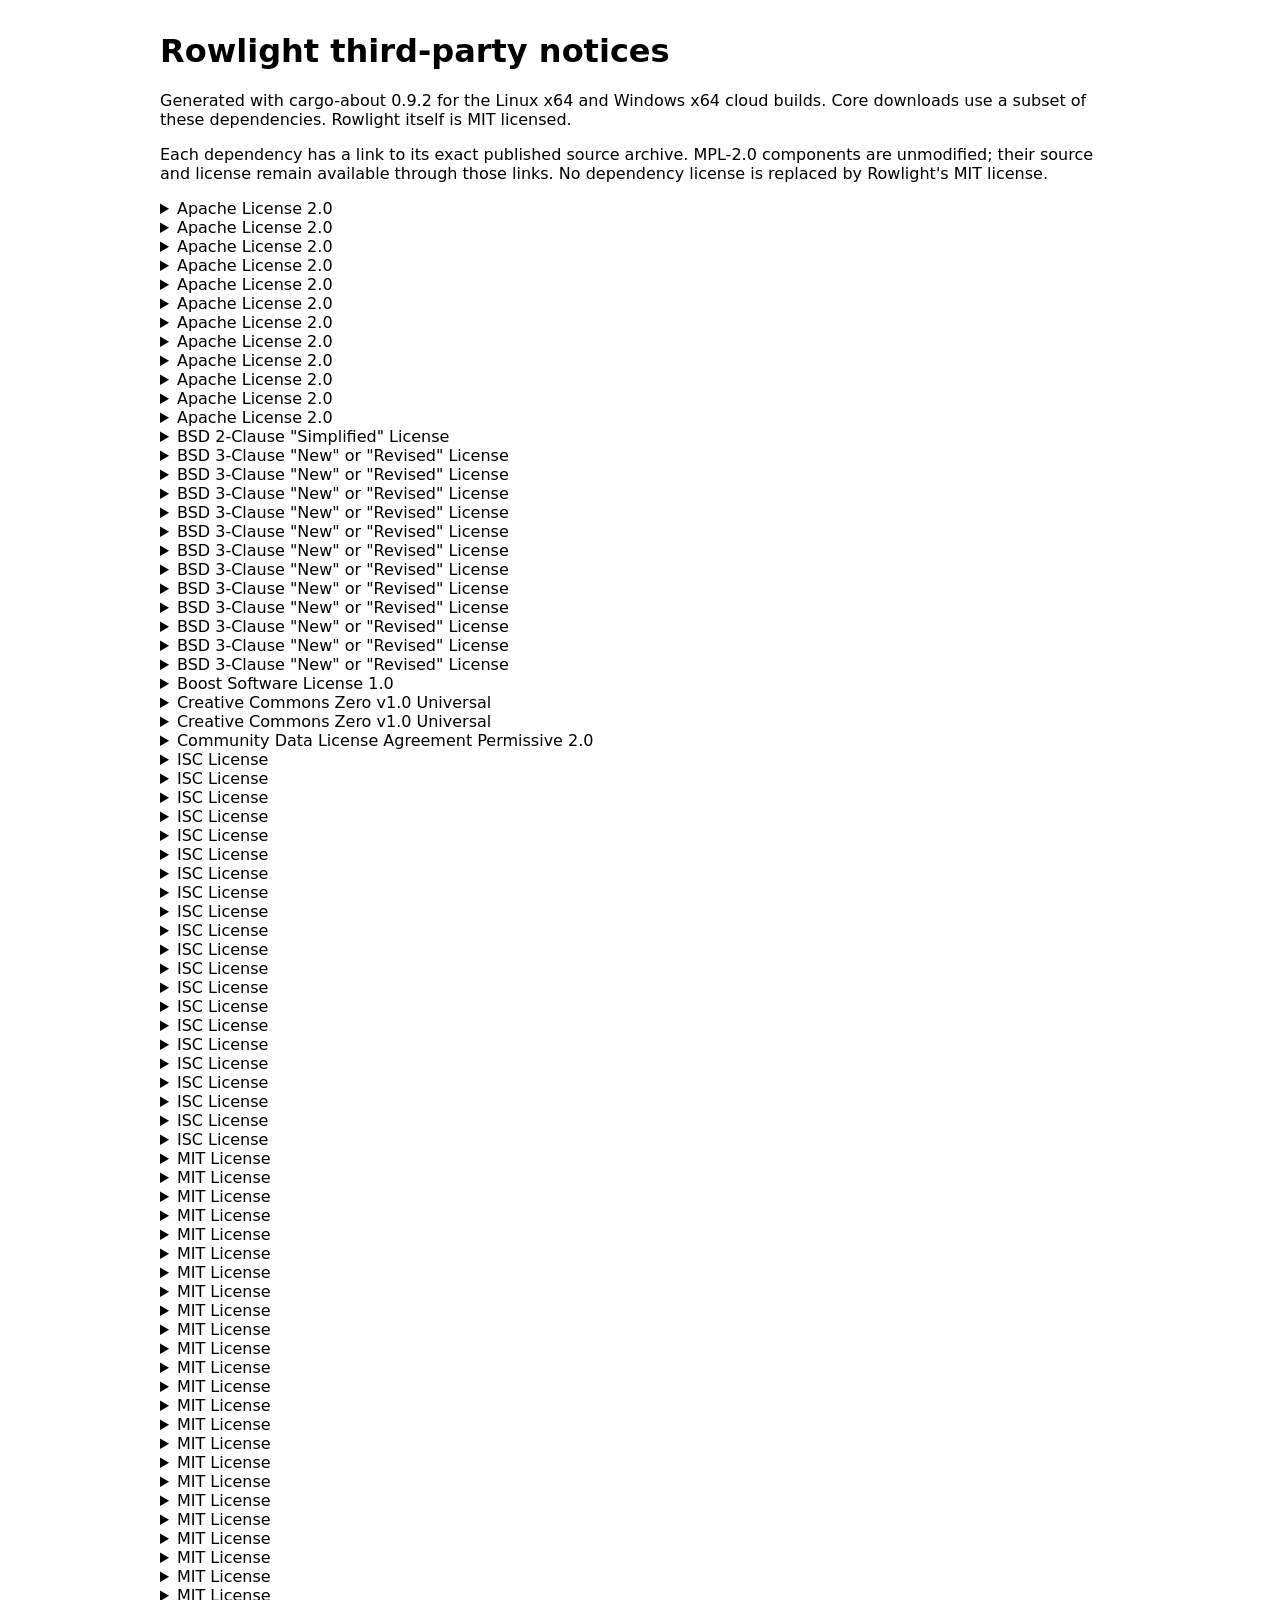
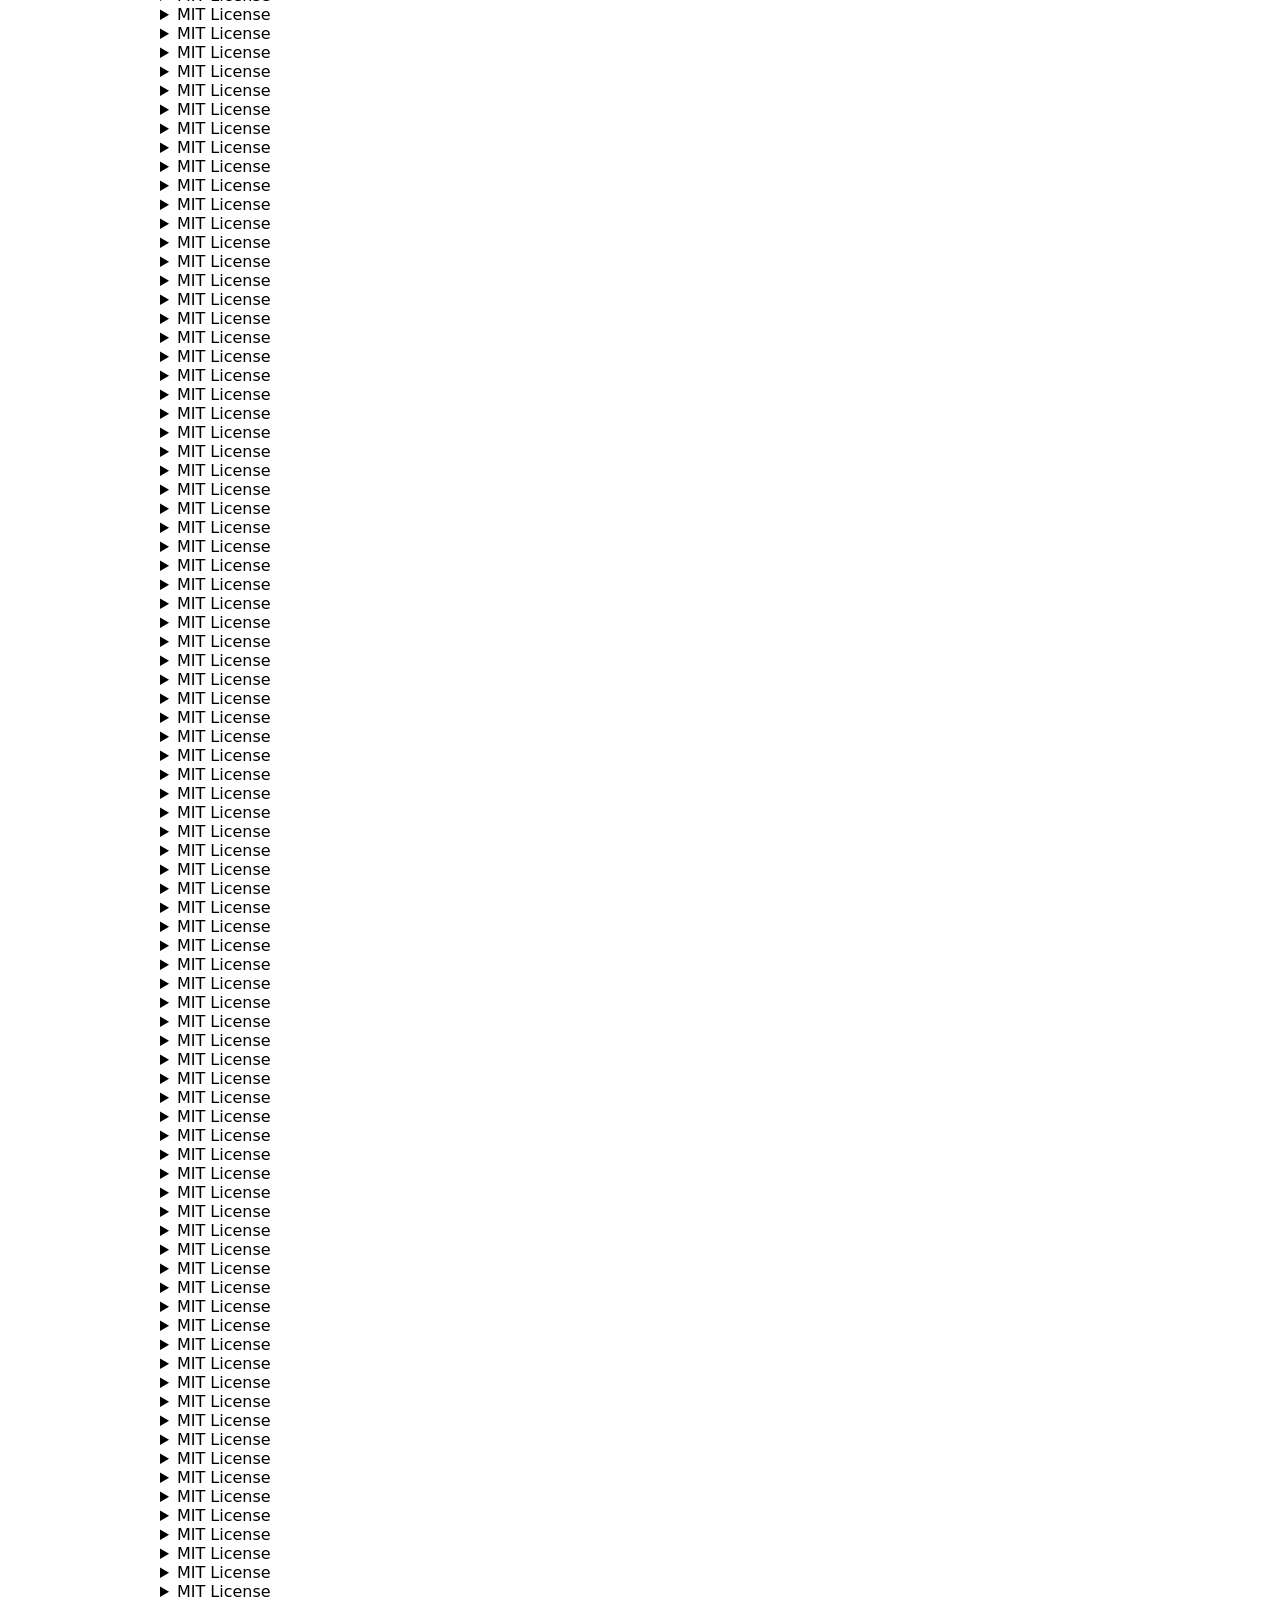
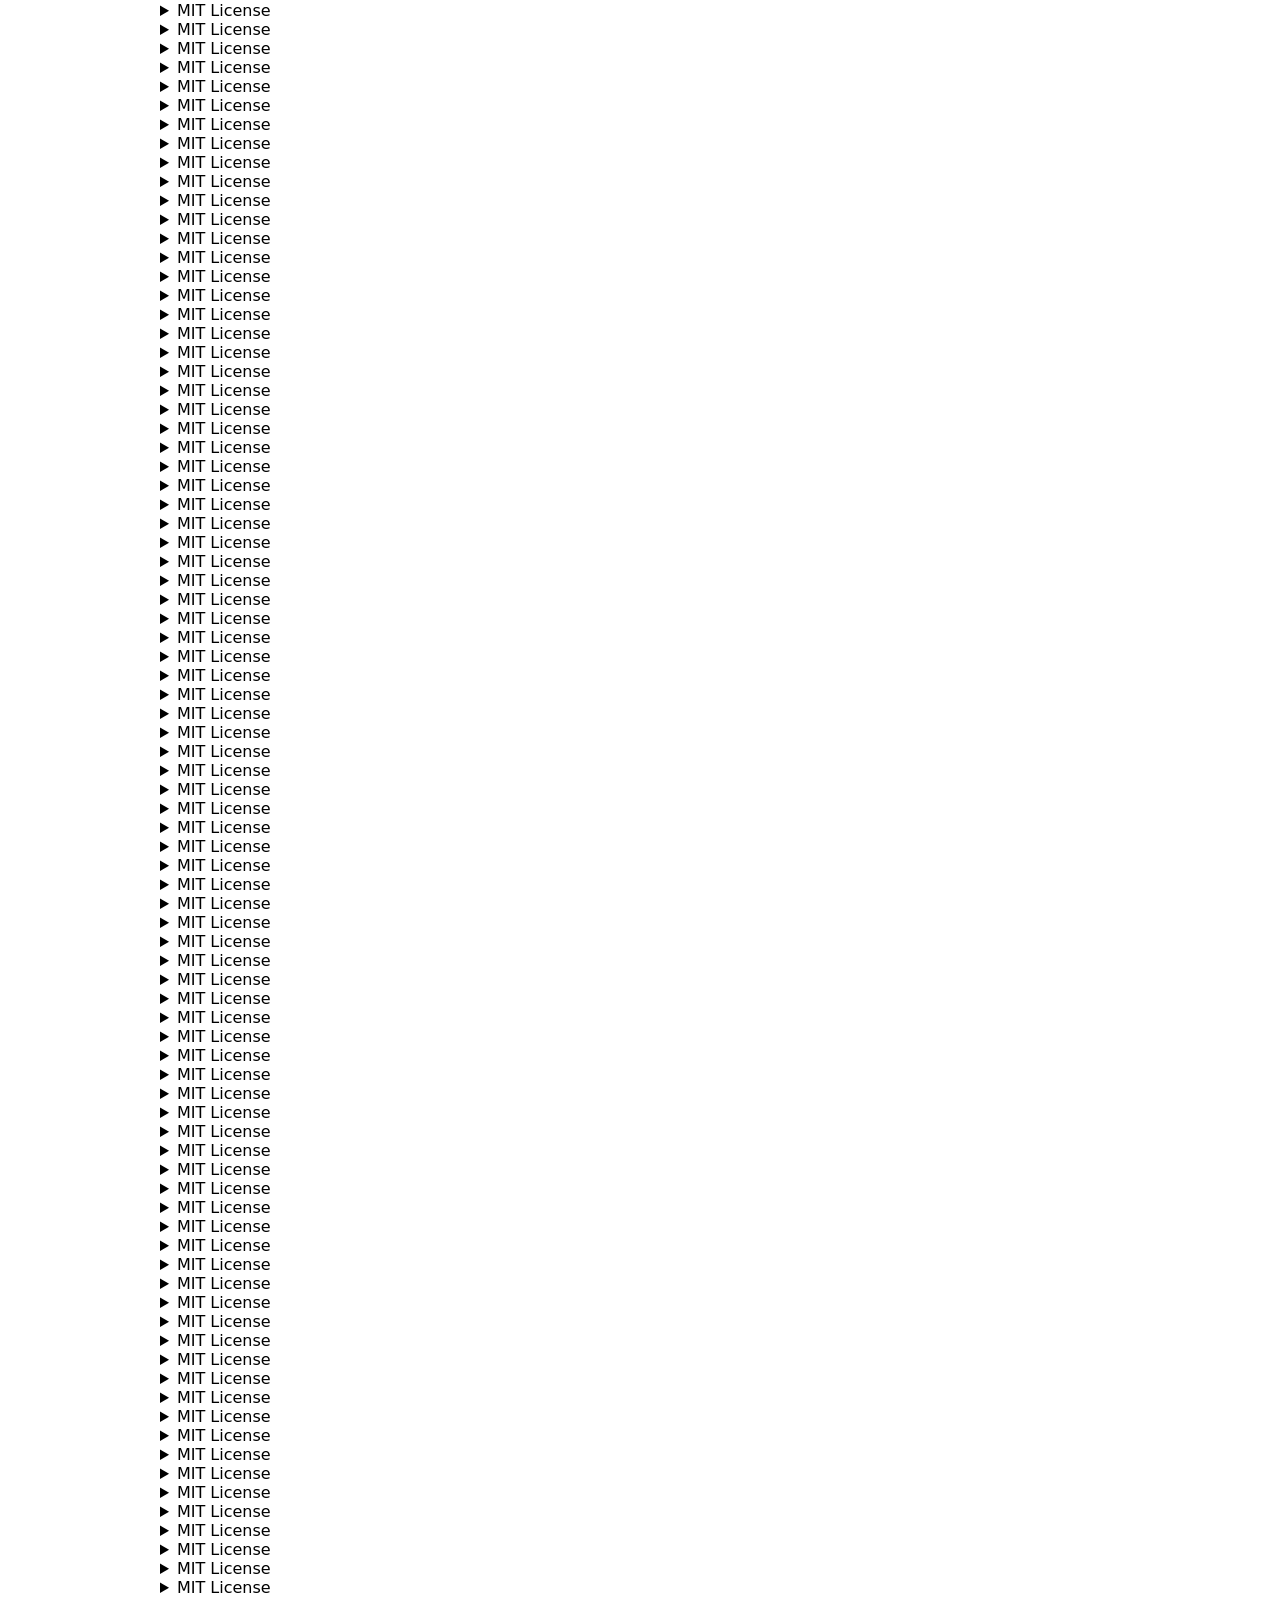
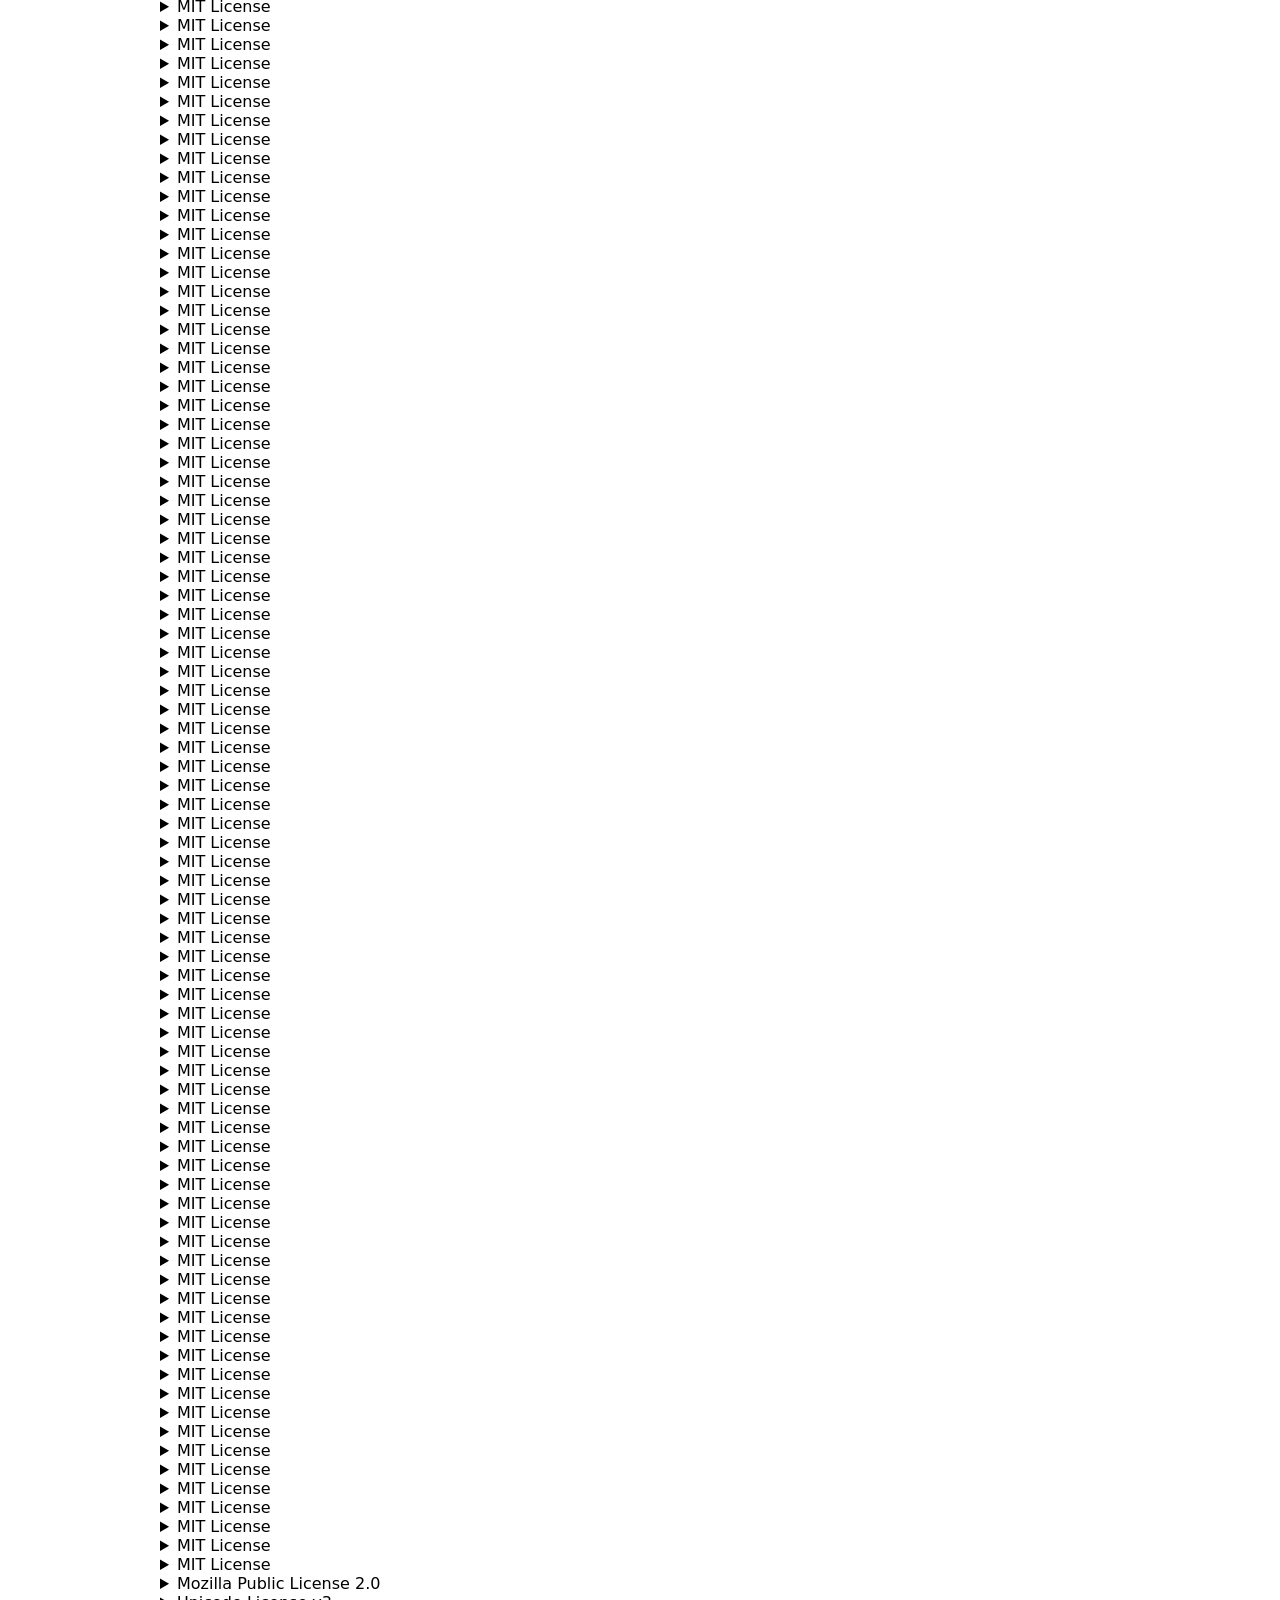
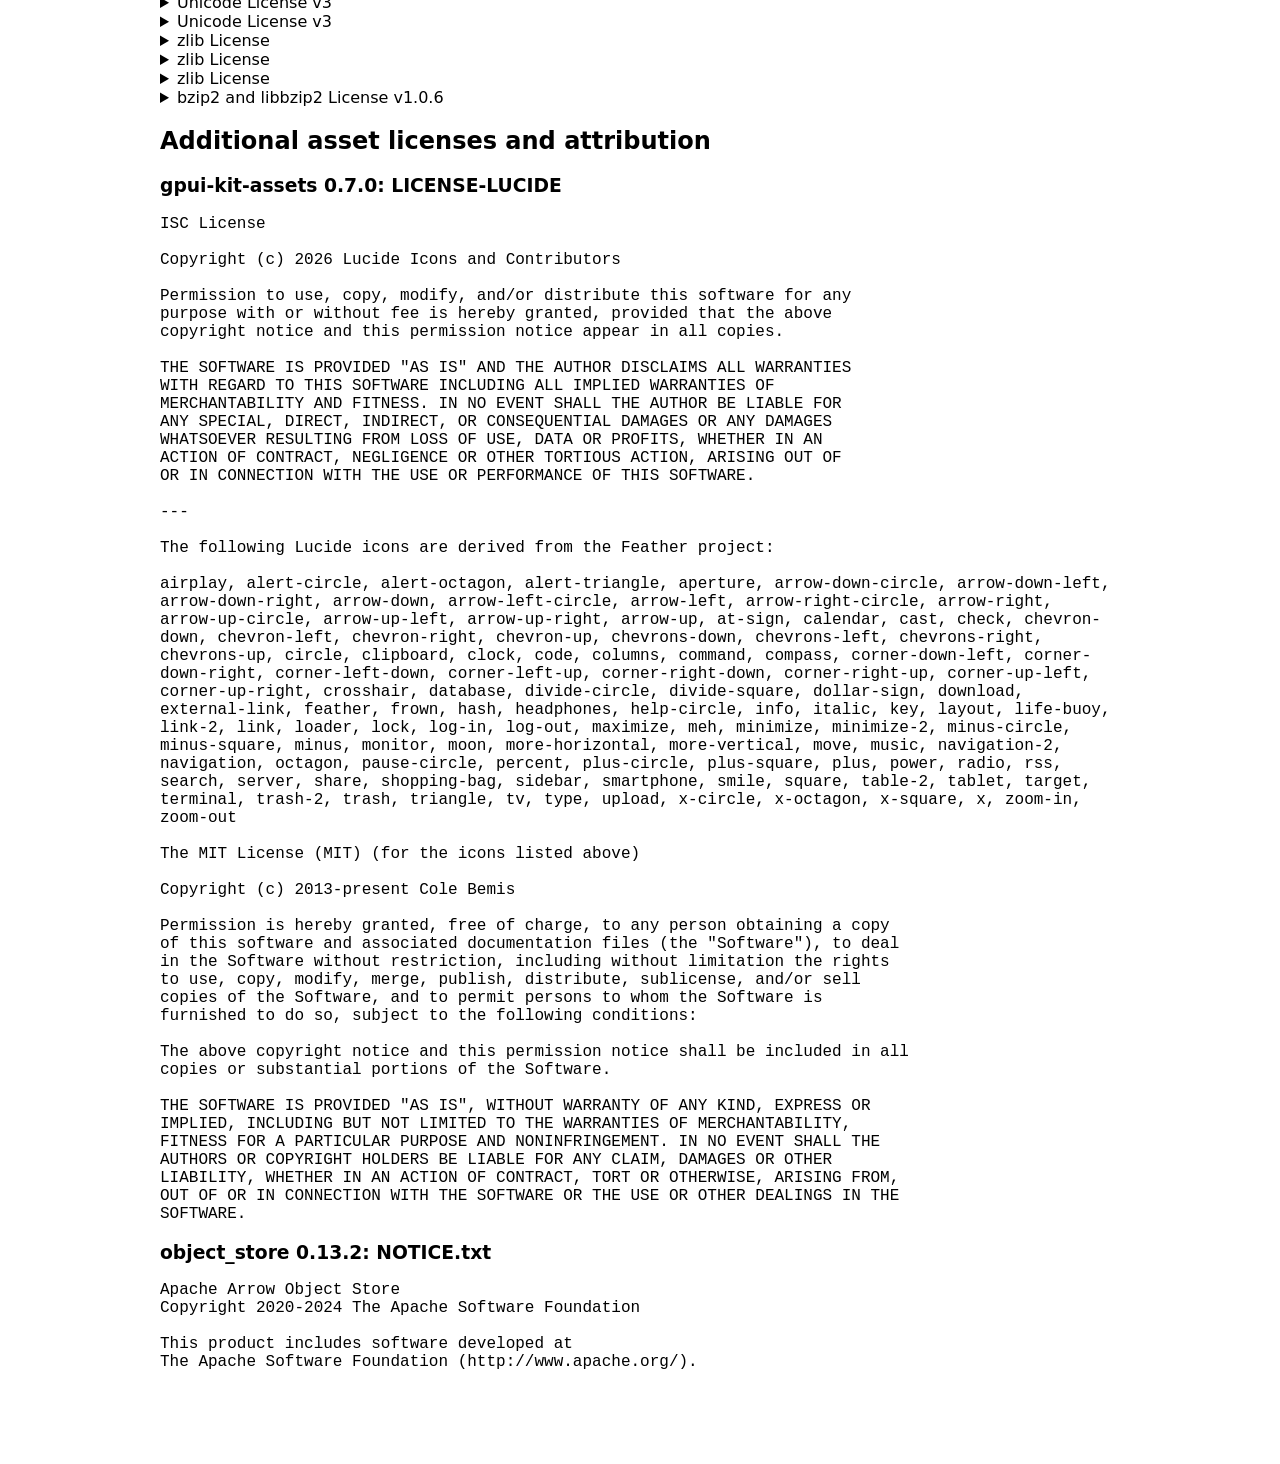
==== THIRD_PARTY_NOTICES.html @ f8feabaf "Prepare Rowlight alpha releases for Linux and Windows" ====
<!doctype html>
<html lang="en"><meta charset="utf-8"><title>Rowlight third-party notices</title>
<style>body{font:16px system-ui;max-width:960px;margin:2rem auto;padding:0 1rem}
pre{white-space:pre-wrap;overflow-wrap:anywhere}summary{cursor:pointer}
@media(prefers-color-scheme:dark){body{background:#202328;color:#eee}a{color:#8ac}}</style>
<h1>Rowlight third-party notices</h1>
<p>Generated with cargo-about 0.9.2 for the Linux x64 and Windows x64 cloud builds.
Core downloads use a subset of these dependencies. Rowlight itself is MIT licensed.</p>
<p>Each dependency has a link to its exact published source archive. MPL-2.0
components are unmodified; their source and license remain available through
those links. No dependency license is replaced by Rowlight's MIT license.</p>
<!-- Cargo.lock SHA-256: 6fed3c07ddc229004463c91a1c443d69466affb6cc3b3a9de589400d42f53159 -->
<details id="license-0"><summary>Apache License 2.0</summary><ul>
<li>ring 0.17.14 — <a href="https://crates.io/api/v1/crates/ring/0.17.14/download">source archive</a></li>
</ul><pre>
                                 Apache License
                           Version 2.0, January 2004
                        http://www.apache.org/licenses/

   TERMS AND CONDITIONS FOR USE, REPRODUCTION, AND DISTRIBUTION

   1. Definitions.

      &quot;License&quot; shall mean the terms and conditions for use, reproduction,
      and distribution as defined by Sections 1 through 9 of this document.

      &quot;Licensor&quot; shall mean the copyright owner or entity authorized by
      the copyright owner that is granting the License.

      &quot;Legal Entity&quot; shall mean the union of the acting entity and all
      other entities that control, are controlled by, or are under common
      control with that entity. For the purposes of this definition,
      &quot;control&quot; means (i) the power, direct or indirect, to cause the
      direction or management of such entity, whether by contract or
      otherwise, or (ii) ownership of fifty percent (50%) or more of the
      outstanding shares, or (iii) beneficial ownership of such entity.

      &quot;You&quot; (or &quot;Your&quot;) shall mean an individual or Legal Entity
      exercising permissions granted by this License.

      &quot;Source&quot; form shall mean the preferred form for making modifications,
      including but not limited to software source code, documentation
      source, and configuration files.

      &quot;Object&quot; form shall mean any form resulting from mechanical
      transformation or translation of a Source form, including but
      not limited to compiled object code, generated documentation,
      and conversions to other media types.

      &quot;Work&quot; shall mean the work of authorship, whether in Source or
      Object form, made available under the License, as indicated by a
      copyright notice that is included in or attached to the work
      (an example is provided in the Appendix below).

      &quot;Derivative Works&quot; shall mean any work, whether in Source or Object
      form, that is based on (or derived from) the Work and for which the
      editorial revisions, annotations, elaborations, or other modifications
      represent, as a whole, an original work of authorship. For the purposes
      of this License, Derivative Works shall not include works that remain
      separable from, or merely link (or bind by name) to the interfaces of,
      the Work and Derivative Works thereof.

      &quot;Contribution&quot; shall mean any work of authorship, including
      the original version of the Work and any modifications or additions
      to that Work or Derivative Works thereof, that is intentionally
      submitted to Licensor for inclusion in the Work by the copyright owner
      or by an individual or Legal Entity authorized to submit on behalf of
      the copyright owner. For the purposes of this definition, &quot;submitted&quot;
      means any form of electronic, verbal, or written communication sent
      to the Licensor or its representatives, including but not limited to
      communication on electronic mailing lists, source code control systems,
      and issue tracking systems that are managed by, or on behalf of, the
      Licensor for the purpose of discussing and improving the Work, but
      excluding communication that is conspicuously marked or otherwise
      designated in writing by the copyright owner as &quot;Not a Contribution.&quot;

      &quot;Contributor&quot; shall mean Licensor and any individual or Legal Entity
      on behalf of whom a Contribution has been received by Licensor and
      subsequently incorporated within the Work.

   2. Grant of Copyright License. Subject to the terms and conditions of
      this License, each Contributor hereby grants to You a perpetual,
      worldwide, non-exclusive, no-charge, royalty-free, irrevocable
      copyright license to reproduce, prepare Derivative Works of,
      publicly display, publicly perform, sublicense, and distribute the
      Work and such Derivative Works in Source or Object form.

   3. Grant of Patent License. Subject to the terms and conditions of
      this License, each Contributor hereby grants to You a perpetual,
      worldwide, non-exclusive, no-charge, royalty-free, irrevocable
      (except as stated in this section) patent license to make, have made,
      use, offer to sell, sell, import, and otherwise transfer the Work,
      where such license applies only to those patent claims licensable
      by such Contributor that are necessarily infringed by their
      Contribution(s) alone or by combination of their Contribution(s)
      with the Work to which such Contribution(s) was submitted. If You
      institute patent litigation against any entity (including a
      cross-claim or counterclaim in a lawsuit) alleging that the Work
      or a Contribution incorporated within the Work constitutes direct
      or contributory patent infringement, then any patent licenses
      granted to You under this License for that Work shall terminate
      as of the date such litigation is filed.

   4. Redistribution. You may reproduce and distribute copies of the
      Work or Derivative Works thereof in any medium, with or without
      modifications, and in Source or Object form, provided that You
      meet the following conditions:

      (a) You must give any other recipients of the Work or
          Derivative Works a copy of this License; and

      (b) You must cause any modified files to carry prominent notices
          stating that You changed the files; and

      (c) You must retain, in the Source form of any Derivative Works
          that You distribute, all copyright, patent, trademark, and
          attribution notices from the Source form of the Work,
          excluding those notices that do not pertain to any part of
          the Derivative Works; and

      (d) If the Work includes a &quot;NOTICE&quot; text file as part of its
          distribution, then any Derivative Works that You distribute must
          include a readable copy of the attribution notices contained
          within such NOTICE file, excluding those notices that do not
          pertain to any part of the Derivative Works, in at least one
          of the following places: within a NOTICE text file distributed
          as part of the Derivative Works; within the Source form or
          documentation, if provided along with the Derivative Works; or,
          within a display generated by the Derivative Works, if and
          wherever such third-party notices normally appear. The contents
          of the NOTICE file are for informational purposes only and
          do not modify the License. You may add Your own attribution
          notices within Derivative Works that You distribute, alongside
          or as an addendum to the NOTICE text from the Work, provided
          that such additional attribution notices cannot be construed
          as modifying the License.

      You may add Your own copyright statement to Your modifications and
      may provide additional or different license terms and conditions
      for use, reproduction, or distribution of Your modifications, or
      for any such Derivative Works as a whole, provided Your use,
      reproduction, and distribution of the Work otherwise complies with
      the conditions stated in this License.

   5. Submission of Contributions. Unless You explicitly state otherwise,
      any Contribution intentionally submitted for inclusion in the Work
      by You to the Licensor shall be under the terms and conditions of
      this License, without any additional terms or conditions.
      Notwithstanding the above, nothing herein shall supersede or modify
      the terms of any separate license agreement you may have executed
      with Licensor regarding such Contributions.

   6. Trademarks. This License does not grant permission to use the trade
      names, trademarks, service marks, or product names of the Licensor,
      except as required for reasonable and customary use in describing the
      origin of the Work and reproducing the content of the NOTICE file.

   7. Disclaimer of Warranty. Unless required by applicable law or
      agreed to in writing, Licensor provides the Work (and each
      Contributor provides its Contributions) on an &quot;AS IS&quot; BASIS,
      WITHOUT WARRANTIES OR CONDITIONS OF ANY KIND, either express or
      implied, including, without limitation, any warranties or conditions
      of TITLE, NON-INFRINGEMENT, MERCHANTABILITY, or FITNESS FOR A
      PARTICULAR PURPOSE. You are solely responsible for determining the
      appropriateness of using or redistributing the Work and assume any
      risks associated with Your exercise of permissions under this License.

   8. Limitation of Liability. In no event and under no legal theory,
      whether in tort (including negligence), contract, or otherwise,
      unless required by applicable law (such as deliberate and grossly
      negligent acts) or agreed to in writing, shall any Contributor be
      liable to You for damages, including any direct, indirect, special,
      incidental, or consequential damages of any character arising as a
      result of this License or out of the use or inability to use the
      Work (including but not limited to damages for loss of goodwill,
      work stoppage, computer failure or malfunction, or any and all
      other commercial damages or losses), even if such Contributor
      has been advised of the possibility of such damages.

   9. Accepting Warranty or Additional Liability. While redistributing
      the Work or Derivative Works thereof, You may choose to offer,
      and charge a fee for, acceptance of support, warranty, indemnity,
      or other liability obligations and/or rights consistent with this
      License. However, in accepting such obligations, You may act only
      on Your own behalf and on Your sole responsibility, not on behalf
      of any other Contributor, and only if You agree to indemnify,
      defend, and hold each Contributor harmless for any liability
      incurred by, or claims asserted against, such Contributor by reason
      of your accepting any such warranty or additional liability.

   END OF TERMS AND CONDITIONS

   APPENDIX: How to apply the Apache License to your work.

      To apply the Apache License to your work, attach the following
      boilerplate notice, with the fields enclosed by brackets &quot;[]&quot;
      replaced with your own identifying information. (Don&#x27;t include
      the brackets!)  The text should be enclosed in the appropriate
      comment syntax for the file format. We also recommend that a
      file or class name and description of purpose be included on the
      same &quot;printed page&quot; as the copyright notice for easier
      identification within third-party archives.

   Copyright [yyyy] [name of copyright owner]

   Licensed under the Apache License, Version 2.0 (the &quot;License&quot;);
   you may not use this file except in compliance with the License.
   You may obtain a copy of the License at

       http://www.apache.org/licenses/LICENSE-2.0

   Unless required by applicable law or agreed to in writing, software
   distributed under the License is distributed on an &quot;AS IS&quot; BASIS,
   WITHOUT WARRANTIES OR CONDITIONS OF ANY KIND, either express or implied.
   See the License for the specific language governing permissions and
   limitations under the License.


Licenses for support code
-------------------------

Parts of the TLS test suite are under the Go license. This code is not included
in BoringSSL (i.e. libcrypto and libssl) when compiled, however, so
distributing code linked against BoringSSL does not trigger this license:

Copyright (c) 2009 The Go Authors. All rights reserved.

Redistribution and use in source and binary forms, with or without
modification, are permitted provided that the following conditions are
met:

   * Redistributions of source code must retain the above copyright
notice, this list of conditions and the following disclaimer.
   * Redistributions in binary form must reproduce the above
copyright notice, this list of conditions and the following disclaimer
in the documentation and/or other materials provided with the
distribution.
   * Neither the name of Google Inc. nor the names of its
contributors may be used to endorse or promote products derived from
this software without specific prior written permission.

THIS SOFTWARE IS PROVIDED BY THE COPYRIGHT HOLDERS AND CONTRIBUTORS
&quot;AS IS&quot; AND ANY EXPRESS OR IMPLIED WARRANTIES, INCLUDING, BUT NOT
LIMITED TO, THE IMPLIED WARRANTIES OF MERCHANTABILITY AND FITNESS FOR
A PARTICULAR PURPOSE ARE DISCLAIMED. IN NO EVENT SHALL THE COPYRIGHT
OWNER OR CONTRIBUTORS BE LIABLE FOR ANY DIRECT, INDIRECT, INCIDENTAL,
SPECIAL, EXEMPLARY, OR CONSEQUENTIAL DAMAGES (INCLUDING, BUT NOT
LIMITED TO, PROCUREMENT OF SUBSTITUTE GOODS OR SERVICES; LOSS OF USE,
DATA, OR PROFITS; OR BUSINESS INTERRUPTION) HOWEVER CAUSED AND ON ANY
THEORY OF LIABILITY, WHETHER IN CONTRACT, STRICT LIABILITY, OR TORT
(INCLUDING NEGLIGENCE OR OTHERWISE) ARISING IN ANY WAY OUT OF THE USE
OF THIS SOFTWARE, EVEN IF ADVISED OF THE POSSIBILITY OF SUCH DAMAGE.


BoringSSL uses the Chromium test infrastructure to run a continuous build,
trybots etc. The scripts which manage this, and the script for generating build
metadata, are under the Chromium license. Distributing code linked against
BoringSSL does not trigger this license.

Copyright 2015 The Chromium Authors. All rights reserved.

Redistribution and use in source and binary forms, with or without
modification, are permitted provided that the following conditions are
met:

   * Redistributions of source code must retain the above copyright
notice, this list of conditions and the following disclaimer.
   * Redistributions in binary form must reproduce the above
copyright notice, this list of conditions and the following disclaimer
in the documentation and/or other materials provided with the
distribution.
   * Neither the name of Google Inc. nor the names of its
contributors may be used to endorse or promote products derived from
this software without specific prior written permission.

THIS SOFTWARE IS PROVIDED BY THE COPYRIGHT HOLDERS AND CONTRIBUTORS
&quot;AS IS&quot; AND ANY EXPRESS OR IMPLIED WARRANTIES, INCLUDING, BUT NOT
LIMITED TO, THE IMPLIED WARRANTIES OF MERCHANTABILITY AND FITNESS FOR
A PARTICULAR PURPOSE ARE DISCLAIMED. IN NO EVENT SHALL THE COPYRIGHT
OWNER OR CONTRIBUTORS BE LIABLE FOR ANY DIRECT, INDIRECT, INCIDENTAL,
SPECIAL, EXEMPLARY, OR CONSEQUENTIAL DAMAGES (INCLUDING, BUT NOT
LIMITED TO, PROCUREMENT OF SUBSTITUTE GOODS OR SERVICES; LOSS OF USE,
DATA, OR PROFITS; OR BUSINESS INTERRUPTION) HOWEVER CAUSED AND ON ANY
THEORY OF LIABILITY, WHETHER IN CONTRACT, STRICT LIABILITY, OR TORT
(INCLUDING NEGLIGENCE OR OTHERWISE) ARISING IN ANY WAY OUT OF THE USE
OF THIS SOFTWARE, EVEN IF ADVISED OF THE POSSIBILITY OF SUCH DAMAGE.
</pre></details>
<details id="license-1"><summary>Apache License 2.0</summary><ul>
<li>polars-arrow-format 0.2.1 — <a href="https://crates.io/api/v1/crates/polars-arrow-format/0.2.1/download">source archive</a></li>
</ul><pre>
                                 Apache License
                           Version 2.0, January 2004
                        https://www.apache.org/licenses/

   TERMS AND CONDITIONS FOR USE, REPRODUCTION, AND DISTRIBUTION

   1. Definitions.

      &quot;License&quot; shall mean the terms and conditions for use, reproduction,
      and distribution as defined by Sections 1 through 9 of this document.

      &quot;Licensor&quot; shall mean the copyright owner or entity authorized by
      the copyright owner that is granting the License.

      &quot;Legal Entity&quot; shall mean the union of the acting entity and all
      other entities that control, are controlled by, or are under common
      control with that entity. For the purposes of this definition,
      &quot;control&quot; means (i) the power, direct or indirect, to cause the
      direction or management of such entity, whether by contract or
      otherwise, or (ii) ownership of fifty percent (50%) or more of the
      outstanding shares, or (iii) beneficial ownership of such entity.

      &quot;You&quot; (or &quot;Your&quot;) shall mean an individual or Legal Entity
      exercising permissions granted by this License.

      &quot;Source&quot; form shall mean the preferred form for making modifications,
      including but not limited to software source code, documentation
      source, and configuration files.

      &quot;Object&quot; form shall mean any form resulting from mechanical
      transformation or translation of a Source form, including but
      not limited to compiled object code, generated documentation,
      and conversions to other media types.

      &quot;Work&quot; shall mean the work of authorship, whether in Source or
      Object form, made available under the License, as indicated by a
      copyright notice that is included in or attached to the work
      (an example is provided in the Appendix below).

      &quot;Derivative Works&quot; shall mean any work, whether in Source or Object
      form, that is based on (or derived from) the Work and for which the
      editorial revisions, annotations, elaborations, or other modifications
      represent, as a whole, an original work of authorship. For the purposes
      of this License, Derivative Works shall not include works that remain
      separable from, or merely link (or bind by name) to the interfaces of,
      the Work and Derivative Works thereof.

      &quot;Contribution&quot; shall mean any work of authorship, including
      the original version of the Work and any modifications or additions
      to that Work or Derivative Works thereof, that is intentionally
      submitted to Licensor for inclusion in the Work by the copyright owner
      or by an individual or Legal Entity authorized to submit on behalf of
      the copyright owner. For the purposes of this definition, &quot;submitted&quot;
      means any form of electronic, verbal, or written communication sent
      to the Licensor or its representatives, including but not limited to
      communication on electronic mailing lists, source code control systems,
      and issue tracking systems that are managed by, or on behalf of, the
      Licensor for the purpose of discussing and improving the Work, but
      excluding communication that is conspicuously marked or otherwise
      designated in writing by the copyright owner as &quot;Not a Contribution.&quot;

      &quot;Contributor&quot; shall mean Licensor and any individual or Legal Entity
      on behalf of whom a Contribution has been received by Licensor and
      subsequently incorporated within the Work.

   2. Grant of Copyright License. Subject to the terms and conditions of
      this License, each Contributor hereby grants to You a perpetual,
      worldwide, non-exclusive, no-charge, royalty-free, irrevocable
      copyright license to reproduce, prepare Derivative Works of,
      publicly display, publicly perform, sublicense, and distribute the
      Work and such Derivative Works in Source or Object form.

   3. Grant of Patent License. Subject to the terms and conditions of
      this License, each Contributor hereby grants to You a perpetual,
      worldwide, non-exclusive, no-charge, royalty-free, irrevocable
      (except as stated in this section) patent license to make, have made,
      use, offer to sell, sell, import, and otherwise transfer the Work,
      where such license applies only to those patent claims licensable
      by such Contributor that are necessarily infringed by their
      Contribution(s) alone or by combination of their Contribution(s)
      with the Work to which such Contribution(s) was submitted. If You
      institute patent litigation against any entity (including a
      cross-claim or counterclaim in a lawsuit) alleging that the Work
      or a Contribution incorporated within the Work constitutes direct
      or contributory patent infringement, then any patent licenses
      granted to You under this License for that Work shall terminate
      as of the date such litigation is filed.

   4. Redistribution. You may reproduce and distribute copies of the
      Work or Derivative Works thereof in any medium, with or without
      modifications, and in Source or Object form, provided that You
      meet the following conditions:

      (a) You must give any other recipients of the Work or
          Derivative Works a copy of this License; and

      (b) You must cause any modified files to carry prominent notices
          stating that You changed the files; and

      (c) You must retain, in the Source form of any Derivative Works
          that You distribute, all copyright, patent, trademark, and
          attribution notices from the Source form of the Work,
          excluding those notices that do not pertain to any part of
          the Derivative Works; and

      (d) If the Work includes a &quot;NOTICE&quot; text file as part of its
          distribution, then any Derivative Works that You distribute must
          include a readable copy of the attribution notices contained
          within such NOTICE file, excluding those notices that do not
          pertain to any part of the Derivative Works, in at least one
          of the following places: within a NOTICE text file distributed
          as part of the Derivative Works; within the Source form or
          documentation, if provided along with the Derivative Works; or,
          within a display generated by the Derivative Works, if and
          wherever such third-party notices normally appear. The contents
          of the NOTICE file are for informational purposes only and
          do not modify the License. You may add Your own attribution
          notices within Derivative Works that You distribute, alongside
          or as an addendum to the NOTICE text from the Work, provided
          that such additional attribution notices cannot be construed
          as modifying the License.

      You may add Your own copyright statement to Your modifications and
      may provide additional or different license terms and conditions
      for use, reproduction, or distribution of Your modifications, or
      for any such Derivative Works as a whole, provided Your use,
      reproduction, and distribution of the Work otherwise complies with
      the conditions stated in this License.

   5. Submission of Contributions. Unless You explicitly state otherwise,
      any Contribution intentionally submitted for inclusion in the Work
      by You to the Licensor shall be under the terms and conditions of
      this License, without any additional terms or conditions.
      Notwithstanding the above, nothing herein shall supersede or modify
      the terms of any separate license agreement you may have executed
      with Licensor regarding such Contributions.

   6. Trademarks. This License does not grant permission to use the trade
      names, trademarks, service marks, or product names of the Licensor,
      except as required for reasonable and customary use in describing the
      origin of the Work and reproducing the content of the NOTICE file.

   7. Disclaimer of Warranty. Unless required by applicable law or
      agreed to in writing, Licensor provides the Work (and each
      Contributor provides its Contributions) on an &quot;AS IS&quot; BASIS,
      WITHOUT WARRANTIES OR CONDITIONS OF ANY KIND, either express or
      implied, including, without limitation, any warranties or conditions
      of TITLE, NON-INFRINGEMENT, MERCHANTABILITY, or FITNESS FOR A
      PARTICULAR PURPOSE. You are solely responsible for determining the
      appropriateness of using or redistributing the Work and assume any
      risks associated with Your exercise of permissions under this License.

   8. Limitation of Liability. In no event and under no legal theory,
      whether in tort (including negligence), contract, or otherwise,
      unless required by applicable law (such as deliberate and grossly
      negligent acts) or agreed to in writing, shall any Contributor be
      liable to You for damages, including any direct, indirect, special,
      incidental, or consequential damages of any character arising as a
      result of this License or out of the use or inability to use the
      Work (including but not limited to damages for loss of goodwill,
      work stoppage, computer failure or malfunction, or any and all
      other commercial damages or losses), even if such Contributor
      has been advised of the possibility of such damages.

   9. Accepting Warranty or Additional Liability. While redistributing
      the Work or Derivative Works thereof, You may choose to offer,
      and charge a fee for, acceptance of support, warranty, indemnity,
      or other liability obligations and/or rights consistent with this
      License. However, in accepting such obligations, You may act only
      on Your own behalf and on Your sole responsibility, not on behalf
      of any other Contributor, and only if You agree to indemnify,
      defend, and hold each Contributor harmless for any liability
      incurred by, or claims asserted against, such Contributor by reason
      of your accepting any such warranty or additional liability.

   END OF TERMS AND CONDITIONS

   Copyright 2020-2022 Jorge C. Leitão

   Licensed under the Apache License, Version 2.0 (the &quot;License&quot;);
   you may not use this file except in compliance with the License.
   You may obtain a copy of the License at

       https://www.apache.org/licenses/LICENSE-2.0

   Unless required by applicable law or agreed to in writing, software
   distributed under the License is distributed on an &quot;AS IS&quot; BASIS,
   WITHOUT WARRANTIES OR CONDITIONS OF ANY KIND, either express or implied.
   See the License for the specific language governing permissions and
   limitations under the License.
</pre></details>
<details id="license-2"><summary>Apache License 2.0</summary><ul>
<li>streaming-decompression 0.1.2 — <a href="https://crates.io/api/v1/crates/streaming-decompression/0.1.2/download">source archive</a></li>
</ul><pre>
                                 Apache License
                           Version 2.0, January 2004
                        https://www.apache.org/licenses/

   TERMS AND CONDITIONS FOR USE, REPRODUCTION, AND DISTRIBUTION

   1. Definitions.

      &quot;License&quot; shall mean the terms and conditions for use, reproduction,
      and distribution as defined by Sections 1 through 9 of this document.

      &quot;Licensor&quot; shall mean the copyright owner or entity authorized by
      the copyright owner that is granting the License.

      &quot;Legal Entity&quot; shall mean the union of the acting entity and all
      other entities that control, are controlled by, or are under common
      control with that entity. For the purposes of this definition,
      &quot;control&quot; means (i) the power, direct or indirect, to cause the
      direction or management of such entity, whether by contract or
      otherwise, or (ii) ownership of fifty percent (50%) or more of the
      outstanding shares, or (iii) beneficial ownership of such entity.

      &quot;You&quot; (or &quot;Your&quot;) shall mean an individual or Legal Entity
      exercising permissions granted by this License.

      &quot;Source&quot; form shall mean the preferred form for making modifications,
      including but not limited to software source code, documentation
      source, and configuration files.

      &quot;Object&quot; form shall mean any form resulting from mechanical
      transformation or translation of a Source form, including but
      not limited to compiled object code, generated documentation,
      and conversions to other media types.

      &quot;Work&quot; shall mean the work of authorship, whether in Source or
      Object form, made available under the License, as indicated by a
      copyright notice that is included in or attached to the work
      (an example is provided in the Appendix below).

      &quot;Derivative Works&quot; shall mean any work, whether in Source or Object
      form, that is based on (or derived from) the Work and for which the
      editorial revisions, annotations, elaborations, or other modifications
      represent, as a whole, an original work of authorship. For the purposes
      of this License, Derivative Works shall not include works that remain
      separable from, or merely link (or bind by name) to the interfaces of,
      the Work and Derivative Works thereof.

      &quot;Contribution&quot; shall mean any work of authorship, including
      the original version of the Work and any modifications or additions
      to that Work or Derivative Works thereof, that is intentionally
      submitted to Licensor for inclusion in the Work by the copyright owner
      or by an individual or Legal Entity authorized to submit on behalf of
      the copyright owner. For the purposes of this definition, &quot;submitted&quot;
      means any form of electronic, verbal, or written communication sent
      to the Licensor or its representatives, including but not limited to
      communication on electronic mailing lists, source code control systems,
      and issue tracking systems that are managed by, or on behalf of, the
      Licensor for the purpose of discussing and improving the Work, but
      excluding communication that is conspicuously marked or otherwise
      designated in writing by the copyright owner as &quot;Not a Contribution.&quot;

      &quot;Contributor&quot; shall mean Licensor and any individual or Legal Entity
      on behalf of whom a Contribution has been received by Licensor and
      subsequently incorporated within the Work.

   2. Grant of Copyright License. Subject to the terms and conditions of
      this License, each Contributor hereby grants to You a perpetual,
      worldwide, non-exclusive, no-charge, royalty-free, irrevocable
      copyright license to reproduce, prepare Derivative Works of,
      publicly display, publicly perform, sublicense, and distribute the
      Work and such Derivative Works in Source or Object form.

   3. Grant of Patent License. Subject to the terms and conditions of
      this License, each Contributor hereby grants to You a perpetual,
      worldwide, non-exclusive, no-charge, royalty-free, irrevocable
      (except as stated in this section) patent license to make, have made,
      use, offer to sell, sell, import, and otherwise transfer the Work,
      where such license applies only to those patent claims licensable
      by such Contributor that are necessarily infringed by their
      Contribution(s) alone or by combination of their Contribution(s)
      with the Work to which such Contribution(s) was submitted. If You
      institute patent litigation against any entity (including a
      cross-claim or counterclaim in a lawsuit) alleging that the Work
      or a Contribution incorporated within the Work constitutes direct
      or contributory patent infringement, then any patent licenses
      granted to You under this License for that Work shall terminate
      as of the date such litigation is filed.

   4. Redistribution. You may reproduce and distribute copies of the
      Work or Derivative Works thereof in any medium, with or without
      modifications, and in Source or Object form, provided that You
      meet the following conditions:

      (a) You must give any other recipients of the Work or
          Derivative Works a copy of this License; and

      (b) You must cause any modified files to carry prominent notices
          stating that You changed the files; and

      (c) You must retain, in the Source form of any Derivative Works
          that You distribute, all copyright, patent, trademark, and
          attribution notices from the Source form of the Work,
          excluding those notices that do not pertain to any part of
          the Derivative Works; and

      (d) If the Work includes a &quot;NOTICE&quot; text file as part of its
          distribution, then any Derivative Works that You distribute must
          include a readable copy of the attribution notices contained
          within such NOTICE file, excluding those notices that do not
          pertain to any part of the Derivative Works, in at least one
          of the following places: within a NOTICE text file distributed
          as part of the Derivative Works; within the Source form or
          documentation, if provided along with the Derivative Works; or,
          within a display generated by the Derivative Works, if and
          wherever such third-party notices normally appear. The contents
          of the NOTICE file are for informational purposes only and
          do not modify the License. You may add Your own attribution
          notices within Derivative Works that You distribute, alongside
          or as an addendum to the NOTICE text from the Work, provided
          that such additional attribution notices cannot be construed
          as modifying the License.

      You may add Your own copyright statement to Your modifications and
      may provide additional or different license terms and conditions
      for use, reproduction, or distribution of Your modifications, or
      for any such Derivative Works as a whole, provided Your use,
      reproduction, and distribution of the Work otherwise complies with
      the conditions stated in this License.

   5. Submission of Contributions. Unless You explicitly state otherwise,
      any Contribution intentionally submitted for inclusion in the Work
      by You to the Licensor shall be under the terms and conditions of
      this License, without any additional terms or conditions.
      Notwithstanding the above, nothing herein shall supersede or modify
      the terms of any separate license agreement you may have executed
      with Licensor regarding such Contributions.

   6. Trademarks. This License does not grant permission to use the trade
      names, trademarks, service marks, or product names of the Licensor,
      except as required for reasonable and customary use in describing the
      origin of the Work and reproducing the content of the NOTICE file.

   7. Disclaimer of Warranty. Unless required by applicable law or
      agreed to in writing, Licensor provides the Work (and each
      Contributor provides its Contributions) on an &quot;AS IS&quot; BASIS,
      WITHOUT WARRANTIES OR CONDITIONS OF ANY KIND, either express or
      implied, including, without limitation, any warranties or conditions
      of TITLE, NON-INFRINGEMENT, MERCHANTABILITY, or FITNESS FOR A
      PARTICULAR PURPOSE. You are solely responsible for determining the
      appropriateness of using or redistributing the Work and assume any
      risks associated with Your exercise of permissions under this License.

   8. Limitation of Liability. In no event and under no legal theory,
      whether in tort (including negligence), contract, or otherwise,
      unless required by applicable law (such as deliberate and grossly
      negligent acts) or agreed to in writing, shall any Contributor be
      liable to You for damages, including any direct, indirect, special,
      incidental, or consequential damages of any character arising as a
      result of this License or out of the use or inability to use the
      Work (including but not limited to damages for loss of goodwill,
      work stoppage, computer failure or malfunction, or any and all
      other commercial damages or losses), even if such Contributor
      has been advised of the possibility of such damages.

   9. Accepting Warranty or Additional Liability. While redistributing
      the Work or Derivative Works thereof, You may choose to offer,
      and charge a fee for, acceptance of support, warranty, indemnity,
      or other liability obligations and/or rights consistent with this
      License. However, in accepting such obligations, You may act only
      on Your own behalf and on Your sole responsibility, not on behalf
      of any other Contributor, and only if You agree to indemnify,
      defend, and hold each Contributor harmless for any liability
      incurred by, or claims asserted against, such Contributor by reason
      of your accepting any such warranty or additional liability.

   END OF TERMS AND CONDITIONS

   Copyright 2022 Jorge C. Leitão

   Licensed under the Apache License, Version 2.0 (the &quot;License&quot;);
   you may not use this file except in compliance with the License.
   You may obtain a copy of the License at

       https://www.apache.org/licenses/LICENSE-2.0

   Unless required by applicable law or agreed to in writing, software
   distributed under the License is distributed on an &quot;AS IS&quot; BASIS,
   WITHOUT WARRANTIES OR CONDITIONS OF ANY KIND, either express or implied.
   See the License for the specific language governing permissions and
   limitations under the License.
</pre></details>
<details id="license-3"><summary>Apache License 2.0</summary><ul>
<li>moxcms 0.8.1 — <a href="https://crates.io/api/v1/crates/moxcms/0.8.1/download">source archive</a></li>
<li>pxfm 0.1.30 — <a href="https://crates.io/api/v1/crates/pxfm/0.1.30/download">source archive</a></li>
</ul><pre>                                 Apache License
                           Version 2.0, January 2004
                        http://www.apache.org/licenses/

   TERMS AND CONDITIONS FOR USE, REPRODUCTION, AND DISTRIBUTION

   1. Definitions.

      &quot;License&quot; shall mean the terms and conditions for use, reproduction,
      and distribution as defined by Sections 1 through 9 of this document.

      &quot;Licensor&quot; shall mean the copyright owner or entity authorized by
      the copyright owner that is granting the License.

      &quot;Legal Entity&quot; shall mean the union of the acting entity and all
      other entities that control, are controlled by, or are under common
      control with that entity. For the purposes of this definition,
      &quot;control&quot; means (i) the power, direct or indirect, to cause the
      direction or management of such entity, whether by contract or
      otherwise, or (ii) ownership of fifty percent (50%) or more of the
      outstanding shares, or (iii) beneficial ownership of such entity.

      &quot;You&quot; (or &quot;Your&quot;) shall mean an individual or Legal Entity
      exercising permissions granted by this License.

      &quot;Source&quot; form shall mean the preferred form for making modifications,
      including but not limited to software source code, documentation
      source, and configuration files.

      &quot;Object&quot; form shall mean any form resulting from mechanical
      transformation or translation of a Source form, including but
      not limited to compiled object code, generated documentation,
      and conversions to other media types.

      &quot;Work&quot; shall mean the work of authorship, whether in Source or
      Object form, made available under the License, as indicated by a
      copyright notice that is included in or attached to the work
      (an example is provided in the Appendix below).

      &quot;Derivative Works&quot; shall mean any work, whether in Source or Object
      form, that is based on (or derived from) the Work and for which the
      editorial revisions, annotations, elaborations, or other modifications
      represent, as a whole, an original work of authorship. For the purposes
      of this License, Derivative Works shall not include works that remain
      separable from, or merely link (or bind by name) to the interfaces of,
      the Work and Derivative Works thereof.

      &quot;Contribution&quot; shall mean any work of authorship, including
      the original version of the Work and any modifications or additions
      to that Work or Derivative Works thereof, that is intentionally
      submitted to Licensor for inclusion in the Work by the copyright owner
      or by an individual or Legal Entity authorized to submit on behalf of
      the copyright owner. For the purposes of this definition, &quot;submitted&quot;
      means any form of electronic, verbal, or written communication sent
      to the Licensor or its representatives, including but not limited to
      communication on electronic mailing lists, source code control systems,
      and issue tracking systems that are managed by, or on behalf of, the
      Licensor for the purpose of discussing and improving the Work, but
      excluding communication that is conspicuously marked or otherwise
      designated in writing by the copyright owner as &quot;Not a Contribution.&quot;

      &quot;Contributor&quot; shall mean Licensor and any individual or Legal Entity
      on behalf of whom a Contribution has been received by Licensor and
      subsequently incorporated within the Work.

   2. Grant of Copyright License. Subject to the terms and conditions of
      this License, each Contributor hereby grants to You a perpetual,
      worldwide, non-exclusive, no-charge, royalty-free, irrevocable
      copyright license to reproduce, prepare Derivative Works of,
      publicly display, publicly perform, sublicense, and distribute the
      Work and such Derivative Works in Source or Object form.

   3. Grant of Patent License. Subject to the terms and conditions of
      this License, each Contributor hereby grants to You a perpetual,
      worldwide, non-exclusive, no-charge, royalty-free, irrevocable
      (except as stated in this section) patent license to make, have made,
      use, offer to sell, sell, import, and otherwise transfer the Work,
      where such license applies only to those patent claims licensable
      by such Contributor that are necessarily infringed by their
      Contribution(s) alone or by combination of their Contribution(s)
      with the Work to which such Contribution(s) was submitted. If You
      institute patent litigation against any entity (including a
      cross-claim or counterclaim in a lawsuit) alleging that the Work
      or a Contribution incorporated within the Work constitutes direct
      or contributory patent infringement, then any patent licenses
      granted to You under this License for that Work shall terminate
      as of the date such litigation is filed.

   4. Redistribution. You may reproduce and distribute copies of the
      Work or Derivative Works thereof in any medium, with or without
      modifications, and in Source or Object form, provided that You
      meet the following conditions:

      (a) You must give any other recipients of the Work or
          Derivative Works a copy of this License; and

      (b) You must cause any modified files to carry prominent notices
          stating that You changed the files; and

      (c) You must retain, in the Source form of any Derivative Works
          that You distribute, all copyright, patent, trademark, and
          attribution notices from the Source form of the Work,
          excluding those notices that do not pertain to any part of
          the Derivative Works; and

      (d) If the Work includes a &quot;NOTICE&quot; text file as part of its
          distribution, then any Derivative Works that You distribute must
          include a readable copy of the attribution notices contained
          within such NOTICE file, excluding those notices that do not
          pertain to any part of the Derivative Works, in at least one
          of the following places: within a NOTICE text file distributed
          as part of the Derivative Works; within the Source form or
          documentation, if provided along with the Derivative Works; or,
          within a display generated by the Derivative Works, if and
          wherever such third-party notices normally appear. The contents
          of the NOTICE file are for informational purposes only and
          do not modify the License. You may add Your own attribution
          notices within Derivative Works that You distribute, alongside
          or as an addendum to the NOTICE text from the Work, provided
          that such additional attribution notices cannot be construed
          as modifying the License.

      You may add Your own copyright statement to Your modifications and
      may provide additional or different license terms and conditions
      for use, reproduction, or distribution of Your modifications, or
      for any such Derivative Works as a whole, provided Your use,
      reproduction, and distribution of the Work otherwise complies with
      the conditions stated in this License.

   5. Submission of Contributions. Unless You explicitly state otherwise,
      any Contribution intentionally submitted for inclusion in the Work
      by You to the Licensor shall be under the terms and conditions of
      this License, without any additional terms or conditions.
      Notwithstanding the above, nothing herein shall supersede or modify
      the terms of any separate license agreement you may have executed
      with Licensor regarding such Contributions.

   6. Trademarks. This License does not grant permission to use the trade
      names, trademarks, service marks, or product names of the Licensor,
      except as required for reasonable and customary use in describing the
      origin of the Work and reproducing the content of the NOTICE file.

   7. Disclaimer of Warranty. Unless required by applicable law or
      agreed to in writing, Licensor provides the Work (and each
      Contributor provides its Contributions) on an &quot;AS IS&quot; BASIS,
      WITHOUT WARRANTIES OR CONDITIONS OF ANY KIND, either express or
      implied, including, without limitation, any warranties or conditions
      of TITLE, NON-INFRINGEMENT, MERCHANTABILITY, or FITNESS FOR A
      PARTICULAR PURPOSE. You are solely responsible for determining the
      appropriateness of using or redistributing the Work and assume any
      risks associated with Your exercise of permissions under this License.

   8. Limitation of Liability. In no event and under no legal theory,
      whether in tort (including negligence), contract, or otherwise,
      unless required by applicable law (such as deliberate and grossly
      negligent acts) or agreed to in writing, shall any Contributor be
      liable to You for damages, including any direct, indirect, special,
      incidental, or consequential damages of any character arising as a
      result of this License or out of the use or inability to use the
      Work (including but not limited to damages for loss of goodwill,
      work stoppage, computer failure or malfunction, or any and all
      other commercial damages or losses), even if such Contributor
      has been advised of the possibility of such damages.

   9. Accepting Warranty or Additional Liability. While redistributing
      the Work or Derivative Works thereof, You may choose to offer,
      and charge a fee for, acceptance of support, warranty, indemnity,
      or other liability obligations and/or rights consistent with this
      License. However, in accepting such obligations, You may act only
      on Your own behalf and on Your sole responsibility, not on behalf
      of any other Contributor, and only if You agree to indemnify,
      defend, and hold each Contributor harmless for any liability
      incurred by, or claims asserted against, such Contributor by reason
      of your accepting any such warranty or additional liability.

   END OF TERMS AND CONDITIONS

   APPENDIX: How to apply the Apache License to your work.

      To apply the Apache License to your work, attach the following
      boilerplate notice, with the fields enclosed by brackets &quot;[]&quot;
      replaced with your own identifying information. (Don&#x27;t include
      the brackets!)  The text should be enclosed in the appropriate
      comment syntax for the file format. We also recommend that a
      file or class name and description of purpose be included on the
      same &quot;printed page&quot; as the copyright notice for easier
      identification within third-party archives.

   Copyright 2024 Radzivon Bartoshyk

   Licensed under the Apache License, Version 2.0 (the &quot;License&quot;);
   you may not use this file except in compliance with the License.
   You may obtain a copy of the License at

       http://www.apache.org/licenses/LICENSE-2.0

   Unless required by applicable law or agreed to in writing, software
   distributed under the License is distributed on an &quot;AS IS&quot; BASIS,
   WITHOUT WARRANTIES OR CONDITIONS OF ANY KIND, either express or implied.
   See the License for the specific language governing permissions and
   limitations under the License.
</pre></details>
<details id="license-4"><summary>Apache License 2.0</summary><ul>
<li>codespan-reporting 0.13.1 — <a href="https://crates.io/api/v1/crates/codespan-reporting/0.13.1/download">source archive</a></li>
<li>self_cell 1.3.0 — <a href="https://crates.io/api/v1/crates/self_cell/1.3.0/download">source archive</a></li>
<li>unicode-linebreak 0.1.5 — <a href="https://crates.io/api/v1/crates/unicode-linebreak/0.1.5/download">source archive</a></li>
</ul><pre>                                 Apache License
                           Version 2.0, January 2004
                        http://www.apache.org/licenses/

   TERMS AND CONDITIONS FOR USE, REPRODUCTION, AND DISTRIBUTION

   1. Definitions.

      &quot;License&quot; shall mean the terms and conditions for use, reproduction,
      and distribution as defined by Sections 1 through 9 of this document.

      &quot;Licensor&quot; shall mean the copyright owner or entity authorized by
      the copyright owner that is granting the License.

      &quot;Legal Entity&quot; shall mean the union of the acting entity and all
      other entities that control, are controlled by, or are under common
      control with that entity. For the purposes of this definition,
      &quot;control&quot; means (i) the power, direct or indirect, to cause the
      direction or management of such entity, whether by contract or
      otherwise, or (ii) ownership of fifty percent (50%) or more of the
      outstanding shares, or (iii) beneficial ownership of such entity.

      &quot;You&quot; (or &quot;Your&quot;) shall mean an individual or Legal Entity
      exercising permissions granted by this License.

      &quot;Source&quot; form shall mean the preferred form for making modifications,
      including but not limited to software source code, documentation
      source, and configuration files.

      &quot;Object&quot; form shall mean any form resulting from mechanical
      transformation or translation of a Source form, including but
      not limited to compiled object code, generated documentation,
      and conversions to other media types.

      &quot;Work&quot; shall mean the work of authorship, whether in Source or
      Object form, made available under the License, as indicated by a
      copyright notice that is included in or attached to the work
      (an example is provided in the Appendix below).

      &quot;Derivative Works&quot; shall mean any work, whether in Source or Object
      form, that is based on (or derived from) the Work and for which the
      editorial revisions, annotations, elaborations, or other modifications
      represent, as a whole, an original work of authorship. For the purposes
      of this License, Derivative Works shall not include works that remain
      separable from, or merely link (or bind by name) to the interfaces of,
      the Work and Derivative Works thereof.

      &quot;Contribution&quot; shall mean any work of authorship, including
      the original version of the Work and any modifications or additions
      to that Work or Derivative Works thereof, that is intentionally
      submitted to Licensor for inclusion in the Work by the copyright owner
      or by an individual or Legal Entity authorized to submit on behalf of
      the copyright owner. For the purposes of this definition, &quot;submitted&quot;
      means any form of electronic, verbal, or written communication sent
      to the Licensor or its representatives, including but not limited to
      communication on electronic mailing lists, source code control systems,
      and issue tracking systems that are managed by, or on behalf of, the
      Licensor for the purpose of discussing and improving the Work, but
      excluding communication that is conspicuously marked or otherwise
      designated in writing by the copyright owner as &quot;Not a Contribution.&quot;

      &quot;Contributor&quot; shall mean Licensor and any individual or Legal Entity
      on behalf of whom a Contribution has been received by Licensor and
      subsequently incorporated within the Work.

   2. Grant of Copyright License. Subject to the terms and conditions of
      this License, each Contributor hereby grants to You a perpetual,
      worldwide, non-exclusive, no-charge, royalty-free, irrevocable
      copyright license to reproduce, prepare Derivative Works of,
      publicly display, publicly perform, sublicense, and distribute the
      Work and such Derivative Works in Source or Object form.

   3. Grant of Patent License. Subject to the terms and conditions of
      this License, each Contributor hereby grants to You a perpetual,
      worldwide, non-exclusive, no-charge, royalty-free, irrevocable
      (except as stated in this section) patent license to make, have made,
      use, offer to sell, sell, import, and otherwise transfer the Work,
      where such license applies only to those patent claims licensable
      by such Contributor that are necessarily infringed by their
      Contribution(s) alone or by combination of their Contribution(s)
      with the Work to which such Contribution(s) was submitted. If You
      institute patent litigation against any entity (including a
      cross-claim or counterclaim in a lawsuit) alleging that the Work
      or a Contribution incorporated within the Work constitutes direct
      or contributory patent infringement, then any patent licenses
      granted to You under this License for that Work shall terminate
      as of the date such litigation is filed.

   4. Redistribution. You may reproduce and distribute copies of the
      Work or Derivative Works thereof in any medium, with or without
      modifications, and in Source or Object form, provided that You
      meet the following conditions:

      (a) You must give any other recipients of the Work or
          Derivative Works a copy of this License; and

      (b) You must cause any modified files to carry prominent notices
          stating that You changed the files; and

      (c) You must retain, in the Source form of any Derivative Works
          that You distribute, all copyright, patent, trademark, and
          attribution notices from the Source form of the Work,
          excluding those notices that do not pertain to any part of
          the Derivative Works; and

      (d) If the Work includes a &quot;NOTICE&quot; text file as part of its
          distribution, then any Derivative Works that You distribute must
          include a readable copy of the attribution notices contained
          within such NOTICE file, excluding those notices that do not
          pertain to any part of the Derivative Works, in at least one
          of the following places: within a NOTICE text file distributed
          as part of the Derivative Works; within the Source form or
          documentation, if provided along with the Derivative Works; or,
          within a display generated by the Derivative Works, if and
          wherever such third-party notices normally appear. The contents
          of the NOTICE file are for informational purposes only and
          do not modify the License. You may add Your own attribution
          notices within Derivative Works that You distribute, alongside
          or as an addendum to the NOTICE text from the Work, provided
          that such additional attribution notices cannot be construed
          as modifying the License.

      You may add Your own copyright statement to Your modifications and
      may provide additional or different license terms and conditions
      for use, reproduction, or distribution of Your modifications, or
      for any such Derivative Works as a whole, provided Your use,
      reproduction, and distribution of the Work otherwise complies with
      the conditions stated in this License.

   5. Submission of Contributions. Unless You explicitly state otherwise,
      any Contribution intentionally submitted for inclusion in the Work
      by You to the Licensor shall be under the terms and conditions of
      this License, without any additional terms or conditions.
      Notwithstanding the above, nothing herein shall supersede or modify
      the terms of any separate license agreement you may have executed
      with Licensor regarding such Contributions.

   6. Trademarks. This License does not grant permission to use the trade
      names, trademarks, service marks, or product names of the Licensor,
      except as required for reasonable and customary use in describing the
      origin of the Work and reproducing the content of the NOTICE file.

   7. Disclaimer of Warranty. Unless required by applicable law or
      agreed to in writing, Licensor provides the Work (and each
      Contributor provides its Contributions) on an &quot;AS IS&quot; BASIS,
      WITHOUT WARRANTIES OR CONDITIONS OF ANY KIND, either express or
      implied, including, without limitation, any warranties or conditions
      of TITLE, NON-INFRINGEMENT, MERCHANTABILITY, or FITNESS FOR A
      PARTICULAR PURPOSE. You are solely responsible for determining the
      appropriateness of using or redistributing the Work and assume any
      risks associated with Your exercise of permissions under this License.

   8. Limitation of Liability. In no event and under no legal theory,
      whether in tort (including negligence), contract, or otherwise,
      unless required by applicable law (such as deliberate and grossly
      negligent acts) or agreed to in writing, shall any Contributor be
      liable to You for damages, including any direct, indirect, special,
      incidental, or consequential damages of any character arising as a
      result of this License or out of the use or inability to use the
      Work (including but not limited to damages for loss of goodwill,
      work stoppage, computer failure or malfunction, or any and all
      other commercial damages or losses), even if such Contributor
      has been advised of the possibility of such damages.

   9. Accepting Warranty or Additional Liability. While redistributing
      the Work or Derivative Works thereof, You may choose to offer,
      and charge a fee for, acceptance of support, warranty, indemnity,
      or other liability obligations and/or rights consistent with this
      License. However, in accepting such obligations, You may act only
      on Your own behalf and on Your sole responsibility, not on behalf
      of any other Contributor, and only if You agree to indemnify,
      defend, and hold each Contributor harmless for any liability
      incurred by, or claims asserted against, such Contributor by reason
      of your accepting any such warranty or additional liability.

   END OF TERMS AND CONDITIONS

   APPENDIX: How to apply the Apache License to your work.

      To apply the Apache License to your work, attach the following
      boilerplate notice, with the fields enclosed by brackets &quot;[]&quot;
      replaced with your own identifying information. (Don&#x27;t include
      the brackets!)  The text should be enclosed in the appropriate
      comment syntax for the file format. We also recommend that a
      file or class name and description of purpose be included on the
      same &quot;printed page&quot; as the copyright notice for easier
      identification within third-party archives.

   Copyright [yyyy] [name of copyright owner]

   Licensed under the Apache License, Version 2.0 (the &quot;License&quot;);
   you may not use this file except in compliance with the License.
   You may obtain a copy of the License at

       http://www.apache.org/licenses/LICENSE-2.0

   Unless required by applicable law or agreed to in writing, software
   distributed under the License is distributed on an &quot;AS IS&quot; BASIS,
   WITHOUT WARRANTIES OR CONDITIONS OF ANY KIND, either express or implied.
   See the License for the specific language governing permissions and
   limitations under the License.
</pre></details>
<details id="license-5"><summary>Apache License 2.0</summary><ul>
<li>gethostname 1.1.0 — <a href="https://crates.io/api/v1/crates/gethostname/1.1.0/download">source archive</a></li>
<li>ring 0.17.14 — <a href="https://crates.io/api/v1/crates/ring/0.17.14/download">source archive</a></li>
<li>sqlparser 0.62.0 — <a href="https://crates.io/api/v1/crates/sqlparser/0.62.0/download">source archive</a></li>
<li>sqlparser_derive 0.5.0 — <a href="https://crates.io/api/v1/crates/sqlparser_derive/0.5.0/download">source archive</a></li>
</ul><pre>                              Apache License
                        Version 2.0, January 2004
                     http://www.apache.org/licenses/

TERMS AND CONDITIONS FOR USE, REPRODUCTION, AND DISTRIBUTION

1. Definitions.

   &quot;License&quot; shall mean the terms and conditions for use, reproduction,
   and distribution as defined by Sections 1 through 9 of this document.

   &quot;Licensor&quot; shall mean the copyright owner or entity authorized by
   the copyright owner that is granting the License.

   &quot;Legal Entity&quot; shall mean the union of the acting entity and all
   other entities that control, are controlled by, or are under common
   control with that entity. For the purposes of this definition,
   &quot;control&quot; means (i) the power, direct or indirect, to cause the
   direction or management of such entity, whether by contract or
   otherwise, or (ii) ownership of fifty percent (50%) or more of the
   outstanding shares, or (iii) beneficial ownership of such entity.

   &quot;You&quot; (or &quot;Your&quot;) shall mean an individual or Legal Entity
   exercising permissions granted by this License.

   &quot;Source&quot; form shall mean the preferred form for making modifications,
   including but not limited to software source code, documentation
   source, and configuration files.

   &quot;Object&quot; form shall mean any form resulting from mechanical
   transformation or translation of a Source form, including but
   not limited to compiled object code, generated documentation,
   and conversions to other media types.

   &quot;Work&quot; shall mean the work of authorship, whether in Source or
   Object form, made available under the License, as indicated by a
   copyright notice that is included in or attached to the work
   (an example is provided in the Appendix below).

   &quot;Derivative Works&quot; shall mean any work, whether in Source or Object
   form, that is based on (or derived from) the Work and for which the
   editorial revisions, annotations, elaborations, or other modifications
   represent, as a whole, an original work of authorship. For the purposes
   of this License, Derivative Works shall not include works that remain
   separable from, or merely link (or bind by name) to the interfaces of,
   the Work and Derivative Works thereof.

   &quot;Contribution&quot; shall mean any work of authorship, including
   the original version of the Work and any modifications or additions
   to that Work or Derivative Works thereof, that is intentionally
   submitted to Licensor for inclusion in the Work by the copyright owner
   or by an individual or Legal Entity authorized to submit on behalf of
   the copyright owner. For the purposes of this definition, &quot;submitted&quot;
   means any form of electronic, verbal, or written communication sent
   to the Licensor or its representatives, including but not limited to
   communication on electronic mailing lists, source code control systems,
   and issue tracking systems that are managed by, or on behalf of, the
   Licensor for the purpose of discussing and improving the Work, but
   excluding communication that is conspicuously marked or otherwise
   designated in writing by the copyright owner as &quot;Not a Contribution.&quot;

   &quot;Contributor&quot; shall mean Licensor and any individual or Legal Entity
   on behalf of whom a Contribution has been received by Licensor and
   subsequently incorporated within the Work.

2. Grant of Copyright License. Subject to the terms and conditions of
   this License, each Contributor hereby grants to You a perpetual,
   worldwide, non-exclusive, no-charge, royalty-free, irrevocable
   copyright license to reproduce, prepare Derivative Works of,
   publicly display, publicly perform, sublicense, and distribute the
   Work and such Derivative Works in Source or Object form.

3. Grant of Patent License. Subject to the terms and conditions of
   this License, each Contributor hereby grants to You a perpetual,
   worldwide, non-exclusive, no-charge, royalty-free, irrevocable
   (except as stated in this section) patent license to make, have made,
   use, offer to sell, sell, import, and otherwise transfer the Work,
   where such license applies only to those patent claims licensable
   by such Contributor that are necessarily infringed by their
   Contribution(s) alone or by combination of their Contribution(s)
   with the Work to which such Contribution(s) was submitted. If You
   institute patent litigation against any entity (including a
   cross-claim or counterclaim in a lawsuit) alleging that the Work
   or a Contribution incorporated within the Work constitutes direct
   or contributory patent infringement, then any patent licenses
   granted to You under this License for that Work shall terminate
   as of the date such litigation is filed.

4. Redistribution. You may reproduce and distribute copies of the
   Work or Derivative Works thereof in any medium, with or without
   modifications, and in Source or Object form, provided that You
   meet the following conditions:

   (a) You must give any other recipients of the Work or
       Derivative Works a copy of this License; and

   (b) You must cause any modified files to carry prominent notices
       stating that You changed the files; and

   (c) You must retain, in the Source form of any Derivative Works
       that You distribute, all copyright, patent, trademark, and
       attribution notices from the Source form of the Work,
       excluding those notices that do not pertain to any part of
       the Derivative Works; and

   (d) If the Work includes a &quot;NOTICE&quot; text file as part of its
       distribution, then any Derivative Works that You distribute must
       include a readable copy of the attribution notices contained
       within such NOTICE file, excluding those notices that do not
       pertain to any part of the Derivative Works, in at least one
       of the following places: within a NOTICE text file distributed
       as part of the Derivative Works; within the Source form or
       documentation, if provided along with the Derivative Works; or,
       within a display generated by the Derivative Works, if and
       wherever such third-party notices normally appear. The contents
       of the NOTICE file are for informational purposes only and
       do not modify the License. You may add Your own attribution
       notices within Derivative Works that You distribute, alongside
       or as an addendum to the NOTICE text from the Work, provided
       that such additional attribution notices cannot be construed
       as modifying the License.

   You may add Your own copyright statement to Your modifications and
   may provide additional or different license terms and conditions
   for use, reproduction, or distribution of Your modifications, or
   for any such Derivative Works as a whole, provided Your use,
   reproduction, and distribution of the Work otherwise complies with
   the conditions stated in this License.

5. Submission of Contributions. Unless You explicitly state otherwise,
   any Contribution intentionally submitted for inclusion in the Work
   by You to the Licensor shall be under the terms and conditions of
   this License, without any additional terms or conditions.
   Notwithstanding the above, nothing herein shall supersede or modify
   the terms of any separate license agreement you may have executed
   with Licensor regarding such Contributions.

6. Trademarks. This License does not grant permission to use the trade
   names, trademarks, service marks, or product names of the Licensor,
   except as required for reasonable and customary use in describing the
   origin of the Work and reproducing the content of the NOTICE file.

7. Disclaimer of Warranty. Unless required by applicable law or
   agreed to in writing, Licensor provides the Work (and each
   Contributor provides its Contributions) on an &quot;AS IS&quot; BASIS,
   WITHOUT WARRANTIES OR CONDITIONS OF ANY KIND, either express or
   implied, including, without limitation, any warranties or conditions
   of TITLE, NON-INFRINGEMENT, MERCHANTABILITY, or FITNESS FOR A
   PARTICULAR PURPOSE. You are solely responsible for determining the
   appropriateness of using or redistributing the Work and assume any
   risks associated with Your exercise of permissions under this License.

8. Limitation of Liability. In no event and under no legal theory,
   whether in tort (including negligence), contract, or otherwise,
   unless required by applicable law (such as deliberate and grossly
   negligent acts) or agreed to in writing, shall any Contributor be
   liable to You for damages, including any direct, indirect, special,
   incidental, or consequential damages of any character arising as a
   result of this License or out of the use or inability to use the
   Work (including but not limited to damages for loss of goodwill,
   work stoppage, computer failure or malfunction, or any and all
   other commercial damages or losses), even if such Contributor
   has been advised of the possibility of such damages.

9. Accepting Warranty or Additional Liability. While redistributing
   the Work or Derivative Works thereof, You may choose to offer,
   and charge a fee for, acceptance of support, warranty, indemnity,
   or other liability obligations and/or rights consistent with this
   License. However, in accepting such obligations, You may act only
   on Your own behalf and on Your sole responsibility, not on behalf
   of any other Contributor, and only if You agree to indemnify,
   defend, and hold each Contributor harmless for any liability
   incurred by, or claims asserted against, such Contributor by reason
   of your accepting any such warranty or additional liability.

END OF TERMS AND CONDITIONS

APPENDIX: How to apply the Apache License to your work.

   To apply the Apache License to your work, attach the following
   boilerplate notice, with the fields enclosed by brackets &quot;[]&quot;
   replaced with your own identifying information. (Don&#x27;t include
   the brackets!)  The text should be enclosed in the appropriate
   comment syntax for the file format. We also recommend that a
   file or class name and description of purpose be included on the
   same &quot;printed page&quot; as the copyright notice for easier
   identification within third-party archives.

Copyright [yyyy] [name of copyright owner]

Licensed under the Apache License, Version 2.0 (the &quot;License&quot;);
you may not use this file except in compliance with the License.
You may obtain a copy of the License at

	http://www.apache.org/licenses/LICENSE-2.0

Unless required by applicable law or agreed to in writing, software
distributed under the License is distributed on an &quot;AS IS&quot; BASIS,
WITHOUT WARRANTIES OR CONDITIONS OF ANY KIND, either express or implied.
See the License for the specific language governing permissions and
limitations under the License.
</pre></details>
<details id="license-6"><summary>Apache License 2.0</summary><ul>
<li>glutin_wgl_sys 0.6.1 — <a href="https://crates.io/api/v1/crates/glutin_wgl_sys/0.6.1/download">source archive</a></li>
</ul><pre>Apache License
                           Version 2.0, January 2004
                        http://www.apache.org/licenses/

   TERMS AND CONDITIONS FOR USE, REPRODUCTION, AND DISTRIBUTION

   1. Definitions.

      &quot;License&quot; shall mean the terms and conditions for use, reproduction,
      and distribution as defined by Sections 1 through 9 of this document.

      &quot;Licensor&quot; shall mean the copyright owner or entity authorized by
      the copyright owner that is granting the License.

      &quot;Legal Entity&quot; shall mean the union of the acting entity and all
      other entities that control, are controlled by, or are under common
      control with that entity. For the purposes of this definition,
      &quot;control&quot; means (i) the power, direct or indirect, to cause the
      direction or management of such entity, whether by contract or
      otherwise, or (ii) ownership of fifty percent (50%) or more of the
      outstanding shares, or (iii) beneficial ownership of such entity.

      &quot;You&quot; (or &quot;Your&quot;) shall mean an individual or Legal Entity
      exercising permissions granted by this License.

      &quot;Source&quot; form shall mean the preferred form for making modifications,
      including but not limited to software source code, documentation
      source, and configuration files.

      &quot;Object&quot; form shall mean any form resulting from mechanical
      transformation or translation of a Source form, including but
      not limited to compiled object code, generated documentation,
      and conversions to other media types.

      &quot;Work&quot; shall mean the work of authorship, whether in Source or
      Object form, made available under the License, as indicated by a
      copyright notice that is included in or attached to the work
      (an example is provided in the Appendix below).

      &quot;Derivative Works&quot; shall mean any work, whether in Source or Object
      form, that is based on (or derived from) the Work and for which the
      editorial revisions, annotations, elaborations, or other modifications
      represent, as a whole, an original work of authorship. For the purposes
      of this License, Derivative Works shall not include works that remain
      separable from, or merely link (or bind by name) to the interfaces of,
      the Work and Derivative Works thereof.

      &quot;Contribution&quot; shall mean any work of authorship, including
      the original version of the Work and any modifications or additions
      to that Work or Derivative Works thereof, that is intentionally
      submitted to Licensor for inclusion in the Work by the copyright owner
      or by an individual or Legal Entity authorized to submit on behalf of
      the copyright owner. For the purposes of this definition, &quot;submitted&quot;
      means any form of electronic, verbal, or written communication sent
      to the Licensor or its representatives, including but not limited to
      communication on electronic mailing lists, source code control systems,
      and issue tracking systems that are managed by, or on behalf of, the
      Licensor for the purpose of discussing and improving the Work, but
      excluding communication that is conspicuously marked or otherwise
      designated in writing by the copyright owner as &quot;Not a Contribution.&quot;

      &quot;Contributor&quot; shall mean Licensor and any individual or Legal Entity
      on behalf of whom a Contribution has been received by Licensor and
      subsequently incorporated within the Work.

   2. Grant of Copyright License. Subject to the terms and conditions of
      this License, each Contributor hereby grants to You a perpetual,
      worldwide, non-exclusive, no-charge, royalty-free, irrevocable
      copyright license to reproduce, prepare Derivative Works of,
      publicly display, publicly perform, sublicense, and distribute the
      Work and such Derivative Works in Source or Object form.

   3. Grant of Patent License. Subject to the terms and conditions of
      this License, each Contributor hereby grants to You a perpetual,
      worldwide, non-exclusive, no-charge, royalty-free, irrevocable
      (except as stated in this section) patent license to make, have made,
      use, offer to sell, sell, import, and otherwise transfer the Work,
      where such license applies only to those patent claims licensable
      by such Contributor that are necessarily infringed by their
      Contribution(s) alone or by combination of their Contribution(s)
      with the Work to which such Contribution(s) was submitted. If You
      institute patent litigation against any entity (including a
      cross-claim or counterclaim in a lawsuit) alleging that the Work
      or a Contribution incorporated within the Work constitutes direct
      or contributory patent infringement, then any patent licenses
      granted to You under this License for that Work shall terminate
      as of the date such litigation is filed.

   4. Redistribution. You may reproduce and distribute copies of the
      Work or Derivative Works thereof in any medium, with or without
      modifications, and in Source or Object form, provided that You
      meet the following conditions:

      (a) You must give any other recipients of the Work or
          Derivative Works a copy of this License; and

      (b) You must cause any modified files to carry prominent notices
          stating that You changed the files; and

      (c) You must retain, in the Source form of any Derivative Works
          that You distribute, all copyright, patent, trademark, and
          attribution notices from the Source form of the Work,
          excluding those notices that do not pertain to any part of
          the Derivative Works; and

      (d) If the Work includes a &quot;NOTICE&quot; text file as part of its
          distribution, then any Derivative Works that You distribute must
          include a readable copy of the attribution notices contained
          within such NOTICE file, excluding those notices that do not
          pertain to any part of the Derivative Works, in at least one
          of the following places: within a NOTICE text file distributed
          as part of the Derivative Works; within the Source form or
          documentation, if provided along with the Derivative Works; or,
          within a display generated by the Derivative Works, if and
          wherever such third-party notices normally appear. The contents
          of the NOTICE file are for informational purposes only and
          do not modify the License. You may add Your own attribution
          notices within Derivative Works that You distribute, alongside
          or as an addendum to the NOTICE text from the Work, provided
          that such additional attribution notices cannot be construed
          as modifying the License.

      You may add Your own copyright statement to Your modifications and
      may provide additional or different license terms and conditions
      for use, reproduction, or distribution of Your modifications, or
      for any such Derivative Works as a whole, provided Your use,
      reproduction, and distribution of the Work otherwise complies with
      the conditions stated in this License.

   5. Submission of Contributions. Unless You explicitly state otherwise,
      any Contribution intentionally submitted for inclusion in the Work
      by You to the Licensor shall be under the terms and conditions of
      this License, without any additional terms or conditions.
      Notwithstanding the above, nothing herein shall supersede or modify
      the terms of any separate license agreement you may have executed
      with Licensor regarding such Contributions.

   6. Trademarks. This License does not grant permission to use the trade
      names, trademarks, service marks, or product names of the Licensor,
      except as required for reasonable and customary use in describing the
      origin of the Work and reproducing the content of the NOTICE file.

   7. Disclaimer of Warranty. Unless required by applicable law or
      agreed to in writing, Licensor provides the Work (and each
      Contributor provides its Contributions) on an &quot;AS IS&quot; BASIS,
      WITHOUT WARRANTIES OR CONDITIONS OF ANY KIND, either express or
      implied, including, without limitation, any warranties or conditions
      of TITLE, NON-INFRINGEMENT, MERCHANTABILITY, or FITNESS FOR A
      PARTICULAR PURPOSE. You are solely responsible for determining the
      appropriateness of using or redistributing the Work and assume any
      risks associated with Your exercise of permissions under this License.

   8. Limitation of Liability. In no event and under no legal theory,
      whether in tort (including negligence), contract, or otherwise,
      unless required by applicable law (such as deliberate and grossly
      negligent acts) or agreed to in writing, shall any Contributor be
      liable to You for damages, including any direct, indirect, special,
      incidental, or consequential damages of any character arising as a
      result of this License or out of the use or inability to use the
      Work (including but not limited to damages for loss of goodwill,
      work stoppage, computer failure or malfunction, or any and all
      other commercial damages or losses), even if such Contributor
      has been advised of the possibility of such damages.

   9. Accepting Warranty or Additional Liability. While redistributing
      the Work or Derivative Works thereof, You may choose to offer,
      and charge a fee for, acceptance of support, warranty, indemnity,
      or other liability obligations and/or rights consistent with this
      License. However, in accepting such obligations, You may act only
      on Your own behalf and on Your sole responsibility, not on behalf
      of any other Contributor, and only if You agree to indemnify,
      defend, and hold each Contributor harmless for any liability
      incurred by, or claims asserted against, such Contributor by reason
      of your accepting any such warranty or additional liability.

   END OF TERMS AND CONDITIONS

   APPENDIX: How to apply the Apache License to your work.

      To apply the Apache License to your work, attach the following
      boilerplate notice, with the fields enclosed by brackets &quot;{}&quot;
      replaced with your own identifying information. (Don&#x27;t include
      the brackets!)  The text should be enclosed in the appropriate
      comment syntax for the file format. We also recommend that a
      file or class name and description of purpose be included on the
      same &quot;printed page&quot; as the copyright notice for easier
      identification within third-party archives.

   Copyright 2022 Kirill Chibisov

   Licensed under the Apache License, Version 2.0 (the &quot;License&quot;);
   you may not use this file except in compliance with the License.
   You may obtain a copy of the License at

       http://www.apache.org/licenses/LICENSE-2.0

   Unless required by applicable law or agreed to in writing, software
   distributed under the License is distributed on an &quot;AS IS&quot; BASIS,
   WITHOUT WARRANTIES OR CONDITIONS OF ANY KIND, either express or implied.
   See the License for the specific language governing permissions and
   limitations under the License.
</pre></details>
<details id="license-7"><summary>Apache License 2.0</summary><ul>
<li>blake3 1.8.7 — <a href="https://crates.io/api/v1/crates/blake3/1.8.7/download">source archive</a></li>
<li>constant_time_eq 0.4.2 — <a href="https://crates.io/api/v1/crates/constant_time_eq/0.4.2/download">source archive</a></li>
<li>dunce 1.0.5 — <a href="https://crates.io/api/v1/crates/dunce/1.0.5/download">source archive</a></li>
<li>gpui-kit-assets 0.7.0 — <a href="https://crates.io/api/v1/crates/gpui-kit-assets/0.7.0/download">source archive</a></li>
<li>gpui-kit 0.7.0 — <a href="https://crates.io/api/v1/crates/gpui-kit/0.7.0/download">source archive</a></li>
<li>polars-parquet-format 0.1.0 — <a href="https://crates.io/api/v1/crates/polars-parquet-format/0.1.0/download">source archive</a></li>
<li>ryu 1.0.23 — <a href="https://crates.io/api/v1/crates/ryu/1.0.23/download">source archive</a></li>
<li>spirv 0.4.0+sdk-1.4.341.0 — <a href="https://crates.io/api/v1/crates/spirv/0.4.0+sdk-1.4.341.0/download">source archive</a></li>
<li>sync_wrapper 1.0.2 — <a href="https://crates.io/api/v1/crates/sync_wrapper/1.0.2/download">source archive</a></li>
</ul><pre>Apache License
Version 2.0, January 2004
http://www.apache.org/licenses/

TERMS AND CONDITIONS FOR USE, REPRODUCTION, AND DISTRIBUTION

1. Definitions.

&quot;License&quot; shall mean the terms and conditions for use, reproduction, and distribution as defined by Sections 1 through 9 of this document.

&quot;Licensor&quot; shall mean the copyright owner or entity authorized by the copyright owner that is granting the License.

&quot;Legal Entity&quot; shall mean the union of the acting entity and all other entities that control, are controlled by, or are under common control with that entity. For the purposes of this definition, &quot;control&quot; means (i) the power, direct or indirect, to cause the direction or management of such entity, whether by contract or otherwise, or (ii) ownership of fifty percent (50%) or more of the outstanding shares, or (iii) beneficial ownership of such entity.

&quot;You&quot; (or &quot;Your&quot;) shall mean an individual or Legal Entity exercising permissions granted by this License.

&quot;Source&quot; form shall mean the preferred form for making modifications, including but not limited to software source code, documentation source, and configuration files.

&quot;Object&quot; form shall mean any form resulting from mechanical transformation or translation of a Source form, including but not limited to compiled object code, generated documentation, and conversions to other media types.

&quot;Work&quot; shall mean the work of authorship, whether in Source or Object form, made available under the License, as indicated by a copyright notice that is included in or attached to the work (an example is provided in the Appendix below).

&quot;Derivative Works&quot; shall mean any work, whether in Source or Object form, that is based on (or derived from) the Work and for which the editorial revisions, annotations, elaborations, or other modifications represent, as a whole, an original work of authorship. For the purposes of this License, Derivative Works shall not include works that remain separable from, or merely link (or bind by name) to the interfaces of, the Work and Derivative Works thereof.

&quot;Contribution&quot; shall mean any work of authorship, including the original version of the Work and any modifications or additions to that Work or Derivative Works thereof, that is intentionally submitted to Licensor for inclusion in the Work by the copyright owner or by an individual or Legal Entity authorized to submit on behalf of the copyright owner. For the purposes of this definition, &quot;submitted&quot; means any form of electronic, verbal, or written communication sent to the Licensor or its representatives, including but not limited to communication on electronic mailing lists, source code control systems, and issue tracking systems that are managed by, or on behalf of, the Licensor for the purpose of discussing and improving the Work, but excluding communication that is conspicuously marked or otherwise designated in writing by the copyright owner as &quot;Not a Contribution.&quot;

&quot;Contributor&quot; shall mean Licensor and any individual or Legal Entity on behalf of whom a Contribution has been received by Licensor and subsequently incorporated within the Work.

2. Grant of Copyright License. Subject to the terms and conditions of this License, each Contributor hereby grants to You a perpetual, worldwide, non-exclusive, no-charge, royalty-free, irrevocable copyright license to reproduce, prepare Derivative Works of, publicly display, publicly perform, sublicense, and distribute the Work and such Derivative Works in Source or Object form.

3. Grant of Patent License. Subject to the terms and conditions of this License, each Contributor hereby grants to You a perpetual, worldwide, non-exclusive, no-charge, royalty-free, irrevocable (except as stated in this section) patent license to make, have made, use, offer to sell, sell, import, and otherwise transfer the Work, where such license applies only to those patent claims licensable by such Contributor that are necessarily infringed by their Contribution(s) alone or by combination of their Contribution(s) with the Work to which such Contribution(s) was submitted. If You institute patent litigation against any entity (including a cross-claim or counterclaim in a lawsuit) alleging that the Work or a Contribution incorporated within the Work constitutes direct or contributory patent infringement, then any patent licenses granted to You under this License for that Work shall terminate as of the date such litigation is filed.

4. Redistribution. You may reproduce and distribute copies of the Work or Derivative Works thereof in any medium, with or without modifications, and in Source or Object form, provided that You meet the following conditions:

     (a) You must give any other recipients of the Work or Derivative Works a copy of this License; and

     (b) You must cause any modified files to carry prominent notices stating that You changed the files; and

     (c) You must retain, in the Source form of any Derivative Works that You distribute, all copyright, patent, trademark, and attribution notices from the Source form of the Work, excluding those notices that do not pertain to any part of the Derivative Works; and

     (d) If the Work includes a &quot;NOTICE&quot; text file as part of its distribution, then any Derivative Works that You distribute must include a readable copy of the attribution notices contained within such NOTICE file, excluding those notices that do not pertain to any part of the Derivative Works, in at least one of the following places: within a NOTICE text file distributed as part of the Derivative Works; within the Source form or documentation, if provided along with the Derivative Works; or, within a display generated by the Derivative Works, if and wherever such third-party notices normally appear. The contents of the NOTICE file are for informational purposes only and do not modify the License. You may add Your own attribution notices within Derivative Works that You distribute, alongside or as an addendum to the NOTICE text from the Work, provided that such additional attribution notices cannot be construed as modifying the License.

     You may add Your own copyright statement to Your modifications and may provide additional or different license terms and conditions for use, reproduction, or distribution of Your modifications, or for any such Derivative Works as a whole, provided Your use, reproduction, and distribution of the Work otherwise complies with the conditions stated in this License.

5. Submission of Contributions. Unless You explicitly state otherwise, any Contribution intentionally submitted for inclusion in the Work by You to the Licensor shall be under the terms and conditions of this License, without any additional terms or conditions. Notwithstanding the above, nothing herein shall supersede or modify the terms of any separate license agreement you may have executed with Licensor regarding such Contributions.

6. Trademarks. This License does not grant permission to use the trade names, trademarks, service marks, or product names of the Licensor, except as required for reasonable and customary use in describing the origin of the Work and reproducing the content of the NOTICE file.

7. Disclaimer of Warranty. Unless required by applicable law or agreed to in writing, Licensor provides the Work (and each Contributor provides its Contributions) on an &quot;AS IS&quot; BASIS, WITHOUT WARRANTIES OR CONDITIONS OF ANY KIND, either express or implied, including, without limitation, any warranties or conditions of TITLE, NON-INFRINGEMENT, MERCHANTABILITY, or FITNESS FOR A PARTICULAR PURPOSE. You are solely responsible for determining the appropriateness of using or redistributing the Work and assume any risks associated with Your exercise of permissions under this License.

8. Limitation of Liability. In no event and under no legal theory, whether in tort (including negligence), contract, or otherwise, unless required by applicable law (such as deliberate and grossly negligent acts) or agreed to in writing, shall any Contributor be liable to You for damages, including any direct, indirect, special, incidental, or consequential damages of any character arising as a result of this License or out of the use or inability to use the Work (including but not limited to damages for loss of goodwill, work stoppage, computer failure or malfunction, or any and all other commercial damages or losses), even if such Contributor has been advised of the possibility of such damages.

9. Accepting Warranty or Additional Liability. While redistributing the Work or Derivative Works thereof, You may choose to offer, and charge a fee for, acceptance of support, warranty, indemnity, or other liability obligations and/or rights consistent with this License. However, in accepting such obligations, You may act only on Your own behalf and on Your sole responsibility, not on behalf of any other Contributor, and only if You agree to indemnify, defend, and hold each Contributor harmless for any liability incurred by, or claims asserted against, such Contributor by reason of your accepting any such warranty or additional liability.

END OF TERMS AND CONDITIONS

APPENDIX: How to apply the Apache License to your work.

To apply the Apache License to your work, attach the following boilerplate notice, with the fields enclosed by brackets &quot;[]&quot; replaced with your own identifying information. (Don&#x27;t include the brackets!)  The text should be enclosed in the appropriate comment syntax for the file format. We also recommend that a file or class name and description of purpose be included on the same &quot;printed page&quot; as the copyright notice for easier identification within third-party archives.

Copyright [yyyy] [name of copyright owner]

Licensed under the Apache License, Version 2.0 (the &quot;License&quot;);
you may not use this file except in compliance with the License.
You may obtain a copy of the License at

http://www.apache.org/licenses/LICENSE-2.0

Unless required by applicable law or agreed to in writing, software
distributed under the License is distributed on an &quot;AS IS&quot; BASIS,
WITHOUT WARRANTIES OR CONDITIONS OF ANY KIND, either express or implied.
See the License for the specific language governing permissions and
limitations under the License.
</pre></details>
<details id="license-8"><summary>Apache License 2.0</summary><ul>
<li>gpui-pre-collections 0.3.7 — <a href="https://crates.io/api/v1/crates/gpui-pre-collections/0.3.7/download">source archive</a></li>
<li>gpui-pre-derive-refineable 0.3.7 — <a href="https://crates.io/api/v1/crates/gpui-pre-derive-refineable/0.3.7/download">source archive</a></li>
<li>gpui-pre-http-client 0.3.7 — <a href="https://crates.io/api/v1/crates/gpui-pre-http-client/0.3.7/download">source archive</a></li>
<li>gpui-pre-linux 0.3.7 — <a href="https://crates.io/api/v1/crates/gpui-pre-linux/0.3.7/download">source archive</a></li>
<li>gpui-pre-macros 0.3.7 — <a href="https://crates.io/api/v1/crates/gpui-pre-macros/0.3.7/download">source archive</a></li>
<li>gpui-pre-perf 0.3.7 — <a href="https://crates.io/api/v1/crates/gpui-pre-perf/0.3.7/download">source archive</a></li>
<li>gpui-pre-platform 0.3.7 — <a href="https://crates.io/api/v1/crates/gpui-pre-platform/0.3.7/download">source archive</a></li>
<li>gpui-pre-refineable 0.3.7 — <a href="https://crates.io/api/v1/crates/gpui-pre-refineable/0.3.7/download">source archive</a></li>
<li>gpui-pre-scheduler 0.3.7 — <a href="https://crates.io/api/v1/crates/gpui-pre-scheduler/0.3.7/download">source archive</a></li>
<li>gpui-pre-shared-string 0.3.7 — <a href="https://crates.io/api/v1/crates/gpui-pre-shared-string/0.3.7/download">source archive</a></li>
<li>gpui-pre-sum-tree 0.3.7 — <a href="https://crates.io/api/v1/crates/gpui-pre-sum-tree/0.3.7/download">source archive</a></li>
<li>gpui-pre-util-macros 0.3.7 — <a href="https://crates.io/api/v1/crates/gpui-pre-util-macros/0.3.7/download">source archive</a></li>
<li>gpui-pre-util 0.3.7 — <a href="https://crates.io/api/v1/crates/gpui-pre-util/0.3.7/download">source archive</a></li>
<li>gpui-pre-wgpu 0.3.7 — <a href="https://crates.io/api/v1/crates/gpui-pre-wgpu/0.3.7/download">source archive</a></li>
<li>gpui-pre-windows 0.3.7 — <a href="https://crates.io/api/v1/crates/gpui-pre-windows/0.3.7/download">source archive</a></li>
<li>gpui-pre-zlog 0.3.7 — <a href="https://crates.io/api/v1/crates/gpui-pre-zlog/0.3.7/download">source archive</a></li>
<li>gpui-pre-ztracing-macro 0.3.7 — <a href="https://crates.io/api/v1/crates/gpui-pre-ztracing-macro/0.3.7/download">source archive</a></li>
<li>gpui-pre-ztracing 0.3.7 — <a href="https://crates.io/api/v1/crates/gpui-pre-ztracing/0.3.7/download">source archive</a></li>
<li>gpui-pre 0.3.7 — <a href="https://crates.io/api/v1/crates/gpui-pre/0.3.7/download">source archive</a></li>
</ul><pre>Copyright 2022 - 2025 Zed Industries, Inc.


   Licensed under the Apache License, Version 2.0 (the &quot;License&quot;);
   you may not use this file except in compliance with the License.
   You may obtain a copy of the License at


       http://www.apache.org/licenses/LICENSE-2.0


   Unless required by applicable law or agreed to in writing, software
   distributed under the License is distributed on an &quot;AS IS&quot; BASIS,
   WITHOUT WARRANTIES OR CONDITIONS OF ANY KIND, either express or implied.
   See the License for the specific language governing permissions and
   limitations under the License.




Apache License
                           Version 2.0, January 2004
                        http://www.apache.org/licenses/


   TERMS AND CONDITIONS FOR USE, REPRODUCTION, AND DISTRIBUTION


   1. Definitions.


      &quot;License&quot; shall mean the terms and conditions for use, reproduction,
      and distribution as defined by Sections 1 through 9 of this document.


      &quot;Licensor&quot; shall mean the copyright owner or entity authorized by
      the copyright owner that is granting the License.


      &quot;Legal Entity&quot; shall mean the union of the acting entity and all
      other entities that control, are controlled by, or are under common
      control with that entity. For the purposes of this definition,
      &quot;control&quot; means (i) the power, direct or indirect, to cause the
      direction or management of such entity, whether by contract or
      otherwise, or (ii) ownership of fifty percent (50%) or more of the
      outstanding shares, or (iii) beneficial ownership of such entity.


      &quot;You&quot; (or &quot;Your&quot;) shall mean an individual or Legal Entity
      exercising permissions granted by this License.


      &quot;Source&quot; form shall mean the preferred form for making modifications,
      including but not limited to software source code, documentation
      source, and configuration files.


      &quot;Object&quot; form shall mean any form resulting from mechanical
      transformation or translation of a Source form, including but
      not limited to compiled object code, generated documentation,
      and conversions to other media types.


      &quot;Work&quot; shall mean the work of authorship, whether in Source or
      Object form, made available under the License, as indicated by a
      copyright notice that is included in or attached to the work
      (an example is provided in the Appendix below).


      &quot;Derivative Works&quot; shall mean any work, whether in Source or Object
      form, that is based on (or derived from) the Work and for which the
      editorial revisions, annotations, elaborations, or other modifications
      represent, as a whole, an original work of authorship. For the purposes
      of this License, Derivative Works shall not include works that remain
      separable from, or merely link (or bind by name) to the interfaces of,
      the Work and Derivative Works thereof.


      &quot;Contribution&quot; shall mean any work of authorship, including
      the original version of the Work and any modifications or additions
      to that Work or Derivative Works thereof, that is intentionally
      submitted to Licensor for inclusion in the Work by the copyright owner
      or by an individual or Legal Entity authorized to submit on behalf of
      the copyright owner. For the purposes of this definition, &quot;submitted&quot;
      means any form of electronic, verbal, or written communication sent
      to the Licensor or its representatives, including but not limited to
      communication on electronic mailing lists, source code control systems,
      and issue tracking systems that are managed by, or on behalf of, the
      Licensor for the purpose of discussing and improving the Work, but
      excluding communication that is conspicuously marked or otherwise
      designated in writing by the copyright owner as &quot;Not a Contribution.&quot;


      &quot;Contributor&quot; shall mean Licensor and any individual or Legal Entity
      on behalf of whom a Contribution has been received by Licensor and
      subsequently incorporated within the Work.


   2. Grant of Copyright License. Subject to the terms and conditions of
      this License, each Contributor hereby grants to You a perpetual,
      worldwide, non-exclusive, no-charge, royalty-free, irrevocable
      copyright license to reproduce, prepare Derivative Works of,
      publicly display, publicly perform, sublicense, and distribute the
      Work and such Derivative Works in Source or Object form.


   3. Grant of Patent License. Subject to the terms and conditions of
      this License, each Contributor hereby grants to You a perpetual,
      worldwide, non-exclusive, no-charge, royalty-free, irrevocable
      (except as stated in this section) patent license to make, have made,
      use, offer to sell, sell, import, and otherwise transfer the Work,
      where such license applies only to those patent claims licensable
      by such Contributor that are necessarily infringed by their
      Contribution(s) alone or by combination of their Contribution(s)
      with the Work to which such Contribution(s) was submitted. If You
      institute patent litigation against any entity (including a
      cross-claim or counterclaim in a lawsuit) alleging that the Work
      or a Contribution incorporated within the Work constitutes direct
      or contributory patent infringement, then any patent licenses
      granted to You under this License for that Work shall terminate
      as of the date such litigation is filed.


   4. Redistribution. You may reproduce and distribute copies of the
      Work or Derivative Works thereof in any medium, with or without
      modifications, and in Source or Object form, provided that You
      meet the following conditions:


      (a) You must give any other recipients of the Work or
          Derivative Works a copy of this License; and


      (b) You must cause any modified files to carry prominent notices
          stating that You changed the files; and


      (c) You must retain, in the Source form of any Derivative Works
          that You distribute, all copyright, patent, trademark, and
          attribution notices from the Source form of the Work,
          excluding those notices that do not pertain to any part of
          the Derivative Works; and


      (d) If the Work includes a &quot;NOTICE&quot; text file as part of its
          distribution, then any Derivative Works that You distribute must
          include a readable copy of the attribution notices contained
          within such NOTICE file, excluding those notices that do not
          pertain to any part of the Derivative Works, in at least one
          of the following places: within a NOTICE text file distributed
          as part of the Derivative Works; within the Source form or
          documentation, if provided along with the Derivative Works; or,
          within a display generated by the Derivative Works, if and
          wherever such third-party notices normally appear. The contents
          of the NOTICE file are for informational purposes only and
          do not modify the License. You may add Your own attribution
          notices within Derivative Works that You distribute, alongside
          or as an addendum to the NOTICE text from the Work, provided
          that such additional attribution notices cannot be construed
          as modifying the License.


      You may add Your own copyright statement to Your modifications and
      may provide additional or different license terms and conditions
      for use, reproduction, or distribution of Your modifications, or
      for any such Derivative Works as a whole, provided Your use,
      reproduction, and distribution of the Work otherwise complies with
      the conditions stated in this License.


   5. Submission of Contributions. Unless You explicitly state otherwise,
      any Contribution intentionally submitted for inclusion in the Work
      by You to the Licensor shall be under the terms and conditions of
      this License, without any additional terms or conditions.
      Notwithstanding the above, nothing herein shall supersede or modify
      the terms of any separate license agreement you may have executed
      with Licensor regarding such Contributions.


   6. Trademarks. This License does not grant permission to use the trade
      names, trademarks, service marks, or product names of the Licensor,
      except as required for reasonable and customary use in describing the
      origin of the Work and reproducing the content of the NOTICE file.


   7. Disclaimer of Warranty. Unless required by applicable law or
      agreed to in writing, Licensor provides the Work (and each
      Contributor provides its Contributions) on an &quot;AS IS&quot; BASIS,
      WITHOUT WARRANTIES OR CONDITIONS OF ANY KIND, either express or
      implied, including, without limitation, any warranties or conditions
      of TITLE, NON-INFRINGEMENT, MERCHANTABILITY, or FITNESS FOR A
      PARTICULAR PURPOSE. You are solely responsible for determining the
      appropriateness of using or redistributing the Work and assume any
      risks associated with Your exercise of permissions under this License.


   8. Limitation of Liability. In no event and under no legal theory,
      whether in tort (including negligence), contract, or otherwise,
      unless required by applicable law (such as deliberate and grossly
      negligent acts) or agreed to in writing, shall any Contributor be
      liable to You for damages, including any direct, indirect, special,
      incidental, or consequential damages of any character arising as a
      result of this License or out of the use or inability to use the
      Work (including but not limited to damages for loss of goodwill,
      work stoppage, computer failure or malfunction, or any and all
      other commercial damages or losses), even if such Contributor
      has been advised of the possibility of such damages.


   9. Accepting Warranty or Additional Liability. While redistributing
      the Work or Derivative Works thereof, You may choose to offer,
      and charge a fee for, acceptance of support, warranty, indemnity,
      or other liability obligations and/or rights consistent with this
      License. However, in accepting such obligations, You may act only
      on Your own behalf and on Your sole responsibility, not on behalf
      of any other Contributor, and only if You agree to indemnify,
      defend, and hold each Contributor harmless for any liability
      incurred by, or claims asserted against, such Contributor by reason
      of your accepting any such warranty or additional liability.


   END OF TERMS AND CONDITIONS
</pre></details>
<details id="license-9"><summary>Apache License 2.0</summary><ul>
<li>gpui-base 0.7.0 — <a href="https://crates.io/api/v1/crates/gpui-base/0.7.0/download">source archive</a></li>
</ul><pre>Copyright 2024 - 2026 Longbridge &lt;https://longbridge.com&gt;

Licensed under the Apache License, Version 2.0 (the &quot;License&quot;);
you may not use this file except in compliance with the License.
You may obtain a copy of the License at

	http://www.apache.org/licenses/LICENSE-2.0

Unless required by applicable law or agreed to in writing, software
distributed under the License is distributed on an &quot;AS IS&quot; BASIS,
WITHOUT WARRANTIES OR CONDITIONS OF ANY KIND, either express or implied.
See the License for the specific language governing permissions and
limitations under the License.


                              Apache License
                        Version 2.0, January 2004
                     http://www.apache.org/licenses/

TERMS AND CONDITIONS FOR USE, REPRODUCTION, AND DISTRIBUTION

1. Definitions.

   &quot;License&quot; shall mean the terms and conditions for use, reproduction,
   and distribution as defined by Sections 1 through 9 of this document.

   &quot;Licensor&quot; shall mean the copyright owner or entity authorized by
   the copyright owner that is granting the License.

   &quot;Legal Entity&quot; shall mean the union of the acting entity and all
   other entities that control, are controlled by, or are under common
   control with that entity. For the purposes of this definition,
   &quot;control&quot; means (i) the power, direct or indirect, to cause the
   direction or management of such entity, whether by contract or
   otherwise, or (ii) ownership of fifty percent (50%) or more of the
   outstanding shares, or (iii) beneficial ownership of such entity.

   &quot;You&quot; (or &quot;Your&quot;) shall mean an individual or Legal Entity
   exercising permissions granted by this License.

   &quot;Source&quot; form shall mean the preferred form for making modifications,
   including but not limited to software source code, documentation
   source, and configuration files.

   &quot;Object&quot; form shall mean any form resulting from mechanical
   transformation or translation of a Source form, including but
   not limited to compiled object code, generated documentation,
   and conversions to other media types.

   &quot;Work&quot; shall mean the work of authorship, whether in Source or
   Object form, made available under the License, as indicated by a
   copyright notice that is included in or attached to the work
   (an example is provided in the Appendix below).

   &quot;Derivative Works&quot; shall mean any work, whether in Source or Object
   form, that is based on (or derived from) the Work and for which the
   editorial revisions, annotations, elaborations, or other modifications
   represent, as a whole, an original work of authorship. For the purposes
   of this License, Derivative Works shall not include works that remain
   separable from, or merely link (or bind by name) to the interfaces of,
   the Work and Derivative Works thereof.

   &quot;Contribution&quot; shall mean any work of authorship, including
   the original version of the Work and any modifications or additions
   to that Work or Derivative Works thereof, that is intentionally
   submitted to Licensor for inclusion in the Work by the copyright owner
   or by an individual or Legal Entity authorized to submit on behalf of
   the copyright owner. For the purposes of this definition, &quot;submitted&quot;
   means any form of electronic, verbal, or written communication sent
   to the Licensor or its representatives, including but not limited to
   communication on electronic mailing lists, source code control systems,
   and issue tracking systems that are managed by, or on behalf of, the
   Licensor for the purpose of discussing and improving the Work, but
   excluding communication that is conspicuously marked or otherwise
   designated in writing by the copyright owner as &quot;Not a Contribution.&quot;

   &quot;Contributor&quot; shall mean Licensor and any individual or Legal Entity
   on behalf of whom a Contribution has been received by Licensor and
   subsequently incorporated within the Work.

2. Grant of Copyright License. Subject to the terms and conditions of
   this License, each Contributor hereby grants to You a perpetual,
   worldwide, non-exclusive, no-charge, royalty-free, irrevocable
   copyright license to reproduce, prepare Derivative Works of,
   publicly display, publicly perform, sublicense, and distribute the
   Work and such Derivative Works in Source or Object form.

3. Grant of Patent License. Subject to the terms and conditions of
   this License, each Contributor hereby grants to You a perpetual,
   worldwide, non-exclusive, no-charge, royalty-free, irrevocable
   (except as stated in this section) patent license to make, have made,
   use, offer to sell, sell, import, and otherwise transfer the Work,
   where such license applies only to those patent claims licensable
   by such Contributor that are necessarily infringed by their
   Contribution(s) alone or by combination of their Contribution(s)
   with the Work to which such Contribution(s) was submitted. If You
   institute patent litigation against any entity (including a
   cross-claim or counterclaim in a lawsuit) alleging that the Work
   or a Contribution incorporated within the Work constitutes direct
   or contributory patent infringement, then any patent licenses
   granted to You under this License for that Work shall terminate
   as of the date such litigation is filed.

4. Redistribution. You may reproduce and distribute copies of the
   Work or Derivative Works thereof in any medium, with or without
   modifications, and in Source or Object form, provided that You
   meet the following conditions:

   (a) You must give any other recipients of the Work or
       Derivative Works a copy of this License; and

   (b) You must cause any modified files to carry prominent notices
       stating that You changed the files; and

   (c) You must retain, in the Source form of any Derivative Works
       that You distribute, all copyright, patent, trademark, and
       attribution notices from the Source form of the Work,
       excluding those notices that do not pertain to any part of
       the Derivative Works; and

   (d) If the Work includes a &quot;NOTICE&quot; text file as part of its
       distribution, then any Derivative Works that You distribute must
       include a readable copy of the attribution notices contained
       within such NOTICE file, excluding those notices that do not
       pertain to any part of the Derivative Works, in at least one
       of the following places: within a NOTICE text file distributed
       as part of the Derivative Works; within the Source form or
       documentation, if provided along with the Derivative Works; or,
       within a display generated by the Derivative Works, if and
       wherever such third-party notices normally appear. The contents
       of the NOTICE file are for informational purposes only and
       do not modify the License. You may add Your own attribution
       notices within Derivative Works that You distribute, alongside
       or as an addendum to the NOTICE text from the Work, provided
       that such additional attribution notices cannot be construed
       as modifying the License.

   You may add Your own copyright statement to Your modifications and
   may provide additional or different license terms and conditions
   for use, reproduction, or distribution of Your modifications, or
   for any such Derivative Works as a whole, provided Your use,
   reproduction, and distribution of the Work otherwise complies with
   the conditions stated in this License.

5. Submission of Contributions. Unless You explicitly state otherwise,
   any Contribution intentionally submitted for inclusion in the Work
   by You to the Licensor shall be under the terms and conditions of
   this License, without any additional terms or conditions.
   Notwithstanding the above, nothing herein shall supersede or modify
   the terms of any separate license agreement you may have executed
   with Licensor regarding such Contributions.

6. Trademarks. This License does not grant permission to use the trade
   names, trademarks, service marks, or product names of the Licensor,
   except as required for reasonable and customary use in describing the
   origin of the Work and reproducing the content of the NOTICE file.

7. Disclaimer of Warranty. Unless required by applicable law or
   agreed to in writing, Licensor provides the Work (and each
   Contributor provides its Contributions) on an &quot;AS IS&quot; BASIS,
   WITHOUT WARRANTIES OR CONDITIONS OF ANY KIND, either express or
   implied, including, without limitation, any warranties or conditions
   of TITLE, NON-INFRINGEMENT, MERCHANTABILITY, or FITNESS FOR A
   PARTICULAR PURPOSE. You are solely responsible for determining the
   appropriateness of using or redistributing the Work and assume any
   risks associated with Your exercise of permissions under this License.

8. Limitation of Liability. In no event and under no legal theory,
   whether in tort (including negligence), contract, or otherwise,
   unless required by applicable law (such as deliberate and grossly
   negligent acts) or agreed to in writing, shall any Contributor be
   liable to You for damages, including any direct, indirect, special,
   incidental, or consequential damages of any character arising as a
   result of this License or out of the use or inability to use the
   Work (including but not limited to damages for loss of goodwill,
   work stoppage, computer failure or malfunction, or any and all
   other commercial damages or losses), even if such Contributor
   has been advised of the possibility of such damages.

9. Accepting Warranty or Additional Liability. While redistributing
   the Work or Derivative Works thereof, You may choose to offer,
   and charge a fee for, acceptance of support, warranty, indemnity,
   or other liability obligations and/or rights consistent with this
   License. However, in accepting such obligations, You may act only
   on Your own behalf and on Your sole responsibility, not on behalf
   of any other Contributor, and only if You agree to indemnify,
   defend, and hold each Contributor harmless for any liability
   incurred by, or claims asserted against, such Contributor by reason
   of your accepting any such warranty or additional liability.

END OF TERMS AND CONDITIONS
</pre></details>
<details id="license-10"><summary>Apache License 2.0</summary><ul>
<li>polars-arrow 0.55.2 — <a href="https://crates.io/api/v1/crates/polars-arrow/0.55.2/download">source archive</a></li>
</ul><pre>Some of the code in this crate is subject to the Apache 2 license below, as it
was taken from the arrow2 Rust crate in October 2023. Later changes are subject
to the MIT license in ../../LICENSE.



                                 Apache License
                           Version 2.0, January 2004
                        https://www.apache.org/licenses/

   TERMS AND CONDITIONS FOR USE, REPRODUCTION, AND DISTRIBUTION

   1. Definitions.

      &quot;License&quot; shall mean the terms and conditions for use, reproduction,
      and distribution as defined by Sections 1 through 9 of this document.

      &quot;Licensor&quot; shall mean the copyright owner or entity authorized by
      the copyright owner that is granting the License.

      &quot;Legal Entity&quot; shall mean the union of the acting entity and all
      other entities that control, are controlled by, or are under common
      control with that entity. For the purposes of this definition,
      &quot;control&quot; means (i) the power, direct or indirect, to cause the
      direction or management of such entity, whether by contract or
      otherwise, or (ii) ownership of fifty percent (50%) or more of the
      outstanding shares, or (iii) beneficial ownership of such entity.

      &quot;You&quot; (or &quot;Your&quot;) shall mean an individual or Legal Entity
      exercising permissions granted by this License.

      &quot;Source&quot; form shall mean the preferred form for making modifications,
      including but not limited to software source code, documentation
      source, and configuration files.

      &quot;Object&quot; form shall mean any form resulting from mechanical
      transformation or translation of a Source form, including but
      not limited to compiled object code, generated documentation,
      and conversions to other media types.

      &quot;Work&quot; shall mean the work of authorship, whether in Source or
      Object form, made available under the License, as indicated by a
      copyright notice that is included in or attached to the work
      (an example is provided in the Appendix below).

      &quot;Derivative Works&quot; shall mean any work, whether in Source or Object
      form, that is based on (or derived from) the Work and for which the
      editorial revisions, annotations, elaborations, or other modifications
      represent, as a whole, an original work of authorship. For the purposes
      of this License, Derivative Works shall not include works that remain
      separable from, or merely link (or bind by name) to the interfaces of,
      the Work and Derivative Works thereof.

      &quot;Contribution&quot; shall mean any work of authorship, including
      the original version of the Work and any modifications or additions
      to that Work or Derivative Works thereof, that is intentionally
      submitted to Licensor for inclusion in the Work by the copyright owner
      or by an individual or Legal Entity authorized to submit on behalf of
      the copyright owner. For the purposes of this definition, &quot;submitted&quot;
      means any form of electronic, verbal, or written communication sent
      to the Licensor or its representatives, including but not limited to
      communication on electronic mailing lists, source code control systems,
      and issue tracking systems that are managed by, or on behalf of, the
      Licensor for the purpose of discussing and improving the Work, but
      excluding communication that is conspicuously marked or otherwise
      designated in writing by the copyright owner as &quot;Not a Contribution.&quot;

      &quot;Contributor&quot; shall mean Licensor and any individual or Legal Entity
      on behalf of whom a Contribution has been received by Licensor and
      subsequently incorporated within the Work.

   2. Grant of Copyright License. Subject to the terms and conditions of
      this License, each Contributor hereby grants to You a perpetual,
      worldwide, non-exclusive, no-charge, royalty-free, irrevocable
      copyright license to reproduce, prepare Derivative Works of,
      publicly display, publicly perform, sublicense, and distribute the
      Work and such Derivative Works in Source or Object form.

   3. Grant of Patent License. Subject to the terms and conditions of
      this License, each Contributor hereby grants to You a perpetual,
      worldwide, non-exclusive, no-charge, royalty-free, irrevocable
      (except as stated in this section) patent license to make, have made,
      use, offer to sell, sell, import, and otherwise transfer the Work,
      where such license applies only to those patent claims licensable
      by such Contributor that are necessarily infringed by their
      Contribution(s) alone or by combination of their Contribution(s)
      with the Work to which such Contribution(s) was submitted. If You
      institute patent litigation against any entity (including a
      cross-claim or counterclaim in a lawsuit) alleging that the Work
      or a Contribution incorporated within the Work constitutes direct
      or contributory patent infringement, then any patent licenses
      granted to You under this License for that Work shall terminate
      as of the date such litigation is filed.

   4. Redistribution. You may reproduce and distribute copies of the
      Work or Derivative Works thereof in any medium, with or without
      modifications, and in Source or Object form, provided that You
      meet the following conditions:

      (a) You must give any other recipients of the Work or
          Derivative Works a copy of this License; and

      (b) You must cause any modified files to carry prominent notices
          stating that You changed the files; and

      (c) You must retain, in the Source form of any Derivative Works
          that You distribute, all copyright, patent, trademark, and
          attribution notices from the Source form of the Work,
          excluding those notices that do not pertain to any part of
          the Derivative Works; and

      (d) If the Work includes a &quot;NOTICE&quot; text file as part of its
          distribution, then any Derivative Works that You distribute must
          include a readable copy of the attribution notices contained
          within such NOTICE file, excluding those notices that do not
          pertain to any part of the Derivative Works, in at least one
          of the following places: within a NOTICE text file distributed
          as part of the Derivative Works; within the Source form or
          documentation, if provided along with the Derivative Works; or,
          within a display generated by the Derivative Works, if and
          wherever such third-party notices normally appear. The contents
          of the NOTICE file are for informational purposes only and
          do not modify the License. You may add Your own attribution
          notices within Derivative Works that You distribute, alongside
          or as an addendum to the NOTICE text from the Work, provided
          that such additional attribution notices cannot be construed
          as modifying the License.

      You may add Your own copyright statement to Your modifications and
      may provide additional or different license terms and conditions
      for use, reproduction, or distribution of Your modifications, or
      for any such Derivative Works as a whole, provided Your use,
      reproduction, and distribution of the Work otherwise complies with
      the conditions stated in this License.

   5. Submission of Contributions. Unless You explicitly state otherwise,
      any Contribution intentionally submitted for inclusion in the Work
      by You to the Licensor shall be under the terms and conditions of
      this License, without any additional terms or conditions.
      Notwithstanding the above, nothing herein shall supersede or modify
      the terms of any separate license agreement you may have executed
      with Licensor regarding such Contributions.

   6. Trademarks. This License does not grant permission to use the trade
      names, trademarks, service marks, or product names of the Licensor,
      except as required for reasonable and customary use in describing the
      origin of the Work and reproducing the content of the NOTICE file.

   7. Disclaimer of Warranty. Unless required by applicable law or
      agreed to in writing, Licensor provides the Work (and each
      Contributor provides its Contributions) on an &quot;AS IS&quot; BASIS,
      WITHOUT WARRANTIES OR CONDITIONS OF ANY KIND, either express or
      implied, including, without limitation, any warranties or conditions
      of TITLE, NON-INFRINGEMENT, MERCHANTABILITY, or FITNESS FOR A
      PARTICULAR PURPOSE. You are solely responsible for determining the
      appropriateness of using or redistributing the Work and assume any
      risks associated with Your exercise of permissions under this License.

   8. Limitation of Liability. In no event and under no legal theory,
      whether in tort (including negligence), contract, or otherwise,
      unless required by applicable law (such as deliberate and grossly
      negligent acts) or agreed to in writing, shall any Contributor be
      liable to You for damages, including any direct, indirect, special,
      incidental, or consequential damages of any character arising as a
      result of this License or out of the use or inability to use the
      Work (including but not limited to damages for loss of goodwill,
      work stoppage, computer failure or malfunction, or any and all
      other commercial damages or losses), even if such Contributor
      has been advised of the possibility of such damages.

   9. Accepting Warranty or Additional Liability. While redistributing
      the Work or Derivative Works thereof, You may choose to offer,
      and charge a fee for, acceptance of support, warranty, indemnity,
      or other liability obligations and/or rights consistent with this
      License. However, in accepting such obligations, You may act only
      on Your own behalf and on Your sole responsibility, not on behalf
      of any other Contributor, and only if You agree to indemnify,
      defend, and hold each Contributor harmless for any liability
      incurred by, or claims asserted against, such Contributor by reason
      of your accepting any such warranty or additional liability.

   END OF TERMS AND CONDITIONS

   Copyright 2020-2022 Jorge C. Leitão

   Licensed under the Apache License, Version 2.0 (the &quot;License&quot;);
   you may not use this file except in compliance with the License.
   You may obtain a copy of the License at

       https://www.apache.org/licenses/LICENSE-2.0

   Unless required by applicable law or agreed to in writing, software
   distributed under the License is distributed on an &quot;AS IS&quot; BASIS,
   WITHOUT WARRANTIES OR CONDITIONS OF ANY KIND, either express or implied.
   See the License for the specific language governing permissions and
   limitations under the License.</pre></details>
<details id="license-11"><summary>Apache License 2.0</summary><ul>
<li>polars-parquet 0.55.2 — <a href="https://crates.io/api/v1/crates/polars-parquet/0.55.2/download">source archive</a></li>
</ul><pre>Some of the code in this crate is subject to the Apache 2 license below.

The original code was taken from the arrow2 and parquet2 Rust crates in
October 2023.

Additional code in `src/parquet/handwritten_thrift/` was ported from
apache/arrow-rs 57.0 (https://github.com/apache/arrow-rs) in April 2026.

Later changes are subject to the MIT license in ../../LICENSE.



                                 Apache License
                           Version 2.0, January 2004
                        https://www.apache.org/licenses/

   TERMS AND CONDITIONS FOR USE, REPRODUCTION, AND DISTRIBUTION

   1. Definitions.

      &quot;License&quot; shall mean the terms and conditions for use, reproduction,
      and distribution as defined by Sections 1 through 9 of this document.

      &quot;Licensor&quot; shall mean the copyright owner or entity authorized by
      the copyright owner that is granting the License.

      &quot;Legal Entity&quot; shall mean the union of the acting entity and all
      other entities that control, are controlled by, or are under common
      control with that entity. For the purposes of this definition,
      &quot;control&quot; means (i) the power, direct or indirect, to cause the
      direction or management of such entity, whether by contract or
      otherwise, or (ii) ownership of fifty percent (50%) or more of the
      outstanding shares, or (iii) beneficial ownership of such entity.

      &quot;You&quot; (or &quot;Your&quot;) shall mean an individual or Legal Entity
      exercising permissions granted by this License.

      &quot;Source&quot; form shall mean the preferred form for making modifications,
      including but not limited to software source code, documentation
      source, and configuration files.

      &quot;Object&quot; form shall mean any form resulting from mechanical
      transformation or translation of a Source form, including but
      not limited to compiled object code, generated documentation,
      and conversions to other media types.

      &quot;Work&quot; shall mean the work of authorship, whether in Source or
      Object form, made available under the License, as indicated by a
      copyright notice that is included in or attached to the work
      (an example is provided in the Appendix below).

      &quot;Derivative Works&quot; shall mean any work, whether in Source or Object
      form, that is based on (or derived from) the Work and for which the
      editorial revisions, annotations, elaborations, or other modifications
      represent, as a whole, an original work of authorship. For the purposes
      of this License, Derivative Works shall not include works that remain
      separable from, or merely link (or bind by name) to the interfaces of,
      the Work and Derivative Works thereof.

      &quot;Contribution&quot; shall mean any work of authorship, including
      the original version of the Work and any modifications or additions
      to that Work or Derivative Works thereof, that is intentionally
      submitted to Licensor for inclusion in the Work by the copyright owner
      or by an individual or Legal Entity authorized to submit on behalf of
      the copyright owner. For the purposes of this definition, &quot;submitted&quot;
      means any form of electronic, verbal, or written communication sent
      to the Licensor or its representatives, including but not limited to
      communication on electronic mailing lists, source code control systems,
      and issue tracking systems that are managed by, or on behalf of, the
      Licensor for the purpose of discussing and improving the Work, but
      excluding communication that is conspicuously marked or otherwise
      designated in writing by the copyright owner as &quot;Not a Contribution.&quot;

      &quot;Contributor&quot; shall mean Licensor and any individual or Legal Entity
      on behalf of whom a Contribution has been received by Licensor and
      subsequently incorporated within the Work.

   2. Grant of Copyright License. Subject to the terms and conditions of
      this License, each Contributor hereby grants to You a perpetual,
      worldwide, non-exclusive, no-charge, royalty-free, irrevocable
      copyright license to reproduce, prepare Derivative Works of,
      publicly display, publicly perform, sublicense, and distribute the
      Work and such Derivative Works in Source or Object form.

   3. Grant of Patent License. Subject to the terms and conditions of
      this License, each Contributor hereby grants to You a perpetual,
      worldwide, non-exclusive, no-charge, royalty-free, irrevocable
      (except as stated in this section) patent license to make, have made,
      use, offer to sell, sell, import, and otherwise transfer the Work,
      where such license applies only to those patent claims licensable
      by such Contributor that are necessarily infringed by their
      Contribution(s) alone or by combination of their Contribution(s)
      with the Work to which such Contribution(s) was submitted. If You
      institute patent litigation against any entity (including a
      cross-claim or counterclaim in a lawsuit) alleging that the Work
      or a Contribution incorporated within the Work constitutes direct
      or contributory patent infringement, then any patent licenses
      granted to You under this License for that Work shall terminate
      as of the date such litigation is filed.

   4. Redistribution. You may reproduce and distribute copies of the
      Work or Derivative Works thereof in any medium, with or without
      modifications, and in Source or Object form, provided that You
      meet the following conditions:

      (a) You must give any other recipients of the Work or
          Derivative Works a copy of this License; and

      (b) You must cause any modified files to carry prominent notices
          stating that You changed the files; and

      (c) You must retain, in the Source form of any Derivative Works
          that You distribute, all copyright, patent, trademark, and
          attribution notices from the Source form of the Work,
          excluding those notices that do not pertain to any part of
          the Derivative Works; and

      (d) If the Work includes a &quot;NOTICE&quot; text file as part of its
          distribution, then any Derivative Works that You distribute must
          include a readable copy of the attribution notices contained
          within such NOTICE file, excluding those notices that do not
          pertain to any part of the Derivative Works, in at least one
          of the following places: within a NOTICE text file distributed
          as part of the Derivative Works; within the Source form or
          documentation, if provided along with the Derivative Works; or,
          within a display generated by the Derivative Works, if and
          wherever such third-party notices normally appear. The contents
          of the NOTICE file are for informational purposes only and
          do not modify the License. You may add Your own attribution
          notices within Derivative Works that You distribute, alongside
          or as an addendum to the NOTICE text from the Work, provided
          that such additional attribution notices cannot be construed
          as modifying the License.

      You may add Your own copyright statement to Your modifications and
      may provide additional or different license terms and conditions
      for use, reproduction, or distribution of Your modifications, or
      for any such Derivative Works as a whole, provided Your use,
      reproduction, and distribution of the Work otherwise complies with
      the conditions stated in this License.

   5. Submission of Contributions. Unless You explicitly state otherwise,
      any Contribution intentionally submitted for inclusion in the Work
      by You to the Licensor shall be under the terms and conditions of
      this License, without any additional terms or conditions.
      Notwithstanding the above, nothing herein shall supersede or modify
      the terms of any separate license agreement you may have executed
      with Licensor regarding such Contributions.

   6. Trademarks. This License does not grant permission to use the trade
      names, trademarks, service marks, or product names of the Licensor,
      except as required for reasonable and customary use in describing the
      origin of the Work and reproducing the content of the NOTICE file.

   7. Disclaimer of Warranty. Unless required by applicable law or
      agreed to in writing, Licensor provides the Work (and each
      Contributor provides its Contributions) on an &quot;AS IS&quot; BASIS,
      WITHOUT WARRANTIES OR CONDITIONS OF ANY KIND, either express or
      implied, including, without limitation, any warranties or conditions
      of TITLE, NON-INFRINGEMENT, MERCHANTABILITY, or FITNESS FOR A
      PARTICULAR PURPOSE. You are solely responsible for determining the
      appropriateness of using or redistributing the Work and assume any
      risks associated with Your exercise of permissions under this License.

   8. Limitation of Liability. In no event and under no legal theory,
      whether in tort (including negligence), contract, or otherwise,
      unless required by applicable law (such as deliberate and grossly
      negligent acts) or agreed to in writing, shall any Contributor be
      liable to You for damages, including any direct, indirect, special,
      incidental, or consequential damages of any character arising as a
      result of this License or out of the use or inability to use the
      Work (including but not limited to damages for loss of goodwill,
      work stoppage, computer failure or malfunction, or any and all
      other commercial damages or losses), even if such Contributor
      has been advised of the possibility of such damages.

   9. Accepting Warranty or Additional Liability. While redistributing
      the Work or Derivative Works thereof, You may choose to offer,
      and charge a fee for, acceptance of support, warranty, indemnity,
      or other liability obligations and/or rights consistent with this
      License. However, in accepting such obligations, You may act only
      on Your own behalf and on Your sole responsibility, not on behalf
      of any other Contributor, and only if You agree to indemnify,
      defend, and hold each Contributor harmless for any liability
      incurred by, or claims asserted against, such Contributor by reason
      of your accepting any such warranty or additional liability.

   END OF TERMS AND CONDITIONS

   Copyright 2020-2022 Jorge C. Leitão

   Licensed under the Apache License, Version 2.0 (the &quot;License&quot;);
   you may not use this file except in compliance with the License.
   You may obtain a copy of the License at

       https://www.apache.org/licenses/LICENSE-2.0

   Unless required by applicable law or agreed to in writing, software
   distributed under the License is distributed on an &quot;AS IS&quot; BASIS,
   WITHOUT WARRANTIES OR CONDITIONS OF ANY KIND, either express or implied.
   See the License for the specific language governing permissions and
   limitations under the License.</pre></details>
<details id="license-12"><summary>BSD 2-Clause &quot;Simplified&quot; License</summary><ul>
<li>arrayref 0.3.9 — <a href="https://crates.io/api/v1/crates/arrayref/0.3.9/download">source archive</a></li>
</ul><pre>Copyright (c) 2015 David Roundy &lt;roundyd@physics.oregonstate.edu&gt;
All rights reserved.

Redistribution and use in source and binary forms, with or without
modification, are permitted provided that the following conditions are
met:

1. Redistributions of source code must retain the above copyright
   notice, this list of conditions and the following disclaimer.

2. Redistributions in binary form must reproduce the above copyright
   notice, this list of conditions and the following disclaimer in the
   documentation and/or other materials provided with the
   distribution.

THIS SOFTWARE IS PROVIDED BY THE COPYRIGHT HOLDERS AND CONTRIBUTORS
&quot;AS IS&quot; AND ANY EXPRESS OR IMPLIED WARRANTIES, INCLUDING, BUT NOT
LIMITED TO, THE IMPLIED WARRANTIES OF MERCHANTABILITY AND FITNESS FOR
A PARTICULAR PURPOSE ARE DISCLAIMED. IN NO EVENT SHALL THE COPYRIGHT
HOLDER OR CONTRIBUTORS BE LIABLE FOR ANY DIRECT, INDIRECT, INCIDENTAL,
SPECIAL, EXEMPLARY, OR CONSEQUENTIAL DAMAGES (INCLUDING, BUT NOT
LIMITED TO, PROCUREMENT OF SUBSTITUTE GOODS OR SERVICES; LOSS OF USE,
DATA, OR PROFITS; OR BUSINESS INTERRUPTION) HOWEVER CAUSED AND ON ANY
THEORY OF LIABILITY, WHETHER IN CONTRACT, STRICT LIABILITY, OR TORT
(INCLUDING NEGLIGENCE OR OTHERWISE) ARISING IN ANY WAY OUT OF THE USE
OF THIS SOFTWARE, EVEN IF ADVISED OF THE POSSIBILITY OF SUCH DAMAGE.
</pre></details>
<details id="license-13"><summary>BSD 3-Clause &quot;New&quot; or &quot;Revised&quot; License</summary><ul>
<li>encoding_rs 0.8.42 — <a href="https://crates.io/api/v1/crates/encoding_rs/0.8.42/download">source archive</a></li>
</ul><pre>// Copyright © WHATWG (Apple, Google, Mozilla, Microsoft).
//
// Redistribution and use in source and binary forms, with or without
// modification, are permitted provided that the following conditions are met:
//
// 1. Redistributions of source code must retain the above copyright notice, this
//    list of conditions and the following disclaimer.
//
// 2. Redistributions in binary form must reproduce the above copyright notice,
//    this list of conditions and the following disclaimer in the documentation
//    and/or other materials provided with the distribution.
//
// 3. Neither the name of the copyright holder nor the names of its
//    contributors may be used to endorse or promote products derived from
//    this software without specific prior written permission.
//
// THIS SOFTWARE IS PROVIDED BY THE COPYRIGHT HOLDERS AND CONTRIBUTORS &quot;AS IS&quot;
// AND ANY EXPRESS OR IMPLIED WARRANTIES, INCLUDING, BUT NOT LIMITED TO, THE
// IMPLIED WARRANTIES OF MERCHANTABILITY AND FITNESS FOR A PARTICULAR PURPOSE ARE
// DISCLAIMED. IN NO EVENT SHALL THE COPYRIGHT HOLDER OR CONTRIBUTORS BE LIABLE
// FOR ANY DIRECT, INDIRECT, INCIDENTAL, SPECIAL, EXEMPLARY, OR CONSEQUENTIAL
// DAMAGES (INCLUDING, BUT NOT LIMITED TO, PROCUREMENT OF SUBSTITUTE GOODS OR
// SERVICES; LOSS OF USE, DATA, OR PROFITS; OR BUSINESS INTERRUPTION) HOWEVER
// CAUSED AND ON ANY THEORY OF LIABILITY, WHETHER IN CONTRACT, STRICT LIABILITY,
// OR TORT (INCLUDING NEGLIGENCE OR OTHERWISE) ARISING IN ANY WAY OUT OF THE USE
// OF THIS SOFTWARE, EVEN IF ADVISED OF THE POSSIBILITY OF SUCH DAMAGE.

/// The PUA code points special-cased in the GB18030 encoder.
pub(crate) static GB18030_2022_OVERRIDE_PUA: [u16; 18] = [
    0xE78D, 0xE78E, 0xE78F, 0xE790, 0xE791, 0xE792, 0xE793, 0xE794, 0xE795, 0xE796, 0xE81E, 0xE826,
    0xE82B, 0xE82C, 0xE832, 0xE843, 0xE854, 0xE864,
];

/// The bytes corresponding to the PUA code points special-cased in the GB18030 encoder.
pub(crate) static GB18030_2022_OVERRIDE_BYTES: [[u8; 2]; 18] = [
    [0xA6, 0xD9],
    [0xA6, 0xDA],
    [0xA6, 0xDB],
    [0xA6, 0xDC],
    [0xA6, 0xDD],
    [0xA6, 0xDE],
    [0xA6, 0xDF],
    [0xA6, 0xEC],
    [0xA6, 0xED],
    [0xA6, 0xF3],
    [0xFE, 0x59],
    [0xFE, 0x61],
    [0xFE, 0x66],
    [0xFE, 0x67],
    [0xFE, 0x6D],
    [0xFE, 0x7E],
    [0xFE, 0x90],
    [0xFE, 0xA0],
];
</pre></details>
<details id="license-14"><summary>BSD 3-Clause &quot;New&quot; or &quot;Revised&quot; License</summary><ul>
<li>zstd-safe 7.3.0 — <a href="https://crates.io/api/v1/crates/zstd-safe/7.3.0/download">source archive</a></li>
<li>zstd-sys 2.1.0+zstd.1.5.7 — <a href="https://crates.io/api/v1/crates/zstd-sys/2.1.0+zstd.1.5.7/download">source archive</a></li>
</ul><pre>BSD 3-Clause License

Copyright (c) 2026, Alexandre Bury

Redistribution and use in source and binary forms, with or without
modification, are permitted provided that the following conditions are met:

1. Redistributions of source code must retain the above copyright notice, this
   list of conditions and the following disclaimer.

2. Redistributions in binary form must reproduce the above copyright notice,
   this list of conditions and the following disclaimer in the documentation
   and/or other materials provided with the distribution.

3. Neither the name of the copyright holder nor the names of its
   contributors may be used to endorse or promote products derived from
   this software without specific prior written permission.

THIS SOFTWARE IS PROVIDED BY THE COPYRIGHT HOLDERS AND CONTRIBUTORS &quot;AS IS&quot;
AND ANY EXPRESS OR IMPLIED WARRANTIES, INCLUDING, BUT NOT LIMITED TO, THE
IMPLIED WARRANTIES OF MERCHANTABILITY AND FITNESS FOR A PARTICULAR PURPOSE ARE
DISCLAIMED. IN NO EVENT SHALL THE COPYRIGHT HOLDER OR CONTRIBUTORS BE LIABLE
FOR ANY DIRECT, INDIRECT, INCIDENTAL, SPECIAL, EXEMPLARY, OR CONSEQUENTIAL
DAMAGES (INCLUDING, BUT NOT LIMITED TO, PROCUREMENT OF SUBSTITUTE GOODS OR
SERVICES; LOSS OF USE, DATA, OR PROFITS; OR BUSINESS INTERRUPTION) HOWEVER
CAUSED AND ON ANY THEORY OF LIABILITY, WHETHER IN CONTRACT, STRICT LIABILITY,
OR TORT (INCLUDING NEGLIGENCE OR OTHERWISE) ARISING IN ANY WAY OUT OF THE USE
OF THIS SOFTWARE, EVEN IF ADVISED OF THE POSSIBILITY OF SUCH DAMAGE.
</pre></details>
<details id="license-15"><summary>BSD 3-Clause &quot;New&quot; or &quot;Revised&quot; License</summary><ul>
<li>zstd-sys 2.1.0+zstd.1.5.7 — <a href="https://crates.io/api/v1/crates/zstd-sys/2.1.0+zstd.1.5.7/download">source archive</a></li>
</ul><pre>BSD License

For Zstandard software

Copyright (c) Meta Platforms, Inc. and affiliates. All rights reserved.

Redistribution and use in source and binary forms, with or without modification,
are permitted provided that the following conditions are met:

 * Redistributions of source code must retain the above copyright notice, this
   list of conditions and the following disclaimer.

 * Redistributions in binary form must reproduce the above copyright notice,
   this list of conditions and the following disclaimer in the documentation
   and/or other materials provided with the distribution.

 * Neither the name Facebook, nor Meta, nor the names of its contributors may
   be used to endorse or promote products derived from this software without
   specific prior written permission.

THIS SOFTWARE IS PROVIDED BY THE COPYRIGHT HOLDERS AND CONTRIBUTORS &quot;AS IS&quot; AND
ANY EXPRESS OR IMPLIED WARRANTIES, INCLUDING, BUT NOT LIMITED TO, THE IMPLIED
WARRANTIES OF MERCHANTABILITY AND FITNESS FOR A PARTICULAR PURPOSE ARE
DISCLAIMED. IN NO EVENT SHALL THE COPYRIGHT HOLDER OR CONTRIBUTORS BE LIABLE FOR
ANY DIRECT, INDIRECT, INCIDENTAL, SPECIAL, EXEMPLARY, OR CONSEQUENTIAL DAMAGES
(INCLUDING, BUT NOT LIMITED TO, PROCUREMENT OF SUBSTITUTE GOODS OR SERVICES;
LOSS OF USE, DATA, OR PROFITS; OR BUSINESS INTERRUPTION) HOWEVER CAUSED AND ON
ANY THEORY OF LIABILITY, WHETHER IN CONTRACT, STRICT LIABILITY, OR TORT
(INCLUDING NEGLIGENCE OR OTHERWISE) ARISING IN ANY WAY OUT OF THE USE OF THIS
SOFTWARE, EVEN IF ADVISED OF THE POSSIBILITY OF SUCH DAMAGE.
</pre></details>
<details id="license-16"><summary>BSD 3-Clause &quot;New&quot; or &quot;Revised&quot; License</summary><ul>
<li>tiny-skia-path 0.11.4 — <a href="https://crates.io/api/v1/crates/tiny-skia-path/0.11.4/download">source archive</a></li>
<li>tiny-skia 0.11.4 — <a href="https://crates.io/api/v1/crates/tiny-skia/0.11.4/download">source archive</a></li>
</ul><pre>Copyright (c) 2011 Google Inc. All rights reserved.
Copyright (c) 2020 Yevhenii Reizner All rights reserved.

Redistribution and use in source and binary forms, with or without
modification, are permitted provided that the following conditions are
met:

  * Redistributions of source code must retain the above copyright
    notice, this list of conditions and the following disclaimer.

  * Redistributions in binary form must reproduce the above copyright
    notice, this list of conditions and the following disclaimer in
    the documentation and/or other materials provided with the
    distribution.

  * Neither the name of the copyright holder nor the names of its
    contributors may be used to endorse or promote products derived
    from this software without specific prior written permission.

THIS SOFTWARE IS PROVIDED BY THE COPYRIGHT HOLDERS AND CONTRIBUTORS
&quot;AS IS&quot; AND ANY EXPRESS OR IMPLIED WARRANTIES, INCLUDING, BUT NOT
LIMITED TO, THE IMPLIED WARRANTIES OF MERCHANTABILITY AND FITNESS FOR
A PARTICULAR PURPOSE ARE DISCLAIMED. IN NO EVENT SHALL THE COPYRIGHT
OWNER OR CONTRIBUTORS BE LIABLE FOR ANY DIRECT, INDIRECT, INCIDENTAL,
SPECIAL, EXEMPLARY, OR CONSEQUENTIAL DAMAGES (INCLUDING, BUT NOT
LIMITED TO, PROCUREMENT OF SUBSTITUTE GOODS OR SERVICES; LOSS OF USE,
DATA, OR PROFITS; OR BUSINESS INTERRUPTION) HOWEVER CAUSED AND ON ANY
THEORY OF LIABILITY, WHETHER IN CONTRACT, STRICT LIABILITY, OR TORT
(INCLUDING NEGLIGENCE OR OTHERWISE) ARISING IN ANY WAY OUT OF THE USE
OF THIS SOFTWARE, EVEN IF ADVISED OF THE POSSIBILITY OF SUCH DAMAGE.
</pre></details>
<details id="license-17"><summary>BSD 3-Clause &quot;New&quot; or &quot;Revised&quot; License</summary><ul>
<li>alloc-no-stdlib 2.0.4 — <a href="https://crates.io/api/v1/crates/alloc-no-stdlib/2.0.4/download">source archive</a></li>
<li>brotli 8.0.4 — <a href="https://crates.io/api/v1/crates/brotli/8.0.4/download">source archive</a></li>
</ul><pre>Copyright (c) 2016 Dropbox, Inc.
All rights reserved.

Redistribution and use in source and binary forms, with or without modification, are permitted provided that the following conditions are met:

1. Redistributions of source code must retain the above copyright notice, this list of conditions and the following disclaimer.

2. Redistributions in binary form must reproduce the above copyright notice, this list of conditions and the following disclaimer in the documentation and/or other materials provided with the distribution.

3. Neither the name of the copyright holder nor the names of its contributors may be used to endorse or promote products derived from this software without specific prior written permission.

THIS SOFTWARE IS PROVIDED BY THE COPYRIGHT HOLDERS AND CONTRIBUTORS &quot;AS IS&quot; AND ANY EXPRESS OR IMPLIED WARRANTIES, INCLUDING, BUT NOT LIMITED TO, THE IMPLIED WARRANTIES OF MERCHANTABILITY AND FITNESS FOR A PARTICULAR PURPOSE ARE DISCLAIMED. IN NO EVENT SHALL THE COPYRIGHT HOLDER OR CONTRIBUTORS BE LIABLE FOR ANY DIRECT, INDIRECT, INCIDENTAL, SPECIAL, EXEMPLARY, OR CONSEQUENTIAL DAMAGES (INCLUDING, BUT NOT LIMITED TO, PROCUREMENT OF SUBSTITUTE GOODS OR SERVICES; LOSS OF USE, DATA, OR PROFITS; OR BUSINESS INTERRUPTION) HOWEVER CAUSED AND ON ANY THEORY OF LIABILITY, WHETHER IN CONTRACT, STRICT LIABILITY, OR TORT (INCLUDING NEGLIGENCE OR OTHERWISE) ARISING IN ANY WAY OUT OF THE USE OF THIS SOFTWARE, EVEN IF ADVISED OF THE POSSIBILITY OF SUCH DAMAGE.
</pre></details>
<details id="license-18"><summary>BSD 3-Clause &quot;New&quot; or &quot;Revised&quot; License</summary><ul>
<li>subtle 2.6.1 — <a href="https://crates.io/api/v1/crates/subtle/2.6.1/download">source archive</a></li>
</ul><pre>Copyright (c) 2016-2017 Isis Agora Lovecruft, Henry de Valence. All rights reserved.
Copyright (c) 2016-2024 Isis Agora Lovecruft. All rights reserved.

Redistribution and use in source and binary forms, with or without
modification, are permitted provided that the following conditions are
met:

1. Redistributions of source code must retain the above copyright
notice, this list of conditions and the following disclaimer.

2. Redistributions in binary form must reproduce the above copyright
notice, this list of conditions and the following disclaimer in the
documentation and/or other materials provided with the distribution.

3. Neither the name of the copyright holder nor the names of its
contributors may be used to endorse or promote products derived from
this software without specific prior written permission.

THIS SOFTWARE IS PROVIDED BY THE COPYRIGHT HOLDERS AND CONTRIBUTORS &quot;AS
IS&quot; AND ANY EXPRESS OR IMPLIED WARRANTIES, INCLUDING, BUT NOT LIMITED
TO, THE IMPLIED WARRANTIES OF MERCHANTABILITY AND FITNESS FOR A
PARTICULAR PURPOSE ARE DISCLAIMED. IN NO EVENT SHALL THE COPYRIGHT
HOLDER OR CONTRIBUTORS BE LIABLE FOR ANY DIRECT, INDIRECT, INCIDENTAL,
SPECIAL, EXEMPLARY, OR CONSEQUENTIAL DAMAGES (INCLUDING, BUT NOT LIMITED
TO, PROCUREMENT OF SUBSTITUTE GOODS OR SERVICES; LOSS OF USE, DATA, OR
PROFITS; OR BUSINESS INTERRUPTION) HOWEVER CAUSED AND ON ANY THEORY OF
LIABILITY, WHETHER IN CONTRACT, STRICT LIABILITY, OR TORT (INCLUDING
NEGLIGENCE OR OTHERWISE) ARISING IN ANY WAY OUT OF THE USE OF THIS
SOFTWARE, EVEN IF ADVISED OF THE POSSIBILITY OF SUCH DAMAGE. 
</pre></details>
<details id="license-19"><summary>BSD 3-Clause &quot;New&quot; or &quot;Revised&quot; License</summary><ul>
<li>instant 0.1.13 — <a href="https://crates.io/api/v1/crates/instant/0.1.13/download">source archive</a></li>
</ul><pre>Copyright (c) 2019, Sébastien Crozet
All rights reserved.

Redistribution and use in source and binary forms, with or without
modification, are permitted provided that the following conditions are met:

1. Redistributions of source code must retain the above copyright notice, this
   list of conditions and the following disclaimer.

2. Redistributions in binary form must reproduce the above copyright notice,
   this list of conditions and the following disclaimer in the documentation
   and/or other materials provided with the distribution.

3. Neither the name of the author nor the names of its contributors may be used
   to endorse or promote products derived from this software without specific
   prior written permission.

THIS SOFTWARE IS PROVIDED BY THE COPYRIGHT HOLDERS AND CONTRIBUTORS &quot;AS IS&quot; AND
ANY EXPRESS OR IMPLIED WARRANTIES, INCLUDING, BUT NOT LIMITED TO, THE IMPLIED
WARRANTIES OF MERCHANTABILITY AND FITNESS FOR A PARTICULAR PURPOSE ARE
DISCLAIMED. IN NO EVENT SHALL THE COPYRIGHT HOLDER OR CONTRIBUTORS BE LIABLE
FOR ANY DIRECT, INDIRECT, INCIDENTAL, SPECIAL, EXEMPLARY, OR CONSEQUENTIAL
DAMAGES (INCLUDING, BUT NOT LIMITED TO, PROCUREMENT OF SUBSTITUTE GOODS OR
SERVICES; LOSS OF USE, DATA, OR PROFITS; OR BUSINESS INTERRUPTION) HOWEVER
CAUSED AND ON ANY THEORY OF LIABILITY, WHETHER IN CONTRACT, STRICT LIABILITY,
OR TORT (INCLUDING NEGLIGENCE OR OTHERWISE) ARISING IN ANY WAY OUT OF THE USE
OF THIS SOFTWARE, EVEN IF ADVISED OF THE POSSIBILITY OF SUCH DAMAGE.
</pre></details>
<details id="license-20"><summary>BSD 3-Clause &quot;New&quot; or &quot;Revised&quot; License</summary><ul>
<li>lebe 0.5.3 — <a href="https://crates.io/api/v1/crates/lebe/0.5.3/download">source archive</a></li>
</ul><pre>Copyright (c) 2022 Contributors to the lebe Project. All rights reserved.

Redistribution and use in source and binary forms, with or without modification,
are permitted provided that the following conditions are met:

1. Redistributions of source code must retain the above copyright notice,
this list of conditions and the following disclaimer.

2. Redistributions in binary form must reproduce the above copyright notice,
this list of conditions and the following disclaimer in the documentation
and/or other materials provided with the distribution.

3. Neither the name of the copyright holder nor the names of its contributors
may be used to endorse or promote products derived from this software without
specific prior written permission.

THIS SOFTWARE IS PROVIDED BY THE COPYRIGHT HOLDERS AND CONTRIBUTORS &quot;AS IS&quot;
AND ANY EXPRESS OR IMPLIED WARRANTIES, INCLUDING, BUT NOT LIMITED TO, THE
IMPLIED WARRANTIES OF MERCHANTABILITY AND FITNESS FOR A PARTICULAR PURPOSE
ARE DISCLAIMED. IN NO EVENT SHALL THE COPYRIGHT HOLDER OR CONTRIBUTORS BE
LIABLE FOR ANY DIRECT, INDIRECT, INCIDENTAL, SPECIAL, EXEMPLARY, OR CONSEQUENTIAL
DAMAGES (INCLUDING, BUT NOT LIMITED TO, PROCUREMENT OF SUBSTITUTE GOODS OR
SERVICES; LOSS OF USE, DATA, OR PROFITS; OR BUSINESS INTERRUPTION) HOWEVER
CAUSED AND ON ANY THEORY OF LIABILITY, WHETHER IN CONTRACT, STRICT LIABILITY,
OR TORT (INCLUDING NEGLIGENCE OR OTHERWISE) ARISING IN ANY WAY OUT OF THE
USE OF THIS SOFTWARE, EVEN IF ADVISED OF THE POSSIBILITY OF SUCH DAMAGE.
</pre></details>
<details id="license-21"><summary>BSD 3-Clause &quot;New&quot; or &quot;Revised&quot; License</summary><ul>
<li>alloc-stdlib 0.2.4 — <a href="https://crates.io/api/v1/crates/alloc-stdlib/0.2.4/download">source archive</a></li>
<li>exr 1.74.2 — <a href="https://crates.io/api/v1/crates/exr/1.74.2/download">source archive</a></li>
<li>sha1_smol 1.0.1 — <a href="https://crates.io/api/v1/crates/sha1_smol/1.0.1/download">source archive</a></li>
</ul><pre>Copyright (c) &lt;year&gt; &lt;owner&gt;. 

Redistribution and use in source and binary forms, with or without modification, are permitted provided that the following conditions are met:

1. Redistributions of source code must retain the above copyright notice, this list of conditions and the following disclaimer.

2. Redistributions in binary form must reproduce the above copyright notice, this list of conditions and the following disclaimer in the documentation and/or other materials provided with the distribution.

3. Neither the name of the copyright holder nor the names of its contributors may be used to endorse or promote products derived from this software without specific prior written permission.

THIS SOFTWARE IS PROVIDED BY THE COPYRIGHT HOLDERS AND CONTRIBUTORS &quot;AS IS&quot; AND ANY EXPRESS OR IMPLIED WARRANTIES, INCLUDING, BUT NOT LIMITED TO, THE IMPLIED WARRANTIES OF MERCHANTABILITY AND FITNESS FOR A PARTICULAR PURPOSE ARE DISCLAIMED. IN NO EVENT SHALL THE COPYRIGHT HOLDER OR CONTRIBUTORS BE LIABLE FOR ANY DIRECT, INDIRECT, INCIDENTAL, SPECIAL, EXEMPLARY, OR CONSEQUENTIAL DAMAGES (INCLUDING, BUT NOT LIMITED TO, PROCUREMENT OF SUBSTITUTE GOODS OR SERVICES; LOSS OF USE, DATA, OR PROFITS; OR BUSINESS INTERRUPTION) HOWEVER CAUSED AND ON ANY THEORY OF LIABILITY, WHETHER IN CONTRACT, STRICT LIABILITY, OR TORT (INCLUDING NEGLIGENCE OR OTHERWISE) ARISING IN ANY WAY OUT OF THE USE OF THIS SOFTWARE, EVEN IF ADVISED OF THE POSSIBILITY OF SUCH DAMAGE.
</pre></details>
<details id="license-22"><summary>BSD 3-Clause &quot;New&quot; or &quot;Revised&quot; License</summary><ul>
<li>snap 1.1.2 — <a href="https://crates.io/api/v1/crates/snap/1.1.2/download">source archive</a></li>
</ul><pre>Copyright 2011, The Snappy-Rust Authors. All rights reserved.

Redistribution and use in source and binary forms, with or without
modification, are permitted provided that the following conditions are
met:

    * Redistributions of source code must retain the above copyright
notice, this list of conditions and the following disclaimer.
    * Redistributions in binary form must reproduce the above
copyright notice, this list of conditions and the following disclaimer
in the documentation and/or other materials provided with the
distribution.
    * Neither the name of the copyright holder nor the names of its
contributors may be used to endorse or promote products derived from
this software without specific prior written permission.

THIS SOFTWARE IS PROVIDED BY THE COPYRIGHT HOLDERS AND CONTRIBUTORS
&quot;AS IS&quot; AND ANY EXPRESS OR IMPLIED WARRANTIES, INCLUDING, BUT NOT
LIMITED TO, THE IMPLIED WARRANTIES OF MERCHANTABILITY AND FITNESS FOR
A PARTICULAR PURPOSE ARE DISCLAIMED. IN NO EVENT SHALL THE COPYRIGHT
OWNER OR CONTRIBUTORS BE LIABLE FOR ANY DIRECT, INDIRECT, INCIDENTAL,
SPECIAL, EXEMPLARY, OR CONSEQUENTIAL DAMAGES (INCLUDING, BUT NOT
LIMITED TO, PROCUREMENT OF SUBSTITUTE GOODS OR SERVICES; LOSS OF USE,
DATA, OR PROFITS; OR BUSINESS INTERRUPTION) HOWEVER CAUSED AND ON ANY
THEORY OF LIABILITY, WHETHER IN CONTRACT, STRICT LIABILITY, OR TORT
(INCLUDING NEGLIGENCE OR OTHERWISE) ARISING IN ANY WAY OUT OF THE USE
OF THIS SOFTWARE, EVEN IF ADVISED OF THE POSSIBILITY OF SUCH DAMAGE.
</pre></details>
<details id="license-23"><summary>BSD 3-Clause &quot;New&quot; or &quot;Revised&quot; License</summary><ul>
<li>encoding_rs 0.8.42 — <a href="https://crates.io/api/v1/crates/encoding_rs/0.8.42/download">source archive</a></li>
</ul><pre>Copyright © WHATWG (Apple, Google, Mozilla, Microsoft).

Redistribution and use in source and binary forms, with or without
modification, are permitted provided that the following conditions are met:

1. Redistributions of source code must retain the above copyright notice, this
   list of conditions and the following disclaimer.

2. Redistributions in binary form must reproduce the above copyright notice,
   this list of conditions and the following disclaimer in the documentation
   and/or other materials provided with the distribution.

3. Neither the name of the copyright holder nor the names of its
   contributors may be used to endorse or promote products derived from
   this software without specific prior written permission.

THIS SOFTWARE IS PROVIDED BY THE COPYRIGHT HOLDERS AND CONTRIBUTORS &quot;AS IS&quot;
AND ANY EXPRESS OR IMPLIED WARRANTIES, INCLUDING, BUT NOT LIMITED TO, THE
IMPLIED WARRANTIES OF MERCHANTABILITY AND FITNESS FOR A PARTICULAR PURPOSE ARE
DISCLAIMED. IN NO EVENT SHALL THE COPYRIGHT HOLDER OR CONTRIBUTORS BE LIABLE
FOR ANY DIRECT, INDIRECT, INCIDENTAL, SPECIAL, EXEMPLARY, OR CONSEQUENTIAL
DAMAGES (INCLUDING, BUT NOT LIMITED TO, PROCUREMENT OF SUBSTITUTE GOODS OR
SERVICES; LOSS OF USE, DATA, OR PROFITS; OR BUSINESS INTERRUPTION) HOWEVER
CAUSED AND ON ANY THEORY OF LIABILITY, WHETHER IN CONTRACT, STRICT LIABILITY,
OR TORT (INCLUDING NEGLIGENCE OR OTHERWISE) ARISING IN ANY WAY OUT OF THE USE
OF THIS SOFTWARE, EVEN IF ADVISED OF THE POSSIBILITY OF SUCH DAMAGE.
</pre></details>
<details id="license-24"><summary>BSD 3-Clause &quot;New&quot; or &quot;Revised&quot; License</summary><ul>
<li>zstd-sys 2.1.0+zstd.1.5.7 — <a href="https://crates.io/api/v1/crates/zstd-sys/2.1.0+zstd.1.5.7/download">source archive</a></li>
</ul><pre>The auto-generated bindings are under the 3-clause BSD license:

BSD License

For Zstandard software

Copyright (c) Meta Platforms, Inc. and affiliates. All rights reserved.

Redistribution and use in source and binary forms, with or without modification,
are permitted provided that the following conditions are met:

 * Redistributions of source code must retain the above copyright notice, this
   list of conditions and the following disclaimer.

 * Redistributions in binary form must reproduce the above copyright notice,
   this list of conditions and the following disclaimer in the documentation
   and/or other materials provided with the distribution.

 * Neither the name Facebook, nor Meta, nor the names of its contributors may
   be used to endorse or promote products derived from this software without
   specific prior written permission.

THIS SOFTWARE IS PROVIDED BY THE COPYRIGHT HOLDERS AND CONTRIBUTORS &quot;AS IS&quot; AND
ANY EXPRESS OR IMPLIED WARRANTIES, INCLUDING, BUT NOT LIMITED TO, THE IMPLIED
WARRANTIES OF MERCHANTABILITY AND FITNESS FOR A PARTICULAR PURPOSE ARE
DISCLAIMED. IN NO EVENT SHALL THE COPYRIGHT HOLDER OR CONTRIBUTORS BE LIABLE FOR
ANY DIRECT, INDIRECT, INCIDENTAL, SPECIAL, EXEMPLARY, OR CONSEQUENTIAL DAMAGES
(INCLUDING, BUT NOT LIMITED TO, PROCUREMENT OF SUBSTITUTE GOODS OR SERVICES;
LOSS OF USE, DATA, OR PROFITS; OR BUSINESS INTERRUPTION) HOWEVER CAUSED AND ON
ANY THEORY OF LIABILITY, WHETHER IN CONTRACT, STRICT LIABILITY, OR TORT
(INCLUDING NEGLIGENCE OR OTHERWISE) ARISING IN ANY WAY OUT OF THE USE OF THIS
SOFTWARE, EVEN IF ADVISED OF THE POSSIBILITY OF SUCH DAMAGE.
</pre></details>
<details id="license-25"><summary>Boost Software License 1.0</summary><ul>
<li>xxhash-rust 0.8.19 — <a href="https://crates.io/api/v1/crates/xxhash-rust/0.8.19/download">source archive</a></li>
</ul><pre>Boost Software License - Version 1.0 - August 17th, 2003

Permission is hereby granted, free of charge, to any person or organization
obtaining a copy of the software and accompanying documentation covered by
this license (the &quot;Software&quot;) to use, reproduce, display, distribute,
execute, and transmit the Software, and to prepare derivative works of the
Software, and to permit third-parties to whom the Software is furnished to
do so, all subject to the following:

The copyright notices in the Software and this entire statement, including
the above license grant, this restriction and the following disclaimer,
must be included in all copies of the Software, in whole or in part, and
all derivative works of the Software, unless such copies or derivative
works are solely in the form of machine-executable object code generated by
a source language processor.

THE SOFTWARE IS PROVIDED &quot;AS IS&quot;, WITHOUT WARRANTY OF ANY KIND, EXPRESS OR
IMPLIED, INCLUDING BUT NOT LIMITED TO THE WARRANTIES OF MERCHANTABILITY,
FITNESS FOR A PARTICULAR PURPOSE, TITLE AND NON-INFRINGEMENT. IN NO EVENT
SHALL THE COPYRIGHT HOLDERS OR ANYONE DISTRIBUTING THE SOFTWARE BE LIABLE
FOR ANY DAMAGES OR OTHER LIABILITY, WHETHER IN CONTRACT, TORT OR OTHERWISE,
ARISING FROM, OUT OF OR IN CONNECTION WITH THE SOFTWARE OR THE USE OR OTHER
DEALINGS IN THE SOFTWARE.
</pre></details>
<details id="license-26"><summary>Creative Commons Zero v1.0 Universal</summary><ul>
<li>notify 7.0.0 — <a href="https://crates.io/api/v1/crates/notify/7.0.0/download">source archive</a></li>
</ul><pre>Creative Commons CC0 1.0 Universal

&lt;&lt;beginOptional;name=ccOptionalIntro&gt;&gt; CREATIVE COMMONS CORPORATION IS NOT A LAW FIRM AND DOES NOT PROVIDE LEGAL SERVICES. DISTRIBUTION OF THIS DOCUMENT DOES NOT CREATE AN ATTORNEY-CLIENT RELATIONSHIP. CREATIVE COMMONS PROVIDES THIS INFORMATION ON AN &quot;AS-IS&quot; BASIS. CREATIVE COMMONS MAKES NO WARRANTIES REGARDING THE USE OF THIS DOCUMENT OR THE INFORMATION OR WORKS PROVIDED HEREUNDER, AND DISCLAIMS LIABILITY FOR DAMAGES RESULTING FROM THE USE OF THIS DOCUMENT OR THE INFORMATION OR WORKS PROVIDED HEREUNDER.  &lt;&lt;endOptional&gt;&gt;

Statement of Purpose

The laws of most jurisdictions throughout the world automatically confer exclusive Copyright and Related Rights (defined below) upon the creator and subsequent owner(s) (each and all, an &quot;owner&quot;) of an original work of authorship and/or a database (each, a &quot;Work&quot;).

Certain owners wish to permanently relinquish those rights to a Work for the purpose of contributing to a commons of creative, cultural and scientific works (&quot;Commons&quot;) that the public can reliably and without fear of later claims of infringement build upon, modify, incorporate in other works, reuse and redistribute as freely as possible in any form whatsoever and for any purposes, including without limitation commercial purposes. These owners may contribute to the Commons to promote the ideal of a free culture and the further production of creative, cultural and scientific works, or to gain reputation or greater distribution for their Work in part through the use and efforts of others.

For these and/or other purposes and motivations, and without any expectation of additional consideration or compensation, the person associating CC0 with a Work (the &quot;Affirmer&quot;), to the extent that he or she is an owner of Copyright and Related Rights in the Work, voluntarily elects to apply CC0 to the Work and publicly distribute the Work under its terms, with knowledge of his or her Copyright and Related Rights in the Work and the meaning and intended legal effect of CC0 on those rights.

1. Copyright and Related Rights. A Work made available under CC0 may be protected by copyright and related or neighboring rights (&quot;Copyright and Related Rights&quot;). Copyright and Related Rights include, but are not limited to, the following:

     i. the right to reproduce, adapt, distribute, perform, display, communicate, and translate a Work;

     ii. moral rights retained by the original author(s) and/or performer(s);

     iii. publicity and privacy rights pertaining to a person&#x27;s image or likeness depicted in a Work;

     iv. rights protecting against unfair competition in regards to a Work, subject to the limitations in paragraph 4(a), below;

     v. rights protecting the extraction, dissemination, use and reuse of data in a Work;

     vi. database rights (such as those arising under Directive 96/9/EC of the European Parliament and of the Council of 11 March 1996 on the legal protection of databases, and under any national implementation thereof, including any amended or successor version of such directive); and

     vii. other similar, equivalent or corresponding rights throughout the world based on applicable law or treaty, and any national implementations thereof.

2. Waiver. To the greatest extent permitted by, but not in contravention of, applicable law, Affirmer hereby overtly, fully, permanently, irrevocably and unconditionally waives, abandons, and surrenders all of Affirmer&#x27;s Copyright and Related Rights and associated claims and causes of action, whether now known or unknown (including existing as well as future claims and causes of action), in the Work (i) in all territories worldwide, (ii) for the maximum duration provided by applicable law or treaty (including future time extensions), (iii) in any current or future medium and for any number of copies, and (iv) for any purpose whatsoever, including without limitation commercial, advertising or promotional purposes (the &quot;Waiver&quot;). Affirmer makes the Waiver for the benefit of each member of the public at large and to the detriment of Affirmer&#x27;s heirs and successors, fully intending that such Waiver shall not be subject to revocation, rescission, cancellation, termination, or any other legal or equitable action to disrupt the quiet enjoyment of the Work by the public as contemplated by Affirmer&#x27;s express Statement of Purpose.

3. Public License Fallback. Should any part of the Waiver for any reason be judged legally invalid or ineffective under applicable law, then the Waiver shall be preserved to the maximum extent permitted taking into account Affirmer&#x27;s express Statement of Purpose. In addition, to the extent the Waiver is so judged Affirmer hereby grants to each affected person a royalty-free, non transferable, non sublicensable, non exclusive, irrevocable and unconditional license to exercise Affirmer&#x27;s Copyright and Related Rights in the Work (i) in all territories worldwide, (ii) for the maximum duration provided by applicable law or treaty (including future time extensions), (iii) in any current or future medium and for any number of copies, and (iv) for any purpose whatsoever, including without limitation commercial, advertising or promotional purposes (the &quot;License&quot;). The License shall be deemed effective as of the date CC0 was applied by Affirmer to the Work. Should any part of the License for any reason be judged legally invalid or ineffective under applicable law, such partial invalidity or ineffectiveness shall not invalidate the remainder of the License, and in such case Affirmer hereby affirms that he or she will not (i) exercise any of his or her remaining Copyright and Related Rights in the Work or (ii) assert any associated claims and causes of action with respect to the Work, in either case contrary to Affirmer&#x27;s express Statement of Purpose.

4. Limitations and Disclaimers.

     a. No trademark or patent rights held by Affirmer are waived, abandoned, surrendered, licensed or otherwise affected by this document.

     b. Affirmer offers the Work as-is and makes no representations or warranties of any kind concerning the Work, express, implied, statutory or otherwise, including without limitation warranties of title, merchantability, fitness for a particular purpose, non infringement, or the absence of latent or other defects, accuracy, or the present or absence of errors, whether or not discoverable, all to the greatest extent permissible under applicable law.

     c. Affirmer disclaims responsibility for clearing rights of other persons that may apply to the Work or any use thereof, including without limitation any person&#x27;s Copyright and Related Rights in the Work. Further, Affirmer disclaims responsibility for obtaining any necessary consents, permissions or other rights required for any use of the Work.

     d. Affirmer understands and acknowledges that Creative Commons is not a party to this document and has no duty or obligation with respect to this CC0 or use of the Work. </pre></details>
<details id="license-27"><summary>Creative Commons Zero v1.0 Universal</summary><ul>
<li>hexf-parse 0.2.1 — <a href="https://crates.io/api/v1/crates/hexf-parse/0.2.1/download">source archive</a></li>
<li>tiny-keccak 2.0.2 — <a href="https://crates.io/api/v1/crates/tiny-keccak/2.0.2/download">source archive</a></li>
</ul><pre>Creative Commons Legal Code

CC0 1.0 Universal

    CREATIVE COMMONS CORPORATION IS NOT A LAW FIRM AND DOES NOT PROVIDE
    LEGAL SERVICES. DISTRIBUTION OF THIS DOCUMENT DOES NOT CREATE AN
    ATTORNEY-CLIENT RELATIONSHIP. CREATIVE COMMONS PROVIDES THIS
    INFORMATION ON AN &quot;AS-IS&quot; BASIS. CREATIVE COMMONS MAKES NO WARRANTIES
    REGARDING THE USE OF THIS DOCUMENT OR THE INFORMATION OR WORKS
    PROVIDED HEREUNDER, AND DISCLAIMS LIABILITY FOR DAMAGES RESULTING FROM
    THE USE OF THIS DOCUMENT OR THE INFORMATION OR WORKS PROVIDED
    HEREUNDER.

Statement of Purpose

The laws of most jurisdictions throughout the world automatically confer
exclusive Copyright and Related Rights (defined below) upon the creator
and subsequent owner(s) (each and all, an &quot;owner&quot;) of an original work of
authorship and/or a database (each, a &quot;Work&quot;).

Certain owners wish to permanently relinquish those rights to a Work for
the purpose of contributing to a commons of creative, cultural and
scientific works (&quot;Commons&quot;) that the public can reliably and without fear
of later claims of infringement build upon, modify, incorporate in other
works, reuse and redistribute as freely as possible in any form whatsoever
and for any purposes, including without limitation commercial purposes.
These owners may contribute to the Commons to promote the ideal of a free
culture and the further production of creative, cultural and scientific
works, or to gain reputation or greater distribution for their Work in
part through the use and efforts of others.

For these and/or other purposes and motivations, and without any
expectation of additional consideration or compensation, the person
associating CC0 with a Work (the &quot;Affirmer&quot;), to the extent that he or she
is an owner of Copyright and Related Rights in the Work, voluntarily
elects to apply CC0 to the Work and publicly distribute the Work under its
terms, with knowledge of his or her Copyright and Related Rights in the
Work and the meaning and intended legal effect of CC0 on those rights.

1. Copyright and Related Rights. A Work made available under CC0 may be
protected by copyright and related or neighboring rights (&quot;Copyright and
Related Rights&quot;). Copyright and Related Rights include, but are not
limited to, the following:

  i. the right to reproduce, adapt, distribute, perform, display,
     communicate, and translate a Work;
 ii. moral rights retained by the original author(s) and/or performer(s);
iii. publicity and privacy rights pertaining to a person&#x27;s image or
     likeness depicted in a Work;
 iv. rights protecting against unfair competition in regards to a Work,
     subject to the limitations in paragraph 4(a), below;
  v. rights protecting the extraction, dissemination, use and reuse of data
     in a Work;
 vi. database rights (such as those arising under Directive 96/9/EC of the
     European Parliament and of the Council of 11 March 1996 on the legal
     protection of databases, and under any national implementation
     thereof, including any amended or successor version of such
     directive); and
vii. other similar, equivalent or corresponding rights throughout the
     world based on applicable law or treaty, and any national
     implementations thereof.

2. Waiver. To the greatest extent permitted by, but not in contravention
of, applicable law, Affirmer hereby overtly, fully, permanently,
irrevocably and unconditionally waives, abandons, and surrenders all of
Affirmer&#x27;s Copyright and Related Rights and associated claims and causes
of action, whether now known or unknown (including existing as well as
future claims and causes of action), in the Work (i) in all territories
worldwide, (ii) for the maximum duration provided by applicable law or
treaty (including future time extensions), (iii) in any current or future
medium and for any number of copies, and (iv) for any purpose whatsoever,
including without limitation commercial, advertising or promotional
purposes (the &quot;Waiver&quot;). Affirmer makes the Waiver for the benefit of each
member of the public at large and to the detriment of Affirmer&#x27;s heirs and
successors, fully intending that such Waiver shall not be subject to
revocation, rescission, cancellation, termination, or any other legal or
equitable action to disrupt the quiet enjoyment of the Work by the public
as contemplated by Affirmer&#x27;s express Statement of Purpose.

3. Public License Fallback. Should any part of the Waiver for any reason
be judged legally invalid or ineffective under applicable law, then the
Waiver shall be preserved to the maximum extent permitted taking into
account Affirmer&#x27;s express Statement of Purpose. In addition, to the
extent the Waiver is so judged Affirmer hereby grants to each affected
person a royalty-free, non transferable, non sublicensable, non exclusive,
irrevocable and unconditional license to exercise Affirmer&#x27;s Copyright and
Related Rights in the Work (i) in all territories worldwide, (ii) for the
maximum duration provided by applicable law or treaty (including future
time extensions), (iii) in any current or future medium and for any number
of copies, and (iv) for any purpose whatsoever, including without
limitation commercial, advertising or promotional purposes (the
&quot;License&quot;). The License shall be deemed effective as of the date CC0 was
applied by Affirmer to the Work. Should any part of the License for any
reason be judged legally invalid or ineffective under applicable law, such
partial invalidity or ineffectiveness shall not invalidate the remainder
of the License, and in such case Affirmer hereby affirms that he or she
will not (i) exercise any of his or her remaining Copyright and Related
Rights in the Work or (ii) assert any associated claims and causes of
action with respect to the Work, in either case contrary to Affirmer&#x27;s
express Statement of Purpose.

4. Limitations and Disclaimers.

 a. No trademark or patent rights held by Affirmer are waived, abandoned,
    surrendered, licensed or otherwise affected by this document.
 b. Affirmer offers the Work as-is and makes no representations or
    warranties of any kind concerning the Work, express, implied,
    statutory or otherwise, including without limitation warranties of
    title, merchantability, fitness for a particular purpose, non
    infringement, or the absence of latent or other defects, accuracy, or
    the present or absence of errors, whether or not discoverable, all to
    the greatest extent permissible under applicable law.
 c. Affirmer disclaims responsibility for clearing rights of other persons
    that may apply to the Work or any use thereof, including without
    limitation any person&#x27;s Copyright and Related Rights in the Work.
    Further, Affirmer disclaims responsibility for obtaining any necessary
    consents, permissions or other rights required for any use of the
    Work.
 d. Affirmer understands and acknowledges that Creative Commons is not a
    party to this document and has no duty or obligation with respect to
    this CC0 or use of the Work.
</pre></details>
<details id="license-28"><summary>Community Data License Agreement Permissive 2.0</summary><ul>
<li>webpki-roots 1.0.9 — <a href="https://crates.io/api/v1/crates/webpki-roots/1.0.9/download">source archive</a></li>
</ul><pre># Community Data License Agreement - Permissive - Version 2.0

This is the Community Data License Agreement - Permissive, Version
2.0 (the &quot;agreement&quot;). Data Provider(s) and Data Recipient(s) agree
as follows:

## 1. Provision of the Data

1.1. A Data Recipient may use, modify, and share the Data made
available by Data Provider(s) under this agreement if that Data
Recipient follows the terms of this agreement.

1.2. This agreement does not impose any restriction on a Data
Recipient&#x27;s use, modification, or sharing of any portions of the
Data that are in the public domain or that may be used, modified,
or shared under any other legal exception or limitation.

## 2. Conditions for Sharing Data

2.1. A Data Recipient may share Data, with or without modifications, so
long as the Data Recipient makes available the text of this agreement
with the shared Data.

## 3. No Restrictions on Results

3.1. This agreement does not impose any restriction or obligations
with respect to the use, modification, or sharing of Results.

## 4. No Warranty; Limitation of Liability

4.1. All Data Recipients receive the Data subject to the following
terms:

THE DATA IS PROVIDED ON AN &quot;AS IS&quot; BASIS, WITHOUT REPRESENTATIONS,
WARRANTIES OR CONDITIONS OF ANY KIND, EITHER EXPRESS OR IMPLIED
INCLUDING, WITHOUT LIMITATION, ANY WARRANTIES OR CONDITIONS OF TITLE,
NON-INFRINGEMENT, MERCHANTABILITY OR FITNESS FOR A PARTICULAR PURPOSE.

NO DATA PROVIDER SHALL HAVE ANY LIABILITY FOR ANY DIRECT, INDIRECT,
INCIDENTAL, SPECIAL, EXEMPLARY, OR CONSEQUENTIAL DAMAGES (INCLUDING
WITHOUT LIMITATION LOST PROFITS), HOWEVER CAUSED AND ON ANY THEORY OF
LIABILITY, WHETHER IN CONTRACT, STRICT LIABILITY, OR TORT (INCLUDING
NEGLIGENCE OR OTHERWISE) ARISING IN ANY WAY OUT OF THE DATA OR RESULTS,
EVEN IF ADVISED OF THE POSSIBILITY OF SUCH DAMAGES.

## 5. Definitions

5.1. &quot;Data&quot; means the material received by a Data Recipient under
this agreement.

5.2. &quot;Data Provider&quot; means any person who is the source of Data
provided under this agreement and in reliance on a Data Recipient&#x27;s
agreement to its terms.

5.3. &quot;Data Recipient&quot; means any person who receives Data directly
or indirectly from a Data Provider and agrees to the terms of this
agreement.

5.4. &quot;Results&quot; means any outcome obtained by computational analysis
of Data, including for example machine learning models and models&#x27;
insights.
</pre></details>
<details id="license-29"><summary>ISC License</summary><ul>
<li>ring 0.17.14 — <a href="https://crates.io/api/v1/crates/ring/0.17.14/download">source archive</a></li>
</ul><pre>/* Copyright (c) 2014, Intel Corporation.
 *
 * Permission to use, copy, modify, and/or distribute this software for any
 * purpose with or without fee is hereby granted, provided that the above
 * copyright notice and this permission notice appear in all copies.
 *
 * THE SOFTWARE IS PROVIDED &quot;AS IS&quot; AND THE AUTHOR DISCLAIMS ALL WARRANTIES
 * WITH REGARD TO THIS SOFTWARE INCLUDING ALL IMPLIED WARRANTIES OF
 * MERCHANTABILITY AND FITNESS. IN NO EVENT SHALL THE AUTHOR BE LIABLE FOR ANY
 * SPECIAL, DIRECT, INDIRECT, OR CONSEQUENTIAL DAMAGES OR ANY DAMAGES
 * WHATSOEVER RESULTING FROM LOSS OF USE, DATA OR PROFITS, WHETHER IN AN ACTION
 * OF CONTRACT, NEGLIGENCE OR OTHER TORTIOUS ACTION, ARISING OUT OF OR IN
 * CONNECTION WITH THE USE OR PERFORMANCE OF THIS SOFTWARE. */

#ifndef OPENSSL_HEADER_EC_ECP_NISTZ384_H
#define OPENSSL_HEADER_EC_ECP_NISTZ384_H

#include &quot;../../limbs/limbs.h&quot;

#define P384_LIMBS (384u / LIMB_BITS)

typedef struct {
  Limb X[P384_LIMBS];
  Limb Y[P384_LIMBS];
  Limb Z[P384_LIMBS];
} P384_POINT;

typedef struct {
  Limb X[P384_LIMBS];
  Limb Y[P384_LIMBS];
} P384_POINT_AFFINE;


#endif // OPENSSL_HEADER_EC_ECP_NISTZ384_H
</pre></details>
<details id="license-30"><summary>ISC License</summary><ul>
<li>ring 0.17.14 — <a href="https://crates.io/api/v1/crates/ring/0.17.14/download">source archive</a></li>
</ul><pre>// Copyright 2015-2016 Brian Smith.
//
// Permission to use, copy, modify, and/or distribute this software for any
// purpose with or without fee is hereby granted, provided that the above
// copyright notice and this permission notice appear in all copies.
//
// THE SOFTWARE IS PROVIDED &quot;AS IS&quot; AND THE AUTHOR DISCLAIMS ALL WARRANTIES
// WITH REGARD TO THIS SOFTWARE INCLUDING ALL IMPLIED WARRANTIES OF
// MERCHANTABILITY AND FITNESS. IN NO EVENT SHALL THE AUTHOR BE LIABLE FOR ANY
// SPECIAL, DIRECT, INDIRECT, OR CONSEQUENTIAL DAMAGES OR ANY DAMAGES
// WHATSOEVER RESULTING FROM LOSS OF USE, DATA OR PROFITS, WHETHER IN AN ACTION
// OF CONTRACT, NEGLIGENCE OR OTHER TORTIOUS ACTION, ARISING OUT OF OR IN
// CONNECTION WITH THE USE OR PERFORMANCE OF THIS SOFTWARE.

//! EdDSA Signatures.

use super::ops::ELEM_LEN;
use crate::digest;

pub mod signing;
pub mod verification;

/// The length of an Ed25519 public key.
pub const ED25519_PUBLIC_KEY_LEN: usize = ELEM_LEN;

pub fn eddsa_digest(signature_r: &amp;[u8], public_key: &amp;[u8], msg: &amp;[u8]) -&gt; digest::Digest {
    let mut ctx = digest::Context::new(&amp;digest::SHA512);
    ctx.update(signature_r);
    ctx.update(public_key);
    ctx.update(msg);
    ctx.finish()
}
</pre></details>
<details id="license-31"><summary>ISC License</summary><ul>
<li>untrusted 0.9.0 — <a href="https://crates.io/api/v1/crates/untrusted/0.9.0/download">source archive</a></li>
</ul><pre>// Copyright 2015-2016 Brian Smith.
//
// Permission to use, copy, modify, and/or distribute this software for any
// purpose with or without fee is hereby granted, provided that the above
// copyright notice and this permission notice appear in all copies.
//
// THE SOFTWARE IS PROVIDED &quot;AS IS&quot; AND THE AUTHORS DISCLAIM ALL WARRANTIES
// WITH REGARD TO THIS SOFTWARE INCLUDING ALL IMPLIED WARRANTIES OF
// MERCHANTABILITY AND FITNESS. IN NO EVENT SHALL THE AUTHORS BE LIABLE FOR
// ANY SPECIAL, DIRECT, INDIRECT, OR CONSEQUENTIAL DAMAGES OR ANY DAMAGES
// WHATSOEVER RESULTING FROM LOSS OF USE, DATA OR PROFITS, WHETHER IN AN
// ACTION OF CONTRACT, NEGLIGENCE OR OTHER TORTIOUS ACTION, ARISING OUT OF
// OR IN CONNECTION WITH THE USE OR PERFORMANCE OF THIS SOFTWARE.
</pre></details>
<details id="license-32"><summary>ISC License</summary><ul>
<li>ring 0.17.14 — <a href="https://crates.io/api/v1/crates/ring/0.17.14/download">source archive</a></li>
</ul><pre>// Copyright 2015-2022 Brian Smith.
//
// Permission to use, copy, modify, and/or distribute this software for any
// purpose with or without fee is hereby granted, provided that the above
// copyright notice and this permission notice appear in all copies.
//
// THE SOFTWARE IS PROVIDED &quot;AS IS&quot; AND THE AUTHOR DISCLAIMS ALL WARRANTIES
// WITH REGARD TO THIS SOFTWARE INCLUDING ALL IMPLIED WARRANTIES OF
// MERCHANTABILITY AND FITNESS. IN NO EVENT SHALL THE AUTHOR BE LIABLE FOR ANY
// SPECIAL, DIRECT, INDIRECT, OR CONSEQUENTIAL DAMAGES OR ANY DAMAGES
// WHATSOEVER RESULTING FROM LOSS OF USE, DATA OR PROFITS, WHETHER IN AN ACTION
// OF CONTRACT, NEGLIGENCE OR OTHER TORTIOUS ACTION, ARISING OUT OF OR IN
// CONNECTION WITH THE USE OR PERFORMANCE OF THIS SOFTWARE.

use crate::limb::Limb;

#[derive(Clone, Copy)]
#[repr(transparent)]
pub struct N0([Limb; 2]);

impl N0 {
    #[cfg(feature = &quot;alloc&quot;)]
    pub(super) const LIMBS_USED: usize = 64 / crate::limb::LIMB_BITS;

    #[inline]
    pub const fn precalculated(n0: u64) -&gt; Self {
        #[cfg(target_pointer_width = &quot;64&quot;)]
        {
            Self([n0, 0])
        }

        #[cfg(target_pointer_width = &quot;32&quot;)]
        {
            Self([n0 as Limb, (n0 &gt;&gt; crate::limb::LIMB_BITS) as Limb])
        }
    }
}
</pre></details>
<details id="license-33"><summary>ISC License</summary><ul>
<li>ring 0.17.14 — <a href="https://crates.io/api/v1/crates/ring/0.17.14/download">source archive</a></li>
</ul><pre>// Copyright 2015-2025 Brian Smith.
//
// Permission to use, copy, modify, and/or distribute this software for any
// purpose with or without fee is hereby granted, provided that the above
// copyright notice and this permission notice appear in all copies.
//
// THE SOFTWARE IS PROVIDED &quot;AS IS&quot; AND THE AUTHOR DISCLAIMS ALL WARRANTIES
// WITH REGARD TO THIS SOFTWARE INCLUDING ALL IMPLIED WARRANTIES OF
// MERCHANTABILITY AND FITNESS. IN NO EVENT SHALL THE AUTHOR BE LIABLE FOR ANY
// SPECIAL, DIRECT, INDIRECT, OR CONSEQUENTIAL DAMAGES OR ANY DAMAGES
// WHATSOEVER RESULTING FROM LOSS OF USE, DATA OR PROFITS, WHETHER IN AN ACTION
// OF CONTRACT, NEGLIGENCE OR OTHER TORTIOUS ACTION, ARISING OUT OF OR IN
// CONNECTION WITH THE USE OR PERFORMANCE OF THIS SOFTWARE.

use crate::{bb, error};

#[deprecated(
    note = &quot;To be removed. Internal function not intended for external use with no promises regarding side channels.&quot;
)]
pub fn verify_slices_are_equal(a: &amp;[u8], b: &amp;[u8]) -&gt; Result&lt;(), error::Unspecified&gt; {
    bb::verify_slices_are_equal(a, b)
}
</pre></details>
<details id="license-34"><summary>ISC License</summary><ul>
<li>ring 0.17.14 — <a href="https://crates.io/api/v1/crates/ring/0.17.14/download">source archive</a></li>
</ul><pre>// Copyright 2016 Brian Smith.
//
// Permission to use, copy, modify, and/or distribute this software for any
// purpose with or without fee is hereby granted, provided that the above
// copyright notice and this permission notice appear in all copies.
//
// THE SOFTWARE IS PROVIDED &quot;AS IS&quot; AND THE AUTHOR DISCLAIMS ALL WARRANTIES
// WITH REGARD TO THIS SOFTWARE INCLUDING ALL IMPLIED WARRANTIES OF
// MERCHANTABILITY AND FITNESS. IN NO EVENT SHALL THE AUTHOR BE LIABLE FOR ANY
// SPECIAL, DIRECT, INDIRECT, OR CONSEQUENTIAL DAMAGES OR ANY DAMAGES
// WHATSOEVER RESULTING FROM LOSS OF USE, DATA OR PROFITS, WHETHER IN AN ACTION
// OF CONTRACT, NEGLIGENCE OR OTHER TORTIOUS ACTION, ARISING OUT OF OR IN
// CONNECTION WITH THE USE OR PERFORMANCE OF THIS SOFTWARE.

//! Elliptic curve operations and schemes using Curve25519.

pub mod ed25519;

pub mod x25519;

mod ops;
mod scalar;
</pre></details>
<details id="license-35"><summary>ISC License</summary><ul>
<li>ring 0.17.14 — <a href="https://crates.io/api/v1/crates/ring/0.17.14/download">source archive</a></li>
</ul><pre>// Copyright 2016-2024 Brian Smith.
//
// Permission to use, copy, modify, and/or distribute this software for any
// purpose with or without fee is hereby granted, provided that the above
// copyright notice and this permission notice appear in all copies.
//
// THE SOFTWARE IS PROVIDED &quot;AS IS&quot; AND THE AUTHOR DISCLAIMS ALL WARRANTIES
// WITH REGARD TO THIS SOFTWARE INCLUDING ALL IMPLIED WARRANTIES OF
// MERCHANTABILITY AND FITNESS. IN NO EVENT SHALL THE AUTHOR BE LIABLE FOR ANY
// SPECIAL, DIRECT, INDIRECT, OR CONSEQUENTIAL DAMAGES OR ANY DAMAGES
// WHATSOEVER RESULTING FROM LOSS OF USE, DATA OR PROFITS, WHETHER IN AN ACTION
// OF CONTRACT, NEGLIGENCE OR OTHER TORTIOUS ACTION, ARISING OUT OF OR IN
// CONNECTION WITH THE USE OR PERFORMANCE OF THIS SOFTWARE.

use crate::error::{KeyRejected, Unspecified};

impl From&lt;untrusted::EndOfInput&gt; for Unspecified {
    fn from(source: untrusted::EndOfInput) -&gt; Self {
        super::erase(source)
    }
}

impl From&lt;core::array::TryFromSliceError&gt; for Unspecified {
    fn from(source: core::array::TryFromSliceError) -&gt; Self {
        super::erase(source)
    }
}

impl From&lt;KeyRejected&gt; for Unspecified {
    fn from(source: KeyRejected) -&gt; Self {
        super::erase(source)
    }
}
</pre></details>
<details id="license-36"><summary>ISC License</summary><ul>
<li>ring 0.17.14 — <a href="https://crates.io/api/v1/crates/ring/0.17.14/download">source archive</a></li>
</ul><pre>// Copyright 2018 Brian Smith.
//
// Permission to use, copy, modify, and/or distribute this software for any
// purpose with or without fee is hereby granted, provided that the above
// copyright notice and this permission notice appear in all copies.
//
// THE SOFTWARE IS PROVIDED &quot;AS IS&quot; AND THE AUTHOR DISCLAIMS ALL WARRANTIES
// WITH REGARD TO THIS SOFTWARE INCLUDING ALL IMPLIED WARRANTIES OF
// MERCHANTABILITY AND FITNESS. IN NO EVENT SHALL THE AUTHOR BE LIABLE FOR ANY
// SPECIAL, DIRECT, INDIRECT, OR CONSEQUENTIAL DAMAGES OR ANY DAMAGES
// WHATSOEVER RESULTING FROM LOSS OF USE, DATA OR PROFITS, WHETHER IN AN ACTION
// OF CONTRACT, NEGLIGENCE OR OTHER TORTIOUS ACTION, ARISING OUT OF OR IN
// CONNECTION WITH THE USE OR PERFORMANCE OF THIS SOFTWARE.

//! Serialization and deserialization.

#[doc(hidden)]
pub mod der;

#[cfg(feature = &quot;alloc&quot;)]
mod writer;

#[cfg(feature = &quot;alloc&quot;)]
pub(crate) mod der_writer;

pub(crate) mod positive;

pub use self::positive::Positive;

#[cfg(feature = &quot;alloc&quot;)]
pub(crate) use self::writer::TooLongError;
</pre></details>
<details id="license-37"><summary>ISC License</summary><ul>
<li>ring 0.17.14 — <a href="https://crates.io/api/v1/crates/ring/0.17.14/download">source archive</a></li>
</ul><pre>// Copyright 2019-2024 Brian Smith.
//
// Permission to use, copy, modify, and/or distribute this software for any
// purpose with or without fee is hereby granted, provided that the above
// copyright notice and this permission notice appear in all copies.
//
// THE SOFTWARE IS PROVIDED &quot;AS IS&quot; AND THE AUTHOR DISCLAIMS ALL WARRANTIES
// WITH REGARD TO THIS SOFTWARE INCLUDING ALL IMPLIED WARRANTIES OF
// MERCHANTABILITY AND FITNESS. IN NO EVENT SHALL THE AUTHOR BE LIABLE FOR ANY
// SPECIAL, DIRECT, INDIRECT, OR CONSEQUENTIAL DAMAGES OR ANY DAMAGES
// WHATSOEVER RESULTING FROM LOSS OF USE, DATA OR PROFITS, WHETHER IN AN ACTION
// OF CONTRACT, NEGLIGENCE OR OTHER TORTIOUS ACTION, ARISING OUT OF OR IN
// CONNECTION WITH THE USE OR PERFORMANCE OF THIS SOFTWARE.

use super::BlockLen;

pub(super) use self::{
    sha2_32::{block_data_order_32, State32, SHA256_BLOCK_LEN},
    sha2_64::{block_data_order_64, State64, SHA512_BLOCK_LEN},
};

pub(super) const CHAINING_WORDS: usize = 8;

#[cfg(any(
    all(target_arch = &quot;aarch64&quot;, target_endian = &quot;little&quot;),
    all(target_arch = &quot;arm&quot;, target_endian = &quot;little&quot;),
    target_arch = &quot;x86_64&quot;
))]
#[macro_use]
mod ffi;

pub(super) mod fallback;
mod sha2_32;
mod sha2_64;
</pre></details>
<details id="license-38"><summary>ISC License</summary><ul>
<li>ring 0.17.14 — <a href="https://crates.io/api/v1/crates/ring/0.17.14/download">source archive</a></li>
</ul><pre>// Copyright 2024 Brian Smith.
//
// Permission to use, copy, modify, and/or distribute this software for any
// purpose with or without fee is hereby granted, provided that the above
// copyright notice and this permission notice appear in all copies.
//
// THE SOFTWARE IS PROVIDED &quot;AS IS&quot; AND THE AUTHOR DISCLAIMS ALL WARRANTIES
// WITH REGARD TO THIS SOFTWARE INCLUDING ALL IMPLIED WARRANTIES OF
// MERCHANTABILITY AND FITNESS. IN NO EVENT SHALL THE AUTHOR BE LIABLE FOR ANY
// SPECIAL, DIRECT, INDIRECT, OR CONSEQUENTIAL DAMAGES OR ANY DAMAGES
// WHATSOEVER RESULTING FROM LOSS OF USE, DATA OR PROFITS, WHETHER IN AN ACTION
// OF CONTRACT, NEGLIGENCE OR OTHER TORTIOUS ACTION, ARISING OUT OF OR IN
// CONNECTION WITH THE USE OR PERFORMANCE OF THIS SOFTWARE.

// TODO(MSRV 1.76): Replace with `core::ptr::from_mut`.
#[allow(dead_code)]
#[inline(always)]
pub fn from_mut&lt;T: ?Sized&gt;(r: &amp;mut T) -&gt; *mut T {
    r
}

// TODO(MSRV 1.76): Replace with `core::ptr::from_ref`.
#[allow(dead_code)]
#[inline(always)]
pub const fn from_ref&lt;T: ?Sized&gt;(r: &amp;T) -&gt; *const T {
    r
}
</pre></details>
<details id="license-39"><summary>ISC License</summary><ul>
<li>ring 0.17.14 — <a href="https://crates.io/api/v1/crates/ring/0.17.14/download">source archive</a></li>
</ul><pre>// Copyright 2024 Brian Smith.
//
// Permission to use, copy, modify, and/or distribute this software for any
// purpose with or without fee is hereby granted, provided that the above
// copyright notice and this permission notice appear in all copies.
//
// THE SOFTWARE IS PROVIDED &quot;AS IS&quot; AND THE AUTHOR DISCLAIMS ALL WARRANTIES
// WITH REGARD TO THIS SOFTWARE INCLUDING ALL IMPLIED WARRANTIES OF
// MERCHANTABILITY AND FITNESS. IN NO EVENT SHALL THE AUTHOR BE LIABLE FOR ANY
// SPECIAL, DIRECT, INDIRECT, OR CONSEQUENTIAL DAMAGES OR ANY DAMAGES
// WHATSOEVER RESULTING FROM LOSS OF USE, DATA OR PROFITS, WHETHER IN AN ACTION
// OF CONTRACT, NEGLIGENCE OR OTHER TORTIOUS ACTION, ARISING OUT OF OR IN
// CONNECTION WITH THE USE OR PERFORMANCE OF THIS SOFTWARE.

//! Integration tests for non-public APIs.

mod bits_tests;
</pre></details>
<details id="license-40"><summary>ISC License</summary><ul>
<li>ring 0.17.14 — <a href="https://crates.io/api/v1/crates/ring/0.17.14/download">source archive</a></li>
</ul><pre>// Copyright 2024 Brian Smith.
//
// Permission to use, copy, modify, and/or distribute this software for any
// purpose with or without fee is hereby granted, provided that the above
// copyright notice and this permission notice appear in all copies.
//
// THE SOFTWARE IS PROVIDED &quot;AS IS&quot; AND THE AUTHOR DISCLAIMS ALL WARRANTIES
// WITH REGARD TO THIS SOFTWARE INCLUDING ALL IMPLIED WARRANTIES OF
// MERCHANTABILITY AND FITNESS. IN NO EVENT SHALL THE AUTHOR BE LIABLE FOR ANY
// SPECIAL, DIRECT, INDIRECT, OR CONSEQUENTIAL DAMAGES OR ANY DAMAGES
// WHATSOEVER RESULTING FROM LOSS OF USE, DATA OR PROFITS, WHETHER IN AN ACTION
// OF CONTRACT, NEGLIGENCE OR OTHER TORTIOUS ACTION, ARISING OUT OF OR IN
// CONNECTION WITH THE USE OR PERFORMANCE OF THIS SOFTWARE.

pub use self::{
    array::Array,
    base::{IndexError, Overlapping},
    partial_block::PartialBlock,
};

mod array;
mod base;
mod partial_block;
</pre></details>
<details id="license-41"><summary>ISC License</summary><ul>
<li>ring 0.17.14 — <a href="https://crates.io/api/v1/crates/ring/0.17.14/download">source archive</a></li>
</ul><pre>// Copyright 2025 Brian Smith.
//
// Permission to use, copy, modify, and/or distribute this software for any
// purpose with or without fee is hereby granted, provided that the above
// copyright notice and this permission notice appear in all copies.
//
// THE SOFTWARE IS PROVIDED &quot;AS IS&quot; AND THE AUTHOR DISCLAIMS ALL WARRANTIES
// WITH REGARD TO THIS SOFTWARE INCLUDING ALL IMPLIED WARRANTIES OF
// MERCHANTABILITY AND FITNESS. IN NO EVENT SHALL THE AUTHOR BE LIABLE FOR ANY
// SPECIAL, DIRECT, INDIRECT, OR CONSEQUENTIAL DAMAGES OR ANY DAMAGES
// WHATSOEVER RESULTING FROM LOSS OF USE, DATA OR PROFITS, WHETHER IN AN ACTION
// OF CONTRACT, NEGLIGENCE OR OTHER TORTIOUS ACTION, ARISING OUT OF OR IN
// CONNECTION WITH THE USE OR PERFORMANCE OF THIS SOFTWARE.

#![cfg(all(target_arch = &quot;aarch64&quot;, target_endian = &quot;little&quot;))]

pub(in super::super) mod mont;
</pre></details>
<details id="license-42"><summary>ISC License</summary><ul>
<li>ring 0.17.14 — <a href="https://crates.io/api/v1/crates/ring/0.17.14/download">source archive</a></li>
</ul><pre>// Copyright 2025 Brian Smith.
//
// Permission to use, copy, modify, and/or distribute this software for any
// purpose with or without fee is hereby granted, provided that the above
// copyright notice and this permission notice appear in all copies.
//
// THE SOFTWARE IS PROVIDED &quot;AS IS&quot; AND THE AUTHOR DISCLAIMS ALL WARRANTIES
// WITH REGARD TO THIS SOFTWARE INCLUDING ALL IMPLIED WARRANTIES OF
// MERCHANTABILITY AND FITNESS. IN NO EVENT SHALL THE AUTHOR BE LIABLE FOR ANY
// SPECIAL, DIRECT, INDIRECT, OR CONSEQUENTIAL DAMAGES OR ANY DAMAGES
// WHATSOEVER RESULTING FROM LOSS OF USE, DATA OR PROFITS, WHETHER IN AN ACTION
// OF CONTRACT, NEGLIGENCE OR OTHER TORTIOUS ACTION, ARISING OUT OF OR IN
// CONNECTION WITH THE USE OR PERFORMANCE OF THIS SOFTWARE.

#![cfg(target_arch = &quot;x86_64&quot;)]

pub(in super::super::super) mod mont;
</pre></details>
<details id="license-43"><summary>ISC License</summary><ul>
<li>ring 0.17.14 — <a href="https://crates.io/api/v1/crates/ring/0.17.14/download">source archive</a></li>
</ul><pre>// Copyright 2025 Brian Smith.
//
// Permission to use, copy, modify, and/or distribute this software for any
// purpose with or without fee is hereby granted, provided that the above
// copyright notice and this permission notice appear in all copies.
//
// THE SOFTWARE IS PROVIDED &quot;AS IS&quot; AND THE AUTHOR DISCLAIMS ALL WARRANTIES
// WITH REGARD TO THIS SOFTWARE INCLUDING ALL IMPLIED WARRANTIES OF
// MERCHANTABILITY AND FITNESS. IN NO EVENT SHALL THE AUTHOR BE LIABLE FOR ANY
// SPECIAL, DIRECT, INDIRECT, OR CONSEQUENTIAL DAMAGES OR ANY DAMAGES
// WHATSOEVER RESULTING FROM LOSS OF USE, DATA OR PROFITS, WHETHER IN AN ACTION
// OF CONTRACT, NEGLIGENCE OR OTHER TORTIOUS ACTION, ARISING OUT OF OR IN
// CONNECTION WITH THE USE OR PERFORMANCE OF THIS SOFTWARE.

mod storage;

pub(super) use self::storage::{AlignedStorage, LIMBS_PER_CHUNK};
</pre></details>
<details id="license-44"><summary>ISC License</summary><ul>
<li>ring 0.17.14 — <a href="https://crates.io/api/v1/crates/ring/0.17.14/download">source archive</a></li>
</ul><pre>// Copyright 2025 Brian Smith.
//
// Permission to use, copy, modify, and/or distribute this software for any
// purpose with or without fee is hereby granted, provided that the above
// copyright notice and this permission notice appear in all copies.
//
// THE SOFTWARE IS PROVIDED &quot;AS IS&quot; AND THE AUTHOR DISCLAIMS ALL WARRANTIES
// WITH REGARD TO THIS SOFTWARE INCLUDING ALL IMPLIED WARRANTIES OF
// MERCHANTABILITY AND FITNESS. IN NO EVENT SHALL THE AUTHOR BE LIABLE FOR ANY
// SPECIAL, DIRECT, INDIRECT, OR CONSEQUENTIAL DAMAGES OR ANY DAMAGES
// WHATSOEVER RESULTING FROM LOSS OF USE, DATA OR PROFITS, WHETHER IN AN ACTION
// OF CONTRACT, NEGLIGENCE OR OTHER TORTIOUS ACTION, ARISING OUT OF OR IN
// CONNECTION WITH THE USE OR PERFORMANCE OF THIS SOFTWARE.

pub(super) mod aarch64;
pub(super) mod x86_64;
</pre></details>
<details id="license-45"><summary>ISC License</summary><ul>
<li>inotify-sys 0.1.8 — <a href="https://crates.io/api/v1/crates/inotify-sys/0.1.8/download">source archive</a></li>
</ul><pre>Copyright (c) Hanno Braun and contributors

Permission to use, copy, modify, and/or distribute this software for any purpose
with or without fee is hereby granted, provided that the above copyright notice
and this permission notice appear in all copies.

THE SOFTWARE IS PROVIDED &quot;AS IS&quot; AND THE AUTHOR DISCLAIMS ALL WARRANTIES WITH
REGARD TO THIS SOFTWARE INCLUDING ALL IMPLIED WARRANTIES OF MERCHANTABILITY AND
FITNESS. IN NO EVENT SHALL THE AUTHOR BE LIABLE FOR ANY SPECIAL, DIRECT,
INDIRECT, OR CONSEQUENTIAL DAMAGES OR ANY DAMAGES WHATSOEVER RESULTING FROM LOSS
OF USE, DATA OR PROFITS, WHETHER IN AN ACTION OF CONTRACT, NEGLIGENCE OR OTHER
TORTIOUS ACTION, ARISING OUT OF OR IN CONNECTION WITH THE USE OR PERFORMANCE OF
THIS SOFTWARE.</pre></details>
<details id="license-46"><summary>ISC License</summary><ul>
<li>inotify 0.10.2 — <a href="https://crates.io/api/v1/crates/inotify/0.10.2/download">source archive</a></li>
</ul><pre>Copyright (c) Hanno Braun and contributors

Permission to use, copy, modify, and/or distribute this software for any purpose
with or without fee is hereby granted, provided that the above copyright notice
and this permission notice appear in all copies.

THE SOFTWARE IS PROVIDED &quot;AS IS&quot; AND THE AUTHOR DISCLAIMS ALL WARRANTIES WITH
REGARD TO THIS SOFTWARE INCLUDING ALL IMPLIED WARRANTIES OF MERCHANTABILITY AND
FITNESS. IN NO EVENT SHALL THE AUTHOR BE LIABLE FOR ANY SPECIAL, DIRECT,
INDIRECT, OR CONSEQUENTIAL DAMAGES OR ANY DAMAGES WHATSOEVER RESULTING FROM LOSS
OF USE, DATA OR PROFITS, WHETHER IN AN ACTION OF CONTRACT, NEGLIGENCE OR OTHER
TORTIOUS ACTION, ARISING OUT OF OR IN CONNECTION WITH THE USE OR PERFORMANCE OF
THIS SOFTWARE.
</pre></details>
<details id="license-47"><summary>ISC License</summary><ul>
<li>ring 0.17.14 — <a href="https://crates.io/api/v1/crates/ring/0.17.14/download">source archive</a></li>
</ul><pre>Copyright 2015-2025 Brian Smith.

Permission to use, copy, modify, and/or distribute this software for any
purpose with or without fee is hereby granted, provided that the above
copyright notice and this permission notice appear in all copies.

THE SOFTWARE IS PROVIDED &quot;AS IS&quot; AND THE AUTHOR DISCLAIMS ALL WARRANTIES
WITH REGARD TO THIS SOFTWARE INCLUDING ALL IMPLIED WARRANTIES OF
MERCHANTABILITY AND FITNESS. IN NO EVENT SHALL THE AUTHOR BE LIABLE FOR ANY
SPECIAL, DIRECT, INDIRECT, OR CONSEQUENTIAL DAMAGES OR ANY DAMAGES
WHATSOEVER RESULTING FROM LOSS OF USE, DATA OR PROFITS, WHETHER IN AN ACTION
OF CONTRACT, NEGLIGENCE OR OTHER TORTIOUS ACTION, ARISING OUT OF OR IN
CONNECTION WITH THE USE OR PERFORMANCE OF THIS SOFTWARE.
</pre></details>
<details id="license-48"><summary>ISC License</summary><ul>
<li>libloading 0.8.9 — <a href="https://crates.io/api/v1/crates/libloading/0.8.9/download">source archive</a></li>
</ul><pre>Copyright © 2015, Simonas Kazlauskas

Permission to use, copy, modify, and/or distribute this software for any purpose with or without
fee is hereby granted, provided that the above copyright notice and this permission notice appear
in all copies.

THE SOFTWARE IS PROVIDED &quot;AS IS&quot; AND THE AUTHOR DISCLAIMS ALL WARRANTIES WITH REGARD TO THIS
SOFTWARE INCLUDING ALL IMPLIED WARRANTIES OF MERCHANTABILITY AND FITNESS. IN NO EVENT SHALL THE
AUTHOR BE LIABLE FOR ANY SPECIAL, DIRECT, INDIRECT, OR CONSEQUENTIAL DAMAGES OR ANY DAMAGES
WHATSOEVER RESULTING FROM LOSS OF USE, DATA OR PROFITS, WHETHER IN AN ACTION OF CONTRACT,
NEGLIGENCE OR OTHER TORTIOUS ACTION, ARISING OUT OF OR IN CONNECTION WITH THE USE OR PERFORMANCE OF
THIS SOFTWARE.
</pre></details>
<details id="license-49"><summary>ISC License</summary><ul>
<li>rustls-webpki 0.103.15 — <a href="https://crates.io/api/v1/crates/rustls-webpki/0.103.15/download">source archive</a></li>
</ul><pre>Except as otherwise noted, this project is licensed under the following
(ISC-style) terms:

Copyright 2015 Brian Smith.

Permission to use, copy, modify, and/or distribute this software for any
purpose with or without fee is hereby granted, provided that the above
copyright notice and this permission notice appear in all copies.

THE SOFTWARE IS PROVIDED &quot;AS IS&quot; AND THE AUTHORS DISCLAIM ALL WARRANTIES
WITH REGARD TO THIS SOFTWARE INCLUDING ALL IMPLIED WARRANTIES OF
MERCHANTABILITY AND FITNESS. IN NO EVENT SHALL THE AUTHORS BE LIABLE FOR
ANY SPECIAL, DIRECT, INDIRECT, OR CONSEQUENTIAL DAMAGES OR ANY DAMAGES
WHATSOEVER RESULTING FROM LOSS OF USE, DATA OR PROFITS, WHETHER IN AN
ACTION OF CONTRACT, NEGLIGENCE OR OTHER TORTIOUS ACTION, ARISING OUT OF
OR IN CONNECTION WITH THE USE OR PERFORMANCE OF THIS SOFTWARE.

The files under third-party/chromium are licensed as described in
third-party/chromium/LICENSE.
</pre></details>
<details id="license-50"><summary>MIT License</summary><ul>
<li>rustybuzz 0.20.1 — <a href="https://crates.io/api/v1/crates/rustybuzz/0.20.1/download">source archive</a></li>
</ul><pre>    MIT License

    Copyright (c) Microsoft Corporation.

    Permission is hereby granted, free of charge, to any person obtaining a copy
    of this software and associated documentation files (the &quot;Software&quot;), to deal
    in the Software without restriction, including without limitation the rights
    to use, copy, modify, merge, publish, distribute, sublicense, and/or sell
    copies of the Software, and to permit persons to whom the Software is
    furnished to do so, subject to the following conditions:

    The above copyright notice and this permission notice shall be included in all
    copies or substantial portions of the Software.

    THE SOFTWARE IS PROVIDED &quot;AS IS&quot;, WITHOUT WARRANTY OF ANY KIND, EXPRESS OR
    IMPLIED, INCLUDING BUT NOT LIMITED TO THE WARRANTIES OF MERCHANTABILITY,
    FITNESS FOR A PARTICULAR PURPOSE AND NONINFRINGEMENT. IN NO EVENT SHALL THE
    AUTHORS OR COPYRIGHT HOLDERS BE LIABLE FOR ANY CLAIM, DAMAGES OR OTHER
    LIABILITY, WHETHER IN AN ACTION OF CONTRACT, TORT OR OTHERWISE, ARISING FROM,
    OUT OF OR IN CONNECTION WITH THE SOFTWARE OR THE USE OR OTHER DEALINGS IN THE
    SOFTWARE
</pre></details>
<details id="license-51"><summary>MIT License</summary><ul>
<li>uds_windows 1.2.1 — <a href="https://crates.io/api/v1/crates/uds_windows/1.2.1/download">source archive</a></li>
</ul><pre>    MIT License

    Copyright (c) Microsoft Corporation. All rights reserved.

    Permission is hereby granted, free of charge, to any person obtaining a copy
    of this software and associated documentation files (the &quot;Software&quot;), to deal
    in the Software without restriction, including without limitation the rights
    to use, copy, modify, merge, publish, distribute, sublicense, and/or sell
    copies of the Software, and to permit persons to whom the Software is
    furnished to do so, subject to the following conditions:

    The above copyright notice and this permission notice shall be included in all
    copies or substantial portions of the Software.

    THE SOFTWARE IS PROVIDED &quot;AS IS&quot;, WITHOUT WARRANTY OF ANY KIND, EXPRESS OR
    IMPLIED, INCLUDING BUT NOT LIMITED TO THE WARRANTIES OF MERCHANTABILITY,
    FITNESS FOR A PARTICULAR PURPOSE AND NONINFRINGEMENT. IN NO EVENT SHALL THE
    AUTHORS OR COPYRIGHT HOLDERS BE LIABLE FOR ANY CLAIM, DAMAGES OR OTHER
    LIABILITY, WHETHER IN AN ACTION OF CONTRACT, TORT OR OTHERWISE, ARISING FROM,
    OUT OF OR IN CONNECTION WITH THE SOFTWARE OR THE USE OR OTHER DEALINGS IN THE
    SOFTWARE
</pre></details>
<details id="license-52"><summary>MIT License</summary><ul>
<li>freetype-sys 0.20.1 — <a href="https://crates.io/api/v1/crates/freetype-sys/0.20.1/download">source archive</a></li>
</ul><pre>#
# FreeType 2 BDF module definition
#

# Copyright 2001, 2002, 2006 by
# Francesco Zappa Nardelli
#
# Permission is hereby granted, free of charge, to any person obtaining a copy
# of this software and associated documentation files (the &quot;Software&quot;), to deal
# in the Software without restriction, including without limitation the rights
# to use, copy, modify, merge, publish, distribute, sublicense, and/or sell
# copies of the Software, and to permit persons to whom the Software is
# furnished to do so, subject to the following conditions:
#
# The above copyright notice and this permission notice shall be included in
# all copies or substantial portions of the Software.
#
# THE SOFTWARE IS PROVIDED &quot;AS IS&quot;, WITHOUT WARRANTY OF ANY KIND, EXPRESS OR
# IMPLIED, INCLUDING BUT NOT LIMITED TO THE WARRANTIES OF MERCHANTABILITY,
# FITNESS FOR A PARTICULAR PURPOSE AND NONINFRINGEMENT.  IN NO EVENT SHALL THE
# AUTHORS OR COPYRIGHT HOLDERS BE LIABLE FOR ANY CLAIM, DAMAGES OR OTHER
# LIABILITY, WHETHER IN AN ACTION OF CONTRACT, TORT OR OTHERWISE, ARISING FROM,
# OUT OF OR IN CONNECTION WITH THE SOFTWARE OR THE USE OR OTHER DEALINGS IN
# THE SOFTWARE.


FTMODULE_H_COMMANDS += BDF_DRIVER

define BDF_DRIVER
$(OPEN_DRIVER) FT_Driver_ClassRec, bdf_driver_class $(CLOSE_DRIVER)
$(ECHO_DRIVER)bdf       $(ECHO_DRIVER_DESC)bdf bitmap fonts$(ECHO_DRIVER_DONE)
endef

# EOF
</pre></details>
<details id="license-53"><summary>MIT License</summary><ul>
<li>freetype-sys 0.20.1 — <a href="https://crates.io/api/v1/crates/freetype-sys/0.20.1/download">source archive</a></li>
</ul><pre>#
# FreeType 2 PCF module definition
#

# Copyright 2000, 2006 by
# Francesco Zappa Nardelli
#
# Permission is hereby granted, free of charge, to any person obtaining a copy
# of this software and associated documentation files (the &quot;Software&quot;), to deal
# in the Software without restriction, including without limitation the rights
# to use, copy, modify, merge, publish, distribute, sublicense, and/or sell
# copies of the Software, and to permit persons to whom the Software is
# furnished to do so, subject to the following conditions:
#
# The above copyright notice and this permission notice shall be included in
# all copies or substantial portions of the Software.
#
# THE SOFTWARE IS PROVIDED &quot;AS IS&quot;, WITHOUT WARRANTY OF ANY KIND, EXPRESS OR
# IMPLIED, INCLUDING BUT NOT LIMITED TO THE WARRANTIES OF MERCHANTABILITY,
# FITNESS FOR A PARTICULAR PURPOSE AND NONINFRINGEMENT.  IN NO EVENT SHALL THE
# AUTHORS OR COPYRIGHT HOLDERS BE LIABLE FOR ANY CLAIM, DAMAGES OR OTHER
# LIABILITY, WHETHER IN AN ACTION OF CONTRACT, TORT OR OTHERWISE, ARISING FROM,
# OUT OF OR IN CONNECTION WITH THE SOFTWARE OR THE USE OR OTHER DEALINGS IN
# THE SOFTWARE.


FTMODULE_H_COMMANDS += PCF_DRIVER

define PCF_DRIVER
$(OPEN_DRIVER) FT_Driver_ClassRec, pcf_driver_class $(CLOSE_DRIVER)
$(ECHO_DRIVER)pcf       $(ECHO_DRIVER_DESC)pcf bitmap fonts$(ECHO_DRIVER_DONE)
endef

# EOF
</pre></details>
<details id="license-54"><summary>MIT License</summary><ul>
<li>schemars 1.2.2 — <a href="https://crates.io/api/v1/crates/schemars/1.2.2/download">source archive</a></li>
</ul><pre>#![allow(clippy::all)]
use crate::_alloc_prelude::*;
// Copied from regex_syntax crate to avoid pulling in the whole crate just for a utility function
// https://github.com/rust-lang/regex/blob/431c4e4867e1eb33eb39b23ed47c9934b2672f8f/regex-syntax/src/lib.rs
//
// Copyright (c) 2014 The Rust Project Developers
//
// Permission is hereby granted, free of charge, to any
// person obtaining a copy of this software and associated
// documentation files (the &quot;Software&quot;), to deal in the
// Software without restriction, including without
// limitation the rights to use, copy, modify, merge,
// publish, distribute, sublicense, and/or sell copies of
// the Software, and to permit persons to whom the Software
// is furnished to do so, subject to the following
// conditions:
//
// The above copyright notice and this permission notice
// shall be included in all copies or substantial portions
// of the Software.
//
// THE SOFTWARE IS PROVIDED &quot;AS IS&quot;, WITHOUT WARRANTY OF
// ANY KIND, EXPRESS OR IMPLIED, INCLUDING BUT NOT LIMITED
// TO THE WARRANTIES OF MERCHANTABILITY, FITNESS FOR A
// PARTICULAR PURPOSE AND NONINFRINGEMENT. IN NO EVENT
// SHALL THE AUTHORS OR COPYRIGHT HOLDERS BE LIABLE FOR ANY
// CLAIM, DAMAGES OR OTHER LIABILITY, WHETHER IN AN ACTION
// OF CONTRACT, TORT OR OTHERWISE, ARISING FROM, OUT OF OR
// IN CONNECTION WITH THE SOFTWARE OR THE USE OR OTHER
// DEALINGS IN THE SOFTWARE.

pub fn escape(text: &amp;str) -&gt; String {
    let mut quoted = String::new();
    escape_into(text, &amp;mut quoted);
    quoted
}

fn escape_into(text: &amp;str, buf: &amp;mut String) {
    buf.reserve(text.len());
    for c in text.chars() {
        if is_meta_character(c) {
            buf.push(&#x27;\\&#x27;);
        }
        buf.push(c);
    }
}

fn is_meta_character(c: char) -&gt; bool {
    match c {
        &#x27;\\&#x27; | &#x27;.&#x27; | &#x27;+&#x27; | &#x27;*&#x27; | &#x27;?&#x27; | &#x27;(&#x27; | &#x27;)&#x27; | &#x27;|&#x27; | &#x27;[&#x27; | &#x27;]&#x27; | &#x27;{&#x27; | &#x27;}&#x27; | &#x27;^&#x27; | &#x27;$&#x27;
        | &#x27;#&#x27; | &#x27;&amp;&#x27; | &#x27;-&#x27; | &#x27;~&#x27; =&gt; true,
        _ =&gt; false,
    }
}
</pre></details>
<details id="license-55"><summary>MIT License</summary><ul>
<li>markdown 1.0.0 — <a href="https://crates.io/api/v1/crates/markdown/1.0.0/download">source archive</a></li>
</ul><pre>(The MIT License)

Copyright (c) 2022 Titus Wormer &lt;tituswormer@gmail.com&gt;

Permission is hereby granted, free of charge, to any person obtaining
a copy of this software and associated documentation files (the
&#x27;Software&#x27;), to deal in the Software without restriction, including
without limitation the rights to use, copy, modify, merge, publish,
distribute, sublicense, and/or sell copies of the Software, and to
permit persons to whom the Software is furnished to do so, subject to
the following conditions:

The above copyright notice and this permission notice shall be
included in all copies or substantial portions of the Software.

THE SOFTWARE IS PROVIDED &#x27;AS IS&#x27;, WITHOUT WARRANTY OF ANY KIND,
EXPRESS OR IMPLIED, INCLUDING BUT NOT LIMITED TO THE WARRANTIES OF
MERCHANTABILITY, FITNESS FOR A PARTICULAR PURPOSE AND NONINFRINGEMENT.
IN NO EVENT SHALL THE AUTHORS OR COPYRIGHT HOLDERS BE LIABLE FOR ANY
CLAIM, DAMAGES OR OTHER LIABILITY, WHETHER IN AN ACTION OF CONTRACT,
TORT OR OTHERWISE, ARISING FROM, OUT OF OR IN CONNECTION WITH THE
SOFTWARE OR THE USE OR OTHER DEALINGS IN THE SOFTWARE.
</pre></details>
<details id="license-56"><summary>MIT License</summary><ul>
<li>qoi 0.4.1 — <a href="https://crates.io/api/v1/crates/qoi/0.4.1/download">source archive</a></li>
</ul><pre>/*

clang fuzzing harness for qoi_decode

Compile and run with: 
	clang -fsanitize=address,fuzzer -g -O0 qoifuzz.c &amp;&amp; ./a.out

Dominic Szablewski - https://phoboslab.org


-- LICENSE: The MIT License(MIT)

Copyright(c) 2021 Dominic Szablewski

Permission is hereby granted, free of charge, to any person obtaining a copy of
this software and associated documentation files(the &quot;Software&quot;), to deal in
the Software without restriction, including without limitation the rights to
use, copy, modify, merge, publish, distribute, sublicense, and / or sell copies
of the Software, and to permit persons to whom the Software is furnished to do
so, subject to the following conditions :
The above copyright notice and this permission notice shall be included in all
copies or substantial portions of the Software.
THE SOFTWARE IS PROVIDED &quot;AS IS&quot;, WITHOUT WARRANTY OF ANY KIND, EXPRESS OR
IMPLIED, INCLUDING BUT NOT LIMITED TO THE WARRANTIES OF MERCHANTABILITY,
FITNESS FOR A PARTICULAR PURPOSE AND NONINFRINGEMENT.IN NO EVENT SHALL THE
AUTHORS OR COPYRIGHT HOLDERS BE LIABLE FOR ANY CLAIM, DAMAGES OR OTHER
LIABILITY, WHETHER IN AN ACTION OF CONTRACT, TORT OR OTHERWISE, ARISING FROM,
OUT OF OR IN CONNECTION WITH THE SOFTWARE OR THE USE OR OTHER DEALINGS IN THE
SOFTWARE.

*/


#define QOI_IMPLEMENTATION
#include &quot;qoi.h&quot;
#include &lt;stddef.h&gt;
#include &lt;stdint.h&gt;

int LLVMFuzzerTestOneInput(const uint8_t *data, size_t size) {
	int w, h;
	if (size &lt; 4) {
		return 0;
	}

	qoi_desc desc;
	void* decoded = qoi_decode((void*)(data + 4), (int)(size - 4), &amp;desc, *((int *)data));
	if (decoded != NULL) {
		free(decoded);
	}
	return 0;
}
</pre></details>
<details id="license-57"><summary>MIT License</summary><ul>
<li>freetype-sys 0.20.1 — <a href="https://crates.io/api/v1/crates/freetype-sys/0.20.1/download">source archive</a></li>
</ul><pre>/*
 * Copyright 2001, 2002, 2012 Francesco Zappa Nardelli
 *
 * Permission is hereby granted, free of charge, to any person obtaining a
 * copy of this software and associated documentation files (the &quot;Software&quot;),
 * to deal in the Software without restriction, including without limitation
 * the rights to use, copy, modify, merge, publish, distribute, sublicense,
 * and/or sell copies of the Software, and to permit persons to whom the
 * Software is furnished to do so, subject to the following conditions:
 *
 * The above copyright notice and this permission notice shall be included in
 * all copies or substantial portions of the Software.
 *
 * THE SOFTWARE IS PROVIDED &quot;AS IS&quot;, WITHOUT WARRANTY OF ANY KIND, EXPRESS OR
 * IMPLIED, INCLUDING BUT NOT LIMITED TO THE WARRANTIES OF MERCHANTABILITY,
 * FITNESS FOR A PARTICULAR PURPOSE AND NONINFRINGEMENT.  IN NO EVENT SHALL
 * THE COMPUTING RESEARCH LAB OR NEW MEXICO STATE UNIVERSITY BE LIABLE FOR ANY
 * CLAIM, DAMAGES OR OTHER LIABILITY, WHETHER IN AN ACTION OF CONTRACT, TORT
 * OR OTHERWISE, ARISING FROM, OUT OF OR IN CONNECTION WITH THE SOFTWARE OR
 * THE USE OR OTHER DEALINGS IN THE SOFTWARE.
 */

  /**************************************************************************
   *
   * This file is used to define the BDF error enumeration constants.
   *
   */

#ifndef BDFERROR_H_
#define BDFERROR_H_

#include &lt;freetype/ftmoderr.h&gt;

#undef FTERRORS_H_

#undef  FT_ERR_PREFIX
#define FT_ERR_PREFIX  BDF_Err_
#define FT_ERR_BASE    FT_Mod_Err_BDF

#include &lt;freetype/fterrors.h&gt;

#endif /* BDFERROR_H_ */


/* END */
</pre></details>
<details id="license-58"><summary>MIT License</summary><ul>
<li>freetype-sys 0.20.1 — <a href="https://crates.io/api/v1/crates/freetype-sys/0.20.1/download">source archive</a></li>
</ul><pre>/*  bdf.c

    FreeType font driver for bdf files

    Copyright (C) 2001, 2002 by
    Francesco Zappa Nardelli

Permission is hereby granted, free of charge, to any person obtaining a copy
of this software and associated documentation files (the &quot;Software&quot;), to deal
in the Software without restriction, including without limitation the rights
to use, copy, modify, merge, publish, distribute, sublicense, and/or sell
copies of the Software, and to permit persons to whom the Software is
furnished to do so, subject to the following conditions:

The above copyright notice and this permission notice shall be included in
all copies or substantial portions of the Software.

THE SOFTWARE IS PROVIDED &quot;AS IS&quot;, WITHOUT WARRANTY OF ANY KIND, EXPRESS OR
IMPLIED, INCLUDING BUT NOT LIMITED TO THE WARRANTIES OF MERCHANTABILITY,
FITNESS FOR A PARTICULAR PURPOSE AND NONINFRINGEMENT.  IN NO EVENT SHALL THE
AUTHORS OR COPYRIGHT HOLDERS BE LIABLE FOR ANY CLAIM, DAMAGES OR OTHER
LIABILITY, WHETHER IN AN ACTION OF CONTRACT, TORT OR OTHERWISE, ARISING FROM,
OUT OF OR IN CONNECTION WITH THE SOFTWARE OR THE USE OR OTHER DEALINGS IN
THE SOFTWARE.
*/


#define FT_MAKE_OPTION_SINGLE_OBJECT

#include &quot;bdflib.c&quot;
#include &quot;bdfdrivr.c&quot;


/* END */
</pre></details>
<details id="license-59"><summary>MIT License</summary><ul>
<li>freetype-sys 0.20.1 — <a href="https://crates.io/api/v1/crates/freetype-sys/0.20.1/download">source archive</a></li>
</ul><pre>/*  bdfdrivr.h

    FreeType font driver for bdf fonts

  Copyright (C) 2001, 2002, 2003, 2004 by
  Francesco Zappa Nardelli

Permission is hereby granted, free of charge, to any person obtaining a copy
of this software and associated documentation files (the &quot;Software&quot;), to deal
in the Software without restriction, including without limitation the rights
to use, copy, modify, merge, publish, distribute, sublicense, and/or sell
copies of the Software, and to permit persons to whom the Software is
furnished to do so, subject to the following conditions:

The above copyright notice and this permission notice shall be included in
all copies or substantial portions of the Software.

THE SOFTWARE IS PROVIDED &quot;AS IS&quot;, WITHOUT WARRANTY OF ANY KIND, EXPRESS OR
IMPLIED, INCLUDING BUT NOT LIMITED TO THE WARRANTIES OF MERCHANTABILITY,
FITNESS FOR A PARTICULAR PURPOSE AND NONINFRINGEMENT.  IN NO EVENT SHALL THE
AUTHORS OR COPYRIGHT HOLDERS BE LIABLE FOR ANY CLAIM, DAMAGES OR OTHER
LIABILITY, WHETHER IN AN ACTION OF CONTRACT, TORT OR OTHERWISE, ARISING FROM,
OUT OF OR IN CONNECTION WITH THE SOFTWARE OR THE USE OR OTHER DEALINGS IN
THE SOFTWARE.
*/


#ifndef BDFDRIVR_H_
#define BDFDRIVR_H_

#include &lt;freetype/internal/ftdrv.h&gt;

#include &quot;bdf.h&quot;


FT_BEGIN_HEADER


  typedef struct  BDF_encoding_el_
  {
    FT_ULong   enc;
    FT_UShort  glyph;

  } BDF_encoding_el;


  typedef struct  BDF_FaceRec_
  {
    FT_FaceRec        root;

    char*             charset_encoding;
    char*             charset_registry;

    bdf_font_t*       bdffont;

    BDF_encoding_el*  en_table;

    FT_UInt           default_glyph;

  } BDF_FaceRec, *BDF_Face;


  FT_EXPORT_VAR( const FT_Driver_ClassRec )  bdf_driver_class;


FT_END_HEADER


#endif /* BDFDRIVR_H_ */


/* END */
</pre></details>
<details id="license-60"><summary>MIT License</summary><ul>
<li>freetype-sys 0.20.1 — <a href="https://crates.io/api/v1/crates/freetype-sys/0.20.1/download">source archive</a></li>
</ul><pre>/*  pcf.c

    FreeType font driver for pcf fonts

  Copyright 2000-2001, 2003 by
  Francesco Zappa Nardelli

Permission is hereby granted, free of charge, to any person obtaining a copy
of this software and associated documentation files (the &quot;Software&quot;), to deal
in the Software without restriction, including without limitation the rights
to use, copy, modify, merge, publish, distribute, sublicense, and/or sell
copies of the Software, and to permit persons to whom the Software is
furnished to do so, subject to the following conditions:

The above copyright notice and this permission notice shall be included in
all copies or substantial portions of the Software.

THE SOFTWARE IS PROVIDED &quot;AS IS&quot;, WITHOUT WARRANTY OF ANY KIND, EXPRESS OR
IMPLIED, INCLUDING BUT NOT LIMITED TO THE WARRANTIES OF MERCHANTABILITY,
FITNESS FOR A PARTICULAR PURPOSE AND NONINFRINGEMENT.  IN NO EVENT SHALL THE
AUTHORS OR COPYRIGHT HOLDERS BE LIABLE FOR ANY CLAIM, DAMAGES OR OTHER
LIABILITY, WHETHER IN AN ACTION OF CONTRACT, TORT OR OTHERWISE, ARISING FROM,
OUT OF OR IN CONNECTION WITH THE SOFTWARE OR THE USE OR OTHER DEALINGS IN
THE SOFTWARE.
*/


#define FT_MAKE_OPTION_SINGLE_OBJECT

#include &quot;pcfdrivr.c&quot;
#include &quot;pcfread.c&quot;
#include &quot;pcfutil.c&quot;


/* END */
</pre></details>
<details id="license-61"><summary>MIT License</summary><ul>
<li>freetype-sys 0.20.1 — <a href="https://crates.io/api/v1/crates/freetype-sys/0.20.1/download">source archive</a></li>
</ul><pre>/*  pcfdrivr.h

    FreeType font driver for pcf fonts

  Copyright 2000-2001, 2002 by
  Francesco Zappa Nardelli

Permission is hereby granted, free of charge, to any person obtaining a copy
of this software and associated documentation files (the &quot;Software&quot;), to deal
in the Software without restriction, including without limitation the rights
to use, copy, modify, merge, publish, distribute, sublicense, and/or sell
copies of the Software, and to permit persons to whom the Software is
furnished to do so, subject to the following conditions:

The above copyright notice and this permission notice shall be included in
all copies or substantial portions of the Software.

THE SOFTWARE IS PROVIDED &quot;AS IS&quot;, WITHOUT WARRANTY OF ANY KIND, EXPRESS OR
IMPLIED, INCLUDING BUT NOT LIMITED TO THE WARRANTIES OF MERCHANTABILITY,
FITNESS FOR A PARTICULAR PURPOSE AND NONINFRINGEMENT.  IN NO EVENT SHALL THE
AUTHORS OR COPYRIGHT HOLDERS BE LIABLE FOR ANY CLAIM, DAMAGES OR OTHER
LIABILITY, WHETHER IN AN ACTION OF CONTRACT, TORT OR OTHERWISE, ARISING FROM,
OUT OF OR IN CONNECTION WITH THE SOFTWARE OR THE USE OR OTHER DEALINGS IN
THE SOFTWARE.
*/


#ifndef PCFDRIVR_H_
#define PCFDRIVR_H_

#include &lt;freetype/internal/ftdrv.h&gt;


FT_BEGIN_HEADER

  FT_EXPORT_VAR( const FT_Driver_ClassRec )  pcf_driver_class;

FT_END_HEADER


#endif /* PCFDRIVR_H_ */


/* END */
</pre></details>
<details id="license-62"><summary>MIT License</summary><ul>
<li>freetype-sys 0.20.1 — <a href="https://crates.io/api/v1/crates/freetype-sys/0.20.1/download">source archive</a></li>
</ul><pre>/*  pcfread.h

    FreeType font driver for pcf fonts

  Copyright 2003 by
  Francesco Zappa Nardelli

Permission is hereby granted, free of charge, to any person obtaining a copy
of this software and associated documentation files (the &quot;Software&quot;), to deal
in the Software without restriction, including without limitation the rights
to use, copy, modify, merge, publish, distribute, sublicense, and/or sell
copies of the Software, and to permit persons to whom the Software is
furnished to do so, subject to the following conditions:

The above copyright notice and this permission notice shall be included in
all copies or substantial portions of the Software.

THE SOFTWARE IS PROVIDED &quot;AS IS&quot;, WITHOUT WARRANTY OF ANY KIND, EXPRESS OR
IMPLIED, INCLUDING BUT NOT LIMITED TO THE WARRANTIES OF MERCHANTABILITY,
FITNESS FOR A PARTICULAR PURPOSE AND NONINFRINGEMENT.  IN NO EVENT SHALL THE
AUTHORS OR COPYRIGHT HOLDERS BE LIABLE FOR ANY CLAIM, DAMAGES OR OTHER
LIABILITY, WHETHER IN AN ACTION OF CONTRACT, TORT OR OTHERWISE, ARISING FROM,
OUT OF OR IN CONNECTION WITH THE SOFTWARE OR THE USE OR OTHER DEALINGS IN
THE SOFTWARE.
*/


#ifndef PCFREAD_H_
#define PCFREAD_H_



FT_BEGIN_HEADER

  FT_LOCAL( PCF_Property )
  pcf_find_property( PCF_Face          face,
                     const FT_String*  prop );

FT_END_HEADER

#endif /* PCFREAD_H_ */


/* END */
</pre></details>
<details id="license-63"><summary>MIT License</summary><ul>
<li>freetype-sys 0.20.1 — <a href="https://crates.io/api/v1/crates/freetype-sys/0.20.1/download">source archive</a></li>
</ul><pre>/*  pcfutil.h

    FreeType font driver for pcf fonts

  Copyright 2000, 2001, 2004 by
  Francesco Zappa Nardelli

Permission is hereby granted, free of charge, to any person obtaining a copy
of this software and associated documentation files (the &quot;Software&quot;), to deal
in the Software without restriction, including without limitation the rights
to use, copy, modify, merge, publish, distribute, sublicense, and/or sell
copies of the Software, and to permit persons to whom the Software is
furnished to do so, subject to the following conditions:

The above copyright notice and this permission notice shall be included in
all copies or substantial portions of the Software.

THE SOFTWARE IS PROVIDED &quot;AS IS&quot;, WITHOUT WARRANTY OF ANY KIND, EXPRESS OR
IMPLIED, INCLUDING BUT NOT LIMITED TO THE WARRANTIES OF MERCHANTABILITY,
FITNESS FOR A PARTICULAR PURPOSE AND NONINFRINGEMENT.  IN NO EVENT SHALL THE
AUTHORS OR COPYRIGHT HOLDERS BE LIABLE FOR ANY CLAIM, DAMAGES OR OTHER
LIABILITY, WHETHER IN AN ACTION OF CONTRACT, TORT OR OTHERWISE, ARISING FROM,
OUT OF OR IN CONNECTION WITH THE SOFTWARE OR THE USE OR OTHER DEALINGS IN
THE SOFTWARE.
*/


#ifndef PCFUTIL_H_
#define PCFUTIL_H_


#include &lt;ft2build.h&gt;
#include FT_CONFIG_CONFIG_H
#include &lt;freetype/internal/compiler-macros.h&gt;

FT_BEGIN_HEADER

  FT_LOCAL( void )
  BitOrderInvert( unsigned char*  buf,
                  size_t          nbytes );

  FT_LOCAL( void )
  TwoByteSwap( unsigned char*  buf,
               size_t          nbytes );

  FT_LOCAL( void )
  FourByteSwap( unsigned char*  buf,
                size_t          nbytes );

FT_END_HEADER

#endif /* PCFUTIL_H_ */


/* END */
</pre></details>
<details id="license-64"><summary>MIT License</summary><ul>
<li>atomic-waker 1.1.2 — <a href="https://crates.io/api/v1/crates/atomic-waker/1.1.2/download">source archive</a></li>
<li>futures-lite 2.6.1 — <a href="https://crates.io/api/v1/crates/futures-lite/2.6.1/download">source archive</a></li>
</ul><pre>===============================================================================

Copyright (c) 2016 Alex Crichton
Copyright (c) 2017 The Tokio Authors

Licensed under the Apache License, Version 2.0 (the &quot;License&quot;);
you may not use this file except in compliance with the License.
You may obtain a copy of the License at

	http://www.apache.org/licenses/LICENSE-2.0

Unless required by applicable law or agreed to in writing, software
distributed under the License is distributed on an &quot;AS IS&quot; BASIS,
WITHOUT WARRANTIES OR CONDITIONS OF ANY KIND, either express or implied.
See the License for the specific language governing permissions and
limitations under the License.

===============================================================================

Copyright (c) 2016 Alex Crichton
Copyright (c) 2017 The Tokio Authors

Permission is hereby granted, free of charge, to any
person obtaining a copy of this software and associated
documentation files (the &quot;Software&quot;), to deal in the
Software without restriction, including without
limitation the rights to use, copy, modify, merge,
publish, distribute, sublicense, and/or sell copies of
the Software, and to permit persons to whom the Software
is furnished to do so, subject to the following
conditions:

The above copyright notice and this permission notice
shall be included in all copies or substantial portions
of the Software.

THE SOFTWARE IS PROVIDED &quot;AS IS&quot;, WITHOUT WARRANTY OF
ANY KIND, EXPRESS OR IMPLIED, INCLUDING BUT NOT LIMITED
TO THE WARRANTIES OF MERCHANTABILITY, FITNESS FOR A
PARTICULAR PURPOSE AND NONINFRINGEMENT. IN NO EVENT
SHALL THE AUTHORS OR COPYRIGHT HOLDERS BE LIABLE FOR ANY
CLAIM, DAMAGES OR OTHER LIABILITY, WHETHER IN AN ACTION
OF CONTRACT, TORT OR OTHERWISE, ARISING FROM, OUT OF OR
IN CONNECTION WITH THE SOFTWARE OR THE USE OR OTHER
DEALINGS IN THE SOFTWARE.
</pre></details>
<details id="license-65"><summary>MIT License</summary><ul>
<li>md-5 0.10.6 — <a href="https://crates.io/api/v1/crates/md-5/0.10.6/download">source archive</a></li>
<li>sha2 0.10.9 — <a href="https://crates.io/api/v1/crates/sha2/0.10.9/download">source archive</a></li>
</ul><pre>Copyright (c) 2006-2009 Graydon Hoare
Copyright (c) 2009-2013 Mozilla Foundation
Copyright (c) 2016 Artyom Pavlov

Permission is hereby granted, free of charge, to any
person obtaining a copy of this software and associated
documentation files (the &quot;Software&quot;), to deal in the
Software without restriction, including without
limitation the rights to use, copy, modify, merge,
publish, distribute, sublicense, and/or sell copies of
the Software, and to permit persons to whom the Software
is furnished to do so, subject to the following
conditions:

The above copyright notice and this permission notice
shall be included in all copies or substantial portions
of the Software.

THE SOFTWARE IS PROVIDED &quot;AS IS&quot;, WITHOUT WARRANTY OF
ANY KIND, EXPRESS OR IMPLIED, INCLUDING BUT NOT LIMITED
TO THE WARRANTIES OF MERCHANTABILITY, FITNESS FOR A
PARTICULAR PURPOSE AND NONINFRINGEMENT. IN NO EVENT
SHALL THE AUTHORS OR COPYRIGHT HOLDERS BE LIABLE FOR ANY
CLAIM, DAMAGES OR OTHER LIABILITY, WHETHER IN AN ACTION
OF CONTRACT, TORT OR OTHERWISE, ARISING FROM, OUT OF OR
IN CONNECTION WITH THE SOFTWARE OR THE USE OR OTHER
DEALINGS IN THE SOFTWARE.
</pre></details>
<details id="license-66"><summary>MIT License</summary><ul>
<li>markup5ever_rcdom 0.3.0 — <a href="https://crates.io/api/v1/crates/markup5ever_rcdom/0.3.0/download">source archive</a></li>
</ul><pre>Copyright (c) 2006-2013 James Graham, Geoffrey Sneddon and
other contributors

Permission is hereby granted, free of charge, to any person obtaining
a copy of this software and associated documentation files (the
&quot;Software&quot;), to deal in the Software without restriction, including
without limitation the rights to use, copy, modify, merge, publish,
distribute, sublicense, and/or sell copies of the Software, and to
permit persons to whom the Software is furnished to do so, subject to
the following conditions:

The above copyright notice and this permission notice shall be
included in all copies or substantial portions of the Software.

THE SOFTWARE IS PROVIDED &quot;AS IS&quot;, WITHOUT WARRANTY OF ANY KIND,
EXPRESS OR IMPLIED, INCLUDING BUT NOT LIMITED TO THE WARRANTIES OF
MERCHANTABILITY, FITNESS FOR A PARTICULAR PURPOSE AND
NONINFRINGEMENT. IN NO EVENT SHALL THE AUTHORS OR COPYRIGHT HOLDERS BE
LIABLE FOR ANY CLAIM, DAMAGES OR OTHER LIABILITY, WHETHER IN AN ACTION
OF CONTRACT, TORT OR OTHERWISE, ARISING FROM, OUT OF OR IN CONNECTION
WITH THE SOFTWARE OR THE USE OR OTHER DEALINGS IN THE SOFTWARE.
</pre></details>
<details id="license-67"><summary>MIT License</summary><ul>
<li>markup5ever_rcdom 0.3.0 — <a href="https://crates.io/api/v1/crates/markup5ever_rcdom/0.3.0/download">source archive</a></li>
</ul><pre>Copyright (c) 2006-2013 James Graham, Geoffrey Sneddon, and
other contributors

Permission is hereby granted, free of charge, to any person obtaining
a copy of this software and associated documentation files (the
&quot;Software&quot;), to deal in the Software without restriction, including
without limitation the rights to use, copy, modify, merge, publish,
distribute, sublicense, and/or sell copies of the Software, and to
permit persons to whom the Software is furnished to do so, subject to
the following conditions:

The above copyright notice and this permission notice shall be
included in all copies or substantial portions of the Software.

THE SOFTWARE IS PROVIDED &quot;AS IS&quot;, WITHOUT WARRANTY OF ANY KIND,
EXPRESS OR IMPLIED, INCLUDING BUT NOT LIMITED TO THE WARRANTIES OF
MERCHANTABILITY, FITNESS FOR A PARTICULAR PURPOSE AND
NONINFRINGEMENT. IN NO EVENT SHALL THE AUTHORS OR COPYRIGHT HOLDERS BE
LIABLE FOR ANY CLAIM, DAMAGES OR OTHER LIABILITY, WHETHER IN AN ACTION
OF CONTRACT, TORT OR OTHERWISE, ARISING FROM, OUT OF OR IN CONNECTION
WITH THE SOFTWARE OR THE USE OR OTHER DEALINGS IN THE SOFTWARE.
</pre></details>
<details id="license-68"><summary>MIT License</summary><ul>
<li>brotli 8.0.4 — <a href="https://crates.io/api/v1/crates/brotli/8.0.4/download">source archive</a></li>
</ul><pre>Copyright (c) 2009, 2010, 2013-2016 by the Brotli Authors.

Permission is hereby granted, free of charge, to any person obtaining a copy
of this software and associated documentation files (the &quot;Software&quot;), to deal
in the Software without restriction, including without limitation the rights
to use, copy, modify, merge, publish, distribute, sublicense, and/or sell
copies of the Software, and to permit persons to whom the Software is
furnished to do so, subject to the following conditions:

The above copyright notice and this permission notice shall be included in
all copies or substantial portions of the Software.

THE SOFTWARE IS PROVIDED &quot;AS IS&quot;, WITHOUT WARRANTY OF ANY KIND, EXPRESS OR
IMPLIED, INCLUDING BUT NOT LIMITED TO THE WARRANTIES OF MERCHANTABILITY,
FITNESS FOR A PARTICULAR PURPOSE AND NONINFRINGEMENT.  IN NO EVENT SHALL THE
AUTHORS OR COPYRIGHT HOLDERS BE LIABLE FOR ANY CLAIM, DAMAGES OR OTHER
LIABILITY, WHETHER IN AN ACTION OF CONTRACT, TORT OR OTHERWISE, ARISING FROM,
OUT OF OR IN CONNECTION WITH THE SOFTWARE OR THE USE OR OTHER DEALINGS IN
THE SOFTWARE.
</pre></details>
<details id="license-69"><summary>MIT License</summary><ul>
<li>rayon-core 1.13.0 — <a href="https://crates.io/api/v1/crates/rayon-core/1.13.0/download">source archive</a></li>
<li>rayon 1.12.0 — <a href="https://crates.io/api/v1/crates/rayon/1.12.0/download">source archive</a></li>
</ul><pre>Copyright (c) 2010 The Rust Project Developers

Permission is hereby granted, free of charge, to any
person obtaining a copy of this software and associated
documentation files (the &quot;Software&quot;), to deal in the
Software without restriction, including without
limitation the rights to use, copy, modify, merge,
publish, distribute, sublicense, and/or sell copies of
the Software, and to permit persons to whom the Software
is furnished to do so, subject to the following
conditions:

The above copyright notice and this permission notice
shall be included in all copies or substantial portions
of the Software.

THE SOFTWARE IS PROVIDED &quot;AS IS&quot;, WITHOUT WARRANTY OF
ANY KIND, EXPRESS OR IMPLIED, INCLUDING BUT NOT LIMITED
TO THE WARRANTIES OF MERCHANTABILITY, FITNESS FOR A
PARTICULAR PURPOSE AND NONINFRINGEMENT. IN NO EVENT
SHALL THE AUTHORS OR COPYRIGHT HOLDERS BE LIABLE FOR ANY
CLAIM, DAMAGES OR OTHER LIABILITY, WHETHER IN AN ACTION
OF CONTRACT, TORT OR OTHERWISE, ARISING FROM, OUT OF OR
IN CONNECTION WITH THE SOFTWARE OR THE USE OR OTHER
DEALINGS IN THE SOFTWARE.
</pre></details>
<details id="license-70"><summary>MIT License</summary><ul>
<li>euclid 0.22.14 — <a href="https://crates.io/api/v1/crates/euclid/0.22.14/download">source archive</a></li>
<li>string_cache 0.8.9 — <a href="https://crates.io/api/v1/crates/string_cache/0.8.9/download">source archive</a></li>
</ul><pre>Copyright (c) 2012-2013 Mozilla Foundation

Permission is hereby granted, free of charge, to any
person obtaining a copy of this software and associated
documentation files (the &quot;Software&quot;), to deal in the
Software without restriction, including without
limitation the rights to use, copy, modify, merge,
publish, distribute, sublicense, and/or sell copies of
the Software, and to permit persons to whom the Software
is furnished to do so, subject to the following
conditions:

The above copyright notice and this permission notice
shall be included in all copies or substantial portions
of the Software.

THE SOFTWARE IS PROVIDED &quot;AS IS&quot;, WITHOUT WARRANTY OF
ANY KIND, EXPRESS OR IMPLIED, INCLUDING BUT NOT LIMITED
TO THE WARRANTIES OF MERCHANTABILITY, FITNESS FOR A
PARTICULAR PURPOSE AND NONINFRINGEMENT. IN NO EVENT
SHALL THE AUTHORS OR COPYRIGHT HOLDERS BE LIABLE FOR ANY
CLAIM, DAMAGES OR OTHER LIABILITY, WHETHER IN AN ACTION
OF CONTRACT, TORT OR OTHERWISE, ARISING FROM, OUT OF OR
IN CONNECTION WITH THE SOFTWARE OR THE USE OR OTHER
DEALINGS IN THE SOFTWARE.
</pre></details>
<details id="license-71"><summary>MIT License</summary><ul>
<li>hex 0.4.3 — <a href="https://crates.io/api/v1/crates/hex/0.4.3/download">source archive</a></li>
</ul><pre>Copyright (c) 2013-2014 The Rust Project Developers.
Copyright (c) 2015-2020 The rust-hex Developers

Permission is hereby granted, free of charge, to any person obtaining a copy
of this software and associated documentation files (the &quot;Software&quot;), to deal
in the Software without restriction, including without limitation the rights
to use, copy, modify, merge, publish, distribute, sublicense, and/or sell
copies of the Software, and to permit persons to whom the Software is
furnished to do so, subject to the following conditions:

The above copyright notice and this permission notice shall be included in all
copies or substantial portions of the Software.

THE SOFTWARE IS PROVIDED &quot;AS IS&quot;, WITHOUT WARRANTY OF ANY KIND, EXPRESS OR
IMPLIED, INCLUDING BUT NOT LIMITED TO THE WARRANTIES OF MERCHANTABILITY,
FITNESS FOR A PARTICULAR PURPOSE AND NONINFRINGEMENT. IN NO EVENT SHALL THE
AUTHORS OR COPYRIGHT HOLDERS BE LIABLE FOR ANY CLAIM, DAMAGES OR OTHER
LIABILITY, WHETHER IN AN ACTION OF CONTRACT, TORT OR OTHERWISE, ARISING FROM,
OUT OF OR IN CONNECTION WITH THE SOFTWARE OR THE USE OR OTHER DEALINGS IN THE
SOFTWARE.
</pre></details>
<details id="license-72"><summary>MIT License</summary><ul>
<li>form_urlencoded 1.2.2 — <a href="https://crates.io/api/v1/crates/form_urlencoded/1.2.2/download">source archive</a></li>
</ul><pre>Copyright (c) 2013-2016 The rust-url developers

Permission is hereby granted, free of charge, to any
person obtaining a copy of this software and associated
documentation files (the &quot;Software&quot;), to deal in the
Software without restriction, including without
limitation the rights to use, copy, modify, merge,
publish, distribute, sublicense, and/or sell copies of
the Software, and to permit persons to whom the Software
is furnished to do so, subject to the following
conditions:

The above copyright notice and this permission notice
shall be included in all copies or substantial portions
of the Software.

THE SOFTWARE IS PROVIDED &quot;AS IS&quot;, WITHOUT WARRANTY OF
ANY KIND, EXPRESS OR IMPLIED, INCLUDING BUT NOT LIMITED
TO THE WARRANTIES OF MERCHANTABILITY, FITNESS FOR A
PARTICULAR PURPOSE AND NONINFRINGEMENT. IN NO EVENT
SHALL THE AUTHORS OR COPYRIGHT HOLDERS BE LIABLE FOR ANY
CLAIM, DAMAGES OR OTHER LIABILITY, WHETHER IN AN ACTION
OF CONTRACT, TORT OR OTHERWISE, ARISING FROM, OUT OF OR
IN CONNECTION WITH THE SOFTWARE OR THE USE OR OTHER
DEALINGS IN THE SOFTWARE.
</pre></details>
<details id="license-73"><summary>MIT License</summary><ul>
<li>data-url 0.3.2 — <a href="https://crates.io/api/v1/crates/data-url/0.3.2/download">source archive</a></li>
<li>idna 1.1.0 — <a href="https://crates.io/api/v1/crates/idna/1.1.0/download">source archive</a></li>
<li>percent-encoding 2.3.2 — <a href="https://crates.io/api/v1/crates/percent-encoding/2.3.2/download">source archive</a></li>
<li>url 2.5.8 — <a href="https://crates.io/api/v1/crates/url/2.5.8/download">source archive</a></li>
</ul><pre>Copyright (c) 2013-2025 The rust-url developers

Permission is hereby granted, free of charge, to any
person obtaining a copy of this software and associated
documentation files (the &quot;Software&quot;), to deal in the
Software without restriction, including without
limitation the rights to use, copy, modify, merge,
publish, distribute, sublicense, and/or sell copies of
the Software, and to permit persons to whom the Software
is furnished to do so, subject to the following
conditions:

The above copyright notice and this permission notice
shall be included in all copies or substantial portions
of the Software.

THE SOFTWARE IS PROVIDED &quot;AS IS&quot;, WITHOUT WARRANTY OF
ANY KIND, EXPRESS OR IMPLIED, INCLUDING BUT NOT LIMITED
TO THE WARRANTIES OF MERCHANTABILITY, FITNESS FOR A
PARTICULAR PURPOSE AND NONINFRINGEMENT. IN NO EVENT
SHALL THE AUTHORS OR COPYRIGHT HOLDERS BE LIABLE FOR ANY
CLAIM, DAMAGES OR OTHER LIABILITY, WHETHER IN AN ACTION
OF CONTRACT, TORT OR OTHERWISE, ARISING FROM, OUT OF OR
IN CONNECTION WITH THE SOFTWARE OR THE USE OR OTHER
DEALINGS IN THE SOFTWARE.
</pre></details>
<details id="license-74"><summary>MIT License</summary><ul>
<li>backtrace 0.3.76 — <a href="https://crates.io/api/v1/crates/backtrace/0.3.76/download">source archive</a></li>
<li>cfg-if 1.0.5 — <a href="https://crates.io/api/v1/crates/cfg-if/1.0.5/download">source archive</a></li>
<li>filetime 0.2.29 — <a href="https://crates.io/api/v1/crates/filetime/0.2.29/download">source archive</a></li>
<li>openssl-probe 0.2.1 — <a href="https://crates.io/api/v1/crates/openssl-probe/0.2.1/download">source archive</a></li>
<li>rustc-demangle 0.1.28 — <a href="https://crates.io/api/v1/crates/rustc-demangle/0.1.28/download">source archive</a></li>
<li>scoped-tls 1.0.1 — <a href="https://crates.io/api/v1/crates/scoped-tls/1.0.1/download">source archive</a></li>
<li>socket2 0.6.5 — <a href="https://crates.io/api/v1/crates/socket2/0.6.5/download">source archive</a></li>
<li>stacker 0.1.25 — <a href="https://crates.io/api/v1/crates/stacker/0.1.25/download">source archive</a></li>
</ul><pre>Copyright (c) 2014 Alex Crichton

Permission is hereby granted, free of charge, to any
person obtaining a copy of this software and associated
documentation files (the &quot;Software&quot;), to deal in the
Software without restriction, including without
limitation the rights to use, copy, modify, merge,
publish, distribute, sublicense, and/or sell copies of
the Software, and to permit persons to whom the Software
is furnished to do so, subject to the following
conditions:

The above copyright notice and this permission notice
shall be included in all copies or substantial portions
of the Software.

THE SOFTWARE IS PROVIDED &quot;AS IS&quot;, WITHOUT WARRANTY OF
ANY KIND, EXPRESS OR IMPLIED, INCLUDING BUT NOT LIMITED
TO THE WARRANTIES OF MERCHANTABILITY, FITNESS FOR A
PARTICULAR PURPOSE AND NONINFRINGEMENT. IN NO EVENT
SHALL THE AUTHORS OR COPYRIGHT HOLDERS BE LIABLE FOR ANY
CLAIM, DAMAGES OR OTHER LIABILITY, WHETHER IN AN ACTION
OF CONTRACT, TORT OR OTHERWISE, ARISING FROM, OUT OF OR
IN CONNECTION WITH THE SOFTWARE OR THE USE OR OTHER
DEALINGS IN THE SOFTWARE.
</pre></details>
<details id="license-75"><summary>MIT License</summary><ul>
<li>mio 1.2.4 — <a href="https://crates.io/api/v1/crates/mio/1.2.4/download">source archive</a></li>
</ul><pre>Copyright (c) 2014 Carl Lerche and other MIO contributors

Permission is hereby granted, free of charge, to any person obtaining a copy
of this software and associated documentation files (the &quot;Software&quot;), to deal
in the Software without restriction, including without limitation the rights
to use, copy, modify, merge, publish, distribute, sublicense, and/or sell
copies of the Software, and to permit persons to whom the Software is
furnished to do so, subject to the following conditions:

The above copyright notice and this permission notice shall be included in
all copies or substantial portions of the Software.

THE SOFTWARE IS PROVIDED &quot;AS IS&quot;, WITHOUT WARRANTY OF ANY KIND, EXPRESS OR
IMPLIED, INCLUDING BUT NOT LIMITED TO THE WARRANTIES OF MERCHANTABILITY,
FITNESS FOR A PARTICULAR PURPOSE AND NONINFRINGEMENT. IN NO EVENT SHALL THE
AUTHORS OR COPYRIGHT HOLDERS BE LIABLE FOR ANY CLAIM, DAMAGES OR OTHER
LIABILITY, WHETHER IN AN ACTION OF CONTRACT, TORT OR OTHERWISE, ARISING FROM,
OUT OF OR IN CONNECTION WITH THE SOFTWARE OR THE USE OR OTHER DEALINGS IN
THE SOFTWARE.
</pre></details>
<details id="license-76"><summary>MIT License</summary><ul>
<li>errno 0.3.14 — <a href="https://crates.io/api/v1/crates/errno/0.3.14/download">source archive</a></li>
</ul><pre>Copyright (c) 2014 Chris Wong

Permission is hereby granted, free of charge, to any
person obtaining a copy of this software and associated
documentation files (the &quot;Software&quot;), to deal in the
Software without restriction, including without
limitation the rights to use, copy, modify, merge,
publish, distribute, sublicense, and/or sell copies of
the Software, and to permit persons to whom the Software
is furnished to do so, subject to the following
conditions:

The above copyright notice and this permission notice
shall be included in all copies or substantial portions
of the Software.

THE SOFTWARE IS PROVIDED &quot;AS IS&quot;, WITHOUT WARRANTY OF
ANY KIND, EXPRESS OR IMPLIED, INCLUDING BUT NOT LIMITED
TO THE WARRANTIES OF MERCHANTABILITY, FITNESS FOR A
PARTICULAR PURPOSE AND NONINFRINGEMENT. IN NO EVENT
SHALL THE AUTHORS OR COPYRIGHT HOLDERS BE LIABLE FOR ANY
CLAIM, DAMAGES OR OTHER LIABILITY, WHETHER IN AN ACTION
OF CONTRACT, TORT OR OTHERWISE, ARISING FROM, OUT OF OR
IN CONNECTION WITH THE SOFTWARE OR THE USE OR OTHER
DEALINGS IN THE SOFTWARE.
</pre></details>
<details id="license-77"><summary>MIT License</summary><ul>
<li>mime 0.3.17 — <a href="https://crates.io/api/v1/crates/mime/0.3.17/download">source archive</a></li>
</ul><pre>Copyright (c) 2014 Sean McArthur

Permission is hereby granted, free of charge, to any person obtaining a copy
of this software and associated documentation files (the &quot;Software&quot;), to deal
in the Software without restriction, including without limitation the rights
to use, copy, modify, merge, publish, distribute, sublicense, and/or sell
copies of the Software, and to permit persons to whom the Software is
furnished to do so, subject to the following conditions:

The above copyright notice and this permission notice shall be included in
all copies or substantial portions of the Software.

THE SOFTWARE IS PROVIDED &quot;AS IS&quot;, WITHOUT WARRANTY OF ANY KIND, EXPRESS OR
IMPLIED, INCLUDING BUT NOT LIMITED TO THE WARRANTIES OF MERCHANTABILITY,
FITNESS FOR A PARTICULAR PURPOSE AND NONINFRINGEMENT. IN NO EVENT SHALL THE
AUTHORS OR COPYRIGHT HOLDERS BE LIABLE FOR ANY CLAIM, DAMAGES OR OTHER
LIABILITY, WHETHER IN AN ACTION OF CONTRACT, TORT OR OTHERWISE, ARISING FROM,
OUT OF OR IN CONNECTION WITH THE SOFTWARE OR THE USE OR OTHER DEALINGS IN
THE SOFTWARE.

</pre></details>
<details id="license-78"><summary>MIT License</summary><ul>
<li>bitflags 1.3.2 — <a href="https://crates.io/api/v1/crates/bitflags/1.3.2/download">source archive</a></li>
<li>bitflags 2.13.2 — <a href="https://crates.io/api/v1/crates/bitflags/2.13.2/download">source archive</a></li>
<li>glob 0.3.4 — <a href="https://crates.io/api/v1/crates/glob/0.3.4/download">source archive</a></li>
<li>log 0.4.34 — <a href="https://crates.io/api/v1/crates/log/0.4.34/download">source archive</a></li>
<li>num-bigint-dig 0.9.1 — <a href="https://crates.io/api/v1/crates/num-bigint-dig/0.9.1/download">source archive</a></li>
<li>num-bigint 0.4.8 — <a href="https://crates.io/api/v1/crates/num-bigint/0.4.8/download">source archive</a></li>
<li>num-complex 0.4.6 — <a href="https://crates.io/api/v1/crates/num-complex/0.4.6/download">source archive</a></li>
<li>num-derive 0.4.2 — <a href="https://crates.io/api/v1/crates/num-derive/0.4.2/download">source archive</a></li>
<li>num-integer 0.1.47 — <a href="https://crates.io/api/v1/crates/num-integer/0.1.47/download">source archive</a></li>
<li>num-iter 0.1.46 — <a href="https://crates.io/api/v1/crates/num-iter/0.1.46/download">source archive</a></li>
<li>num-rational 0.4.2 — <a href="https://crates.io/api/v1/crates/num-rational/0.4.2/download">source archive</a></li>
<li>num-traits 0.2.19 — <a href="https://crates.io/api/v1/crates/num-traits/0.2.19/download">source archive</a></li>
<li>num 0.4.3 — <a href="https://crates.io/api/v1/crates/num/0.4.3/download">source archive</a></li>
<li>regex-automata 0.4.18 — <a href="https://crates.io/api/v1/crates/regex-automata/0.4.18/download">source archive</a></li>
<li>regex-syntax 0.8.11 — <a href="https://crates.io/api/v1/crates/regex-syntax/0.8.11/download">source archive</a></li>
<li>regex 1.13.1 — <a href="https://crates.io/api/v1/crates/regex/1.13.1/download">source archive</a></li>
</ul><pre>Copyright (c) 2014 The Rust Project Developers

Permission is hereby granted, free of charge, to any
person obtaining a copy of this software and associated
documentation files (the &quot;Software&quot;), to deal in the
Software without restriction, including without
limitation the rights to use, copy, modify, merge,
publish, distribute, sublicense, and/or sell copies of
the Software, and to permit persons to whom the Software
is furnished to do so, subject to the following
conditions:

The above copyright notice and this permission notice
shall be included in all copies or substantial portions
of the Software.

THE SOFTWARE IS PROVIDED &quot;AS IS&quot;, WITHOUT WARRANTY OF
ANY KIND, EXPRESS OR IMPLIED, INCLUDING BUT NOT LIMITED
TO THE WARRANTIES OF MERCHANTABILITY, FITNESS FOR A
PARTICULAR PURPOSE AND NONINFRINGEMENT. IN NO EVENT
SHALL THE AUTHORS OR COPYRIGHT HOLDERS BE LIABLE FOR ANY
CLAIM, DAMAGES OR OTHER LIABILITY, WHETHER IN AN ACTION
OF CONTRACT, TORT OR OTHERWISE, ARISING FROM, OUT OF OR
IN CONNECTION WITH THE SOFTWARE OR THE USE OR OTHER
DEALINGS IN THE SOFTWARE.
</pre></details>
<details id="license-79"><summary>MIT License</summary><ul>
<li>uuid 1.27.0 — <a href="https://crates.io/api/v1/crates/uuid/1.27.0/download">source archive</a></li>
</ul><pre>Copyright (c) 2014 The Rust Project Developers
Copyright (c) 2018 Ashley Mannix, Christopher Armstrong, Dylan DPC, Hunar Roop Kahlon

Permission is hereby granted, free of charge, to any
person obtaining a copy of this software and associated
documentation files (the &quot;Software&quot;), to deal in the
Software without restriction, including without
limitation the rights to use, copy, modify, merge,
publish, distribute, sublicense, and/or sell copies of
the Software, and to permit persons to whom the Software
is furnished to do so, subject to the following
conditions:

The above copyright notice and this permission notice
shall be included in all copies or substantial portions
of the Software.

THE SOFTWARE IS PROVIDED &quot;AS IS&quot;, WITHOUT WARRANTY OF
ANY KIND, EXPRESS OR IMPLIED, INCLUDING BUT NOT LIMITED
TO THE WARRANTIES OF MERCHANTABILITY, FITNESS FOR A
PARTICULAR PURPOSE AND NONINFRINGEMENT. IN NO EVENT
SHALL THE AUTHORS OR COPYRIGHT HOLDERS BE LIABLE FOR ANY
CLAIM, DAMAGES OR OTHER LIABILITY, WHETHER IN AN ACTION
OF CONTRACT, TORT OR OTHERWISE, ARISING FROM, OUT OF OR
IN CONNECTION WITH THE SOFTWARE OR THE USE OR OTHER
DEALINGS IN THE SOFTWARE.
</pre></details>
<details id="license-80"><summary>MIT License</summary><ul>
<li>html5ever 0.27.0 — <a href="https://crates.io/api/v1/crates/html5ever/0.27.0/download">source archive</a></li>
<li>markup5ever 0.12.1 — <a href="https://crates.io/api/v1/crates/markup5ever/0.12.1/download">source archive</a></li>
<li>markup5ever_rcdom 0.3.0 — <a href="https://crates.io/api/v1/crates/markup5ever_rcdom/0.3.0/download">source archive</a></li>
<li>xml5ever 0.18.1 — <a href="https://crates.io/api/v1/crates/xml5ever/0.18.1/download">source archive</a></li>
</ul><pre>Copyright (c) 2014 The html5ever Project Developers

Permission is hereby granted, free of charge, to any
person obtaining a copy of this software and associated
documentation files (the &quot;Software&quot;), to deal in the
Software without restriction, including without
limitation the rights to use, copy, modify, merge,
publish, distribute, sublicense, and/or sell copies of
the Software, and to permit persons to whom the Software
is furnished to do so, subject to the following
conditions:

The above copyright notice and this permission notice
shall be included in all copies or substantial portions
of the Software.

THE SOFTWARE IS PROVIDED &quot;AS IS&quot;, WITHOUT WARRANTY OF
ANY KIND, EXPRESS OR IMPLIED, INCLUDING BUT NOT LIMITED
TO THE WARRANTIES OF MERCHANTABILITY, FITNESS FOR A
PARTICULAR PURPOSE AND NONINFRINGEMENT. IN NO EVENT
SHALL THE AUTHORS OR COPYRIGHT HOLDERS BE LIABLE FOR ANY
CLAIM, DAMAGES OR OTHER LIABILITY, WHETHER IN AN ACTION
OF CONTRACT, TORT OR OTHERWISE, ARISING FROM, OUT OF OR
IN CONNECTION WITH THE SOFTWARE OR THE USE OR OTHER
DEALINGS IN THE SOFTWARE.
</pre></details>
<details id="license-81"><summary>MIT License</summary><ul>
<li>float-cmp 0.9.0 — <a href="https://crates.io/api/v1/crates/float-cmp/0.9.0/download">source archive</a></li>
</ul><pre>Copyright (c) 2014-2020 Optimal Computing (NZ) Ltd

Permission is hereby granted, free of charge, to any person obtaining a copy of
this software and associated documentation files (the &quot;Software&quot;), to deal in
the Software without restriction, including without limitation the rights to
use, copy, modify, merge, publish, distribute, sublicense, and/or sell copies
of the Software, and to permit persons to whom the Software is furnished to do
so, subject to the following conditions:

The above copyright notice and this permission notice shall be included in all
copies or substantial portions of the Software.

THE SOFTWARE IS PROVIDED &quot;AS IS&quot;, WITHOUT WARRANTY OF ANY KIND, EXPRESS OR
IMPLIED, INCLUDING BUT NOT LIMITED TO THE WARRANTIES OF MERCHANTABILITY,
FITNESS FOR A PARTICULAR PURPOSE AND NONINFRINGEMENT. IN NO EVENT SHALL THE
AUTHORS OR COPYRIGHT HOLDERS BE LIABLE FOR ANY CLAIM, DAMAGES OR OTHER
LIABILITY, WHETHER IN AN ACTION OF CONTRACT, TORT OR OTHERWISE, ARISING
FROM, OUT OF OR IN CONNECTION WITH THE SOFTWARE OR THE USE OR OTHER DEALINGS
IN THE SOFTWARE.
</pre></details>
<details id="license-82"><summary>MIT License</summary><ul>
<li>bzip2 0.6.1 — <a href="https://crates.io/api/v1/crates/bzip2/0.6.1/download">source archive</a></li>
</ul><pre>Copyright (c) 2014-2025 Alex Crichton and Contributors

Permission is hereby granted, free of charge, to any
person obtaining a copy of this software and associated
documentation files (the &quot;Software&quot;), to deal in the
Software without restriction, including without
limitation the rights to use, copy, modify, merge,
publish, distribute, sublicense, and/or sell copies of
the Software, and to permit persons to whom the Software
is furnished to do so, subject to the following
conditions:

The above copyright notice and this permission notice
shall be included in all copies or substantial portions
of the Software.

THE SOFTWARE IS PROVIDED &quot;AS IS&quot;, WITHOUT WARRANTY OF
ANY KIND, EXPRESS OR IMPLIED, INCLUDING BUT NOT LIMITED
TO THE WARRANTIES OF MERCHANTABILITY, FITNESS FOR A
PARTICULAR PURPOSE AND NONINFRINGEMENT. IN NO EVENT
SHALL THE AUTHORS OR COPYRIGHT HOLDERS BE LIABLE FOR ANY
CLAIM, DAMAGES OR OTHER LIABILITY, WHETHER IN AN ACTION
OF CONTRACT, TORT OR OTHERWISE, ARISING FROM, OUT OF OR
IN CONNECTION WITH THE SOFTWARE OR THE USE OR OTHER
DEALINGS IN THE SOFTWARE.
</pre></details>
<details id="license-83"><summary>MIT License</summary><ul>
<li>flate2 1.1.10 — <a href="https://crates.io/api/v1/crates/flate2/1.1.10/download">source archive</a></li>
</ul><pre>Copyright (c) 2014-2026 Alex Crichton

Permission is hereby granted, free of charge, to any
person obtaining a copy of this software and associated
documentation files (the &quot;Software&quot;), to deal in the
Software without restriction, including without
limitation the rights to use, copy, modify, merge,
publish, distribute, sublicense, and/or sell copies of
the Software, and to permit persons to whom the Software
is furnished to do so, subject to the following
conditions:

The above copyright notice and this permission notice
shall be included in all copies or substantial portions
of the Software.

THE SOFTWARE IS PROVIDED &quot;AS IS&quot;, WITHOUT WARRANTY OF
ANY KIND, EXPRESS OR IMPLIED, INCLUDING BUT NOT LIMITED
TO THE WARRANTIES OF MERCHANTABILITY, FITNESS FOR A
PARTICULAR PURPOSE AND NONINFRINGEMENT. IN NO EVENT
SHALL THE AUTHORS OR COPYRIGHT HOLDERS BE LIABLE FOR ANY
CLAIM, DAMAGES OR OTHER LIABILITY, WHETHER IN AN ACTION
OF CONTRACT, TORT OR OTHERWISE, ARISING FROM, OUT OF OR
IN CONNECTION WITH THE SOFTWARE OR THE USE OR OTHER
DEALINGS IN THE SOFTWARE.
</pre></details>
<details id="license-84"><summary>MIT License</summary><ul>
<li>hyper 1.11.1 — <a href="https://crates.io/api/v1/crates/hyper/1.11.1/download">source archive</a></li>
</ul><pre>Copyright (c) 2014-2026 Sean McArthur

Permission is hereby granted, free of charge, to any person obtaining a copy
of this software and associated documentation files (the &quot;Software&quot;), to deal
in the Software without restriction, including without limitation the rights
to use, copy, modify, merge, publish, distribute, sublicense, and/or sell
copies of the Software, and to permit persons to whom the Software is
furnished to do so, subject to the following conditions:

The above copyright notice and this permission notice shall be included in
all copies or substantial portions of the Software.

THE SOFTWARE IS PROVIDED &quot;AS IS&quot;, WITHOUT WARRANTY OF ANY KIND, EXPRESS OR
IMPLIED, INCLUDING BUT NOT LIMITED TO THE WARRANTIES OF MERCHANTABILITY,
FITNESS FOR A PARTICULAR PURPOSE AND NONINFRINGEMENT. IN NO EVENT SHALL THE
AUTHORS OR COPYRIGHT HOLDERS BE LIABLE FOR ANY CLAIM, DAMAGES OR OTHER
LIABILITY, WHETHER IN AN ACTION OF CONTRACT, TORT OR OTHERWISE, ARISING FROM,
OUT OF OR IN CONNECTION WITH THE SOFTWARE OR THE USE OR OTHER DEALINGS IN
THE SOFTWARE.
</pre></details>
<details id="license-85"><summary>MIT License</summary><ul>
<li>unicase 2.9.0 — <a href="https://crates.io/api/v1/crates/unicase/2.9.0/download">source archive</a></li>
</ul><pre>Copyright (c) 2014-2026 Sean McArthur

Permission is hereby granted, free of charge, to any person obtaining a copy
of this software and associated documentation files (the &quot;Software&quot;), to deal
in the Software without restriction, including without limitation the rights
to use, copy, modify, merge, publish, distribute, sublicense, and/or sell
copies of the Software, and to permit persons to whom the Software is
furnished to do so, subject to the following conditions:

The above copyright notice and this permission notice shall be included in
all copies or substantial portions of the Software.

THE SOFTWARE IS PROVIDED &quot;AS IS&quot;, WITHOUT WARRANTY OF ANY KIND, EXPRESS OR
IMPLIED, INCLUDING BUT NOT LIMITED TO THE WARRANTIES OF MERCHANTABILITY,
FITNESS FOR A PARTICULAR PURPOSE AND NONINFRINGEMENT. IN NO EVENT SHALL THE
AUTHORS OR COPYRIGHT HOLDERS BE LIABLE FOR ANY CLAIM, DAMAGES OR OTHER
LIABILITY, WHETHER IN AN ACTION OF CONTRACT, TORT OR OTHERWISE, ARISING FROM,
OUT OF OR IN CONNECTION WITH THE SOFTWARE OR THE USE OR OTHER DEALINGS IN
THE SOFTWARE.

</pre></details>
<details id="license-86"><summary>MIT License</summary><ul>
<li>either 1.18.0 — <a href="https://crates.io/api/v1/crates/either/1.18.0/download">source archive</a></li>
<li>itertools 0.13.0 — <a href="https://crates.io/api/v1/crates/itertools/0.13.0/download">source archive</a></li>
<li>itertools 0.14.0 — <a href="https://crates.io/api/v1/crates/itertools/0.14.0/download">source archive</a></li>
</ul><pre>Copyright (c) 2015

Permission is hereby granted, free of charge, to any
person obtaining a copy of this software and associated
documentation files (the &quot;Software&quot;), to deal in the
Software without restriction, including without
limitation the rights to use, copy, modify, merge,
publish, distribute, sublicense, and/or sell copies of
the Software, and to permit persons to whom the Software
is furnished to do so, subject to the following
conditions:

The above copyright notice and this permission notice
shall be included in all copies or substantial portions
of the Software.

THE SOFTWARE IS PROVIDED &quot;AS IS&quot;, WITHOUT WARRANTY OF
ANY KIND, EXPRESS OR IMPLIED, INCLUDING BUT NOT LIMITED
TO THE WARRANTIES OF MERCHANTABILITY, FITNESS FOR A
PARTICULAR PURPOSE AND NONINFRINGEMENT. IN NO EVENT
SHALL THE AUTHORS OR COPYRIGHT HOLDERS BE LIABLE FOR ANY
CLAIM, DAMAGES OR OTHER LIABILITY, WHETHER IN AN ACTION
OF CONTRACT, TORT OR OTHERWISE, ARISING FROM, OUT OF OR
IN CONNECTION WITH THE SOFTWARE OR THE USE OR OTHER
DEALINGS IN THE SOFTWARE.
</pre></details>
<details id="license-87"><summary>MIT License</summary><ul>
<li>wayland-backend 0.3.17 — <a href="https://crates.io/api/v1/crates/wayland-backend/0.3.17/download">source archive</a></li>
<li>wayland-client 0.31.15 — <a href="https://crates.io/api/v1/crates/wayland-client/0.31.15/download">source archive</a></li>
<li>wayland-cursor 0.31.14 — <a href="https://crates.io/api/v1/crates/wayland-cursor/0.31.14/download">source archive</a></li>
<li>wayland-protocols-plasma 0.3.12 — <a href="https://crates.io/api/v1/crates/wayland-protocols-plasma/0.3.12/download">source archive</a></li>
<li>wayland-protocols-wlr 0.3.12 — <a href="https://crates.io/api/v1/crates/wayland-protocols-wlr/0.3.12/download">source archive</a></li>
<li>wayland-protocols 0.32.13 — <a href="https://crates.io/api/v1/crates/wayland-protocols/0.32.13/download">source archive</a></li>
<li>wayland-scanner 0.31.11 — <a href="https://crates.io/api/v1/crates/wayland-scanner/0.31.11/download">source archive</a></li>
<li>wayland-sys 0.31.11 — <a href="https://crates.io/api/v1/crates/wayland-sys/0.31.11/download">source archive</a></li>
</ul><pre>Copyright (c) 2015 Elinor Berger

Permission is hereby granted, free of charge, to any person obtaining a copy
of this software and associated documentation files (the &quot;Software&quot;), to deal
in the Software without restriction, including without limitation the rights
to use, copy, modify, merge, publish, distribute, sublicense, and/or sell
copies of the Software, and to permit persons to whom the Software is
furnished to do so, subject to the following conditions:

The above copyright notice and this permission notice shall be included in
all copies or substantial portions of the Software.

THE SOFTWARE IS PROVIDED &quot;AS IS&quot;, WITHOUT WARRANTY OF ANY KIND, EXPRESS OR
IMPLIED, INCLUDING BUT NOT LIMITED TO THE WARRANTIES OF MERCHANTABILITY,
FITNESS FOR A PARTICULAR PURPOSE AND NONINFRINGEMENT. IN NO EVENT SHALL THE
AUTHORS OR COPYRIGHT HOLDERS BE LIABLE FOR ANY CLAIM, DAMAGES OR OTHER
LIABILITY, WHETHER IN AN ACTION OF CONTRACT, TORT OR OTHERWISE, ARISING FROM,
OUT OF OR IN CONNECTION WITH THE SOFTWARE OR THE USE OR OTHER DEALINGS IN
THE SOFTWARE.
</pre></details>
<details id="license-88"><summary>MIT License</summary><ul>
<li>new_debug_unreachable 1.0.6 — <a href="https://crates.io/api/v1/crates/new_debug_unreachable/1.0.6/download">source archive</a></li>
<li>ordered-float 5.5.0 — <a href="https://crates.io/api/v1/crates/ordered-float/5.5.0/download">source archive</a></li>
</ul><pre>Copyright (c) 2015 Jonathan Reem

Permission is hereby granted, free of charge, to any
person obtaining a copy of this software and associated
documentation files (the &quot;Software&quot;), to deal in the
Software without restriction, including without
limitation the rights to use, copy, modify, merge,
publish, distribute, sublicense, and/or sell copies of
the Software, and to permit persons to whom the Software
is furnished to do so, subject to the following
conditions:

The above copyright notice and this permission notice
shall be included in all copies or substantial portions
of the Software.

THE SOFTWARE IS PROVIDED &quot;AS IS&quot;, WITHOUT WARRANTY OF
ANY KIND, EXPRESS OR IMPLIED, INCLUDING BUT NOT LIMITED
TO THE WARRANTIES OF MERCHANTABILITY, FITNESS FOR A
PARTICULAR PURPOSE AND NONINFRINGEMENT. IN NO EVENT
SHALL THE AUTHORS OR COPYRIGHT HOLDERS BE LIABLE FOR ANY
CLAIM, DAMAGES OR OTHER LIABILITY, WHETHER IN AN ACTION
OF CONTRACT, TORT OR OTHERWISE, ARISING FROM, OUT OF OR
IN CONNECTION WITH THE SOFTWARE OR THE USE OR OTHER
DEALINGS IN THE SOFTWARE.
</pre></details>
<details id="license-89"><summary>MIT License</summary><ul>
<li>futf 0.1.5 — <a href="https://crates.io/api/v1/crates/futf/0.1.5/download">source archive</a></li>
<li>tendril 0.4.3 — <a href="https://crates.io/api/v1/crates/tendril/0.4.3/download">source archive</a></li>
</ul><pre>Copyright (c) 2015 Keegan McAllister

Permission is hereby granted, free of charge, to any
person obtaining a copy of this software and associated
documentation files (the &quot;Software&quot;), to deal in the
Software without restriction, including without
limitation the rights to use, copy, modify, merge,
publish, distribute, sublicense, and/or sell copies of
the Software, and to permit persons to whom the Software
is furnished to do so, subject to the following
conditions:

The above copyright notice and this permission notice
shall be included in all copies or substantial portions
of the Software.

THE SOFTWARE IS PROVIDED &quot;AS IS&quot;, WITHOUT WARRANTY OF
ANY KIND, EXPRESS OR IMPLIED, INCLUDING BUT NOT LIMITED
TO THE WARRANTIES OF MERCHANTABILITY, FITNESS FOR A
PARTICULAR PURPOSE AND NONINFRINGEMENT. IN NO EVENT
SHALL THE AUTHORS OR COPYRIGHT HOLDERS BE LIABLE FOR ANY
CLAIM, DAMAGES OR OTHER LIABILITY, WHETHER IN AN ACTION
OF CONTRACT, TORT OR OTHERWISE, ARISING FROM, OUT OF OR
IN CONNECTION WITH THE SOFTWARE OR THE USE OR OTHER
DEALINGS IN THE SOFTWARE.
</pre></details>
<details id="license-90"><summary>MIT License</summary><ul>
<li>tempfile 3.27.0 — <a href="https://crates.io/api/v1/crates/tempfile/3.27.0/download">source archive</a></li>
</ul><pre>Copyright (c) 2015 Steven Allen

Permission is hereby granted, free of charge, to any
person obtaining a copy of this software and associated
documentation files (the &quot;Software&quot;), to deal in the
Software without restriction, including without
limitation the rights to use, copy, modify, merge,
publish, distribute, sublicense, and/or sell copies of
the Software, and to permit persons to whom the Software
is furnished to do so, subject to the following
conditions:

The above copyright notice and this permission notice
shall be included in all copies or substantial portions
of the Software.

THE SOFTWARE IS PROVIDED &quot;AS IS&quot;, WITHOUT WARRANTY OF
ANY KIND, EXPRESS OR IMPLIED, INCLUDING BUT NOT LIMITED
TO THE WARRANTIES OF MERCHANTABILITY, FITNESS FOR A
PARTICULAR PURPOSE AND NONINFRINGEMENT. IN NO EVENT
SHALL THE AUTHORS OR COPYRIGHT HOLDERS BE LIABLE FOR ANY
CLAIM, DAMAGES OR OTHER LIABILITY, WHETHER IN AN ACTION
OF CONTRACT, TORT OR OTHERWISE, ARISING FROM, OUT OF OR
IN CONNECTION WITH THE SOFTWARE OR THE USE OR OTHER
DEALINGS IN THE SOFTWARE.
</pre></details>
<details id="license-91"><summary>MIT License</summary><ul>
<li>object 0.37.3 — <a href="https://crates.io/api/v1/crates/object/0.37.3/download">source archive</a></li>
</ul><pre>Copyright (c) 2015 The Gimli Developers

Permission is hereby granted, free of charge, to any
person obtaining a copy of this software and associated
documentation files (the &quot;Software&quot;), to deal in the
Software without restriction, including without
limitation the rights to use, copy, modify, merge,
publish, distribute, sublicense, and/or sell copies of
the Software, and to permit persons to whom the Software
is furnished to do so, subject to the following
conditions:

The above copyright notice and this permission notice
shall be included in all copies or substantial portions
of the Software.

THE SOFTWARE IS PROVIDED &quot;AS IS&quot;, WITHOUT WARRANTY OF
ANY KIND, EXPRESS OR IMPLIED, INCLUDING BUT NOT LIMITED
TO THE WARRANTIES OF MERCHANTABILITY, FITNESS FOR A
PARTICULAR PURPOSE AND NONINFRINGEMENT. IN NO EVENT
SHALL THE AUTHORS OR COPYRIGHT HOLDERS BE LIABLE FOR ANY
CLAIM, DAMAGES OR OTHER LIABILITY, WHETHER IN AN ACTION
OF CONTRACT, TORT OR OTHERWISE, ARISING FROM, OUT OF OR
IN CONNECTION WITH THE SOFTWARE OR THE USE OR OTHER
DEALINGS IN THE SOFTWARE.
</pre></details>
<details id="license-92"><summary>MIT License</summary><ul>
<li>fs4 1.1.0 — <a href="https://crates.io/api/v1/crates/fs4/1.1.0/download">source archive</a></li>
<li>gimli 0.32.3 — <a href="https://crates.io/api/v1/crates/gimli/0.32.3/download">source archive</a></li>
<li>heck 0.5.0 — <a href="https://crates.io/api/v1/crates/heck/0.5.0/download">source archive</a></li>
<li>unicode-bidi 0.3.18 — <a href="https://crates.io/api/v1/crates/unicode-bidi/0.3.18/download">source archive</a></li>
<li>unicode-id 0.3.7 — <a href="https://crates.io/api/v1/crates/unicode-id/0.3.7/download">source archive</a></li>
<li>unicode-normalization 0.1.25 — <a href="https://crates.io/api/v1/crates/unicode-normalization/0.1.25/download">source archive</a></li>
<li>unicode-properties 0.1.4 — <a href="https://crates.io/api/v1/crates/unicode-properties/0.1.4/download">source archive</a></li>
<li>unicode-segmentation 1.13.3 — <a href="https://crates.io/api/v1/crates/unicode-segmentation/1.13.3/download">source archive</a></li>
<li>unicode-width 0.2.2 — <a href="https://crates.io/api/v1/crates/unicode-width/0.2.2/download">source archive</a></li>
<li>unicode-xid 0.2.6 — <a href="https://crates.io/api/v1/crates/unicode-xid/0.2.6/download">source archive</a></li>
</ul><pre>Copyright (c) 2015 The Rust Project Developers

Permission is hereby granted, free of charge, to any
person obtaining a copy of this software and associated
documentation files (the &quot;Software&quot;), to deal in the
Software without restriction, including without
limitation the rights to use, copy, modify, merge,
publish, distribute, sublicense, and/or sell copies of
the Software, and to permit persons to whom the Software
is furnished to do so, subject to the following
conditions:

The above copyright notice and this permission notice
shall be included in all copies or substantial portions
of the Software.

THE SOFTWARE IS PROVIDED &quot;AS IS&quot;, WITHOUT WARRANTY OF
ANY KIND, EXPRESS OR IMPLIED, INCLUDING BUT NOT LIMITED
TO THE WARRANTIES OF MERCHANTABILITY, FITNESS FOR A
PARTICULAR PURPOSE AND NONINFRINGEMENT. IN NO EVENT
SHALL THE AUTHORS OR COPYRIGHT HOLDERS BE LIABLE FOR ANY
CLAIM, DAMAGES OR OTHER LIABILITY, WHETHER IN AN ACTION
OF CONTRACT, TORT OR OTHERWISE, ARISING FROM, OUT OF OR
IN CONNECTION WITH THE SOFTWARE OR THE USE OR OTHER
DEALINGS IN THE SOFTWARE.
</pre></details>
<details id="license-93"><summary>MIT License</summary><ul>
<li>strength_reduce 0.2.4 — <a href="https://crates.io/api/v1/crates/strength_reduce/0.2.4/download">source archive</a></li>
</ul><pre>Copyright (c) 2015 The RustFFT Developers

Permission is hereby granted, free of charge, to any person obtaining a copy
of this software and associated documentation files (the &quot;Software&quot;), to deal
in the Software without restriction, including without limitation the rights
to use, copy, modify, merge, publish, distribute, sublicense, and/or sell
copies of the Software, and to permit persons to whom the Software is
furnished to do so, subject to the following conditions:

The above copyright notice and this permission notice shall be included in all
copies or substantial portions of the Software.

THE SOFTWARE IS PROVIDED &quot;AS IS&quot;, WITHOUT WARRANTY OF ANY KIND, EXPRESS OR
IMPLIED, INCLUDING BUT NOT LIMITED TO THE WARRANTIES OF MERCHANTABILITY,
FITNESS FOR A PARTICULAR PURPOSE AND NONINFRINGEMENT. IN NO EVENT SHALL THE
AUTHORS OR COPYRIGHT HOLDERS BE LIABLE FOR ANY CLAIM, DAMAGES OR OTHER
LIABILITY, WHETHER IN AN ACTION OF CONTRACT, TORT OR OTHERWISE, ARISING FROM,
OUT OF OR IN CONNECTION WITH THE SOFTWARE OR THE USE OR OTHER DEALINGS IN THE
SOFTWARE.
</pre></details>
<details id="license-94"><summary>MIT License</summary><ul>
<li>quick-error 2.0.1 — <a href="https://crates.io/api/v1/crates/quick-error/2.0.1/download">source archive</a></li>
</ul><pre>Copyright (c) 2015 The quick-error Developers

Permission is hereby granted, free of charge, to any person obtaining a copy
of this software and associated documentation files (the &quot;Software&quot;), to deal
in the Software without restriction, including without limitation the rights
to use, copy, modify, merge, publish, distribute, sublicense, and/or sell
copies of the Software, and to permit persons to whom the Software is
furnished to do so, subject to the following conditions:

The above copyright notice and this permission notice shall be included in all
copies or substantial portions of the Software.

THE SOFTWARE IS PROVIDED &quot;AS IS&quot;, WITHOUT WARRANTY OF ANY KIND, EXPRESS OR
IMPLIED, INCLUDING BUT NOT LIMITED TO THE WARRANTIES OF MERCHANTABILITY,
FITNESS FOR A PARTICULAR PURPOSE AND NONINFRINGEMENT. IN NO EVENT SHALL THE
AUTHORS OR COPYRIGHT HOLDERS BE LIABLE FOR ANY CLAIM, DAMAGES OR OTHER
LIABILITY, WHETHER IN AN ACTION OF CONTRACT, TORT OR OTHERWISE, ARISING FROM,
OUT OF OR IN CONNECTION WITH THE SOFTWARE OR THE USE OR OTHER DEALINGS IN THE
SOFTWARE.
</pre></details>
<details id="license-95"><summary>MIT License</summary><ul>
<li>float-ord 0.3.2 — <a href="https://crates.io/api/v1/crates/float-ord/0.3.2/download">source archive</a></li>
</ul><pre>Copyright (c) 2015 The rust-float-ord Developers

Permission is hereby granted, free of charge, to any person obtaining a copy
of this software and associated documentation files (the &quot;Software&quot;), to deal
in the Software without restriction, including without limitation the rights
to use, copy, modify, merge, publish, distribute, sublicense, and/or sell
copies of the Software, and to permit persons to whom the Software is
furnished to do so, subject to the following conditions:

The above copyright notice and this permission notice shall be included in all
copies or substantial portions of the Software.

THE SOFTWARE IS PROVIDED &quot;AS IS&quot;, WITHOUT WARRANTY OF ANY KIND, EXPRESS OR
IMPLIED, INCLUDING BUT NOT LIMITED TO THE WARRANTIES OF MERCHANTABILITY,
FITNESS FOR A PARTICULAR PURPOSE AND NONINFRINGEMENT. IN NO EVENT SHALL THE
AUTHORS OR COPYRIGHT HOLDERS BE LIABLE FOR ANY CLAIM, DAMAGES OR OTHER
LIABILITY, WHETHER IN AN ACTION OF CONTRACT, TORT OR OTHERWISE, ARISING FROM,
OUT OF OR IN CONNECTION WITH THE SOFTWARE OR THE USE OR OTHER DEALINGS IN THE
SOFTWARE.
</pre></details>
<details id="license-96"><summary>MIT License</summary><ul>
<li>wio 0.2.2 — <a href="https://crates.io/api/v1/crates/wio/0.2.2/download">source archive</a></li>
</ul><pre>Copyright (c) 2015 The winapi-rs Developers

Permission is hereby granted, free of charge, to any person obtaining a copy
of this software and associated documentation files (the &quot;Software&quot;), to deal
in the Software without restriction, including without limitation the rights
to use, copy, modify, merge, publish, distribute, sublicense, and/or sell
copies of the Software, and to permit persons to whom the Software is
furnished to do so, subject to the following conditions:

The above copyright notice and this permission notice shall be included in all
copies or substantial portions of the Software.

THE SOFTWARE IS PROVIDED &quot;AS IS&quot;, WITHOUT WARRANTY OF ANY KIND, EXPRESS OR
IMPLIED, INCLUDING BUT NOT LIMITED TO THE WARRANTIES OF MERCHANTABILITY,
FITNESS FOR A PARTICULAR PURPOSE AND NONINFRINGEMENT. IN NO EVENT SHALL THE
AUTHORS OR COPYRIGHT HOLDERS BE LIABLE FOR ANY CLAIM, DAMAGES OR OTHER
LIABILITY, WHETHER IN AN ACTION OF CONTRACT, TORT OR OTHERWISE, ARISING FROM,
OUT OF OR IN CONNECTION WITH THE SOFTWARE OR THE USE OR OTHER DEALINGS IN THE
SOFTWARE.
</pre></details>
<details id="license-97"><summary>MIT License</summary><ul>
<li>dlib 0.5.3 — <a href="https://crates.io/api/v1/crates/dlib/0.5.3/download">source archive</a></li>
</ul><pre>Copyright (c) 2015 Victor Berger

Permission is hereby granted, free of charge, to any person obtaining a copy
of this software and associated documentation files (the &quot;Software&quot;), to deal
in the Software without restriction, including without limitation the rights
to use, copy, modify, merge, publish, distribute, sublicense, and/or sell
copies of the Software, and to permit persons to whom the Software is
furnished to do so, subject to the following conditions:

The above copyright notice and this permission notice shall be included in
all copies or substantial portions of the Software.

THE SOFTWARE IS PROVIDED &quot;AS IS&quot;, WITHOUT WARRANTY OF ANY KIND, EXPRESS OR
IMPLIED, INCLUDING BUT NOT LIMITED TO THE WARRANTIES OF MERCHANTABILITY,
FITNESS FOR A PARTICULAR PURPOSE AND NONINFRINGEMENT. IN NO EVENT SHALL THE
AUTHORS OR COPYRIGHT HOLDERS BE LIABLE FOR ANY CLAIM, DAMAGES OR OTHER
LIABILITY, WHETHER IN AN ACTION OF CONTRACT, TORT OR OTHERWISE, ARISING FROM,
OUT OF OR IN CONNECTION WITH THE SOFTWARE OR THE USE OR OTHER DEALINGS IN
THE SOFTWARE.</pre></details>
<details id="license-98"><summary>MIT License</summary><ul>
<li>which 8.0.6 — <a href="https://crates.io/api/v1/crates/which/8.0.6/download">source archive</a></li>
</ul><pre>Copyright (c) 2015 fangyuanziti

Permission is hereby granted, free of charge, to any person obtaining a copy
of this software and associated documentation files (the &quot;Software&quot;), to deal
in the Software without restriction, including without limitation the rights
to use, copy, modify, merge, publish, distribute, sublicense, and/or sell
copies of the Software, and to permit persons to whom the Software is
furnished to do so, subject to the following conditions:

The above copyright notice and this permission notice shall be included in
all copies or substantial portions of the Software.

THE SOFTWARE IS PROVIDED &quot;AS IS&quot;, WITHOUT WARRANTY OF ANY KIND, EXPRESS OR
IMPLIED, INCLUDING BUT NOT LIMITED TO THE WARRANTIES OF MERCHANTABILITY,
FITNESS FOR A PARTICULAR PURPOSE AND NONINFRINGEMENT. IN NO EVENT SHALL THE
AUTHORS OR COPYRIGHT HOLDERS BE LIABLE FOR ANY CLAIM, DAMAGES OR OTHER
LIABILITY, WHETHER IN AN ACTION OF CONTRACT, TORT OR OTHERWISE, ARISING FROM,
OUT OF OR IN CONNECTION WITH THE SOFTWARE OR THE USE OR OTHER DEALINGS IN
THE SOFTWARE.
</pre></details>
<details id="license-99"><summary>MIT License</summary><ul>
<li>png 0.17.16 — <a href="https://crates.io/api/v1/crates/png/0.17.16/download">source archive</a></li>
<li>png 0.18.1 — <a href="https://crates.io/api/v1/crates/png/0.18.1/download">source archive</a></li>
</ul><pre>Copyright (c) 2015 nwin

Permission is hereby granted, free of charge, to any
person obtaining a copy of this software and associated
documentation files (the &quot;Software&quot;), to deal in the
Software without restriction, including without
limitation the rights to use, copy, modify, merge,
publish, distribute, sublicense, and/or sell copies of
the Software, and to permit persons to whom the Software
is furnished to do so, subject to the following
conditions:

The above copyright notice and this permission notice
shall be included in all copies or substantial portions
of the Software.

THE SOFTWARE IS PROVIDED &quot;AS IS&quot;, WITHOUT WARRANTY OF
ANY KIND, EXPRESS OR IMPLIED, INCLUDING BUT NOT LIMITED
TO THE WARRANTIES OF MERCHANTABILITY, FITNESS FOR A
PARTICULAR PURPOSE AND NONINFRINGEMENT. IN NO EVENT
SHALL THE AUTHORS OR COPYRIGHT HOLDERS BE LIABLE FOR ANY
CLAIM, DAMAGES OR OTHER LIABILITY, WHETHER IN AN ACTION
OF CONTRACT, TORT OR OTHERWISE, ARISING FROM, OUT OF OR
IN CONNECTION WITH THE SOFTWARE OR THE USE OR OTHER
DEALINGS IN THE SOFTWARE.
</pre></details>
<details id="license-100"><summary>MIT License</summary><ul>
<li>schannel 0.1.29 — <a href="https://crates.io/api/v1/crates/schannel/0.1.29/download">source archive</a></li>
</ul><pre>Copyright (c) 2015 steffengy

Permission is hereby granted, free of charge, to any person obtaining a copy of this software and associated documentation files (the &quot;Software&quot;), to deal in the Software without restriction, including without limitation the rights to use, copy, modify, merge, publish, distribute, sublicense, and/or sell copies of the Software, and to permit persons to whom the Software is furnished to do so, subject to the following conditions:

The above copyright notice and this permission notice shall be included in all copies or substantial portions of the Software.

THE SOFTWARE IS PROVIDED &quot;AS IS&quot;, WITHOUT WARRANTY OF ANY KIND, EXPRESS OR IMPLIED, INCLUDING BUT NOT LIMITED TO THE WARRANTIES OF MERCHANTABILITY, FITNESS FOR A PARTICULAR PURPOSE AND NONINFRINGEMENT. IN NO EVENT SHALL THE AUTHORS OR COPYRIGHT HOLDERS BE LIABLE FOR ANY CLAIM, DAMAGES OR OTHER LIABILITY, WHETHER IN AN ACTION OF CONTRACT, TORT OR OTHERWISE, ARISING FROM, OUT OF OR IN CONNECTION WITH THE SOFTWARE OR THE USE OR OTHER DEALINGS IN THE SOFTWARE.
</pre></details>
<details id="license-101"><summary>MIT License</summary><ul>
<li>fixedbitset 0.5.7 — <a href="https://crates.io/api/v1/crates/fixedbitset/0.5.7/download">source archive</a></li>
</ul><pre>Copyright (c) 2015-2017

Permission is hereby granted, free of charge, to any
person obtaining a copy of this software and associated
documentation files (the &quot;Software&quot;), to deal in the
Software without restriction, including without
limitation the rights to use, copy, modify, merge,
publish, distribute, sublicense, and/or sell copies of
the Software, and to permit persons to whom the Software
is furnished to do so, subject to the following
conditions:

The above copyright notice and this permission notice
shall be included in all copies or substantial portions
of the Software.

THE SOFTWARE IS PROVIDED &quot;AS IS&quot;, WITHOUT WARRANTY OF
ANY KIND, EXPRESS OR IMPLIED, INCLUDING BUT NOT LIMITED
TO THE WARRANTIES OF MERCHANTABILITY, FITNESS FOR A
PARTICULAR PURPOSE AND NONINFRINGEMENT. IN NO EVENT
SHALL THE AUTHORS OR COPYRIGHT HOLDERS BE LIABLE FOR ANY
CLAIM, DAMAGES OR OTHER LIABILITY, WHETHER IN AN ACTION
OF CONTRACT, TORT OR OTHERWISE, ARISING FROM, OUT OF OR
IN CONNECTION WITH THE SOFTWARE OR THE USE OR OTHER
DEALINGS IN THE SOFTWARE.
</pre></details>
<details id="license-102"><summary>MIT License</summary><ul>
<li>winapi 0.3.9 — <a href="https://crates.io/api/v1/crates/winapi/0.3.9/download">source archive</a></li>
</ul><pre>Copyright (c) 2015-2018 The winapi-rs Developers

Permission is hereby granted, free of charge, to any person obtaining a copy
of this software and associated documentation files (the &quot;Software&quot;), to deal
in the Software without restriction, including without limitation the rights
to use, copy, modify, merge, publish, distribute, sublicense, and/or sell
copies of the Software, and to permit persons to whom the Software is
furnished to do so, subject to the following conditions:

The above copyright notice and this permission notice shall be included in all
copies or substantial portions of the Software.

THE SOFTWARE IS PROVIDED &quot;AS IS&quot;, WITHOUT WARRANTY OF ANY KIND, EXPRESS OR
IMPLIED, INCLUDING BUT NOT LIMITED TO THE WARRANTIES OF MERCHANTABILITY,
FITNESS FOR A PARTICULAR PURPOSE AND NONINFRINGEMENT. IN NO EVENT SHALL THE
AUTHORS OR COPYRIGHT HOLDERS BE LIABLE FOR ANY CLAIM, DAMAGES OR OTHER
LIABILITY, WHETHER IN AN ACTION OF CONTRACT, TORT OR OTHERWISE, ARISING FROM,
OUT OF OR IN CONNECTION WITH THE SOFTWARE OR THE USE OR OTHER DEALINGS IN THE
SOFTWARE.
</pre></details>
<details id="license-103"><summary>MIT License</summary><ul>
<li>hkdf 0.12.4 — <a href="https://crates.io/api/v1/crates/hkdf/0.12.4/download">source archive</a></li>
</ul><pre>Copyright (c) 2015-2018 Vlad Filippov
Copyright (c) 2018-2021 RustCrypto Developers

Permission is hereby granted, free of charge, to any
person obtaining a copy of this software and associated
documentation files (the &quot;Software&quot;), to deal in the
Software without restriction, including without
limitation the rights to use, copy, modify, merge,
publish, distribute, sublicense, and/or sell copies of
the Software, and to permit persons to whom the Software
is furnished to do so, subject to the following
conditions:

The above copyright notice and this permission notice
shall be included in all copies or substantial portions
of the Software.

THE SOFTWARE IS PROVIDED &quot;AS IS&quot;, WITHOUT WARRANTY OF
ANY KIND, EXPRESS OR IMPLIED, INCLUDING BUT NOT LIMITED
TO THE WARRANTIES OF MERCHANTABILITY, FITNESS FOR A
PARTICULAR PURPOSE AND NONINFRINGEMENT. IN NO EVENT
SHALL THE AUTHORS OR COPYRIGHT HOLDERS BE LIABLE FOR ANY
CLAIM, DAMAGES OR OTHER LIABILITY, WHETHER IN AN ACTION
OF CONTRACT, TORT OR OTHERWISE, ARISING FROM, OUT OF OR
IN CONNECTION WITH THE SOFTWARE OR THE USE OR OTHER
DEALINGS IN THE SOFTWARE.
</pre></details>
<details id="license-104"><summary>MIT License</summary><ul>
<li>httparse 1.10.1 — <a href="https://crates.io/api/v1/crates/httparse/1.10.1/download">source archive</a></li>
<li>num_cpus 1.17.0 — <a href="https://crates.io/api/v1/crates/num_cpus/1.17.0/download">source archive</a></li>
</ul><pre>Copyright (c) 2015-2025 Sean McArthur

Permission is hereby granted, free of charge, to any person obtaining a copy
of this software and associated documentation files (the &quot;Software&quot;), to deal
in the Software without restriction, including without limitation the rights
to use, copy, modify, merge, publish, distribute, sublicense, and/or sell
copies of the Software, and to permit persons to whom the Software is
furnished to do so, subject to the following conditions:

The above copyright notice and this permission notice shall be included in
all copies or substantial portions of the Software.

THE SOFTWARE IS PROVIDED &quot;AS IS&quot;, WITHOUT WARRANTY OF ANY KIND, EXPRESS OR
IMPLIED, INCLUDING BUT NOT LIMITED TO THE WARRANTIES OF MERCHANTABILITY,
FITNESS FOR A PARTICULAR PURPOSE AND NONINFRINGEMENT. IN NO EVENT SHALL THE
AUTHORS OR COPYRIGHT HOLDERS BE LIABLE FOR ANY CLAIM, DAMAGES OR OTHER
LIABILITY, WHETHER IN AN ACTION OF CONTRACT, TORT OR OTHERWISE, ARISING FROM,
OUT OF OR IN CONNECTION WITH THE SOFTWARE OR THE USE OR OTHER DEALINGS IN
THE SOFTWARE.

</pre></details>
<details id="license-105"><summary>MIT License</summary><ul>
<li>ash 0.38.0+1.3.281 — <a href="https://crates.io/api/v1/crates/ash/0.38.0+1.3.281/download">source archive</a></li>
</ul><pre>Copyright (c) 2016 ASH

Permission is hereby granted, free of charge, to any
person obtaining a copy of this software and associated
documentation files (the &quot;Software&quot;), to deal in the
Software without restriction, including without
limitation the rights to use, copy, modify, merge,
publish, distribute, sublicense, and/or sell copies of
the Software, and to permit persons to whom the Software
is furnished to do so, subject to the following
conditions:

The above copyright notice and this permission notice
shall be included in all copies or substantial portions
of the Software.

THE SOFTWARE IS PROVIDED &quot;AS IS&quot;, WITHOUT WARRANTY OF
ANY KIND, EXPRESS OR IMPLIED, INCLUDING BUT NOT LIMITED
TO THE WARRANTIES OF MERCHANTABILITY, FITNESS FOR A
PARTICULAR PURPOSE AND NONINFRINGEMENT. IN NO EVENT
SHALL THE AUTHORS OR COPYRIGHT HOLDERS BE LIABLE FOR ANY
CLAIM, DAMAGES OR OTHER LIABILITY, WHETHER IN AN ACTION
OF CONTRACT, TORT OR OTHERWISE, ARISING FROM, OUT OF OR
IN CONNECTION WITH THE SOFTWARE OR THE USE OR OTHER
DEALINGS IN THE SOFTWARE.
</pre></details>
<details id="license-106"><summary>MIT License</summary><ul>
<li>futures-channel 0.3.34 — <a href="https://crates.io/api/v1/crates/futures-channel/0.3.34/download">source archive</a></li>
<li>futures-core 0.3.34 — <a href="https://crates.io/api/v1/crates/futures-core/0.3.34/download">source archive</a></li>
<li>futures-executor 0.3.34 — <a href="https://crates.io/api/v1/crates/futures-executor/0.3.34/download">source archive</a></li>
<li>futures-io 0.3.34 — <a href="https://crates.io/api/v1/crates/futures-io/0.3.34/download">source archive</a></li>
<li>futures-macro 0.3.34 — <a href="https://crates.io/api/v1/crates/futures-macro/0.3.34/download">source archive</a></li>
<li>futures-sink 0.3.34 — <a href="https://crates.io/api/v1/crates/futures-sink/0.3.34/download">source archive</a></li>
<li>futures-task 0.3.34 — <a href="https://crates.io/api/v1/crates/futures-task/0.3.34/download">source archive</a></li>
<li>futures-util 0.3.34 — <a href="https://crates.io/api/v1/crates/futures-util/0.3.34/download">source archive</a></li>
<li>futures 0.3.34 — <a href="https://crates.io/api/v1/crates/futures/0.3.34/download">source archive</a></li>
</ul><pre>Copyright (c) 2016 Alex Crichton
Copyright (c) 2017 The Tokio Authors

Permission is hereby granted, free of charge, to any
person obtaining a copy of this software and associated
documentation files (the &quot;Software&quot;), to deal in the
Software without restriction, including without
limitation the rights to use, copy, modify, merge,
publish, distribute, sublicense, and/or sell copies of
the Software, and to permit persons to whom the Software
is furnished to do so, subject to the following
conditions:

The above copyright notice and this permission notice
shall be included in all copies or substantial portions
of the Software.

THE SOFTWARE IS PROVIDED &quot;AS IS&quot;, WITHOUT WARRANTY OF
ANY KIND, EXPRESS OR IMPLIED, INCLUDING BUT NOT LIMITED
TO THE WARRANTIES OF MERCHANTABILITY, FITNESS FOR A
PARTICULAR PURPOSE AND NONINFRINGEMENT. IN NO EVENT
SHALL THE AUTHORS OR COPYRIGHT HOLDERS BE LIABLE FOR ANY
CLAIM, DAMAGES OR OTHER LIABILITY, WHETHER IN AN ACTION
OF CONTRACT, TORT OR OTHERWISE, ARISING FROM, OUT OF OR
IN CONNECTION WITH THE SOFTWARE OR THE USE OR OTHER
DEALINGS IN THE SOFTWARE.
</pre></details>
<details id="license-107"><summary>MIT License</summary><ul>
<li>const-random-macro 0.1.16 — <a href="https://crates.io/api/v1/crates/const-random-macro/0.1.16/download">source archive</a></li>
<li>const-random 0.1.18 — <a href="https://crates.io/api/v1/crates/const-random/0.1.18/download">source archive</a></li>
<li>hashbrown 0.14.5 — <a href="https://crates.io/api/v1/crates/hashbrown/0.14.5/download">source archive</a></li>
<li>hashbrown 0.15.5 — <a href="https://crates.io/api/v1/crates/hashbrown/0.15.5/download">source archive</a></li>
<li>hashbrown 0.16.1 — <a href="https://crates.io/api/v1/crates/hashbrown/0.16.1/download">source archive</a></li>
<li>hashbrown 0.17.1 — <a href="https://crates.io/api/v1/crates/hashbrown/0.17.1/download">source archive</a></li>
</ul><pre>Copyright (c) 2016 Amanieu d&#x27;Antras

Permission is hereby granted, free of charge, to any
person obtaining a copy of this software and associated
documentation files (the &quot;Software&quot;), to deal in the
Software without restriction, including without
limitation the rights to use, copy, modify, merge,
publish, distribute, sublicense, and/or sell copies of
the Software, and to permit persons to whom the Software
is furnished to do so, subject to the following
conditions:

The above copyright notice and this permission notice
shall be included in all copies or substantial portions
of the Software.

THE SOFTWARE IS PROVIDED &quot;AS IS&quot;, WITHOUT WARRANTY OF
ANY KIND, EXPRESS OR IMPLIED, INCLUDING BUT NOT LIMITED
TO THE WARRANTIES OF MERCHANTABILITY, FITNESS FOR A
PARTICULAR PURPOSE AND NONINFRINGEMENT. IN NO EVENT
SHALL THE AUTHORS OR COPYRIGHT HOLDERS BE LIABLE FOR ANY
CLAIM, DAMAGES OR OTHER LIABILITY, WHETHER IN AN ACTION
OF CONTRACT, TORT OR OTHERWISE, ARISING FROM, OUT OF OR
IN CONNECTION WITH THE SOFTWARE OR THE USE OR OTHER
DEALINGS IN THE SOFTWARE.
</pre></details>
<details id="license-108"><summary>MIT License</summary><ul>
<li>serde_urlencoded 0.7.1 — <a href="https://crates.io/api/v1/crates/serde_urlencoded/0.7.1/download">source archive</a></li>
</ul><pre>Copyright (c) 2016 Anthony Ramine

Permission is hereby granted, free of charge, to any
person obtaining a copy of this software and associated
documentation files (the &quot;Software&quot;), to deal in the
Software without restriction, including without
limitation the rights to use, copy, modify, merge,
publish, distribute, sublicense, and/or sell copies of
the Software, and to permit persons to whom the Software
is furnished to do so, subject to the following
conditions:

The above copyright notice and this permission notice
shall be included in all copies or substantial portions
of the Software.

THE SOFTWARE IS PROVIDED &quot;AS IS&quot;, WITHOUT WARRANTY OF
ANY KIND, EXPRESS OR IMPLIED, INCLUDING BUT NOT LIMITED
TO THE WARRANTIES OF MERCHANTABILITY, FITNESS FOR A
PARTICULAR PURPOSE AND NONINFRINGEMENT. IN NO EVENT
SHALL THE AUTHORS OR COPYRIGHT HOLDERS BE LIABLE FOR ANY
CLAIM, DAMAGES OR OTHER LIABILITY, WHETHER IN AN ACTION
OF CONTRACT, TORT OR OTHERWISE, ARISING FROM, OUT OF OR
IN CONNECTION WITH THE SOFTWARE OR THE USE OR OTHER
DEALINGS IN THE SOFTWARE.
</pre></details>
<details id="license-109"><summary>MIT License</summary><ul>
<li>hyper-rustls 0.27.10 — <a href="https://crates.io/api/v1/crates/hyper-rustls/0.27.10/download">source archive</a></li>
<li>rustls-native-certs 0.8.4 — <a href="https://crates.io/api/v1/crates/rustls-native-certs/0.8.4/download">source archive</a></li>
<li>rustls 0.23.45 — <a href="https://crates.io/api/v1/crates/rustls/0.23.45/download">source archive</a></li>
</ul><pre>Copyright (c) 2016 Joseph Birr-Pixton &lt;jpixton@gmail.com&gt;

Permission is hereby granted, free of charge, to any
person obtaining a copy of this software and associated
documentation files (the &quot;Software&quot;), to deal in the
Software without restriction, including without
limitation the rights to use, copy, modify, merge,
publish, distribute, sublicense, and/or sell copies of
the Software, and to permit persons to whom the Software
is furnished to do so, subject to the following
conditions:

The above copyright notice and this permission notice
shall be included in all copies or substantial portions
of the Software.

THE SOFTWARE IS PROVIDED &quot;AS IS&quot;, WITHOUT WARRANTY OF
ANY KIND, EXPRESS OR IMPLIED, INCLUDING BUT NOT LIMITED
TO THE WARRANTIES OF MERCHANTABILITY, FITNESS FOR A
PARTICULAR PURPOSE AND NONINFRINGEMENT. IN NO EVENT
SHALL THE AUTHORS OR COPYRIGHT HOLDERS BE LIABLE FOR ANY
CLAIM, DAMAGES OR OTHER LIABILITY, WHETHER IN AN ACTION
OF CONTRACT, TORT OR OTHERWISE, ARISING FROM, OUT OF OR
IN CONNECTION WITH THE SOFTWARE OR THE USE OR OTHER
DEALINGS IN THE SOFTWARE.
</pre></details>
<details id="license-110"><summary>MIT License</summary><ul>
<li>unicode-reverse 1.0.9 — <a href="https://crates.io/api/v1/crates/unicode-reverse/1.0.9/download">source archive</a></li>
</ul><pre>Copyright (c) 2016 Matt Brubeck

Permission is hereby granted, free of charge, to any
person obtaining a copy of this software and associated
documentation files (the &quot;Software&quot;), to deal in the
Software without restriction, including without
limitation the rights to use, copy, modify, merge,
publish, distribute, sublicense, and/or sell copies of
the Software, and to permit persons to whom the Software
is furnished to do so, subject to the following
conditions:

The above copyright notice and this permission notice
shall be included in all copies or substantial portions
of the Software.

THE SOFTWARE IS PROVIDED &quot;AS IS&quot;, WITHOUT WARRANTY OF
ANY KIND, EXPRESS OR IMPLIED, INCLUDING BUT NOT LIMITED
TO THE WARRANTIES OF MERCHANTABILITY, FITNESS FOR A
PARTICULAR PURPOSE AND NONINFRINGEMENT. IN NO EVENT
SHALL THE AUTHORS OR COPYRIGHT HOLDERS BE LIABLE FOR ANY
CLAIM, DAMAGES OR OTHER LIABILITY, WHETHER IN AN ACTION
OF CONTRACT, TORT OR OTHERWISE, ARISING FROM, OUT OF OR
IN CONNECTION WITH THE SOFTWARE OR THE USE OR OTHER
DEALINGS IN THE SOFTWARE.
</pre></details>
<details id="license-111"><summary>MIT License</summary><ul>
<li>xkbcommon 0.8.0 — <a href="https://crates.io/api/v1/crates/xkbcommon/0.8.0/download">source archive</a></li>
</ul><pre>Copyright (c) 2016 Remi Thebault &lt;remi.thebault@gmail.com&gt;

Permission is hereby granted, free of charge, to any
person obtaining a copy of this software and associated
documentation files (the &quot;Software&quot;), to deal in the
Software without restriction, including without
limitation the rights to use, copy, modify, merge,
publish, distribute, sublicense, and/or sell copies of
the Software, and to permit persons to whom the Software
is furnished to do so, subject to the following
conditions:

The above copyright notice and this permission notice
shall be included in all copies or substantial portions
of the Software.

THE SOFTWARE IS PROVIDED &quot;AS IS&quot;, WITHOUT WARRANTY OF
ANY KIND, EXPRESS OR IMPLIED, INCLUDING BUT NOT LIMITED
TO THE WARRANTIES OF MERCHANTABILITY, FITNESS FOR A
PARTICULAR PURPOSE AND NONINFRINGEMENT. IN NO EVENT
SHALL THE AUTHORS OR COPYRIGHT HOLDERS BE LIABLE FOR ANY
CLAIM, DAMAGES OR OTHER LIABILITY, WHETHER IN AN ACTION
OF CONTRACT, TORT OR OTHERWISE, ARISING FROM, OUT OF OR
IN CONNECTION WITH THE SOFTWARE OR THE USE OR OTHER
DEALINGS IN THE SOFTWARE.
</pre></details>
<details id="license-112"><summary>MIT License</summary><ul>
<li>streaming-iterator 0.1.9 — <a href="https://crates.io/api/v1/crates/streaming-iterator/0.1.9/download">source archive</a></li>
</ul><pre>Copyright (c) 2016 Steven Fackler

Permission is hereby granted, free of charge, to any person obtaining a copy
of this software and associated documentation files (the &quot;Software&quot;), to deal
in the Software without restriction, including without limitation the rights
to use, copy, modify, merge, publish, distribute, sublicense, and/or sell
copies of the Software, and to permit persons to whom the Software is
furnished to do so, subject to the following conditions:

The above copyright notice and this permission notice shall be included in all
copies or substantial portions of the Software.

THE SOFTWARE IS PROVIDED &quot;AS IS&quot;, WITHOUT WARRANTY OF ANY KIND, EXPRESS OR
IMPLIED, INCLUDING BUT NOT LIMITED TO THE WARRANTIES OF MERCHANTABILITY,
FITNESS FOR A PARTICULAR PURPOSE AND NONINFRINGEMENT. IN NO EVENT SHALL THE
AUTHORS OR COPYRIGHT HOLDERS BE LIABLE FOR ANY CLAIM, DAMAGES OR OTHER
LIABILITY, WHETHER IN AN ACTION OF CONTRACT, TORT OR OTHERWISE, ARISING FROM,
OUT OF OR IN CONNECTION WITH THE SOFTWARE OR THE USE OR OTHER DEALINGS IN THE
SOFTWARE.
</pre></details>
<details id="license-113"><summary>MIT License</summary><ul>
<li>atomic 0.5.3 — <a href="https://crates.io/api/v1/crates/atomic/0.5.3/download">source archive</a></li>
<li>lock_api 0.4.14 — <a href="https://crates.io/api/v1/crates/lock_api/0.4.14/download">source archive</a></li>
<li>parking_lot 0.12.5 — <a href="https://crates.io/api/v1/crates/parking_lot/0.12.5/download">source archive</a></li>
<li>parking_lot_core 0.9.12 — <a href="https://crates.io/api/v1/crates/parking_lot_core/0.9.12/download">source archive</a></li>
<li>thread_local 1.1.10 — <a href="https://crates.io/api/v1/crates/thread_local/1.1.10/download">source archive</a></li>
</ul><pre>Copyright (c) 2016 The Rust Project Developers

Permission is hereby granted, free of charge, to any
person obtaining a copy of this software and associated
documentation files (the &quot;Software&quot;), to deal in the
Software without restriction, including without
limitation the rights to use, copy, modify, merge,
publish, distribute, sublicense, and/or sell copies of
the Software, and to permit persons to whom the Software
is furnished to do so, subject to the following
conditions:

The above copyright notice and this permission notice
shall be included in all copies or substantial portions
of the Software.

THE SOFTWARE IS PROVIDED &quot;AS IS&quot;, WITHOUT WARRANTY OF
ANY KIND, EXPRESS OR IMPLIED, INCLUDING BUT NOT LIMITED
TO THE WARRANTIES OF MERCHANTABILITY, FITNESS FOR A
PARTICULAR PURPOSE AND NONINFRINGEMENT. IN NO EVENT
SHALL THE AUTHORS OR COPYRIGHT HOLDERS BE LIABLE FOR ANY
CLAIM, DAMAGES OR OTHER LIABILITY, WHETHER IN AN ACTION
OF CONTRACT, TORT OR OTHERWISE, ARISING FROM, OUT OF OR
IN CONNECTION WITH THE SOFTWARE OR THE USE OR OTHER
DEALINGS IN THE SOFTWARE.
</pre></details>
<details id="license-114"><summary>MIT License</summary><ul>
<li>fallible-streaming-iterator 0.1.9 — <a href="https://crates.io/api/v1/crates/fallible-streaming-iterator/0.1.9/download">source archive</a></li>
</ul><pre>Copyright (c) 2016 The fallible-streaming-iterator Developers

Permission is hereby granted, free of charge, to any person obtaining a copy
of this software and associated documentation files (the &quot;Software&quot;), to deal
in the Software without restriction, including without limitation the rights
to use, copy, modify, merge, publish, distribute, sublicense, and/or sell
copies of the Software, and to permit persons to whom the Software is
furnished to do so, subject to the following conditions:

The above copyright notice and this permission notice shall be included in all
copies or substantial portions of the Software.

THE SOFTWARE IS PROVIDED &quot;AS IS&quot;, WITHOUT WARRANTY OF ANY KIND, EXPRESS OR
IMPLIED, INCLUDING BUT NOT LIMITED TO THE WARRANTIES OF MERCHANTABILITY,
FITNESS FOR A PARTICULAR PURPOSE AND NONINFRINGEMENT. IN NO EVENT SHALL THE
AUTHORS OR COPYRIGHT HOLDERS BE LIABLE FOR ANY CLAIM, DAMAGES OR OTHER
LIABILITY, WHETHER IN AN ACTION OF CONTRACT, TORT OR OTHERWISE, ARISING FROM,
OUT OF OR IN CONNECTION WITH THE SOFTWARE OR THE USE OR OTHER DEALINGS IN THE
SOFTWARE.
</pre></details>
<details id="license-115"><summary>MIT License</summary><ul>
<li>humantime 2.4.0 — <a href="https://crates.io/api/v1/crates/humantime/2.4.0/download">source archive</a></li>
</ul><pre>Copyright (c) 2016 The humantime Developers

Includes parts of http date with the following copyright:
Copyright (c) 2016 Pyfisch

Includes portions of musl libc with the following copyright:
Copyright © 2005-2013 Rich Felker


Permission is hereby granted, free of charge, to any person obtaining a copy
of this software and associated documentation files (the &quot;Software&quot;), to deal
in the Software without restriction, including without limitation the rights
to use, copy, modify, merge, publish, distribute, sublicense, and/or sell
copies of the Software, and to permit persons to whom the Software is
furnished to do so, subject to the following conditions:

The above copyright notice and this permission notice shall be included in all
copies or substantial portions of the Software.

THE SOFTWARE IS PROVIDED &quot;AS IS&quot;, WITHOUT WARRANTY OF ANY KIND, EXPRESS OR
IMPLIED, INCLUDING BUT NOT LIMITED TO THE WARRANTIES OF MERCHANTABILITY,
FITNESS FOR A PARTICULAR PURPOSE AND NONINFRINGEMENT. IN NO EVENT SHALL THE
AUTHORS OR COPYRIGHT HOLDERS BE LIABLE FOR ANY CLAIM, DAMAGES OR OTHER
LIABILITY, WHETHER IN AN ACTION OF CONTRACT, TORT OR OTHERWISE, ARISING FROM,
OUT OF OR IN CONNECTION WITH THE SOFTWARE OR THE USE OR OTHER DEALINGS IN THE
SOFTWARE.
</pre></details>
<details id="license-116"><summary>MIT License</summary><ul>
<li>indexmap 2.14.2 — <a href="https://crates.io/api/v1/crates/indexmap/2.14.2/download">source archive</a></li>
</ul><pre>Copyright (c) 2016--2017

Permission is hereby granted, free of charge, to any
person obtaining a copy of this software and associated
documentation files (the &quot;Software&quot;), to deal in the
Software without restriction, including without
limitation the rights to use, copy, modify, merge,
publish, distribute, sublicense, and/or sell copies of
the Software, and to permit persons to whom the Software
is furnished to do so, subject to the following
conditions:

The above copyright notice and this permission notice
shall be included in all copies or substantial portions
of the Software.

THE SOFTWARE IS PROVIDED &quot;AS IS&quot;, WITHOUT WARRANTY OF
ANY KIND, EXPRESS OR IMPLIED, INCLUDING BUT NOT LIMITED
TO THE WARRANTIES OF MERCHANTABILITY, FITNESS FOR A
PARTICULAR PURPOSE AND NONINFRINGEMENT. IN NO EVENT
SHALL THE AUTHORS OR COPYRIGHT HOLDERS BE LIABLE FOR ANY
CLAIM, DAMAGES OR OTHER LIABILITY, WHETHER IN AN ACTION
OF CONTRACT, TORT OR OTHERWISE, ARISING FROM, OUT OF OR
IN CONNECTION WITH THE SOFTWARE OR THE USE OR OTHER
DEALINGS IN THE SOFTWARE.
</pre></details>
<details id="license-117"><summary>MIT License</summary><ul>
<li>equivalent 1.0.2 — <a href="https://crates.io/api/v1/crates/equivalent/1.0.2/download">source archive</a></li>
</ul><pre>Copyright (c) 2016--2023

Permission is hereby granted, free of charge, to any
person obtaining a copy of this software and associated
documentation files (the &quot;Software&quot;), to deal in the
Software without restriction, including without
limitation the rights to use, copy, modify, merge,
publish, distribute, sublicense, and/or sell copies of
the Software, and to permit persons to whom the Software
is furnished to do so, subject to the following
conditions:

The above copyright notice and this permission notice
shall be included in all copies or substantial portions
of the Software.

THE SOFTWARE IS PROVIDED &quot;AS IS&quot;, WITHOUT WARRANTY OF
ANY KIND, EXPRESS OR IMPLIED, INCLUDING BUT NOT LIMITED
TO THE WARRANTIES OF MERCHANTABILITY, FITNESS FOR A
PARTICULAR PURPOSE AND NONINFRINGEMENT. IN NO EVENT
SHALL THE AUTHORS OR COPYRIGHT HOLDERS BE LIABLE FOR ANY
CLAIM, DAMAGES OR OTHER LIABILITY, WHETHER IN AN ACTION
OF CONTRACT, TORT OR OTHERWISE, ARISING FROM, OUT OF OR
IN CONNECTION WITH THE SOFTWARE OR THE USE OR OTHER
DEALINGS IN THE SOFTWARE.
</pre></details>
<details id="license-118"><summary>MIT License</summary><ul>
<li>addr2line 0.25.1 — <a href="https://crates.io/api/v1/crates/addr2line/0.25.1/download">source archive</a></li>
</ul><pre>Copyright (c) 2016-2018 The gimli Developers

Permission is hereby granted, free of charge, to any
person obtaining a copy of this software and associated
documentation files (the &quot;Software&quot;), to deal in the
Software without restriction, including without
limitation the rights to use, copy, modify, merge,
publish, distribute, sublicense, and/or sell copies of
the Software, and to permit persons to whom the Software
is furnished to do so, subject to the following
conditions:

The above copyright notice and this permission notice
shall be included in all copies or substantial portions
of the Software.

THE SOFTWARE IS PROVIDED &quot;AS IS&quot;, WITHOUT WARRANTY OF
ANY KIND, EXPRESS OR IMPLIED, INCLUDING BUT NOT LIMITED
TO THE WARRANTIES OF MERCHANTABILITY, FITNESS FOR A
PARTICULAR PURPOSE AND NONINFRINGEMENT. IN NO EVENT
SHALL THE AUTHORS OR COPYRIGHT HOLDERS BE LIABLE FOR ANY
CLAIM, DAMAGES OR OTHER LIABILITY, WHETHER IN AN ACTION
OF CONTRACT, TORT OR OTHERWISE, ARISING FROM, OUT OF OR
IN CONNECTION WITH THE SOFTWARE OR THE USE OR OTHER
DEALINGS IN THE SOFTWARE.
</pre></details>
<details id="license-119"><summary>MIT License</summary><ul>
<li>scopeguard 1.2.0 — <a href="https://crates.io/api/v1/crates/scopeguard/1.2.0/download">source archive</a></li>
</ul><pre>Copyright (c) 2016-2019 Ulrik Sverdrup &quot;bluss&quot; and scopeguard developers

Permission is hereby granted, free of charge, to any
person obtaining a copy of this software and associated
documentation files (the &quot;Software&quot;), to deal in the
Software without restriction, including without
limitation the rights to use, copy, modify, merge,
publish, distribute, sublicense, and/or sell copies of
the Software, and to permit persons to whom the Software
is furnished to do so, subject to the following
conditions:

The above copyright notice and this permission notice
shall be included in all copies or substantial portions
of the Software.

THE SOFTWARE IS PROVIDED &quot;AS IS&quot;, WITHOUT WARRANTY OF
ANY KIND, EXPRESS OR IMPLIED, INCLUDING BUT NOT LIMITED
TO THE WARRANTIES OF MERCHANTABILITY, FITNESS FOR A
PARTICULAR PURPOSE AND NONINFRINGEMENT. IN NO EVENT
SHALL THE AUTHORS OR COPYRIGHT HOLDERS BE LIABLE FOR ANY
CLAIM, DAMAGES OR OTHER LIABILITY, WHETHER IN AN ACTION
OF CONTRACT, TORT OR OTHERWISE, ARISING FROM, OUT OF OR
IN CONNECTION WITH THE SOFTWARE OR THE USE OR OTHER
DEALINGS IN THE SOFTWARE.
</pre></details>
<details id="license-120"><summary>MIT License</summary><ul>
<li>cipher 0.4.4 — <a href="https://crates.io/api/v1/crates/cipher/0.4.4/download">source archive</a></li>
</ul><pre>Copyright (c) 2016-2020 RustCrypto Developers

Permission is hereby granted, free of charge, to any
person obtaining a copy of this software and associated
documentation files (the &quot;Software&quot;), to deal in the
Software without restriction, including without
limitation the rights to use, copy, modify, merge,
publish, distribute, sublicense, and/or sell copies of
the Software, and to permit persons to whom the Software
is furnished to do so, subject to the following
conditions:

The above copyright notice and this permission notice
shall be included in all copies or substantial portions
of the Software.

THE SOFTWARE IS PROVIDED &quot;AS IS&quot;, WITHOUT WARRANTY OF
ANY KIND, EXPRESS OR IMPLIED, INCLUDING BUT NOT LIMITED
TO THE WARRANTIES OF MERCHANTABILITY, FITNESS FOR A
PARTICULAR PURPOSE AND NONINFRINGEMENT. IN NO EVENT
SHALL THE AUTHORS OR COPYRIGHT HOLDERS BE LIABLE FOR ANY
CLAIM, DAMAGES OR OTHER LIABILITY, WHETHER IN AN ACTION
OF CONTRACT, TORT OR OTHERWISE, ARISING FROM, OUT OF OR
IN CONNECTION WITH THE SOFTWARE OR THE USE OR OTHER
DEALINGS IN THE SOFTWARE.
</pre></details>
<details id="license-121"><summary>MIT License</summary><ul>
<li>reqwest 0.12.28 — <a href="https://crates.io/api/v1/crates/reqwest/0.12.28/download">source archive</a></li>
</ul><pre>Copyright (c) 2016-2025 Sean McArthur

Permission is hereby granted, free of charge, to any person obtaining a copy
of this software and associated documentation files (the &quot;Software&quot;), to deal
in the Software without restriction, including without limitation the rights
to use, copy, modify, merge, publish, distribute, sublicense, and/or sell
copies of the Software, and to permit persons to whom the Software is
furnished to do so, subject to the following conditions:

The above copyright notice and this permission notice shall be included in
all copies or substantial portions of the Software.

THE SOFTWARE IS PROVIDED &quot;AS IS&quot;, WITHOUT WARRANTY OF ANY KIND, EXPRESS OR
IMPLIED, INCLUDING BUT NOT LIMITED TO THE WARRANTIES OF MERCHANTABILITY,
FITNESS FOR A PARTICULAR PURPOSE AND NONINFRINGEMENT. IN NO EVENT SHALL THE
AUTHORS OR COPYRIGHT HOLDERS BE LIABLE FOR ANY CLAIM, DAMAGES OR OTHER
LIABILITY, WHETHER IN AN ACTION OF CONTRACT, TORT OR OTHERWISE, ARISING FROM,
OUT OF OR IN CONNECTION WITH THE SOFTWARE OR THE USE OR OTHER DEALINGS IN
THE SOFTWARE.

</pre></details>
<details id="license-122"><summary>MIT License</summary><ul>
<li>sha2 0.11.0 — <a href="https://crates.io/api/v1/crates/sha2/0.11.0/download">source archive</a></li>
</ul><pre>Copyright (c) 2016-2026 The RustCrypto Project Developers
Copyright (c) 2016 Artyom Pavlov
Copyright (c) 2009-2013 Mozilla Foundation
Copyright (c) 2006-2009 Graydon Hoare

Permission is hereby granted, free of charge, to any
person obtaining a copy of this software and associated
documentation files (the &quot;Software&quot;), to deal in the
Software without restriction, including without
limitation the rights to use, copy, modify, merge,
publish, distribute, sublicense, and/or sell copies of
the Software, and to permit persons to whom the Software
is furnished to do so, subject to the following
conditions:

The above copyright notice and this permission notice
shall be included in all copies or substantial portions
of the Software.

THE SOFTWARE IS PROVIDED &quot;AS IS&quot;, WITHOUT WARRANTY OF
ANY KIND, EXPRESS OR IMPLIED, INCLUDING BUT NOT LIMITED
TO THE WARRANTIES OF MERCHANTABILITY, FITNESS FOR A
PARTICULAR PURPOSE AND NONINFRINGEMENT. IN NO EVENT
SHALL THE AUTHORS OR COPYRIGHT HOLDERS BE LIABLE FOR ANY
CLAIM, DAMAGES OR OTHER LIABILITY, WHETHER IN AN ACTION
OF CONTRACT, TORT OR OTHERWISE, ARISING FROM, OUT OF OR
IN CONNECTION WITH THE SOFTWARE OR THE USE OR OTHER
DEALINGS IN THE SOFTWARE.
</pre></details>
<details id="license-123"><summary>MIT License</summary><ul>
<li>digest 0.10.7 — <a href="https://crates.io/api/v1/crates/digest/0.10.7/download">source archive</a></li>
<li>hmac 0.12.1 — <a href="https://crates.io/api/v1/crates/hmac/0.12.1/download">source archive</a></li>
</ul><pre>Copyright (c) 2017 Artyom Pavlov

Permission is hereby granted, free of charge, to any
person obtaining a copy of this software and associated
documentation files (the &quot;Software&quot;), to deal in the
Software without restriction, including without
limitation the rights to use, copy, modify, merge,
publish, distribute, sublicense, and/or sell copies of
the Software, and to permit persons to whom the Software
is furnished to do so, subject to the following
conditions:

The above copyright notice and this permission notice
shall be included in all copies or substantial portions
of the Software.

THE SOFTWARE IS PROVIDED &quot;AS IS&quot;, WITHOUT WARRANTY OF
ANY KIND, EXPRESS OR IMPLIED, INCLUDING BUT NOT LIMITED
TO THE WARRANTIES OF MERCHANTABILITY, FITNESS FOR A
PARTICULAR PURPOSE AND NONINFRINGEMENT. IN NO EVENT
SHALL THE AUTHORS OR COPYRIGHT HOLDERS BE LIABLE FOR ANY
CLAIM, DAMAGES OR OTHER LIABILITY, WHETHER IN AN ACTION
OF CONTRACT, TORT OR OTHERWISE, ARISING FROM, OUT OF OR
IN CONNECTION WITH THE SOFTWARE OR THE USE OR OTHER
DEALINGS IN THE SOFTWARE.
</pre></details>
<details id="license-124"><summary>MIT License</summary><ul>
<li>pbkdf2 0.12.2 — <a href="https://crates.io/api/v1/crates/pbkdf2/0.12.2/download">source archive</a></li>
</ul><pre>Copyright (c) 2017 Artyom Pavlov
Copyright (c) 2018-2023 The RustCrypto Project Developers

Permission is hereby granted, free of charge, to any
person obtaining a copy of this software and associated
documentation files (the &quot;Software&quot;), to deal in the
Software without restriction, including without
limitation the rights to use, copy, modify, merge,
publish, distribute, sublicense, and/or sell copies of
the Software, and to permit persons to whom the Software
is furnished to do so, subject to the following
conditions:

The above copyright notice and this permission notice
shall be included in all copies or substantial portions
of the Software.

THE SOFTWARE IS PROVIDED &quot;AS IS&quot;, WITHOUT WARRANTY OF
ANY KIND, EXPRESS OR IMPLIED, INCLUDING BUT NOT LIMITED
TO THE WARRANTIES OF MERCHANTABILITY, FITNESS FOR A
PARTICULAR PURPOSE AND NONINFRINGEMENT. IN NO EVENT
SHALL THE AUTHORS OR COPYRIGHT HOLDERS BE LIABLE FOR ANY
CLAIM, DAMAGES OR OTHER LIABILITY, WHETHER IN AN ACTION
OF CONTRACT, TORT OR OTHERWISE, ARISING FROM, OUT OF OR
IN CONNECTION WITH THE SOFTWARE OR THE USE OR OTHER
DEALINGS IN THE SOFTWARE.
</pre></details>
<details id="license-125"><summary>MIT License</summary><ul>
<li>fnv 1.0.7 — <a href="https://crates.io/api/v1/crates/fnv/1.0.7/download">source archive</a></li>
</ul><pre>Copyright (c) 2017 Contributors

Permission is hereby granted, free of charge, to any
person obtaining a copy of this software and associated
documentation files (the &quot;Software&quot;), to deal in the
Software without restriction, including without
limitation the rights to use, copy, modify, merge,
publish, distribute, sublicense, and/or sell copies of
the Software, and to permit persons to whom the Software
is furnished to do so, subject to the following
conditions:

The above copyright notice and this permission notice
shall be included in all copies or substantial portions
of the Software.

THE SOFTWARE IS PROVIDED &quot;AS IS&quot;, WITHOUT WARRANTY OF
ANY KIND, EXPRESS OR IMPLIED, INCLUDING BUT NOT LIMITED
TO THE WARRANTIES OF MERCHANTABILITY, FITNESS FOR A
PARTICULAR PURPOSE AND NONINFRINGEMENT. IN NO EVENT
SHALL THE AUTHORS OR COPYRIGHT HOLDERS BE LIABLE FOR ANY
CLAIM, DAMAGES OR OTHER LIABILITY, WHETHER IN AN ACTION
OF CONTRACT, TORT OR OTHERWISE, ARISING FROM, OUT OF OR
IN CONNECTION WITH THE SOFTWARE OR THE USE OR OTHER
DEALINGS IN THE SOFTWARE.
</pre></details>
<details id="license-126"><summary>MIT License</summary><ul>
<li>memoffset 0.9.1 — <a href="https://crates.io/api/v1/crates/memoffset/0.9.1/download">source archive</a></li>
</ul><pre>Copyright (c) 2017 Gilad Naaman

Permission is hereby granted, free of charge, to any person obtaining a copy
of this software and associated documentation files (the &quot;Software&quot;), to deal
in the Software without restriction, including without limitation the rights
to use, copy, modify, merge, publish, distribute, sublicense, and/or sell
copies of the Software, and to permit persons to whom the Software is
furnished to do so, subject to the following conditions:

The above copyright notice and this permission notice shall be included in all
copies or substantial portions of the Software.

THE SOFTWARE IS PROVIDED &quot;AS IS&quot;, WITHOUT WARRANTY OF ANY KIND, EXPRESS OR
IMPLIED, INCLUDING BUT NOT LIMITED TO THE WARRANTIES OF MERCHANTABILITY,
FITNESS FOR A PARTICULAR PURPOSE AND NONINFRINGEMENT. IN NO EVENT SHALL THE
AUTHORS OR COPYRIGHT HOLDERS BE LIABLE FOR ANY CLAIM, DAMAGES OR OTHER
LIABILITY, WHETHER IN AN ACTION OF CONTRACT, TORT OR OTHERWISE, ARISING FROM,
OUT OF OR IN CONNECTION WITH THE SOFTWARE OR THE USE OR OTHER DEALINGS IN THE
SOFTWARE.</pre></details>
<details id="license-127"><summary>MIT License</summary><ul>
<li>heapless 0.9.3 — <a href="https://crates.io/api/v1/crates/heapless/0.9.3/download">source archive</a></li>
</ul><pre>Copyright (c) 2017 Jorge Aparicio

Permission is hereby granted, free of charge, to any
person obtaining a copy of this software and associated
documentation files (the &quot;Software&quot;), to deal in the
Software without restriction, including without
limitation the rights to use, copy, modify, merge,
publish, distribute, sublicense, and/or sell copies of
the Software, and to permit persons to whom the Software
is furnished to do so, subject to the following
conditions:

The above copyright notice and this permission notice
shall be included in all copies or substantial portions
of the Software.

THE SOFTWARE IS PROVIDED &quot;AS IS&quot;, WITHOUT WARRANTY OF
ANY KIND, EXPRESS OR IMPLIED, INCLUDING BUT NOT LIMITED
TO THE WARRANTIES OF MERCHANTABILITY, FITNESS FOR A
PARTICULAR PURPOSE AND NONINFRINGEMENT. IN NO EVENT
SHALL THE AUTHORS OR COPYRIGHT HOLDERS BE LIABLE FOR ANY
CLAIM, DAMAGES OR OTHER LIABILITY, WHETHER IN AN ACTION
OF CONTRACT, TORT OR OTHERWISE, ARISING FROM, OUT OF OR
IN CONNECTION WITH THE SOFTWARE OR THE USE OR OTHER
DEALINGS IN THE SOFTWARE.
</pre></details>
<details id="license-128"><summary>MIT License</summary><ul>
<li>enumflags2_derive 0.7.12 — <a href="https://crates.io/api/v1/crates/enumflags2_derive/0.7.12/download">source archive</a></li>
</ul><pre>Copyright (c) 2017 Maik Klein

Permission is hereby granted, free of charge, to any
person obtaining a copy of this software and associated
documentation files (the &quot;Software&quot;), to deal in the
Software without restriction, including without
limitation the rights to use, copy, modify, merge,
publish, distribute, sublicense, and/or sell copies of
the Software, and to permit persons to whom the Software
is furnished to do so, subject to the following
conditions:

The above copyright notice and this permission notice
shall be included in all copies or substantial portions
of the Software.

THE SOFTWARE IS PROVIDED &quot;AS IS&quot;, WITHOUT WARRANTY OF
ANY KIND, EXPRESS OR IMPLIED, INCLUDING BUT NOT LIMITED
TO THE WARRANTIES OF MERCHANTABILITY, FITNESS FOR A
PARTICULAR PURPOSE AND NONINFRINGEMENT. IN NO EVENT
SHALL THE AUTHORS OR COPYRIGHT HOLDERS BE LIABLE FOR ANY
CLAIM, DAMAGES OR OTHER LIABILITY, WHETHER IN AN ACTION
OF CONTRACT, TORT OR OTHERWISE, ARISING FROM, OUT OF OR
IN CONNECTION WITH THE SOFTWARE OR THE USE OR OTHER
DEALINGS IN THE SOFTWARE.
</pre></details>
<details id="license-129"><summary>MIT License</summary><ul>
<li>stable_deref_trait 1.2.1 — <a href="https://crates.io/api/v1/crates/stable_deref_trait/1.2.1/download">source archive</a></li>
</ul><pre>Copyright (c) 2017 Robert Grosse

Permission is hereby granted, free of charge, to any
person obtaining a copy of this software and associated
documentation files (the &quot;Software&quot;), to deal in the
Software without restriction, including without
limitation the rights to use, copy, modify, merge,
publish, distribute, sublicense, and/or sell copies of
the Software, and to permit persons to whom the Software
is furnished to do so, subject to the following
conditions:

The above copyright notice and this permission notice
shall be included in all copies or substantial portions
of the Software.

THE SOFTWARE IS PROVIDED &quot;AS IS&quot;, WITHOUT WARRANTY OF
ANY KIND, EXPRESS OR IMPLIED, INCLUDING BUT NOT LIMITED
TO THE WARRANTIES OF MERCHANTABILITY, FITNESS FOR A
PARTICULAR PURPOSE AND NONINFRINGEMENT. IN NO EVENT
SHALL THE AUTHORS OR COPYRIGHT HOLDERS BE LIABLE FOR ANY
CLAIM, DAMAGES OR OTHER LIABILITY, WHETHER IN AN ACTION
OF CONTRACT, TORT OR OTHERWISE, ARISING FROM, OUT OF OR
IN CONNECTION WITH THE SOFTWARE OR THE USE OR OTHER
DEALINGS IN THE SOFTWARE.</pre></details>
<details id="license-130"><summary>MIT License</summary><ul>
<li>h2 0.4.19 — <a href="https://crates.io/api/v1/crates/h2/0.4.19/download">source archive</a></li>
</ul><pre>Copyright (c) 2017 h2 authors

Permission is hereby granted, free of charge, to any
person obtaining a copy of this software and associated
documentation files (the &quot;Software&quot;), to deal in the
Software without restriction, including without
limitation the rights to use, copy, modify, merge,
publish, distribute, sublicense, and/or sell copies of
the Software, and to permit persons to whom the Software
is furnished to do so, subject to the following
conditions:

The above copyright notice and this permission notice
shall be included in all copies or substantial portions
of the Software.

THE SOFTWARE IS PROVIDED &quot;AS IS&quot;, WITHOUT WARRANTY OF
ANY KIND, EXPRESS OR IMPLIED, INCLUDING BUT NOT LIMITED
TO THE WARRANTIES OF MERCHANTABILITY, FITNESS FOR A
PARTICULAR PURPOSE AND NONINFRINGEMENT. IN NO EVENT
SHALL THE AUTHORS OR COPYRIGHT HOLDERS BE LIABLE FOR ANY
CLAIM, DAMAGES OR OTHER LIABILITY, WHETHER IN AN ACTION
OF CONTRACT, TORT OR OTHERWISE, ARISING FROM, OUT OF OR
IN CONNECTION WITH THE SOFTWARE OR THE USE OR OTHER
DEALINGS IN THE SOFTWARE.
</pre></details>
<details id="license-131"><summary>MIT License</summary><ul>
<li>http 1.5.0 — <a href="https://crates.io/api/v1/crates/http/1.5.0/download">source archive</a></li>
</ul><pre>Copyright (c) 2017 http-rs authors

Permission is hereby granted, free of charge, to any
person obtaining a copy of this software and associated
documentation files (the &quot;Software&quot;), to deal in the
Software without restriction, including without
limitation the rights to use, copy, modify, merge,
publish, distribute, sublicense, and/or sell copies of
the Software, and to permit persons to whom the Software
is furnished to do so, subject to the following
conditions:

The above copyright notice and this permission notice
shall be included in all copies or substantial portions
of the Software.

THE SOFTWARE IS PROVIDED &quot;AS IS&quot;, WITHOUT WARRANTY OF
ANY KIND, EXPRESS OR IMPLIED, INCLUDING BUT NOT LIMITED
TO THE WARRANTIES OF MERCHANTABILITY, FITNESS FOR A
PARTICULAR PURPOSE AND NONINFRINGEMENT. IN NO EVENT
SHALL THE AUTHORS OR COPYRIGHT HOLDERS BE LIABLE FOR ANY
CLAIM, DAMAGES OR OTHER LIABILITY, WHETHER IN AN ACTION
OF CONTRACT, TORT OR OTHERWISE, ARISING FROM, OUT OF OR
IN CONNECTION WITH THE SOFTWARE OR THE USE OR OTHER
DEALINGS IN THE SOFTWARE.
</pre></details>
<details id="license-132"><summary>MIT License</summary><ul>
<li>tokio-rustls 0.26.6 — <a href="https://crates.io/api/v1/crates/tokio-rustls/0.26.6/download">source archive</a></li>
</ul><pre>Copyright (c) 2017 quininer kel

Permission is hereby granted, free of charge, to any
person obtaining a copy of this software and associated
documentation files (the &quot;Software&quot;), to deal in the
Software without restriction, including without
limitation the rights to use, copy, modify, merge,
publish, distribute, sublicense, and/or sell copies of
the Software, and to permit persons to whom the Software
is furnished to do so, subject to the following
conditions:

The above copyright notice and this permission notice
shall be included in all copies or substantial portions
of the Software.

THE SOFTWARE IS PROVIDED &quot;AS IS&quot;, WITHOUT WARRANTY OF
ANY KIND, EXPRESS OR IMPLIED, INCLUDING BUT NOT LIMITED
TO THE WARRANTIES OF MERCHANTABILITY, FITNESS FOR A
PARTICULAR PURPOSE AND NONINFRINGEMENT. IN NO EVENT
SHALL THE AUTHORS OR COPYRIGHT HOLDERS BE LIABLE FOR ANY
CLAIM, DAMAGES OR OTHER LIABILITY, WHETHER IN AN ACTION
OF CONTRACT, TORT OR OTHERWISE, ARISING FROM, OUT OF OR
IN CONNECTION WITH THE SOFTWARE OR THE USE OR OTHER
DEALINGS IN THE SOFTWARE.
</pre></details>
<details id="license-133"><summary>MIT License</summary><ul>
<li>signal-hook-registry 1.4.8 — <a href="https://crates.io/api/v1/crates/signal-hook-registry/1.4.8/download">source archive</a></li>
<li>signal-hook 0.4.5 — <a href="https://crates.io/api/v1/crates/signal-hook/0.4.5/download">source archive</a></li>
</ul><pre>Copyright (c) 2017 tokio-jsonrpc developers

Permission is hereby granted, free of charge, to any
person obtaining a copy of this software and associated
documentation files (the &quot;Software&quot;), to deal in the
Software without restriction, including without
limitation the rights to use, copy, modify, merge,
publish, distribute, sublicense, and/or sell copies of
the Software, and to permit persons to whom the Software
is furnished to do so, subject to the following
conditions:

The above copyright notice and this permission notice
shall be included in all copies or substantial portions
of the Software.

THE SOFTWARE IS PROVIDED &quot;AS IS&quot;, WITHOUT WARRANTY OF
ANY KIND, EXPRESS OR IMPLIED, INCLUDING BUT NOT LIMITED
TO THE WARRANTIES OF MERCHANTABILITY, FITNESS FOR A
PARTICULAR PURPOSE AND NONINFRINGEMENT. IN NO EVENT
SHALL THE AUTHORS OR COPYRIGHT HOLDERS BE LIABLE FOR ANY
CLAIM, DAMAGES OR OTHER LIABILITY, WHETHER IN AN ACTION
OF CONTRACT, TORT OR OTHERWISE, ARISING FROM, OUT OF OR
IN CONNECTION WITH THE SOFTWARE OR THE USE OR OTHER
DEALINGS IN THE SOFTWARE.
</pre></details>
<details id="license-134"><summary>MIT License</summary><ul>
<li>core_detect 1.0.0 — <a href="https://crates.io/api/v1/crates/core_detect/1.0.0/download">source archive</a></li>
</ul><pre>Copyright (c) 2017-2020 The Rust Project Developers

Permission is hereby granted, free of charge, to any
person obtaining a copy of this software and associated
documentation files (the &quot;Software&quot;), to deal in the
Software without restriction, including without
limitation the rights to use, copy, modify, merge,
publish, distribute, sublicense, and/or sell copies of
the Software, and to permit persons to whom the Software
is furnished to do so, subject to the following
conditions:

The above copyright notice and this permission notice
shall be included in all copies or substantial portions
of the Software.

THE SOFTWARE IS PROVIDED &quot;AS IS&quot;, WITHOUT WARRANTY OF
ANY KIND, EXPRESS OR IMPLIED, INCLUDING BUT NOT LIMITED
TO THE WARRANTIES OF MERCHANTABILITY, FITNESS FOR A
PARTICULAR PURPOSE AND NONINFRINGEMENT. IN NO EVENT
SHALL THE AUTHORS OR COPYRIGHT HOLDERS BE LIABLE FOR ANY
CLAIM, DAMAGES OR OTHER LIABILITY, WHETHER IN AN ACTION
OF CONTRACT, TORT OR OTHERWISE, ARISING FROM, OUT OF OR
IN CONNECTION WITH THE SOFTWARE OR THE USE OR OTHER
DEALINGS IN THE SOFTWARE.
</pre></details>
<details id="license-135"><summary>MIT License</summary><ul>
<li>enumflags2 0.7.12 — <a href="https://crates.io/api/v1/crates/enumflags2/0.7.12/download">source archive</a></li>
</ul><pre>Copyright (c) 2017-2023 Maik Klein, Maja Kądziołka

Permission is hereby granted, free of charge, to any
person obtaining a copy of this software and associated
documentation files (the &quot;Software&quot;), to deal in the
Software without restriction, including without
limitation the rights to use, copy, modify, merge,
publish, distribute, sublicense, and/or sell copies of
the Software, and to permit persons to whom the Software
is furnished to do so, subject to the following
conditions:

The above copyright notice and this permission notice
shall be included in all copies or substantial portions
of the Software.

THE SOFTWARE IS PROVIDED &quot;AS IS&quot;, WITHOUT WARRANTY OF
ANY KIND, EXPRESS OR IMPLIED, INCLUDING BUT NOT LIMITED
TO THE WARRANTIES OF MERCHANTABILITY, FITNESS FOR A
PARTICULAR PURPOSE AND NONINFRINGEMENT. IN NO EVENT
SHALL THE AUTHORS OR COPYRIGHT HOLDERS BE LIABLE FOR ANY
CLAIM, DAMAGES OR OTHER LIABILITY, WHETHER IN AN ACTION
OF CONTRACT, TORT OR OTHERWISE, ARISING FROM, OUT OF OR
IN CONNECTION WITH THE SOFTWARE OR THE USE OR OTHER
DEALINGS IN THE SOFTWARE.
</pre></details>
<details id="license-136"><summary>MIT License</summary><ul>
<li>digest 0.11.3 — <a href="https://crates.io/api/v1/crates/digest/0.11.3/download">source archive</a></li>
</ul><pre>Copyright (c) 2017-2025 RustCrypto Developers
Copyright (c) 2017 Artyom Pavlov

Permission is hereby granted, free of charge, to any
person obtaining a copy of this software and associated
documentation files (the &quot;Software&quot;), to deal in the
Software without restriction, including without
limitation the rights to use, copy, modify, merge,
publish, distribute, sublicense, and/or sell copies of
the Software, and to permit persons to whom the Software
is furnished to do so, subject to the following
conditions:

The above copyright notice and this permission notice
shall be included in all copies or substantial portions
of the Software.

THE SOFTWARE IS PROVIDED &quot;AS IS&quot;, WITHOUT WARRANTY OF
ANY KIND, EXPRESS OR IMPLIED, INCLUDING BUT NOT LIMITED
TO THE WARRANTIES OF MERCHANTABILITY, FITNESS FOR A
PARTICULAR PURPOSE AND NONINFRINGEMENT. IN NO EVENT
SHALL THE AUTHORS OR COPYRIGHT HOLDERS BE LIABLE FOR ANY
CLAIM, DAMAGES OR OTHER LIABILITY, WHETHER IN AN ACTION
OF CONTRACT, TORT OR OTHERWISE, ARISING FROM, OUT OF OR
IN CONNECTION WITH THE SOFTWARE OR THE USE OR OTHER
DEALINGS IN THE SOFTWARE.
</pre></details>
<details id="license-137"><summary>MIT License</summary><ul>
<li>aes 0.8.4 — <a href="https://crates.io/api/v1/crates/aes/0.8.4/download">source archive</a></li>
</ul><pre>Copyright (c) 2018 Artyom Pavlov

Permission is hereby granted, free of charge, to any
person obtaining a copy of this software and associated
documentation files (the &quot;Software&quot;), to deal in the
Software without restriction, including without
limitation the rights to use, copy, modify, merge,
publish, distribute, sublicense, and/or sell copies of
the Software, and to permit persons to whom the Software
is furnished to do so, subject to the following
conditions:

The above copyright notice and this permission notice
shall be included in all copies or substantial portions
of the Software.

THE SOFTWARE IS PROVIDED &quot;AS IS&quot;, WITHOUT WARRANTY OF
ANY KIND, EXPRESS OR IMPLIED, INCLUDING BUT NOT LIMITED
TO THE WARRANTIES OF MERCHANTABILITY, FITNESS FOR A
PARTICULAR PURPOSE AND NONINFRINGEMENT. IN NO EVENT
SHALL THE AUTHORS OR COPYRIGHT HOLDERS BE LIABLE FOR ANY
CLAIM, DAMAGES OR OTHER LIABILITY, WHETHER IN AN ACTION
OF CONTRACT, TORT OR OTHERWISE, ARISING FROM, OUT OF OR
IN CONNECTION WITH THE SOFTWARE OR THE USE OR OTHER
DEALINGS IN THE SOFTWARE.
</pre></details>
<details id="license-138"><summary>MIT License</summary><ul>
<li>bytes 1.12.1 — <a href="https://crates.io/api/v1/crates/bytes/1.12.1/download">source archive</a></li>
</ul><pre>Copyright (c) 2018 Carl Lerche

Permission is hereby granted, free of charge, to any
person obtaining a copy of this software and associated
documentation files (the &quot;Software&quot;), to deal in the
Software without restriction, including without
limitation the rights to use, copy, modify, merge,
publish, distribute, sublicense, and/or sell copies of
the Software, and to permit persons to whom the Software
is furnished to do so, subject to the following
conditions:

The above copyright notice and this permission notice
shall be included in all copies or substantial portions
of the Software.

THE SOFTWARE IS PROVIDED &quot;AS IS&quot;, WITHOUT WARRANTY OF
ANY KIND, EXPRESS OR IMPLIED, INCLUDING BUT NOT LIMITED
TO THE WARRANTIES OF MERCHANTABILITY, FITNESS FOR A
PARTICULAR PURPOSE AND NONINFRINGEMENT. IN NO EVENT
SHALL THE AUTHORS OR COPYRIGHT HOLDERS BE LIABLE FOR ANY
CLAIM, DAMAGES OR OTHER LIABILITY, WHETHER IN AN ACTION
OF CONTRACT, TORT OR OTHERWISE, ARISING FROM, OUT OF OR
IN CONNECTION WITH THE SOFTWARE OR THE USE OR OTHER
DEALINGS IN THE SOFTWARE.
</pre></details>
<details id="license-139"><summary>MIT License</summary><ul>
<li>hash32 0.3.1 — <a href="https://crates.io/api/v1/crates/hash32/0.3.1/download">source archive</a></li>
</ul><pre>Copyright (c) 2018 Jorge Aparicio

Permission is hereby granted, free of charge, to any
person obtaining a copy of this software and associated
documentation files (the &quot;Software&quot;), to deal in the
Software without restriction, including without
limitation the rights to use, copy, modify, merge,
publish, distribute, sublicense, and/or sell copies of
the Software, and to permit persons to whom the Software
is furnished to do so, subject to the following
conditions:

The above copyright notice and this permission notice
shall be included in all copies or substantial portions
of the Software.

THE SOFTWARE IS PROVIDED &quot;AS IS&quot;, WITHOUT WARRANTY OF
ANY KIND, EXPRESS OR IMPLIED, INCLUDING BUT NOT LIMITED
TO THE WARRANTIES OF MERCHANTABILITY, FITNESS FOR A
PARTICULAR PURPOSE AND NONINFRINGEMENT. IN NO EVENT
SHALL THE AUTHORS OR COPYRIGHT HOLDERS BE LIABLE FOR ANY
CLAIM, DAMAGES OR OTHER LIABILITY, WHETHER IN AN ACTION
OF CONTRACT, TORT OR OTHERWISE, ARISING FROM, OUT OF OR
IN CONNECTION WITH THE SOFTWARE OR THE USE OR OTHER
DEALINGS IN THE SOFTWARE.
</pre></details>
<details id="license-140"><summary>MIT License</summary><ul>
<li>kurbo 0.13.1 — <a href="https://crates.io/api/v1/crates/kurbo/0.13.1/download">source archive</a></li>
<li>polycool 0.4.0 — <a href="https://crates.io/api/v1/crates/polycool/0.4.0/download">source archive</a></li>
</ul><pre>Copyright (c) 2018 Raph Levien

Permission is hereby granted, free of charge, to any
person obtaining a copy of this software and associated
documentation files (the &quot;Software&quot;), to deal in the
Software without restriction, including without
limitation the rights to use, copy, modify, merge,
publish, distribute, sublicense, and/or sell copies of
the Software, and to permit persons to whom the Software
is furnished to do so, subject to the following
conditions:

The above copyright notice and this permission notice
shall be included in all copies or substantial portions
of the Software.

THE SOFTWARE IS PROVIDED &quot;AS IS&quot;, WITHOUT WARRANTY OF
ANY KIND, EXPRESS OR IMPLIED, INCLUDING BUT NOT LIMITED
TO THE WARRANTIES OF MERCHANTABILITY, FITNESS FOR A
PARTICULAR PURPOSE AND NONINFRINGEMENT. IN NO EVENT
SHALL THE AUTHORS OR COPYRIGHT HOLDERS BE LIABLE FOR ANY
CLAIM, DAMAGES OR OTHER LIABILITY, WHETHER IN AN ACTION
OF CONTRACT, TORT OR OTHERWISE, ARISING FROM, OUT OF OR
IN CONNECTION WITH THE SOFTWARE OR THE USE OR OTHER
DEALINGS IN THE SOFTWARE.
</pre></details>
<details id="license-141"><summary>MIT License</summary><ul>
<li>smallvec 1.16.2 — <a href="https://crates.io/api/v1/crates/smallvec/1.16.2/download">source archive</a></li>
</ul><pre>Copyright (c) 2018 The Servo Project Developers

Permission is hereby granted, free of charge, to any
person obtaining a copy of this software and associated
documentation files (the &quot;Software&quot;), to deal in the
Software without restriction, including without
limitation the rights to use, copy, modify, merge,
publish, distribute, sublicense, and/or sell copies of
the Software, and to permit persons to whom the Software
is furnished to do so, subject to the following
conditions:

The above copyright notice and this permission notice
shall be included in all copies or substantial portions
of the Software.

THE SOFTWARE IS PROVIDED &quot;AS IS&quot;, WITHOUT WARRANTY OF
ANY KIND, EXPRESS OR IMPLIED, INCLUDING BUT NOT LIMITED
TO THE WARRANTIES OF MERCHANTABILITY, FITNESS FOR A
PARTICULAR PURPOSE AND NONINFRINGEMENT. IN NO EVENT
SHALL THE AUTHORS OR COPYRIGHT HOLDERS BE LIABLE FOR ANY
CLAIM, DAMAGES OR OTHER LIABILITY, WHETHER IN AN ACTION
OF CONTRACT, TORT OR OTHERWISE, ARISING FROM, OUT OF OR
IN CONNECTION WITH THE SOFTWARE OR THE USE OR OTHER
DEALINGS IN THE SOFTWARE.
</pre></details>
<details id="license-142"><summary>MIT License</summary><ul>
<li>ahash 0.8.12 — <a href="https://crates.io/api/v1/crates/ahash/0.8.12/download">source archive</a></li>
</ul><pre>Copyright (c) 2018 Tom Kaitchuck

Permission is hereby granted, free of charge, to any
person obtaining a copy of this software and associated
documentation files (the &quot;Software&quot;), to deal in the
Software without restriction, including without
limitation the rights to use, copy, modify, merge,
publish, distribute, sublicense, and/or sell copies of
the Software, and to permit persons to whom the Software
is furnished to do so, subject to the following
conditions:

The above copyright notice and this permission notice
shall be included in all copies or substantial portions
of the Software.

THE SOFTWARE IS PROVIDED &quot;AS IS&quot;, WITHOUT WARRANTY OF
ANY KIND, EXPRESS OR IMPLIED, INCLUDING BUT NOT LIMITED
TO THE WARRANTIES OF MERCHANTABILITY, FITNESS FOR A
PARTICULAR PURPOSE AND NONINFRINGEMENT. IN NO EVENT
SHALL THE AUTHORS OR COPYRIGHT HOLDERS BE LIABLE FOR ANY
CLAIM, DAMAGES OR OTHER LIABILITY, WHETHER IN AN ACTION
OF CONTRACT, TORT OR OTHERWISE, ARISING FROM, OUT OF OR
IN CONNECTION WITH THE SOFTWARE OR THE USE OR OTHER
DEALINGS IN THE SOFTWARE.
</pre></details>
<details id="license-143"><summary>MIT License</summary><ul>
<li>calloop 0.14.5 — <a href="https://crates.io/api/v1/crates/calloop/0.14.5/download">source archive</a></li>
</ul><pre>Copyright (c) 2018 Victor Berger

Permission is hereby granted, free of charge, to any person obtaining a copy
of this software and associated documentation files (the &quot;Software&quot;), to deal
in the Software without restriction, including without limitation the rights
to use, copy, modify, merge, publish, distribute, sublicense, and/or sell
copies of the Software, and to permit persons to whom the Software is
furnished to do so, subject to the following conditions:

The above copyright notice and this permission notice shall be included in
all copies or substantial portions of the Software.

THE SOFTWARE IS PROVIDED &quot;AS IS&quot;, WITHOUT WARRANTY OF ANY KIND, EXPRESS OR
IMPLIED, INCLUDING BUT NOT LIMITED TO THE WARRANTIES OF MERCHANTABILITY,
FITNESS FOR A PARTICULAR PURPOSE AND NONINFRINGEMENT. IN NO EVENT SHALL THE
AUTHORS OR COPYRIGHT HOLDERS BE LIABLE FOR ANY CLAIM, DAMAGES OR OTHER
LIABILITY, WHETHER IN AN ACTION OF CONTRACT, TORT OR OTHERWISE, ARISING FROM,
OUT OF OR IN CONNECTION WITH THE SOFTWARE OR THE USE OR OTHER DEALINGS IN
THE SOFTWARE.
</pre></details>
<details id="license-144"><summary>MIT License</summary><ul>
<li>svgtypes 0.16.1 — <a href="https://crates.io/api/v1/crates/svgtypes/0.16.1/download">source archive</a></li>
<li>ttf-parser 0.25.1 — <a href="https://crates.io/api/v1/crates/ttf-parser/0.25.1/download">source archive</a></li>
</ul><pre>Copyright (c) 2018 Yevhenii Reizner

Permission is hereby granted, free of charge, to any person obtaining a copy
of this software and associated documentation files (the &quot;Software&quot;), to deal
in the Software without restriction, including without limitation the rights
to use, copy, modify, merge, publish, distribute, sublicense, and/or sell
copies of the Software, and to permit persons to whom the Software is
furnished to do so, subject to the following conditions:

The above copyright notice and this permission notice shall be included in
all copies or substantial portions of the Software.

THE SOFTWARE IS PROVIDED &quot;AS IS&quot;, WITHOUT WARRANTY OF ANY KIND, EXPRESS OR
IMPLIED, INCLUDING BUT NOT LIMITED TO THE WARRANTIES OF MERCHANTABILITY,
FITNESS FOR A PARTICULAR PURPOSE AND NONINFRINGEMENT. IN NO EVENT SHALL THE
AUTHORS OR COPYRIGHT HOLDERS BE LIABLE FOR ANY CLAIM, DAMAGES OR OTHER
LIABILITY, WHETHER IN AN ACTION OF CONTRACT, TORT OR OTHERWISE, ARISING FROM,
OUT OF OR IN CONNECTION WITH THE SOFTWARE OR THE USE OR OTHER DEALINGS IN
THE SOFTWARE.

</pre></details>
<details id="license-145"><summary>MIT License</summary><ul>
<li>want 0.3.1 — <a href="https://crates.io/api/v1/crates/want/0.3.1/download">source archive</a></li>
</ul><pre>Copyright (c) 2018-2019 Sean McArthur

Permission is hereby granted, free of charge, to any person obtaining a copy
of this software and associated documentation files (the &quot;Software&quot;), to deal
in the Software without restriction, including without limitation the rights
to use, copy, modify, merge, publish, distribute, sublicense, and/or sell
copies of the Software, and to permit persons to whom the Software is
furnished to do so, subject to the following conditions:

The above copyright notice and this permission notice shall be included in
all copies or substantial portions of the Software.

THE SOFTWARE IS PROVIDED &quot;AS IS&quot;, WITHOUT WARRANTY OF ANY KIND, EXPRESS OR
IMPLIED, INCLUDING BUT NOT LIMITED TO THE WARRANTIES OF MERCHANTABILITY,
FITNESS FOR A PARTICULAR PURPOSE AND NONINFRINGEMENT. IN NO EVENT SHALL THE
AUTHORS OR COPYRIGHT HOLDERS BE LIABLE FOR ANY CLAIM, DAMAGES OR OTHER
LIABILITY, WHETHER IN AN ACTION OF CONTRACT, TORT OR OTHERWISE, ARISING FROM,
OUT OF OR IN CONNECTION WITH THE SOFTWARE OR THE USE OR OTHER DEALINGS IN
THE SOFTWARE.

</pre></details>
<details id="license-146"><summary>MIT License</summary><ul>
<li>block-buffer 0.10.4 — <a href="https://crates.io/api/v1/crates/block-buffer/0.10.4/download">source archive</a></li>
<li>block-padding 0.3.3 — <a href="https://crates.io/api/v1/crates/block-padding/0.3.3/download">source archive</a></li>
</ul><pre>Copyright (c) 2018-2019 The RustCrypto Project Developers

Permission is hereby granted, free of charge, to any
person obtaining a copy of this software and associated
documentation files (the &quot;Software&quot;), to deal in the
Software without restriction, including without
limitation the rights to use, copy, modify, merge,
publish, distribute, sublicense, and/or sell copies of
the Software, and to permit persons to whom the Software
is furnished to do so, subject to the following
conditions:

The above copyright notice and this permission notice
shall be included in all copies or substantial portions
of the Software.

THE SOFTWARE IS PROVIDED &quot;AS IS&quot;, WITHOUT WARRANTY OF
ANY KIND, EXPRESS OR IMPLIED, INCLUDING BUT NOT LIMITED
TO THE WARRANTIES OF MERCHANTABILITY, FITNESS FOR A
PARTICULAR PURPOSE AND NONINFRINGEMENT. IN NO EVENT
SHALL THE AUTHORS OR COPYRIGHT HOLDERS BE LIABLE FOR ANY
CLAIM, DAMAGES OR OTHER LIABILITY, WHETHER IN AN ACTION
OF CONTRACT, TORT OR OTHERWISE, ARISING FROM, OUT OF OR
IN CONNECTION WITH THE SOFTWARE OR THE USE OR OTHER
DEALINGS IN THE SOFTWARE.
</pre></details>
<details id="license-147"><summary>MIT License</summary><ul>
<li>dirs-sys 0.4.1 — <a href="https://crates.io/api/v1/crates/dirs-sys/0.4.1/download">source archive</a></li>
<li>dirs-sys 0.5.0 — <a href="https://crates.io/api/v1/crates/dirs-sys/0.5.0/download">source archive</a></li>
<li>dirs 5.0.1 — <a href="https://crates.io/api/v1/crates/dirs/5.0.1/download">source archive</a></li>
<li>dirs 6.0.0 — <a href="https://crates.io/api/v1/crates/dirs/6.0.0/download">source archive</a></li>
</ul><pre>Copyright (c) 2018-2019 dirs-rs contributors

Permission is hereby granted, free of charge, to any person obtaining a copy
of this software and associated documentation files (the &quot;Software&quot;), to deal
in the Software without restriction, including without limitation the rights
to use, copy, modify, merge, publish, distribute, sublicense, and/or sell
copies of the Software, and to permit persons to whom the Software is
furnished to do so, subject to the following conditions:

The above copyright notice and this permission notice shall be included in all
copies or substantial portions of the Software.

THE SOFTWARE IS PROVIDED &quot;AS IS&quot;, WITHOUT WARRANTY OF ANY KIND, EXPRESS OR
IMPLIED, INCLUDING BUT NOT LIMITED TO THE WARRANTIES OF MERCHANTABILITY,
FITNESS FOR A PARTICULAR PURPOSE AND NONINFRINGEMENT. IN NO EVENT SHALL THE
AUTHORS OR COPYRIGHT HOLDERS BE LIABLE FOR ANY CLAIM, DAMAGES OR OTHER
LIABILITY, WHETHER IN AN ACTION OF CONTRACT, TORT OR OTHERWISE, ARISING FROM,
OUT OF OR IN CONNECTION WITH THE SOFTWARE OR THE USE OR OTHER DEALINGS IN THE
SOFTWARE.
</pre></details>
<details id="license-148"><summary>MIT License</summary><ul>
<li>cbc 0.1.2 — <a href="https://crates.io/api/v1/crates/cbc/0.1.2/download">source archive</a></li>
</ul><pre>Copyright (c) 2018-2022 RustCrypto Developers
Copyright (c) 2018 Artyom Pavlov

Permission is hereby granted, free of charge, to any
person obtaining a copy of this software and associated
documentation files (the &quot;Software&quot;), to deal in the
Software without restriction, including without
limitation the rights to use, copy, modify, merge,
publish, distribute, sublicense, and/or sell copies of
the Software, and to permit persons to whom the Software
is furnished to do so, subject to the following
conditions:

The above copyright notice and this permission notice
shall be included in all copies or substantial portions
of the Software.

THE SOFTWARE IS PROVIDED &quot;AS IS&quot;, WITHOUT WARRANTY OF
ANY KIND, EXPRESS OR IMPLIED, INCLUDING BUT NOT LIMITED
TO THE WARRANTIES OF MERCHANTABILITY, FITNESS FOR A
PARTICULAR PURPOSE AND NONINFRINGEMENT. IN NO EVENT
SHALL THE AUTHORS OR COPYRIGHT HOLDERS BE LIABLE FOR ANY
CLAIM, DAMAGES OR OTHER LIABILITY, WHETHER IN AN ACTION
OF CONTRACT, TORT OR OTHERWISE, ARISING FROM, OUT OF OR
IN CONNECTION WITH THE SOFTWARE OR THE USE OR OTHER
DEALINGS IN THE SOFTWARE.
</pre></details>
<details id="license-149"><summary>MIT License</summary><ul>
<li>try-lock 0.2.5 — <a href="https://crates.io/api/v1/crates/try-lock/0.2.5/download">source archive</a></li>
</ul><pre>Copyright (c) 2018-2023 Sean McArthur
Copyright (c) 2016 Alex Crichton

Permission is hereby granted, free of charge, to any person obtaining a copy
of this software and associated documentation files (the &quot;Software&quot;), to deal
in the Software without restriction, including without limitation the rights
to use, copy, modify, merge, publish, distribute, sublicense, and/or sell
copies of the Software, and to permit persons to whom the Software is
furnished to do so, subject to the following conditions:

The above copyright notice and this permission notice shall be included in
all copies or substantial portions of the Software.

THE SOFTWARE IS PROVIDED &quot;AS IS&quot;, WITHOUT WARRANTY OF ANY KIND, EXPRESS OR
IMPLIED, INCLUDING BUT NOT LIMITED TO THE WARRANTIES OF MERCHANTABILITY,
FITNESS FOR A PARTICULAR PURPOSE AND NONINFRINGEMENT. IN NO EVENT SHALL THE
AUTHORS OR COPYRIGHT HOLDERS BE LIABLE FOR ANY CLAIM, DAMAGES OR OTHER
LIABILITY, WHETHER IN AN ACTION OF CONTRACT, TORT OR OTHERWISE, ARISING FROM,
OUT OF OR IN CONNECTION WITH THE SOFTWARE OR THE USE OR OTHER DEALINGS IN
THE SOFTWARE.

</pre></details>
<details id="license-150"><summary>MIT License</summary><ul>
<li>getrandom 0.2.17 — <a href="https://crates.io/api/v1/crates/getrandom/0.2.17/download">source archive</a></li>
</ul><pre>Copyright (c) 2018-2024 The rust-random Project Developers
Copyright (c) 2014 The Rust Project Developers

Permission is hereby granted, free of charge, to any
person obtaining a copy of this software and associated
documentation files (the &quot;Software&quot;), to deal in the
Software without restriction, including without
limitation the rights to use, copy, modify, merge,
publish, distribute, sublicense, and/or sell copies of
the Software, and to permit persons to whom the Software
is furnished to do so, subject to the following
conditions:

The above copyright notice and this permission notice
shall be included in all copies or substantial portions
of the Software.

THE SOFTWARE IS PROVIDED &quot;AS IS&quot;, WITHOUT WARRANTY OF
ANY KIND, EXPRESS OR IMPLIED, INCLUDING BUT NOT LIMITED
TO THE WARRANTIES OF MERCHANTABILITY, FITNESS FOR A
PARTICULAR PURPOSE AND NONINFRINGEMENT. IN NO EVENT
SHALL THE AUTHORS OR COPYRIGHT HOLDERS BE LIABLE FOR ANY
CLAIM, DAMAGES OR OTHER LIABILITY, WHETHER IN AN ACTION
OF CONTRACT, TORT OR OTHERWISE, ARISING FROM, OUT OF OR
IN CONNECTION WITH THE SOFTWARE OR THE USE OR OTHER
DEALINGS IN THE SOFTWARE.
</pre></details>
<details id="license-151"><summary>MIT License</summary><ul>
<li>block-buffer 0.12.1 — <a href="https://crates.io/api/v1/crates/block-buffer/0.12.1/download">source archive</a></li>
</ul><pre>Copyright (c) 2018-2025 The RustCrypto Project Developers

Permission is hereby granted, free of charge, to any
person obtaining a copy of this software and associated
documentation files (the &quot;Software&quot;), to deal in the
Software without restriction, including without
limitation the rights to use, copy, modify, merge,
publish, distribute, sublicense, and/or sell copies of
the Software, and to permit persons to whom the Software
is furnished to do so, subject to the following
conditions:

The above copyright notice and this permission notice
shall be included in all copies or substantial portions
of the Software.

THE SOFTWARE IS PROVIDED &quot;AS IS&quot;, WITHOUT WARRANTY OF
ANY KIND, EXPRESS OR IMPLIED, INCLUDING BUT NOT LIMITED
TO THE WARRANTIES OF MERCHANTABILITY, FITNESS FOR A
PARTICULAR PURPOSE AND NONINFRINGEMENT. IN NO EVENT
SHALL THE AUTHORS OR COPYRIGHT HOLDERS BE LIABLE FOR ANY
CLAIM, DAMAGES OR OTHER LIABILITY, WHETHER IN AN ACTION
OF CONTRACT, TORT OR OTHERWISE, ARISING FROM, OUT OF OR
IN CONNECTION WITH THE SOFTWARE OR THE USE OR OTHER
DEALINGS IN THE SOFTWARE.
</pre></details>
<details id="license-152"><summary>MIT License</summary><ul>
<li>getrandom 0.3.4 — <a href="https://crates.io/api/v1/crates/getrandom/0.3.4/download">source archive</a></li>
</ul><pre>Copyright (c) 2018-2025 The rust-random Project Developers
Copyright (c) 2014 The Rust Project Developers

Permission is hereby granted, free of charge, to any
person obtaining a copy of this software and associated
documentation files (the &quot;Software&quot;), to deal in the
Software without restriction, including without
limitation the rights to use, copy, modify, merge,
publish, distribute, sublicense, and/or sell copies of
the Software, and to permit persons to whom the Software
is furnished to do so, subject to the following
conditions:

The above copyright notice and this permission notice
shall be included in all copies or substantial portions
of the Software.

THE SOFTWARE IS PROVIDED &quot;AS IS&quot;, WITHOUT WARRANTY OF
ANY KIND, EXPRESS OR IMPLIED, INCLUDING BUT NOT LIMITED
TO THE WARRANTIES OF MERCHANTABILITY, FITNESS FOR A
PARTICULAR PURPOSE AND NONINFRINGEMENT. IN NO EVENT
SHALL THE AUTHORS OR COPYRIGHT HOLDERS BE LIABLE FOR ANY
CLAIM, DAMAGES OR OTHER LIABILITY, WHETHER IN AN ACTION
OF CONTRACT, TORT OR OTHERWISE, ARISING FROM, OUT OF OR
IN CONNECTION WITH THE SOFTWARE OR THE USE OR OTHER
DEALINGS IN THE SOFTWARE.
</pre></details>
<details id="license-153"><summary>MIT License</summary><ul>
<li>rand_core 0.10.1 — <a href="https://crates.io/api/v1/crates/rand_core/0.10.1/download">source archive</a></li>
</ul><pre>Copyright (c) 2018-2026 The Rand Project Developers

Permission is hereby granted, free of charge, to any
person obtaining a copy of this software and associated
documentation files (the &quot;Software&quot;), to deal in the
Software without restriction, including without
limitation the rights to use, copy, modify, merge,
publish, distribute, sublicense, and/or sell copies of
the Software, and to permit persons to whom the Software
is furnished to do so, subject to the following
conditions:

The above copyright notice and this permission notice
shall be included in all copies or substantial portions
of the Software.

THE SOFTWARE IS PROVIDED &quot;AS IS&quot;, WITHOUT WARRANTY OF
ANY KIND, EXPRESS OR IMPLIED, INCLUDING BUT NOT LIMITED
TO THE WARRANTIES OF MERCHANTABILITY, FITNESS FOR A
PARTICULAR PURPOSE AND NONINFRINGEMENT. IN NO EVENT
SHALL THE AUTHORS OR COPYRIGHT HOLDERS BE LIABLE FOR ANY
CLAIM, DAMAGES OR OTHER LIABILITY, WHETHER IN AN ACTION
OF CONTRACT, TORT OR OTHERWISE, ARISING FROM, OUT OF OR
IN CONNECTION WITH THE SOFTWARE OR THE USE OR OTHER
DEALINGS IN THE SOFTWARE.
</pre></details>
<details id="license-154"><summary>MIT License</summary><ul>
<li>zeroize 1.9.0 — <a href="https://crates.io/api/v1/crates/zeroize/1.9.0/download">source archive</a></li>
</ul><pre>Copyright (c) 2018-2026 The RustCrypto Project Developers

Permission is hereby granted, free of charge, to any
person obtaining a copy of this software and associated
documentation files (the &quot;Software&quot;), to deal in the
Software without restriction, including without
limitation the rights to use, copy, modify, merge,
publish, distribute, sublicense, and/or sell copies of
the Software, and to permit persons to whom the Software
is furnished to do so, subject to the following
conditions:

The above copyright notice and this permission notice
shall be included in all copies or substantial portions
of the Software.

THE SOFTWARE IS PROVIDED &quot;AS IS&quot;, WITHOUT WARRANTY OF
ANY KIND, EXPRESS OR IMPLIED, INCLUDING BUT NOT LIMITED
TO THE WARRANTIES OF MERCHANTABILITY, FITNESS FOR A
PARTICULAR PURPOSE AND NONINFRINGEMENT. IN NO EVENT
SHALL THE AUTHORS OR COPYRIGHT HOLDERS BE LIABLE FOR ANY
CLAIM, DAMAGES OR OTHER LIABILITY, WHETHER IN AN ACTION
OF CONTRACT, TORT OR OTHERWISE, ARISING FROM, OUT OF OR
IN CONNECTION WITH THE SOFTWARE OR THE USE OR OTHER
DEALINGS IN THE SOFTWARE.
</pre></details>
<details id="license-155"><summary>MIT License</summary><ul>
<li>getrandom 0.4.3 — <a href="https://crates.io/api/v1/crates/getrandom/0.4.3/download">source archive</a></li>
</ul><pre>Copyright (c) 2018-2026 The rust-random Project Developers
Copyright (c) 2014 The Rust Project Developers

Permission is hereby granted, free of charge, to any
person obtaining a copy of this software and associated
documentation files (the &quot;Software&quot;), to deal in the
Software without restriction, including without
limitation the rights to use, copy, modify, merge,
publish, distribute, sublicense, and/or sell copies of
the Software, and to permit persons to whom the Software
is furnished to do so, subject to the following
conditions:

The above copyright notice and this permission notice
shall be included in all copies or substantial portions
of the Software.

THE SOFTWARE IS PROVIDED &quot;AS IS&quot;, WITHOUT WARRANTY OF
ANY KIND, EXPRESS OR IMPLIED, INCLUDING BUT NOT LIMITED
TO THE WARRANTIES OF MERCHANTABILITY, FITNESS FOR A
PARTICULAR PURPOSE AND NONINFRINGEMENT. IN NO EVENT
SHALL THE AUTHORS OR COPYRIGHT HOLDERS BE LIABLE FOR ANY
CLAIM, DAMAGES OR OTHER LIABILITY, WHETHER IN AN ACTION
OF CONTRACT, TORT OR OTHERWISE, ARISING FROM, OUT OF OR
IN CONNECTION WITH THE SOFTWARE OR THE USE OR OTHER
DEALINGS IN THE SOFTWARE.
</pre></details>
<details id="license-156"><summary>MIT License</summary><ul>
<li>slab 0.4.12 — <a href="https://crates.io/api/v1/crates/slab/0.4.12/download">source archive</a></li>
</ul><pre>Copyright (c) 2019 Carl Lerche

Permission is hereby granted, free of charge, to any
person obtaining a copy of this software and associated
documentation files (the &quot;Software&quot;), to deal in the
Software without restriction, including without
limitation the rights to use, copy, modify, merge,
publish, distribute, sublicense, and/or sell copies of
the Software, and to permit persons to whom the Software
is furnished to do so, subject to the following
conditions:

The above copyright notice and this permission notice
shall be included in all copies or substantial portions
of the Software.

THE SOFTWARE IS PROVIDED &quot;AS IS&quot;, WITHOUT WARRANTY OF
ANY KIND, EXPRESS OR IMPLIED, INCLUDING BUT NOT LIMITED
TO THE WARRANTIES OF MERCHANTABILITY, FITNESS FOR A
PARTICULAR PURPOSE AND NONINFRINGEMENT. IN NO EVENT
SHALL THE AUTHORS OR COPYRIGHT HOLDERS BE LIABLE FOR ANY
CLAIM, DAMAGES OR OTHER LIABILITY, WHETHER IN AN ACTION
OF CONTRACT, TORT OR OTHERWISE, ARISING FROM, OUT OF OR
IN CONNECTION WITH THE SOFTWARE OR THE USE OR OTHER
DEALINGS IN THE SOFTWARE.
</pre></details>
<details id="license-157"><summary>MIT License</summary><ul>
<li>font-types 0.11.3 — <a href="https://crates.io/api/v1/crates/font-types/0.11.3/download">source archive</a></li>
<li>read-fonts 0.37.0 — <a href="https://crates.io/api/v1/crates/read-fonts/0.37.0/download">source archive</a></li>
<li>skrifa 0.40.0 — <a href="https://crates.io/api/v1/crates/skrifa/0.40.0/download">source archive</a></li>
</ul><pre>Copyright (c) 2019 Colin Rothfels

Permission is hereby granted, free of charge, to any
person obtaining a copy of this software and associated
documentation files (the &quot;Software&quot;), to deal in the
Software without restriction, including without
limitation the rights to use, copy, modify, merge,
publish, distribute, sublicense, and/or sell copies of
the Software, and to permit persons to whom the Software
is furnished to do so, subject to the following
conditions:

The above copyright notice and this permission notice
shall be included in all copies or substantial portions
of the Software.

THE SOFTWARE IS PROVIDED &quot;AS IS&quot;, WITHOUT WARRANTY OF
ANY KIND, EXPRESS OR IMPLIED, INCLUDING BUT NOT LIMITED
TO THE WARRANTIES OF MERCHANTABILITY, FITNESS FOR A
PARTICULAR PURPOSE AND NONINFRINGEMENT. IN NO EVENT
SHALL THE AUTHORS OR COPYRIGHT HOLDERS BE LIABLE FOR ANY
CLAIM, DAMAGES OR OTHER LIABILITY, WHETHER IN AN ACTION
OF CONTRACT, TORT OR OTHERWISE, ARISING FROM, OUT OF OR
IN CONNECTION WITH THE SOFTWARE OR THE USE OR OTHER
DEALINGS IN THE SOFTWARE.
</pre></details>
<details id="license-158"><summary>MIT License</summary><ul>
<li>sharded-slab 0.1.7 — <a href="https://crates.io/api/v1/crates/sharded-slab/0.1.7/download">source archive</a></li>
</ul><pre>Copyright (c) 2019 Eliza Weisman

Permission is hereby granted, free of charge, to any person obtaining a copy
of this software and associated documentation files (the &quot;Software&quot;), to deal
in the Software without restriction, including without limitation the rights
to use, copy, modify, merge, publish, distribute, sublicense, and/or sell
copies of the Software, and to permit persons to whom the Software is
furnished to do so, subject to the following conditions:

The above copyright notice and this permission notice shall be included in
all copies or substantial portions of the Software.

THE SOFTWARE IS PROVIDED &quot;AS IS&quot;, WITHOUT WARRANTY OF ANY KIND, EXPRESS OR
IMPLIED, INCLUDING BUT NOT LIMITED TO THE WARRANTIES OF MERCHANTABILITY,
FITNESS FOR A PARTICULAR PURPOSE AND NONINFRINGEMENT. IN NO EVENT SHALL THE
AUTHORS OR COPYRIGHT HOLDERS BE LIABLE FOR ANY CLAIM, DAMAGES OR OTHER
LIABILITY, WHETHER IN AN ACTION OF CONTRACT, TORT OR OTHERWISE, ARISING FROM,
OUT OF OR IN CONNECTION WITH THE SOFTWARE OR THE USE OR OTHER DEALINGS IN
THE SOFTWARE.
</pre></details>
<details id="license-159"><summary>MIT License</summary><ul>
<li>presser 0.3.1 — <a href="https://crates.io/api/v1/crates/presser/0.3.1/download">source archive</a></li>
</ul><pre>Copyright (c) 2019 Embark Studios

Permission is hereby granted, free of charge, to any
person obtaining a copy of this software and associated
documentation files (the &quot;Software&quot;), to deal in the
Software without restriction, including without
limitation the rights to use, copy, modify, merge,
publish, distribute, sublicense, and/or sell copies of
the Software, and to permit persons to whom the Software
is furnished to do so, subject to the following
conditions:

The above copyright notice and this permission notice
shall be included in all copies or substantial portions
of the Software.

THE SOFTWARE IS PROVIDED &quot;AS IS&quot;, WITHOUT WARRANTY OF
ANY KIND, EXPRESS OR IMPLIED, INCLUDING BUT NOT LIMITED
TO THE WARRANTIES OF MERCHANTABILITY, FITNESS FOR A
PARTICULAR PURPOSE AND NONINFRINGEMENT. IN NO EVENT
SHALL THE AUTHORS OR COPYRIGHT HOLDERS BE LIABLE FOR ANY
CLAIM, DAMAGES OR OTHER LIABILITY, WHETHER IN AN ACTION
OF CONTRACT, TORT OR OTHERWISE, ARISING FROM, OUT OF OR
IN CONNECTION WITH THE SOFTWARE OR THE USE OR OTHER
DEALINGS IN THE SOFTWARE.
</pre></details>
<details id="license-160"><summary>MIT License</summary><ul>
<li>font-types 0.12.6 — <a href="https://crates.io/api/v1/crates/font-types/0.12.6/download">source archive</a></li>
<li>read-fonts 0.41.0 — <a href="https://crates.io/api/v1/crates/read-fonts/0.41.0/download">source archive</a></li>
<li>skrifa 0.44.0 — <a href="https://crates.io/api/v1/crates/skrifa/0.44.0/download">source archive</a></li>
</ul><pre>Copyright (c) 2019 Fontations Developers

Permission is hereby granted, free of charge, to any
person obtaining a copy of this software and associated
documentation files (the &quot;Software&quot;), to deal in the
Software without restriction, including without
limitation the rights to use, copy, modify, merge,
publish, distribute, sublicense, and/or sell copies of
the Software, and to permit persons to whom the Software
is furnished to do so, subject to the following
conditions:

The above copyright notice and this permission notice
shall be included in all copies or substantial portions
of the Software.

THE SOFTWARE IS PROVIDED &quot;AS IS&quot;, WITHOUT WARRANTY OF
ANY KIND, EXPRESS OR IMPLIED, INCLUDING BUT NOT LIMITED
TO THE WARRANTIES OF MERCHANTABILITY, FITNESS FOR A
PARTICULAR PURPOSE AND NONINFRINGEMENT. IN NO EVENT
SHALL THE AUTHORS OR COPYRIGHT HOLDERS BE LIABLE FOR ANY
CLAIM, DAMAGES OR OTHER LIABILITY, WHETHER IN AN ACTION
OF CONTRACT, TORT OR OTHERWISE, ARISING FROM, OUT OF OR
IN CONNECTION WITH THE SOFTWARE OR THE USE OR OTHER
DEALINGS IN THE SOFTWARE.
</pre></details>
<details id="license-161"><summary>MIT License</summary><ul>
<li>ppv-lite86 0.2.21 — <a href="https://crates.io/api/v1/crates/ppv-lite86/0.2.21/download">source archive</a></li>
</ul><pre>Copyright (c) 2019 The CryptoCorrosion Contributors

Permission is hereby granted, free of charge, to any
person obtaining a copy of this software and associated
documentation files (the &quot;Software&quot;), to deal in the
Software without restriction, including without
limitation the rights to use, copy, modify, merge,
publish, distribute, sublicense, and/or sell copies of
the Software, and to permit persons to whom the Software
is furnished to do so, subject to the following
conditions:

The above copyright notice and this permission notice
shall be included in all copies or substantial portions
of the Software.

THE SOFTWARE IS PROVIDED &quot;AS IS&quot;, WITHOUT WARRANTY OF
ANY KIND, EXPRESS OR IMPLIED, INCLUDING BUT NOT LIMITED
TO THE WARRANTIES OF MERCHANTABILITY, FITNESS FOR A
PARTICULAR PURPOSE AND NONINFRINGEMENT. IN NO EVENT
SHALL THE AUTHORS OR COPYRIGHT HOLDERS BE LIABLE FOR ANY
CLAIM, DAMAGES OR OTHER LIABILITY, WHETHER IN AN ACTION
OF CONTRACT, TORT OR OTHERWISE, ARISING FROM, OUT OF OR
IN CONNECTION WITH THE SOFTWARE OR THE USE OR OTHER
DEALINGS IN THE SOFTWARE.
</pre></details>
<details id="license-162"><summary>MIT License</summary><ul>
<li>tracing-attributes 0.1.31 — <a href="https://crates.io/api/v1/crates/tracing-attributes/0.1.31/download">source archive</a></li>
<li>tracing-core 0.1.36 — <a href="https://crates.io/api/v1/crates/tracing-core/0.1.36/download">source archive</a></li>
<li>tracing-log 0.2.0 — <a href="https://crates.io/api/v1/crates/tracing-log/0.2.0/download">source archive</a></li>
<li>tracing-subscriber 0.3.23 — <a href="https://crates.io/api/v1/crates/tracing-subscriber/0.3.23/download">source archive</a></li>
<li>tracing 0.1.44 — <a href="https://crates.io/api/v1/crates/tracing/0.1.44/download">source archive</a></li>
</ul><pre>Copyright (c) 2019 Tokio Contributors

Permission is hereby granted, free of charge, to any
person obtaining a copy of this software and associated
documentation files (the &quot;Software&quot;), to deal in the
Software without restriction, including without
limitation the rights to use, copy, modify, merge,
publish, distribute, sublicense, and/or sell copies of
the Software, and to permit persons to whom the Software
is furnished to do so, subject to the following
conditions:

The above copyright notice and this permission notice
shall be included in all copies or substantial portions
of the Software.

THE SOFTWARE IS PROVIDED &quot;AS IS&quot;, WITHOUT WARRANTY OF
ANY KIND, EXPRESS OR IMPLIED, INCLUDING BUT NOT LIMITED
TO THE WARRANTIES OF MERCHANTABILITY, FITNESS FOR A
PARTICULAR PURPOSE AND NONINFRINGEMENT. IN NO EVENT
SHALL THE AUTHORS OR COPYRIGHT HOLDERS BE LIABLE FOR ANY
CLAIM, DAMAGES OR OTHER LIABILITY, WHETHER IN AN ACTION
OF CONTRACT, TORT OR OTHERWISE, ARISING FROM, OUT OF OR
IN CONNECTION WITH THE SOFTWARE OR THE USE OR OTHER
DEALINGS IN THE SOFTWARE.
</pre></details>
<details id="license-163"><summary>MIT License</summary><ul>
<li>tower-layer 0.3.3 — <a href="https://crates.io/api/v1/crates/tower-layer/0.3.3/download">source archive</a></li>
<li>tower-service 0.3.3 — <a href="https://crates.io/api/v1/crates/tower-service/0.3.3/download">source archive</a></li>
<li>tower 0.5.3 — <a href="https://crates.io/api/v1/crates/tower/0.5.3/download">source archive</a></li>
</ul><pre>Copyright (c) 2019 Tower Contributors

Permission is hereby granted, free of charge, to any
person obtaining a copy of this software and associated
documentation files (the &quot;Software&quot;), to deal in the
Software without restriction, including without
limitation the rights to use, copy, modify, merge,
publish, distribute, sublicense, and/or sell copies of
the Software, and to permit persons to whom the Software
is furnished to do so, subject to the following
conditions:

The above copyright notice and this permission notice
shall be included in all copies or substantial portions
of the Software.

THE SOFTWARE IS PROVIDED &quot;AS IS&quot;, WITHOUT WARRANTY OF
ANY KIND, EXPRESS OR IMPLIED, INCLUDING BUT NOT LIMITED
TO THE WARRANTIES OF MERCHANTABILITY, FITNESS FOR A
PARTICULAR PURPOSE AND NONINFRINGEMENT. IN NO EVENT
SHALL THE AUTHORS OR COPYRIGHT HOLDERS BE LIABLE FOR ANY
CLAIM, DAMAGES OR OTHER LIABILITY, WHETHER IN AN ACTION
OF CONTRACT, TORT OR OTHERWISE, ARISING FROM, OUT OF OR
IN CONNECTION WITH THE SOFTWARE OR THE USE OR OTHER
DEALINGS IN THE SOFTWARE.
</pre></details>
<details id="license-164"><summary>MIT License</summary><ul>
<li>pico-args 0.5.0 — <a href="https://crates.io/api/v1/crates/pico-args/0.5.0/download">source archive</a></li>
</ul><pre>Copyright (c) 2019 Yevhenii Reizner

Permission is hereby granted, free of charge, to any person obtaining a copy
of this software and associated documentation files (the &quot;Software&quot;), to deal
in the Software without restriction, including without limitation the rights
to use, copy, modify, merge, publish, distribute, sublicense, and/or sell
copies of the Software, and to permit persons to whom the Software is
furnished to do so, subject to the following conditions:

The above copyright notice and this permission notice shall be included in
all copies or substantial portions of the Software.

THE SOFTWARE IS PROVIDED &quot;AS IS&quot;, WITHOUT WARRANTY OF ANY KIND, EXPRESS OR
IMPLIED, INCLUDING BUT NOT LIMITED TO THE WARRANTIES OF MERCHANTABILITY,
FITNESS FOR A PARTICULAR PURPOSE AND NONINFRINGEMENT. IN NO EVENT SHALL THE
AUTHORS OR COPYRIGHT HOLDERS BE LIABLE FOR ANY CLAIM, DAMAGES OR OTHER
LIABILITY, WHETHER IN AN ACTION OF CONTRACT, TORT OR OTHERWISE, ARISING FROM,
OUT OF OR IN CONNECTION WITH THE SOFTWARE OR THE USE OR OTHER DEALINGS IN
THE SOFTWARE.

</pre></details>
<details id="license-165"><summary>MIT License</summary><ul>
<li>tower-http 0.6.11 — <a href="https://crates.io/api/v1/crates/tower-http/0.6.11/download">source archive</a></li>
</ul><pre>Copyright (c) 2019-2021 Tower Contributors

Permission is hereby granted, free of charge, to any
person obtaining a copy of this software and associated
documentation files (the &quot;Software&quot;), to deal in the
Software without restriction, including without
limitation the rights to use, copy, modify, merge,
publish, distribute, sublicense, and/or sell copies of
the Software, and to permit persons to whom the Software
is furnished to do so, subject to the following
conditions:

The above copyright notice and this permission notice
shall be included in all copies or substantial portions
of the Software.

THE SOFTWARE IS PROVIDED &quot;AS IS&quot;, WITHOUT WARRANTY OF
ANY KIND, EXPRESS OR IMPLIED, INCLUDING BUT NOT LIMITED
TO THE WARRANTIES OF MERCHANTABILITY, FITNESS FOR A
PARTICULAR PURPOSE AND NONINFRINGEMENT. IN NO EVENT
SHALL THE AUTHORS OR COPYRIGHT HOLDERS BE LIABLE FOR ANY
CLAIM, DAMAGES OR OTHER LIABILITY, WHETHER IN AN ACTION
OF CONTRACT, TORT OR OTHERWISE, ARISING FROM, OUT OF OR
IN CONNECTION WITH THE SOFTWARE OR THE USE OR OTHER
DEALINGS IN THE SOFTWARE.
</pre></details>
<details id="license-166"><summary>MIT License</summary><ul>
<li>http-body-util 0.1.5 — <a href="https://crates.io/api/v1/crates/http-body-util/0.1.5/download">source archive</a></li>
<li>http-body 1.1.0 — <a href="https://crates.io/api/v1/crates/http-body/1.1.0/download">source archive</a></li>
</ul><pre>Copyright (c) 2019-2026 Sean McArthur &amp; Hyper Contributors

Permission is hereby granted, free of charge, to any
person obtaining a copy of this software and associated
documentation files (the &quot;Software&quot;), to deal in the
Software without restriction, including without
limitation the rights to use, copy, modify, merge,
publish, distribute, sublicense, and/or sell copies of
the Software, and to permit persons to whom the Software
is furnished to do so, subject to the following
conditions:

The above copyright notice and this permission notice
shall be included in all copies or substantial portions
of the Software.

THE SOFTWARE IS PROVIDED &quot;AS IS&quot;, WITHOUT WARRANTY OF
ANY KIND, EXPRESS OR IMPLIED, INCLUDING BUT NOT LIMITED
TO THE WARRANTIES OF MERCHANTABILITY, FITNESS FOR A
PARTICULAR PURPOSE AND NONINFRINGEMENT. IN NO EVENT
SHALL THE AUTHORS OR COPYRIGHT HOLDERS BE LIABLE FOR ANY
CLAIM, DAMAGES OR OTHER LIABILITY, WHETHER IN AN ACTION
OF CONTRACT, TORT OR OTHERWISE, ARISING FROM, OUT OF OR
IN CONNECTION WITH THE SOFTWARE OR THE USE OR OTHER
DEALINGS IN THE SOFTWARE.
</pre></details>
<details id="license-167"><summary>MIT License</summary><ul>
<li>chacha20 0.10.2 — <a href="https://crates.io/api/v1/crates/chacha20/0.10.2/download">source archive</a></li>
<li>zeroize_derive 1.5.0 — <a href="https://crates.io/api/v1/crates/zeroize_derive/1.5.0/download">source archive</a></li>
</ul><pre>Copyright (c) 2019-2026 The RustCrypto Project Developers

Permission is hereby granted, free of charge, to any
person obtaining a copy of this software and associated
documentation files (the &quot;Software&quot;), to deal in the
Software without restriction, including without
limitation the rights to use, copy, modify, merge,
publish, distribute, sublicense, and/or sell copies of
the Software, and to permit persons to whom the Software
is furnished to do so, subject to the following
conditions:

The above copyright notice and this permission notice
shall be included in all copies or substantial portions
of the Software.

THE SOFTWARE IS PROVIDED &quot;AS IS&quot;, WITHOUT WARRANTY OF
ANY KIND, EXPRESS OR IMPLIED, INCLUDING BUT NOT LIMITED
TO THE WARRANTIES OF MERCHANTABILITY, FITNESS FOR A
PARTICULAR PURPOSE AND NONINFRINGEMENT. IN NO EVENT
SHALL THE AUTHORS OR COPYRIGHT HOLDERS BE LIABLE FOR ANY
CLAIM, DAMAGES OR OTHER LIABILITY, WHETHER IN AN ACTION
OF CONTRACT, TORT OR OTHERWISE, ARISING FROM, OUT OF OR
IN CONNECTION WITH THE SOFTWARE OR THE USE OR OTHER
DEALINGS IN THE SOFTWARE.
</pre></details>
<details id="license-168"><summary>MIT License</summary><ul>
<li>iana-time-zone 0.1.65 — <a href="https://crates.io/api/v1/crates/iana-time-zone/0.1.65/download">source archive</a></li>
</ul><pre>Copyright (c) 2020 Andrew D. Straw

Permission is hereby granted, free of charge, to any
person obtaining a copy of this software and associated
documentation files (the &quot;Software&quot;), to deal in the
Software without restriction, including without
limitation the rights to use, copy, modify, merge,
publish, distribute, sublicense, and/or sell copies of
the Software, and to permit persons to whom the Software
is furnished to do so, subject to the following
conditions:

The above copyright notice and this permission notice
shall be included in all copies or substantial portions
of the Software.

THE SOFTWARE IS PROVIDED &quot;AS IS&quot;, WITHOUT WARRANTY OF
ANY KIND, EXPRESS OR IMPLIED, INCLUDING BUT NOT LIMITED
TO THE WARRANTIES OF MERCHANTABILITY, FITNESS FOR A
PARTICULAR PURPOSE AND NONINFRINGEMENT. IN NO EVENT
SHALL THE AUTHORS OR COPYRIGHT HOLDERS BE LIABLE FOR ANY
CLAIM, DAMAGES OR OTHER LIABILITY, WHETHER IN AN ACTION
OF CONTRACT, TORT OR OTHERWISE, ARISING FROM, OUT OF OR
IN CONNECTION WITH THE SOFTWARE OR THE USE OR OTHER
DEALINGS IN THE SOFTWARE.
</pre></details>
<details id="license-169"><summary>MIT License</summary><ul>
<li>downcast-rs 1.2.1 — <a href="https://crates.io/api/v1/crates/downcast-rs/1.2.1/download">source archive</a></li>
</ul><pre>Copyright (c) 2020 Ashish Myles and contributors

Permission is hereby granted, free of charge, to any
person obtaining a copy of this software and associated
documentation files (the &quot;Software&quot;), to deal in the
Software without restriction, including without
limitation the rights to use, copy, modify, merge,
publish, distribute, sublicense, and/or sell copies of
the Software, and to permit persons to whom the Software
is furnished to do so, subject to the following
conditions:

The above copyright notice and this permission notice
shall be included in all copies or substantial portions
of the Software.

THE SOFTWARE IS PROVIDED &quot;AS IS&quot;, WITHOUT WARRANTY OF
ANY KIND, EXPRESS OR IMPLIED, INCLUDING BUT NOT LIMITED
TO THE WARRANTIES OF MERCHANTABILITY, FITNESS FOR A
PARTICULAR PURPOSE AND NONINFRINGEMENT. IN NO EVENT
SHALL THE AUTHORS OR COPYRIGHT HOLDERS BE LIABLE FOR ANY
CLAIM, DAMAGES OR OTHER LIABILITY, WHETHER IN AN ACTION
OF CONTRACT, TORT OR OTHERWISE, ARISING FROM, OUT OF OR
IN CONNECTION WITH THE SOFTWARE OR THE USE OR OTHER
DEALINGS IN THE SOFTWARE.
</pre></details>
<details id="license-170"><summary>MIT License</summary><ul>
<li>swash 0.2.10 — <a href="https://crates.io/api/v1/crates/swash/0.2.10/download">source archive</a></li>
</ul><pre>Copyright (c) 2020 Chad Brokaw

Permission is hereby granted, free of charge, to any
person obtaining a copy of this software and associated
documentation files (the &quot;Software&quot;), to deal in the
Software without restriction, including without
limitation the rights to use, copy, modify, merge,
publish, distribute, sublicense, and/or sell copies of
the Software, and to permit persons to whom the Software
is furnished to do so, subject to the following
conditions:

The above copyright notice and this permission notice
shall be included in all copies or substantial portions
of the Software.

THE SOFTWARE IS PROVIDED &quot;AS IS&quot;, WITHOUT WARRANTY OF
ANY KIND, EXPRESS OR IMPLIED, INCLUDING BUT NOT LIMITED
TO THE WARRANTIES OF MERCHANTABILITY, FITNESS FOR A
PARTICULAR PURPOSE AND NONINFRINGEMENT. IN NO EVENT
SHALL THE AUTHORS OR COPYRIGHT HOLDERS BE LIABLE FOR ANY
CLAIM, DAMAGES OR OTHER LIABILITY, WHETHER IN AN ACTION
OF CONTRACT, TORT OR OTHERWISE, ARISING FROM, OUT OF OR
IN CONNECTION WITH THE SOFTWARE OR THE USE OR OTHER
DEALINGS IN THE SOFTWARE.</pre></details>
<details id="license-171"><summary>MIT License</summary><ul>
<li>zeno 0.3.3 — <a href="https://crates.io/api/v1/crates/zeno/0.3.3/download">source archive</a></li>
</ul><pre>Copyright (c) 2020 Chad Brokaw

Permission is hereby granted, free of charge, to any
person obtaining a copy of this software and associated
documentation files (the &quot;Software&quot;), to deal in the
Software without restriction, including without
limitation the rights to use, copy, modify, merge,
publish, distribute, sublicense, and/or sell copies of
the Software, and to permit persons to whom the Software
is furnished to do so, subject to the following
conditions:

The above copyright notice and this permission notice
shall be included in all copies or substantial portions
of the Software.

THE SOFTWARE IS PROVIDED &quot;AS IS&quot;, WITHOUT WARRANTY OF
ANY KIND, EXPRESS OR IMPLIED, INCLUDING BUT NOT LIMITED
TO THE WARRANTIES OF MERCHANTABILITY, FITNESS FOR A
PARTICULAR PURPOSE AND NONINFRINGEMENT. IN NO EVENT
SHALL THE AUTHORS OR COPYRIGHT HOLDERS BE LIABLE FOR ANY
CLAIM, DAMAGES OR OTHER LIABILITY, WHETHER IN AN ACTION
OF CONTRACT, TORT OR OTHERWISE, ARISING FROM, OUT OF OR
IN CONNECTION WITH THE SOFTWARE OR THE USE OR OTHER
DEALINGS IN THE SOFTWARE.</pre></details>
<details id="license-172"><summary>MIT License</summary><ul>
<li>yazi 0.2.1 — <a href="https://crates.io/api/v1/crates/yazi/0.2.1/download">source archive</a></li>
</ul><pre>Copyright (c) 2020 Chad Brokaw

Permission is hereby granted, free of charge, to any person obtaining a copy
of this software and associated documentation files (the &quot;Software&quot;), to deal
in the Software without restriction, including without limitation the rights
to use, copy, modify, merge, publish, distribute, sublicense, and/or sell
copies of the Software, and to permit persons to whom the Software is
furnished to do so, subject to the following conditions:

The above copyright notice and this permission notice shall be included in
all copies or substantial portions of the Software.

THE SOFTWARE IS PROVIDED &quot;AS IS&quot;, WITHOUT WARRANTY OF ANY KIND, EXPRESS OR
IMPLIED, INCLUDING BUT NOT LIMITED TO THE WARRANTIES OF MERCHANTABILITY,
FITNESS FOR A PARTICULAR PURPOSE AND NONINFRINGEMENT. IN NO EVENT SHALL THE
AUTHORS OR COPYRIGHT HOLDERS BE LIABLE FOR ANY CLAIM, DAMAGES OR OTHER
LIABILITY, WHETHER IN AN ACTION OF CONTRACT, TORT OR OTHERWISE, ARISING FROM,
OUT OF OR IN CONNECTION WITH THE SOFTWARE OR THE USE OR OTHER DEALINGS IN
THE SOFTWARE.
</pre></details>
<details id="license-173"><summary>MIT License</summary><ul>
<li>document-features 0.2.12 — <a href="https://crates.io/api/v1/crates/document-features/0.2.12/download">source archive</a></li>
</ul><pre>Copyright (c) 2020 Olivier Goffart &lt;ogoffart@sixtyfps.io&gt;

Permission is hereby granted, free of charge, to any person obtaining a copy
of this software and associated documentation files (the &quot;Software&quot;), to deal
in the Software without restriction, including without limitation the rights
to use, copy, modify, merge, publish, distribute, sublicense, and/or sell
copies of the Software, and to permit persons to whom the Software is
furnished to do so, subject to the following conditions:

The above copyright notice and this permission notice shall be included in all
copies or substantial portions of the Software.

THE SOFTWARE IS PROVIDED &quot;AS IS&quot;, WITHOUT WARRANTY OF ANY KIND, EXPRESS OR
IMPLIED, INCLUDING BUT NOT LIMITED TO THE WARRANTIES OF MERCHANTABILITY,
FITNESS FOR A PARTICULAR PURPOSE AND NONINFRINGEMENT. IN NO EVENT SHALL THE
AUTHORS OR COPYRIGHT HOLDERS BE LIABLE FOR ANY CLAIM, DAMAGES OR OTHER
LIABILITY, WHETHER IN AN ACTION OF CONTRACT, TORT OR OTHERWISE, ARISING FROM,
OUT OF OR IN CONNECTION WITH THE SOFTWARE OR THE USE OR OTHER DEALINGS IN THE
SOFTWARE.
</pre></details>
<details id="license-174"><summary>MIT License</summary><ul>
<li>litrs 1.0.0 — <a href="https://crates.io/api/v1/crates/litrs/1.0.0/download">source archive</a></li>
</ul><pre>Copyright (c) 2020 Project Developers

Permission is hereby granted, free of charge, to any
person obtaining a copy of this software and associated
documentation files (the &quot;Software&quot;), to deal in the
Software without restriction, including without
limitation the rights to use, copy, modify, merge,
publish, distribute, sublicense, and/or sell copies of
the Software, and to permit persons to whom the Software
is furnished to do so, subject to the following
conditions:

The above copyright notice and this permission notice
shall be included in all copies or substantial portions
of the Software.

THE SOFTWARE IS PROVIDED &quot;AS IS&quot;, WITHOUT WARRANTY OF
ANY KIND, EXPRESS OR IMPLIED, INCLUDING BUT NOT LIMITED
TO THE WARRANTIES OF MERCHANTABILITY, FITNESS FOR A
PARTICULAR PURPOSE AND NONINFRINGEMENT. IN NO EVENT
SHALL THE AUTHORS OR COPYRIGHT HOLDERS BE LIABLE FOR ANY
CLAIM, DAMAGES OR OTHER LIABILITY, WHETHER IN AN ACTION
OF CONTRACT, TORT OR OTHERWISE, ARISING FROM, OUT OF OR
IN CONNECTION WITH THE SOFTWARE OR THE USE OR OTHER
DEALINGS IN THE SOFTWARE.
</pre></details>
<details id="license-175"><summary>MIT License</summary><ul>
<li>memmap2 0.9.11 — <a href="https://crates.io/api/v1/crates/memmap2/0.9.11/download">source archive</a></li>
</ul><pre>Copyright (c) 2020 Yevhenii Reizner
Copyright (c) 2015 Dan Burkert

Permission is hereby granted, free of charge, to any
person obtaining a copy of this software and associated
documentation files (the &quot;Software&quot;), to deal in the
Software without restriction, including without
limitation the rights to use, copy, modify, merge,
publish, distribute, sublicense, and/or sell copies of
the Software, and to permit persons to whom the Software
is furnished to do so, subject to the following
conditions:

The above copyright notice and this permission notice
shall be included in all copies or substantial portions
of the Software.

THE SOFTWARE IS PROVIDED &quot;AS IS&quot;, WITHOUT WARRANTY OF
ANY KIND, EXPRESS OR IMPLIED, INCLUDING BUT NOT LIMITED
TO THE WARRANTIES OF MERCHANTABILITY, FITNESS FOR A
PARTICULAR PURPOSE AND NONINFRINGEMENT. IN NO EVENT
SHALL THE AUTHORS OR COPYRIGHT HOLDERS BE LIABLE FOR ANY
CLAIM, DAMAGES OR OTHER LIABILITY, WHETHER IN AN ACTION
OF CONTRACT, TORT OR OTHERWISE, ARISING FROM, OUT OF OR
IN CONNECTION WITH THE SOFTWARE OR THE USE OR OTHER
DEALINGS IN THE SOFTWARE.
</pre></details>
<details id="license-176"><summary>MIT License</summary><ul>
<li>pollster 0.2.5 — <a href="https://crates.io/api/v1/crates/pollster/0.2.5/download">source archive</a></li>
<li>pollster 0.4.0 — <a href="https://crates.io/api/v1/crates/pollster/0.4.0/download">source archive</a></li>
</ul><pre>Copyright (c) 2020-2021 Joshua Barretto

Permission is hereby granted, free of charge, to any
person obtaining a copy of this software and associated
documentation files (the &quot;Software&quot;), to deal in the
Software without restriction, including without
limitation the rights to use, copy, modify, merge,
publish, distribute, sublicense, and/or sell copies of
the Software, and to permit persons to whom the Software
is furnished to do so, subject to the following
conditions:

The above copyright notice and this permission notice
shall be included in all copies or substantial portions
of the Software.

THE SOFTWARE IS PROVIDED &quot;AS IS&quot;, WITHOUT WARRANTY OF
ANY KIND, EXPRESS OR IMPLIED, INCLUDING BUT NOT LIMITED
TO THE WARRANTIES OF MERCHANTABILITY, FITNESS FOR A
PARTICULAR PURPOSE AND NONINFRINGEMENT. IN NO EVENT
SHALL THE AUTHORS OR COPYRIGHT HOLDERS BE LIABLE FOR ANY
CLAIM, DAMAGES OR OTHER LIABILITY, WHETHER IN AN ACTION
OF CONTRACT, TORT OR OTHERWISE, ARISING FROM, OUT OF OR
IN CONNECTION WITH THE SOFTWARE OR THE USE OR OTHER
DEALINGS IN THE SOFTWARE.
</pre></details>
<details id="license-177"><summary>MIT License</summary><ul>
<li>ethnum 1.5.3 — <a href="https://crates.io/api/v1/crates/ethnum/1.5.3/download">source archive</a></li>
</ul><pre>Copyright (c) 2020-2022 Nicholas Rodrigues Lordello

Permission is hereby granted, free of charge, to any
person obtaining a copy of this software and associated
documentation files (the &quot;Software&quot;), to deal in the
Software without restriction, including without
limitation the rights to use, copy, modify, merge,
publish, distribute, sublicense, and/or sell copies of
the Software, and to permit persons to whom the Software
is furnished to do so, subject to the following
conditions:

The above copyright notice and this permission notice
shall be included in all copies or substantial portions
of the Software.

THE SOFTWARE IS PROVIDED &quot;AS IS&quot;, WITHOUT WARRANTY OF
ANY KIND, EXPRESS OR IMPLIED, INCLUDING BUT NOT LIMITED
TO THE WARRANTIES OF MERCHANTABILITY, FITNESS FOR A
PARTICULAR PURPOSE AND NONINFRINGEMENT. IN NO EVENT
SHALL THE AUTHORS OR COPYRIGHT HOLDERS BE LIABLE FOR ANY
CLAIM, DAMAGES OR OTHER LIABILITY, WHETHER IN AN ACTION
OF CONTRACT, TORT OR OTHERWISE, ARISING FROM, OUT OF OR
IN CONNECTION WITH THE SOFTWARE OR THE USE OR OTHER
DEALINGS IN THE SOFTWARE.
</pre></details>
<details id="license-178"><summary>MIT License</summary><ul>
<li>cpufeatures 0.2.17 — <a href="https://crates.io/api/v1/crates/cpufeatures/0.2.17/download">source archive</a></li>
</ul><pre>Copyright (c) 2020-2025 The RustCrypto Project Developers

Permission is hereby granted, free of charge, to any
person obtaining a copy of this software and associated
documentation files (the &quot;Software&quot;), to deal in the
Software without restriction, including without
limitation the rights to use, copy, modify, merge,
publish, distribute, sublicense, and/or sell copies of
the Software, and to permit persons to whom the Software
is furnished to do so, subject to the following
conditions:

The above copyright notice and this permission notice
shall be included in all copies or substantial portions
of the Software.

THE SOFTWARE IS PROVIDED &quot;AS IS&quot;, WITHOUT WARRANTY OF
ANY KIND, EXPRESS OR IMPLIED, INCLUDING BUT NOT LIMITED
TO THE WARRANTIES OF MERCHANTABILITY, FITNESS FOR A
PARTICULAR PURPOSE AND NONINFRINGEMENT. IN NO EVENT
SHALL THE AUTHORS OR COPYRIGHT HOLDERS BE LIABLE FOR ANY
CLAIM, DAMAGES OR OTHER LIABILITY, WHETHER IN AN ACTION
OF CONTRACT, TORT OR OTHERWISE, ARISING FROM, OUT OF OR
IN CONNECTION WITH THE SOFTWARE OR THE USE OR OTHER
DEALINGS IN THE SOFTWARE.
</pre></details>
<details id="license-179"><summary>MIT License</summary><ul>
<li>const-oid 0.10.2 — <a href="https://crates.io/api/v1/crates/const-oid/0.10.2/download">source archive</a></li>
<li>cpufeatures 0.3.1 — <a href="https://crates.io/api/v1/crates/cpufeatures/0.3.1/download">source archive</a></li>
</ul><pre>Copyright (c) 2020-2026 The RustCrypto Project Developers

Permission is hereby granted, free of charge, to any
person obtaining a copy of this software and associated
documentation files (the &quot;Software&quot;), to deal in the
Software without restriction, including without
limitation the rights to use, copy, modify, merge,
publish, distribute, sublicense, and/or sell copies of
the Software, and to permit persons to whom the Software
is furnished to do so, subject to the following
conditions:

The above copyright notice and this permission notice
shall be included in all copies or substantial portions
of the Software.

THE SOFTWARE IS PROVIDED &quot;AS IS&quot;, WITHOUT WARRANTY OF
ANY KIND, EXPRESS OR IMPLIED, INCLUDING BUT NOT LIMITED
TO THE WARRANTIES OF MERCHANTABILITY, FITNESS FOR A
PARTICULAR PURPOSE AND NONINFRINGEMENT. IN NO EVENT
SHALL THE AUTHORS OR COPYRIGHT HOLDERS BE LIABLE FOR ANY
CLAIM, DAMAGES OR OTHER LIABILITY, WHETHER IN AN ACTION
OF CONTRACT, TORT OR OTHERWISE, ARISING FROM, OUT OF OR
IN CONNECTION WITH THE SOFTWARE OR THE USE OR OTHER
DEALINGS IN THE SOFTWARE.
</pre></details>
<details id="license-180"><summary>MIT License</summary><ul>
<li>crypto-common 0.1.7 — <a href="https://crates.io/api/v1/crates/crypto-common/0.1.7/download">source archive</a></li>
</ul><pre>Copyright (c) 2021 RustCrypto Developers

Permission is hereby granted, free of charge, to any
person obtaining a copy of this software and associated
documentation files (the &quot;Software&quot;), to deal in the
Software without restriction, including without
limitation the rights to use, copy, modify, merge,
publish, distribute, sublicense, and/or sell copies of
the Software, and to permit persons to whom the Software
is furnished to do so, subject to the following
conditions:

The above copyright notice and this permission notice
shall be included in all copies or substantial portions
of the Software.

THE SOFTWARE IS PROVIDED &quot;AS IS&quot;, WITHOUT WARRANTY OF
ANY KIND, EXPRESS OR IMPLIED, INCLUDING BUT NOT LIMITED
TO THE WARRANTIES OF MERCHANTABILITY, FITNESS FOR A
PARTICULAR PURPOSE AND NONINFRINGEMENT. IN NO EVENT
SHALL THE AUTHORS OR COPYRIGHT HOLDERS BE LIABLE FOR ANY
CLAIM, DAMAGES OR OTHER LIABILITY, WHETHER IN AN ACTION
OF CONTRACT, TORT OR OTHERWISE, ARISING FROM, OUT OF OR
IN CONNECTION WITH THE SOFTWARE OR THE USE OR OTHER
DEALINGS IN THE SOFTWARE.
</pre></details>
<details id="license-181"><summary>MIT License</summary><ul>
<li>gpu-allocator 0.28.0 — <a href="https://crates.io/api/v1/crates/gpu-allocator/0.28.0/download">source archive</a></li>
</ul><pre>Copyright (c) 2021 Traverse Research B.V.

Permission is hereby granted, free of charge, to any person obtaining a copy of this software and associated documentation files (the &quot;Software&quot;), to deal in the Software without restriction, including without limitation the rights to use, copy, modify, merge, publish, distribute, sublicense, and/or sell copies of the Software, and to permit persons to whom the Software is furnished to do so, subject to the following conditions:

The above copyright notice and this permission notice shall be included in all copies or substantial portions of the Software.

THE SOFTWARE IS PROVIDED &quot;AS IS&quot;, WITHOUT WARRANTY OF ANY KIND, EXPRESS OR IMPLIED, INCLUDING BUT NOT LIMITED TO THE WARRANTIES OF MERCHANTABILITY, FITNESS FOR A PARTICULAR PURPOSE AND NONINFRINGEMENT. IN NO EVENT SHALL THE AUTHORS OR COPYRIGHT HOLDERS BE LIABLE FOR ANY CLAIM, DAMAGES OR OTHER LIABILITY, WHETHER IN AN ACTION OF CONTRACT, TORT OR OTHERWISE, ARISING FROM, OUT OF OR IN CONNECTION WITH THE SOFTWARE OR THE USE OR OTHER DEALINGS IN THE SOFTWARE.</pre></details>
<details id="license-182"><summary>MIT License</summary><ul>
<li>crypto-common 0.2.2 — <a href="https://crates.io/api/v1/crates/crypto-common/0.2.2/download">source archive</a></li>
</ul><pre>Copyright (c) 2021-2026 RustCrypto Developers

Permission is hereby granted, free of charge, to any
person obtaining a copy of this software and associated
documentation files (the &quot;Software&quot;), to deal in the
Software without restriction, including without
limitation the rights to use, copy, modify, merge,
publish, distribute, sublicense, and/or sell copies of
the Software, and to permit persons to whom the Software
is furnished to do so, subject to the following
conditions:

The above copyright notice and this permission notice
shall be included in all copies or substantial portions
of the Software.

THE SOFTWARE IS PROVIDED &quot;AS IS&quot;, WITHOUT WARRANTY OF
ANY KIND, EXPRESS OR IMPLIED, INCLUDING BUT NOT LIMITED
TO THE WARRANTIES OF MERCHANTABILITY, FITNESS FOR A
PARTICULAR PURPOSE AND NONINFRINGEMENT. IN NO EVENT
SHALL THE AUTHORS OR COPYRIGHT HOLDERS BE LIABLE FOR ANY
CLAIM, DAMAGES OR OTHER LIABILITY, WHETHER IN AN ACTION
OF CONTRACT, TORT OR OTHERWISE, ARISING FROM, OUT OF OR
IN CONNECTION WITH THE SOFTWARE OR THE USE OR OTHER
DEALINGS IN THE SOFTWARE.
</pre></details>
<details id="license-183"><summary>MIT License</summary><ul>
<li>atoi_simd 0.18.1 — <a href="https://crates.io/api/v1/crates/atoi_simd/0.18.1/download">source archive</a></li>
</ul><pre>Copyright (c) 2022 Dmitry Rodionov

Permission is hereby granted, free of charge, to any
person obtaining a copy of this software and associated
documentation files (the &quot;Software&quot;), to deal in the
Software without restriction, including without
limitation the rights to use, copy, modify, merge,
publish, distribute, sublicense, and/or sell copies of
the Software, and to permit persons to whom the Software
is furnished to do so, subject to the following
conditions:

The above copyright notice and this permission notice
shall be included in all copies or substantial portions
of the Software.

THE SOFTWARE IS PROVIDED &quot;AS IS&quot;, WITHOUT WARRANTY OF
ANY KIND, EXPRESS OR IMPLIED, INCLUDING BUT NOT LIMITED
TO THE WARRANTIES OF MERCHANTABILITY, FITNESS FOR A
PARTICULAR PURPOSE AND NONINFRINGEMENT. IN NO EVENT
SHALL THE AUTHORS OR COPYRIGHT HOLDERS BE LIABLE FOR ANY
CLAIM, DAMAGES OR OTHER LIABILITY, WHETHER IN AN ACTION
OF CONTRACT, TORT OR OTHERWISE, ARISING FROM, OUT OF OR
IN CONNECTION WITH THE SOFTWARE OR THE USE OR OTHER
DEALINGS IN THE SOFTWARE.
</pre></details>
<details id="license-184"><summary>MIT License</summary><ul>
<li>renderdoc-sys 1.1.0 — <a href="https://crates.io/api/v1/crates/renderdoc-sys/1.1.0/download">source archive</a></li>
</ul><pre>Copyright (c) 2022 Eyal Kalderon

Permission is hereby granted, free of charge, to any
person obtaining a copy of this software and associated
documentation files (the &quot;Software&quot;), to deal in the
Software without restriction, including without
limitation the rights to use, copy, modify, merge,
publish, distribute, sublicense, and/or sell copies of
the Software, and to permit persons to whom the Software
is furnished to do so, subject to the following
conditions:

The above copyright notice and this permission notice
shall be included in all copies or substantial portions
of the Software.

THE SOFTWARE IS PROVIDED &quot;AS IS&quot;, WITHOUT WARRANTY OF
ANY KIND, EXPRESS OR IMPLIED, INCLUDING BUT NOT LIMITED
TO THE WARRANTIES OF MERCHANTABILITY, FITNESS FOR A
PARTICULAR PURPOSE AND NONINFRINGEMENT. IN NO EVENT
SHALL THE AUTHORS OR COPYRIGHT HOLDERS BE LIABLE FOR ANY
CLAIM, DAMAGES OR OTHER LIABILITY, WHETHER IN AN ACTION
OF CONTRACT, TORT OR OTHERWISE, ARISING FROM, OUT OF OR
IN CONNECTION WITH THE SOFTWARE OR THE USE OR OTHER
DEALINGS IN THE SOFTWARE.
</pre></details>
<details id="license-185"><summary>MIT License</summary><ul>
<li>qoi 0.4.1 — <a href="https://crates.io/api/v1/crates/qoi/0.4.1/download">source archive</a></li>
</ul><pre>Copyright (c) 2022 Ivan Smirnov

Permission is hereby granted, free of charge, to any
person obtaining a copy of this software and associated
documentation files (the &quot;Software&quot;), to deal in the
Software without restriction, including without
limitation the rights to use, copy, modify, merge,
publish, distribute, sublicense, and/or sell copies of
the Software, and to permit persons to whom the Software
is furnished to do so, subject to the following
conditions:

The above copyright notice and this permission notice
shall be included in all copies or substantial portions
of the Software.

THE SOFTWARE IS PROVIDED &quot;AS IS&quot;, WITHOUT WARRANTY OF
ANY KIND, EXPRESS OR IMPLIED, INCLUDING BUT NOT LIMITED
TO THE WARRANTIES OF MERCHANTABILITY, FITNESS FOR A
PARTICULAR PURPOSE AND NONINFRINGEMENT. IN NO EVENT
SHALL THE AUTHORS OR COPYRIGHT HOLDERS BE LIABLE FOR ANY
CLAIM, DAMAGES OR OTHER LIABILITY, WHETHER IN AN ACTION
OF CONTRACT, TORT OR OTHERWISE, ARISING FROM, OUT OF OR
IN CONNECTION WITH THE SOFTWARE OR THE USE OR OTHER
DEALINGS IN THE SOFTWARE.
</pre></details>
<details id="license-186"><summary>MIT License</summary><ul>
<li>atspi-common 0.13.0 — <a href="https://crates.io/api/v1/crates/atspi-common/0.13.0/download">source archive</a></li>
<li>atspi-proxies 0.13.0 — <a href="https://crates.io/api/v1/crates/atspi-proxies/0.13.0/download">source archive</a></li>
<li>atspi 0.29.0 — <a href="https://crates.io/api/v1/crates/atspi/0.29.0/download">source archive</a></li>
</ul><pre>Copyright (c) 2022 Tait Hoyem &lt;tait@tait.tech&gt;

Permission is hereby granted, free of charge, to any person obtaining a copy
of this software and associated documentation files (the &quot;Software&quot;), to deal
in the Software without restriction, including without limitation the rights
to use, copy, modify, merge, publish, distribute, sublicense, and/or sell
copies of the Software, and to permit persons to whom the Software is
furnished to do so, subject to the following conditions:

The above copyright notice and this permission notice shall be included in
all copies or substantial portions of the Software.

THE SOFTWARE IS PROVIDED &quot;AS IS&quot;, WITHOUT WARRANTY OF ANY KIND, EXPRESS OR
IMPLIED, INCLUDING BUT NOT LIMITED TO THE WARRANTIES OF MERCHANTABILITY,
FITNESS FOR A PARTICULAR PURPOSE AND NONINFRINGEMENT. IN NO EVENT SHALL THE
AUTHORS OR COPYRIGHT HOLDERS BE LIABLE FOR ANY CLAIM, DAMAGES OR OTHER
LIABILITY, WHETHER IN AN ACTION OF CONTRACT, TORT OR OTHERWISE, ARISING FROM,
OUT OF OR IN CONNECTION WITH THE SOFTWARE OR THE USE OR OTHER DEALINGS IN
THE SOFTWARE.
</pre></details>
<details id="license-187"><summary>MIT License</summary><ul>
<li>inout 0.1.4 — <a href="https://crates.io/api/v1/crates/inout/0.1.4/download">source archive</a></li>
</ul><pre>Copyright (c) 2022 The RustCrypto Project Developers
Copyright (c) 2022 Artyom Pavlov

Permission is hereby granted, free of charge, to any
person obtaining a copy of this software and associated
documentation files (the &quot;Software&quot;), to deal in the
Software without restriction, including without
limitation the rights to use, copy, modify, merge,
publish, distribute, sublicense, and/or sell copies of
the Software, and to permit persons to whom the Software
is furnished to do so, subject to the following
conditions:

The above copyright notice and this permission notice
shall be included in all copies or substantial portions
of the Software.

THE SOFTWARE IS PROVIDED &quot;AS IS&quot;, WITHOUT WARRANTY OF
ANY KIND, EXPRESS OR IMPLIED, INCLUDING BUT NOT LIMITED
TO THE WARRANTIES OF MERCHANTABILITY, FITNESS FOR A
PARTICULAR PURPOSE AND NONINFRINGEMENT. IN NO EVENT
SHALL THE AUTHORS OR COPYRIGHT HOLDERS BE LIABLE FOR ANY
CLAIM, DAMAGES OR OTHER LIABILITY, WHETHER IN AN ACTION
OF CONTRACT, TORT OR OTHERWISE, ARISING FROM, OUT OF OR
IN CONNECTION WITH THE SOFTWARE OR THE USE OR OTHER
DEALINGS IN THE SOFTWARE.
</pre></details>
<details id="license-188"><summary>MIT License</summary><ul>
<li>strict-num 0.1.1 — <a href="https://crates.io/api/v1/crates/strict-num/0.1.1/download">source archive</a></li>
</ul><pre>Copyright (c) 2022 Yevhenii Reizner

Permission is hereby granted, free of charge, to any person obtaining a copy
of this software and associated documentation files (the &quot;Software&quot;), to deal
in the Software without restriction, including without limitation the rights
to use, copy, modify, merge, publish, distribute, sublicense, and/or sell
copies of the Software, and to permit persons to whom the Software is
furnished to do so, subject to the following conditions:

The above copyright notice and this permission notice shall be included in
all copies or substantial portions of the Software.

THE SOFTWARE IS PROVIDED &quot;AS IS&quot;, WITHOUT WARRANTY OF ANY KIND, EXPRESS OR
IMPLIED, INCLUDING BUT NOT LIMITED TO THE WARRANTIES OF MERCHANTABILITY,
FITNESS FOR A PARTICULAR PURPOSE AND NONINFRINGEMENT. IN NO EVENT SHALL THE
AUTHORS OR COPYRIGHT HOLDERS BE LIABLE FOR ANY CLAIM, DAMAGES OR OTHER
LIABILITY, WHETHER IN AN ACTION OF CONTRACT, TORT OR OTHERWISE, ARISING FROM,
OUT OF OR IN CONNECTION WITH THE SOFTWARE OR THE USE OR OTHER DEALINGS IN
THE SOFTWARE.
</pre></details>
<details id="license-189"><summary>MIT License</summary><ul>
<li>xkeysym 0.2.1 — <a href="https://crates.io/api/v1/crates/xkeysym/0.2.1/download">source archive</a></li>
</ul><pre>Copyright (c) 2022-2023 John Nunley

Permission is hereby granted, free of charge, to any person obtaining a copy of
this software and associated documentation files (the &quot;Software&quot;), to deal in
the Software without restriction, including without limitation the rights to
use, copy, modify, merge, publish, distribute, sublicense, and/or sell copies
of the Software, and to permit persons to whom the Software is furnished to do
so, subject to the following conditions:

The above copyright notice and this permission notice shall be included in all
copies or substantial portions of the Software.

THE SOFTWARE IS PROVIDED &quot;AS IS&quot;, WITHOUT WARRANTY OF ANY KIND, EXPRESS OR
IMPLIED, INCLUDING BUT NOT LIMITED TO THE WARRANTIES OF MERCHANTABILITY,
FITNESS FOR A PARTICULAR PURPOSE AND NONINFRINGEMENT. IN NO EVENT SHALL THE
AUTHORS OR COPYRIGHT HOLDERS BE LIABLE FOR ANY CLAIM, DAMAGES OR OTHER
LIABILITY, WHETHER IN AN ACTION OF CONTRACT, TORT OR OTHERWISE, ARISING FROM,
OUT OF OR IN CONNECTION WITH THE SOFTWARE OR THE USE OR OTHER DEALINGS IN THE
SOFTWARE.
</pre></details>
<details id="license-190"><summary>MIT License</summary><ul>
<li>hybrid-array 0.4.15 — <a href="https://crates.io/api/v1/crates/hybrid-array/0.4.15/download">source archive</a></li>
</ul><pre>Copyright (c) 2022-2026 The RustCrypto Project Developers

Permission is hereby granted, free of charge, to any
person obtaining a copy of this software and associated
documentation files (the &quot;Software&quot;), to deal in the
Software without restriction, including without
limitation the rights to use, copy, modify, merge,
publish, distribute, sublicense, and/or sell copies of
the Software, and to permit persons to whom the Software
is furnished to do so, subject to the following
conditions:

The above copyright notice and this permission notice
shall be included in all copies or substantial portions
of the Software.

THE SOFTWARE IS PROVIDED &quot;AS IS&quot;, WITHOUT WARRANTY OF
ANY KIND, EXPRESS OR IMPLIED, INCLUDING BUT NOT LIMITED
TO THE WARRANTIES OF MERCHANTABILITY, FITNESS FOR A
PARTICULAR PURPOSE AND NONINFRINGEMENT. IN NO EVENT
SHALL THE AUTHORS OR COPYRIGHT HOLDERS BE LIABLE FOR ANY
CLAIM, DAMAGES OR OTHER LIABILITY, WHETHER IN AN ACTION
OF CONTRACT, TORT OR OTHERWISE, ARISING FROM, OUT OF OR
IN CONNECTION WITH THE SOFTWARE OR THE USE OR OTHER
DEALINGS IN THE SOFTWARE.
</pre></details>
<details id="license-191"><summary>MIT License</summary><ul>
<li>rustls-pki-types 1.15.1 — <a href="https://crates.io/api/v1/crates/rustls-pki-types/1.15.1/download">source archive</a></li>
</ul><pre>Copyright (c) 2023 Dirkjan Ochtman &lt;dirkjan@ochtman.nl&gt;

Permission is hereby granted, free of charge, to any
person obtaining a copy of this software and associated
documentation files (the &quot;Software&quot;), to deal in the
Software without restriction, including without
limitation the rights to use, copy, modify, merge,
publish, distribute, sublicense, and/or sell copies of
the Software, and to permit persons to whom the Software
is furnished to do so, subject to the following
conditions:

The above copyright notice and this permission notice
shall be included in all copies or substantial portions
of the Software.

THE SOFTWARE IS PROVIDED &quot;AS IS&quot;, WITHOUT WARRANTY OF
ANY KIND, EXPRESS OR IMPLIED, INCLUDING BUT NOT LIMITED
TO THE WARRANTIES OF MERCHANTABILITY, FITNESS FOR A
PARTICULAR PURPOSE AND NONINFRINGEMENT. IN NO EVENT
SHALL THE AUTHORS OR COPYRIGHT HOLDERS BE LIABLE FOR ANY
CLAIM, DAMAGES OR OTHER LIABILITY, WHETHER IN AN ACTION
OF CONTRACT, TORT OR OTHERWISE, ARISING FROM, OUT OF OR
IN CONNECTION WITH THE SOFTWARE OR THE USE OR OTHER
DEALINGS IN THE SOFTWARE.
</pre></details>
<details id="license-192"><summary>MIT License</summary><ul>
<li>calloop-wayland-source 0.4.1 — <a href="https://crates.io/api/v1/crates/calloop-wayland-source/0.4.1/download">source archive</a></li>
</ul><pre>Copyright (c) 2023 Kirill Chibisov

Permission is hereby granted, free of charge, to any person obtaining a copy
of this software and associated documentation files (the &quot;Software&quot;), to deal
in the Software without restriction, including without limitation the rights
to use, copy, modify, merge, publish, distribute, sublicense, and/or sell
copies of the Software, and to permit persons to whom the Software is
furnished to do so, subject to the following conditions:

The above copyright notice and this permission notice shall be included in
all copies or substantial portions of the Software.

THE SOFTWARE IS PROVIDED &quot;AS IS&quot;, WITHOUT WARRANTY OF ANY KIND, EXPRESS OR
IMPLIED, INCLUDING BUT NOT LIMITED TO THE WARRANTIES OF MERCHANTABILITY,
FITNESS FOR A PARTICULAR PURPOSE AND NONINFRINGEMENT. IN NO EVENT SHALL THE
AUTHORS OR COPYRIGHT HOLDERS BE LIABLE FOR ANY CLAIM, DAMAGES OR OTHER
LIABILITY, WHETHER IN AN ACTION OF CONTRACT, TORT OR OTHERWISE, ARISING FROM,
OUT OF OR IN CONNECTION WITH THE SOFTWARE OR THE USE OR OTHER DEALINGS IN
THE SOFTWARE.</pre></details>
<details id="license-193"><summary>MIT License</summary><ul>
<li>notify-types 1.0.1 — <a href="https://crates.io/api/v1/crates/notify-types/1.0.1/download">source archive</a></li>
</ul><pre>Copyright (c) 2023 Notify Contributors

Permission is hereby granted, free of charge, to any
person obtaining a copy of this software and associated
documentation files (the &quot;Software&quot;), to deal in the
Software without restriction, including without
limitation the rights to use, copy, modify, merge,
publish, distribute, sublicense, and/or sell copies of
the Software, and to permit persons to whom the Software
is furnished to do so, subject to the following
conditions:

The above copyright notice and this permission notice
shall be included in all copies or substantial portions
of the Software.

THE SOFTWARE IS PROVIDED &quot;AS IS&quot;, WITHOUT WARRANTY OF
ANY KIND, EXPRESS OR IMPLIED, INCLUDING BUT NOT LIMITED
TO THE WARRANTIES OF MERCHANTABILITY, FITNESS FOR A
PARTICULAR PURPOSE AND NONINFRINGEMENT. IN NO EVENT
SHALL THE AUTHORS OR COPYRIGHT HOLDERS BE LIABLE FOR ANY
CLAIM, DAMAGES OR OTHER LIABILITY, WHETHER IN AN ACTION
OF CONTRACT, TORT OR OTHERWISE, ARISING FROM, OUT OF OR
IN CONNECTION WITH THE SOFTWARE OR THE USE OR OTHER
DEALINGS IN THE SOFTWARE.
</pre></details>
<details id="license-194"><summary>MIT License</summary><ul>
<li>bit-vec 0.9.1 — <a href="https://crates.io/api/v1/crates/bit-vec/0.9.1/download">source archive</a></li>
</ul><pre>Copyright (c) 2023 The Rust Project Developers

Permission is hereby granted, free of charge, to any
person obtaining a copy of this software and associated
documentation files (the &quot;Software&quot;), to deal in the
Software without restriction, including without
limitation the rights to use, copy, modify, merge,
publish, distribute, sublicense, and/or sell copies of
the Software, and to permit persons to whom the Software
is furnished to do so, subject to the following
conditions:

The above copyright notice and this permission notice
shall be included in all copies or substantial portions
of the Software.

THE SOFTWARE IS PROVIDED &quot;AS IS&quot;, WITHOUT WARRANTY OF
ANY KIND, EXPRESS OR IMPLIED, INCLUDING BUT NOT LIMITED
TO THE WARRANTIES OF MERCHANTABILITY, FITNESS FOR A
PARTICULAR PURPOSE AND NONINFRINGEMENT. IN NO EVENT
SHALL THE AUTHORS OR COPYRIGHT HOLDERS BE LIABLE FOR ANY
CLAIM, DAMAGES OR OTHER LIABILITY, WHETHER IN AN ACTION
OF CONTRACT, TORT OR OTHERWISE, ARISING FROM, OUT OF OR
IN CONNECTION WITH THE SOFTWARE OR THE USE OR OTHER
DEALINGS IN THE SOFTWARE.
</pre></details>
<details id="license-195"><summary>MIT License</summary><ul>
<li>hyper-util 0.1.21 — <a href="https://crates.io/api/v1/crates/hyper-util/0.1.21/download">source archive</a></li>
</ul><pre>Copyright (c) 2023-2025 Sean McArthur

Permission is hereby granted, free of charge, to any person obtaining a copy
of this software and associated documentation files (the &quot;Software&quot;), to deal
in the Software without restriction, including without limitation the rights
to use, copy, modify, merge, publish, distribute, sublicense, and/or sell
copies of the Software, and to permit persons to whom the Software is
furnished to do so, subject to the following conditions:

The above copyright notice and this permission notice shall be included in
all copies or substantial portions of the Software.

THE SOFTWARE IS PROVIDED &quot;AS IS&quot;, WITHOUT WARRANTY OF ANY KIND, EXPRESS OR
IMPLIED, INCLUDING BUT NOT LIMITED TO THE WARRANTIES OF MERCHANTABILITY,
FITNESS FOR A PARTICULAR PURPOSE AND NONINFRINGEMENT. IN NO EVENT SHALL THE
AUTHORS OR COPYRIGHT HOLDERS BE LIABLE FOR ANY CLAIM, DAMAGES OR OTHER
LIABILITY, WHETHER IN AN ACTION OF CONTRACT, TORT OR OTHERWISE, ARISING FROM,
OUT OF OR IN CONNECTION WITH THE SOFTWARE OR THE USE OR OTHER DEALINGS IN
THE SOFTWARE.
</pre></details>
<details id="license-196"><summary>MIT License</summary><ul>
<li>zbus 5.19.0 — <a href="https://crates.io/api/v1/crates/zbus/5.19.0/download">source archive</a></li>
<li>zbus_macros 5.19.0 — <a href="https://crates.io/api/v1/crates/zbus_macros/5.19.0/download">source archive</a></li>
<li>zbus_names 4.3.4 — <a href="https://crates.io/api/v1/crates/zbus_names/4.3.4/download">source archive</a></li>
<li>zbus_xml 5.2.1 — <a href="https://crates.io/api/v1/crates/zbus_xml/5.2.1/download">source archive</a></li>
<li>zvariant 5.15.0 — <a href="https://crates.io/api/v1/crates/zvariant/5.15.0/download">source archive</a></li>
<li>zvariant_derive 5.15.0 — <a href="https://crates.io/api/v1/crates/zvariant_derive/5.15.0/download">source archive</a></li>
</ul><pre>Copyright (c) 2024 Zeeshan Ali Khan &amp; zbus contributors

Permission is hereby granted, free of charge, to any
person obtaining a copy of this software and associated
documentation files (the &quot;Software&quot;), to deal in the
Software without restriction, including without
limitation the rights to use, copy, modify, merge,
publish, distribute, sublicense, and/or sell copies of
the Software, and to permit persons to whom the Software
is furnished to do so, subject to the following
conditions:

The above copyright notice and this permission notice
shall be included in all copies or substantial portions
of the Software.

THE SOFTWARE IS PROVIDED &quot;AS IS&quot;, WITHOUT WARRANTY OF
ANY KIND, EXPRESS OR IMPLIED, INCLUDING BUT NOT LIMITED
TO THE WARRANTIES OF MERCHANTABILITY, FITNESS FOR A
PARTICULAR PURPOSE AND NONINFRINGEMENT. IN NO EVENT
SHALL THE AUTHORS OR COPYRIGHT HOLDERS BE LIABLE FOR ANY
CLAIM, DAMAGES OR OTHER LIABILITY, WHETHER IN AN ACTION
OF CONTRACT, TORT OR OTHERWISE, ARISING FROM, OUT OF OR
IN CONNECTION WITH THE SOFTWARE OR THE USE OR OTHER
DEALINGS IN THE SOFTWARE.
</pre></details>
<details id="license-197"><summary>MIT License</summary><ul>
<li>debug_unsafe 0.1.4 — <a href="https://crates.io/api/v1/crates/debug_unsafe/0.1.4/download">source archive</a></li>
</ul><pre>Copyright (c) 2025 Dmitry Rodionov

Permission is hereby granted, free of charge, to any
person obtaining a copy of this software and associated
documentation files (the &quot;Software&quot;), to deal in the
Software without restriction, including without
limitation the rights to use, copy, modify, merge,
publish, distribute, sublicense, and/or sell copies of
the Software, and to permit persons to whom the Software
is furnished to do so, subject to the following
conditions:

The above copyright notice and this permission notice
shall be included in all copies or substantial portions
of the Software.

THE SOFTWARE IS PROVIDED &quot;AS IS&quot;, WITHOUT WARRANTY OF
ANY KIND, EXPRESS OR IMPLIED, INCLUDING BUT NOT LIMITED
TO THE WARRANTIES OF MERCHANTABILITY, FITNESS FOR A
PARTICULAR PURPOSE AND NONINFRINGEMENT. IN NO EVENT
SHALL THE AUTHORS OR COPYRIGHT HOLDERS BE LIABLE FOR ANY
CLAIM, DAMAGES OR OTHER LIABILITY, WHETHER IN AN ACTION
OF CONTRACT, TORT OR OTHERWISE, ARISING FROM, OUT OF OR
IN CONNECTION WITH THE SOFTWARE OR THE USE OR OTHER
DEALINGS IN THE SOFTWARE.
</pre></details>
<details id="license-198"><summary>MIT License</summary><ul>
<li>polars-async 0.55.2 — <a href="https://crates.io/api/v1/crates/polars-async/0.55.2/download">source archive</a></li>
<li>polars-buffer 0.55.2 — <a href="https://crates.io/api/v1/crates/polars-buffer/0.55.2/download">source archive</a></li>
<li>polars-compute 0.55.2 — <a href="https://crates.io/api/v1/crates/polars-compute/0.55.2/download">source archive</a></li>
<li>polars-config 0.55.2 — <a href="https://crates.io/api/v1/crates/polars-config/0.55.2/download">source archive</a></li>
<li>polars-core 0.55.2 — <a href="https://crates.io/api/v1/crates/polars-core/0.55.2/download">source archive</a></li>
<li>polars-dtype 0.55.2 — <a href="https://crates.io/api/v1/crates/polars-dtype/0.55.2/download">source archive</a></li>
<li>polars-error 0.55.2 — <a href="https://crates.io/api/v1/crates/polars-error/0.55.2/download">source archive</a></li>
<li>polars-expr 0.55.2 — <a href="https://crates.io/api/v1/crates/polars-expr/0.55.2/download">source archive</a></li>
<li>polars-io 0.55.2 — <a href="https://crates.io/api/v1/crates/polars-io/0.55.2/download">source archive</a></li>
<li>polars-lazy 0.55.2 — <a href="https://crates.io/api/v1/crates/polars-lazy/0.55.2/download">source archive</a></li>
<li>polars-mem-engine 0.55.2 — <a href="https://crates.io/api/v1/crates/polars-mem-engine/0.55.2/download">source archive</a></li>
<li>polars-ooc 0.55.2 — <a href="https://crates.io/api/v1/crates/polars-ooc/0.55.2/download">source archive</a></li>
<li>polars-ops 0.55.2 — <a href="https://crates.io/api/v1/crates/polars-ops/0.55.2/download">source archive</a></li>
<li>polars-plan 0.55.2 — <a href="https://crates.io/api/v1/crates/polars-plan/0.55.2/download">source archive</a></li>
<li>polars-row 0.55.2 — <a href="https://crates.io/api/v1/crates/polars-row/0.55.2/download">source archive</a></li>
<li>polars-schema 0.55.2 — <a href="https://crates.io/api/v1/crates/polars-schema/0.55.2/download">source archive</a></li>
<li>polars-sql 0.55.2 — <a href="https://crates.io/api/v1/crates/polars-sql/0.55.2/download">source archive</a></li>
<li>polars-stream 0.55.2 — <a href="https://crates.io/api/v1/crates/polars-stream/0.55.2/download">source archive</a></li>
<li>polars-time 0.55.2 — <a href="https://crates.io/api/v1/crates/polars-time/0.55.2/download">source archive</a></li>
<li>polars-utils 0.55.2 — <a href="https://crates.io/api/v1/crates/polars-utils/0.55.2/download">source archive</a></li>
</ul><pre>Copyright (c) 2025 Ritchie Vink
Copyright (c) 2024 (Some portions) NVIDIA CORPORATION &amp; AFFILIATES. All rights reserved.

Permission is hereby granted, free of charge, to any person obtaining a copy
of this software and associated documentation files (the &quot;Software&quot;), to deal
in the Software without restriction, including without limitation the rights
to use, copy, modify, merge, publish, distribute, sublicense, and/or sell
copies of the Software, and to permit persons to whom the Software is
furnished to do so, subject to the following conditions:

The above copyright notice and this permission notice shall be included in all
copies or substantial portions of the Software.

THE SOFTWARE IS PROVIDED &quot;AS IS&quot;, WITHOUT WARRANTY OF ANY KIND, EXPRESS OR
IMPLIED, INCLUDING BUT NOT LIMITED TO THE WARRANTIES OF MERCHANTABILITY,
FITNESS FOR A PARTICULAR PURPOSE AND NONINFRINGEMENT. IN NO EVENT SHALL THE
AUTHORS OR COPYRIGHT HOLDERS BE LIABLE FOR ANY CLAIM, DAMAGES OR OTHER
LIABILITY, WHETHER IN AN ACTION OF CONTRACT, TORT OR OTHERWISE, ARISING FROM,
OUT OF OR IN CONNECTION WITH THE SOFTWARE OR THE USE OR OTHER DEALINGS IN THE
SOFTWARE.
</pre></details>
<details id="license-199"><summary>MIT License</summary><ul>
<li>digest-io 0.1.0 — <a href="https://crates.io/api/v1/crates/digest-io/0.1.0/download">source archive</a></li>
</ul><pre>Copyright (c) 2025 The RustCrypto Project Developers

Permission is hereby granted, free of charge, to any
person obtaining a copy of this software and associated
documentation files (the &quot;Software&quot;), to deal in the
Software without restriction, including without
limitation the rights to use, copy, modify, merge,
publish, distribute, sublicense, and/or sell copies of
the Software, and to permit persons to whom the Software
is furnished to do so, subject to the following
conditions:

The above copyright notice and this permission notice
shall be included in all copies or substantial portions
of the Software.

THE SOFTWARE IS PROVIDED &quot;AS IS&quot;, WITHOUT WARRANTY OF
ANY KIND, EXPRESS OR IMPLIED, INCLUDING BUT NOT LIMITED
TO THE WARRANTIES OF MERCHANTABILITY, FITNESS FOR A
PARTICULAR PURPOSE AND NONINFRINGEMENT. IN NO EVENT
SHALL THE AUTHORS OR COPYRIGHT HOLDERS BE LIABLE FOR ANY
CLAIM, DAMAGES OR OTHER LIABILITY, WHETHER IN AN ACTION
OF CONTRACT, TORT OR OTHERWISE, ARISING FROM, OUT OF OR
IN CONNECTION WITH THE SOFTWARE OR THE USE OR OTHER
DEALINGS IN THE SOFTWARE.
</pre></details>
<details id="license-200"><summary>MIT License</summary><ul>
<li>bit-set 0.9.1 — <a href="https://crates.io/api/v1/crates/bit-set/0.9.1/download">source archive</a></li>
</ul><pre>Copyright (c) 2026 The Rust Project Developers

Permission is hereby granted, free of charge, to any
person obtaining a copy of this software and associated
documentation files (the &quot;Software&quot;), to deal in the
Software without restriction, including without
limitation the rights to use, copy, modify, merge,
publish, distribute, sublicense, and/or sell copies of
the Software, and to permit persons to whom the Software
is furnished to do so, subject to the following
conditions:

The above copyright notice and this permission notice
shall be included in all copies or substantial portions
of the Software.

THE SOFTWARE IS PROVIDED &quot;AS IS&quot;, WITHOUT WARRANTY OF
ANY KIND, EXPRESS OR IMPLIED, INCLUDING BUT NOT LIMITED
TO THE WARRANTIES OF MERCHANTABILITY, FITNESS FOR A
PARTICULAR PURPOSE AND NONINFRINGEMENT. IN NO EVENT
SHALL THE AUTHORS OR COPYRIGHT HOLDERS BE LIABLE FOR ANY
CLAIM, DAMAGES OR OTHER LIABILITY, WHETHER IN AN ACTION
OF CONTRACT, TORT OR OTHERWISE, ARISING FROM, OUT OF OR
IN CONNECTION WITH THE SOFTWARE OR THE USE OR OTHER
DEALINGS IN THE SOFTWARE.
</pre></details>
<details id="license-201"><summary>MIT License</summary><ul>
<li>zcheapstr 1.1.0 — <a href="https://crates.io/api/v1/crates/zcheapstr/1.1.0/download">source archive</a></li>
</ul><pre>Copyright (c) 2026 Zeeshan Ali Khan &amp; zcheapstr contributors

Permission is hereby granted, free of charge, to any
person obtaining a copy of this software and associated
documentation files (the &quot;Software&quot;), to deal in the
Software without restriction, including without
limitation the rights to use, copy, modify, merge,
publish, distribute, sublicense, and/or sell copies of
the Software, and to permit persons to whom the Software
is furnished to do so, subject to the following
conditions:

The above copyright notice and this permission notice
shall be included in all copies or substantial portions
of the Software.

THE SOFTWARE IS PROVIDED &quot;AS IS&quot;, WITHOUT WARRANTY OF
ANY KIND, EXPRESS OR IMPLIED, INCLUDING BUT NOT LIMITED
TO THE WARRANTIES OF MERCHANTABILITY, FITNESS FOR A
PARTICULAR PURPOSE AND NONINFRINGEMENT. IN NO EVENT
SHALL THE AUTHORS OR COPYRIGHT HOLDERS BE LIABLE FOR ANY
CLAIM, DAMAGES OR OTHER LIABILITY, WHETHER IN AN ACTION
OF CONTRACT, TORT OR OTHERWISE, ARISING FROM, OUT OF OR
IN CONNECTION WITH THE SOFTWARE OR THE USE OR OTHER
DEALINGS IN THE SOFTWARE.
</pre></details>
<details id="license-202"><summary>MIT License</summary><ul>
<li>serde_spanned 0.6.9 — <a href="https://crates.io/api/v1/crates/serde_spanned/0.6.9/download">source archive</a></li>
<li>toml 0.8.23 — <a href="https://crates.io/api/v1/crates/toml/0.8.23/download">source archive</a></li>
<li>toml_datetime 0.6.11 — <a href="https://crates.io/api/v1/crates/toml_datetime/0.6.11/download">source archive</a></li>
<li>toml_datetime 1.1.1+spec-1.1.0 — <a href="https://crates.io/api/v1/crates/toml_datetime/1.1.1+spec-1.1.0/download">source archive</a></li>
<li>toml_edit 0.22.27 — <a href="https://crates.io/api/v1/crates/toml_edit/0.22.27/download">source archive</a></li>
<li>toml_edit 0.25.15+spec-1.1.0 — <a href="https://crates.io/api/v1/crates/toml_edit/0.25.15+spec-1.1.0/download">source archive</a></li>
<li>toml_parser 1.1.3+spec-1.1.0 — <a href="https://crates.io/api/v1/crates/toml_parser/1.1.3+spec-1.1.0/download">source archive</a></li>
<li>toml_write 0.1.2 — <a href="https://crates.io/api/v1/crates/toml_write/0.1.2/download">source archive</a></li>
</ul><pre>Copyright (c) Individual contributors

Permission is hereby granted, free of charge, to any person obtaining a copy
of this software and associated documentation files (the &quot;Software&quot;), to deal
in the Software without restriction, including without limitation the rights
to use, copy, modify, merge, publish, distribute, sublicense, and/or sell
copies of the Software, and to permit persons to whom the Software is
furnished to do so, subject to the following conditions:

The above copyright notice and this permission notice shall be included in all
copies or substantial portions of the Software.

THE SOFTWARE IS PROVIDED &quot;AS IS&quot;, WITHOUT WARRANTY OF ANY KIND, EXPRESS OR
IMPLIED, INCLUDING BUT NOT LIMITED TO THE WARRANTIES OF MERCHANTABILITY,
FITNESS FOR A PARTICULAR PURPOSE AND NONINFRINGEMENT. IN NO EVENT SHALL THE
AUTHORS OR COPYRIGHT HOLDERS BE LIABLE FOR ANY CLAIM, DAMAGES OR OTHER
LIABILITY, WHETHER IN AN ACTION OF CONTRACT, TORT OR OTHERWISE, ARISING FROM,
OUT OF OR IN CONNECTION WITH THE SOFTWARE OR THE USE OR OTHER DEALINGS IN THE
SOFTWARE.
</pre></details>
<details id="license-203"><summary>MIT License</summary><ul>
<li>libc 0.2.190 — <a href="https://crates.io/api/v1/crates/libc/0.2.190/download">source archive</a></li>
</ul><pre>Copyright (c) The Rust Project Developers

Permission is hereby granted, free of charge, to any
person obtaining a copy of this software and associated
documentation files (the &quot;Software&quot;), to deal in the
Software without restriction, including without
limitation the rights to use, copy, modify, merge,
publish, distribute, sublicense, and/or sell copies of
the Software, and to permit persons to whom the Software
is furnished to do so, subject to the following
conditions:

The above copyright notice and this permission notice
shall be included in all copies or substantial portions
of the Software.

THE SOFTWARE IS PROVIDED &quot;AS IS&quot;, WITHOUT WARRANTY OF
ANY KIND, EXPRESS OR IMPLIED, INCLUDING BUT NOT LIMITED
TO THE WARRANTIES OF MERCHANTABILITY, FITNESS FOR A
PARTICULAR PURPOSE AND NONINFRINGEMENT. IN NO EVENT
SHALL THE AUTHORS OR COPYRIGHT HOLDERS BE LIABLE FOR ANY
CLAIM, DAMAGES OR OTHER LIABILITY, WHETHER IN AN ACTION
OF CONTRACT, TORT OR OTHERWISE, ARISING FROM, OUT OF OR
IN CONNECTION WITH THE SOFTWARE OR THE USE OR OTHER
DEALINGS IN THE SOFTWARE.
</pre></details>
<details id="license-204"><summary>MIT License</summary><ul>
<li>idna_adapter 1.2.2 — <a href="https://crates.io/api/v1/crates/idna_adapter/1.2.2/download">source archive</a></li>
</ul><pre>Copyright (c) The rust-url developers

Permission is hereby granted, free of charge, to any
person obtaining a copy of this software and associated
documentation files (the &quot;Software&quot;), to deal in the
Software without restriction, including without
limitation the rights to use, copy, modify, merge,
publish, distribute, sublicense, and/or sell copies of
the Software, and to permit persons to whom the Software
is furnished to do so, subject to the following
conditions:

The above copyright notice and this permission notice
shall be included in all copies or substantial portions
of the Software.

THE SOFTWARE IS PROVIDED &quot;AS IS&quot;, WITHOUT WARRANTY OF
ANY KIND, EXPRESS OR IMPLIED, INCLUDING BUT NOT LIMITED
TO THE WARRANTIES OF MERCHANTABILITY, FITNESS FOR A
PARTICULAR PURPOSE AND NONINFRINGEMENT. IN NO EVENT
SHALL THE AUTHORS OR COPYRIGHT HOLDERS BE LIABLE FOR ANY
CLAIM, DAMAGES OR OTHER LIABILITY, WHETHER IN AN ACTION
OF CONTRACT, TORT OR OTHERWISE, ARISING FROM, OUT OF OR
IN CONNECTION WITH THE SOFTWARE OR THE USE OR OTHER
DEALINGS IN THE SOFTWARE.
</pre></details>
<details id="license-205"><summary>MIT License</summary><ul>
<li>arrayvec 0.7.8 — <a href="https://crates.io/api/v1/crates/arrayvec/0.7.8/download">source archive</a></li>
</ul><pre>Copyright (c) Ulrik Sverdrup &quot;bluss&quot; 2015-2023

Permission is hereby granted, free of charge, to any
person obtaining a copy of this software and associated
documentation files (the &quot;Software&quot;), to deal in the
Software without restriction, including without
limitation the rights to use, copy, modify, merge,
publish, distribute, sublicense, and/or sell copies of
the Software, and to permit persons to whom the Software
is furnished to do so, subject to the following
conditions:

The above copyright notice and this permission notice
shall be included in all copies or substantial portions
of the Software.

THE SOFTWARE IS PROVIDED &quot;AS IS&quot;, WITHOUT WARRANTY OF
ANY KIND, EXPRESS OR IMPLIED, INCLUDING BUT NOT LIMITED
TO THE WARRANTIES OF MERCHANTABILITY, FITNESS FOR A
PARTICULAR PURPOSE AND NONINFRINGEMENT. IN NO EVENT
SHALL THE AUTHORS OR COPYRIGHT HOLDERS BE LIABLE FOR ANY
CLAIM, DAMAGES OR OTHER LIABILITY, WHETHER IN AN ACTION
OF CONTRACT, TORT OR OTHERWISE, ARISING FROM, OUT OF OR
IN CONNECTION WITH THE SOFTWARE OR THE USE OR OTHER
DEALINGS IN THE SOFTWARE.
</pre></details>
<details id="license-206"><summary>MIT License</summary><ul>
<li>synstructure 0.14.0 — <a href="https://crates.io/api/v1/crates/synstructure/0.14.0/download">source archive</a></li>
</ul><pre>Copyright 2016 Nika Layzell

Permission is hereby granted, free of charge, to any person obtaining a copy of this software and associated documentation files (the &quot;Software&quot;), to deal in the Software without restriction, including without limitation the rights to use, copy, modify, merge, publish, distribute, sublicense, and/or sell copies of the Software, and to permit persons to whom the Software is furnished to do so, subject to the following conditions:

The above copyright notice and this permission notice shall be included in all copies or substantial portions of the Software.

THE SOFTWARE IS PROVIDED &quot;AS IS&quot;, WITHOUT WARRANTY OF ANY KIND, EXPRESS OR IMPLIED, INCLUDING BUT NOT LIMITED TO THE WARRANTIES OF MERCHANTABILITY, FITNESS FOR A PARTICULAR PURPOSE AND NONINFRINGEMENT. IN NO EVENT SHALL THE AUTHORS OR COPYRIGHT HOLDERS BE LIABLE FOR ANY CLAIM, DAMAGES OR OTHER LIABILITY, WHETHER IN AN ACTION OF CONTRACT, TORT OR OTHERWISE, ARISING FROM, OUT OF OR IN CONNECTION WITH THE SOFTWARE OR THE USE OR OTHER DEALINGS IN THE SOFTWARE.
</pre></details>
<details id="license-207"><summary>MIT License</summary><ul>
<li>ipnet 2.12.2 — <a href="https://crates.io/api/v1/crates/ipnet/2.12.2/download">source archive</a></li>
</ul><pre>Copyright 2017 Juniper Networks, Inc.

Permission is hereby granted, free of charge, to any person obtaining a copy of this software and associated documentation files (the &quot;Software&quot;), to deal in the Software without restriction, including without limitation the rights to use, copy, modify, merge, publish, distribute, sublicense, and/or sell copies of the Software, and to permit persons to whom the Software is furnished to do so, subject to the following conditions:

The above copyright notice and this permission notice shall be included in all copies or substantial portions of the Software.

THE SOFTWARE IS PROVIDED &quot;AS IS&quot;, WITHOUT WARRANTY OF ANY KIND, EXPRESS OR IMPLIED, INCLUDING BUT NOT LIMITED TO THE WARRANTIES OF MERCHANTABILITY, FITNESS FOR A PARTICULAR PURPOSE AND NONINFRINGEMENT. IN NO EVENT SHALL THE AUTHORS OR COPYRIGHT HOLDERS BE LIABLE FOR ANY CLAIM, DAMAGES OR OTHER LIABILITY, WHETHER IN AN ACTION OF CONTRACT, TORT OR OTHERWISE, ARISING FROM, OUT OF OR IN CONNECTION WITH THE SOFTWARE OR THE USE OR OTHER DEALINGS IN THE SOFTWARE.
</pre></details>
<details id="license-208"><summary>MIT License</summary><ul>
<li>resvg 0.46.0 — <a href="https://crates.io/api/v1/crates/resvg/0.46.0/download">source archive</a></li>
<li>usvg 0.46.0 — <a href="https://crates.io/api/v1/crates/usvg/0.46.0/download">source archive</a></li>
</ul><pre>Copyright 2017 the Resvg Authors

Permission is hereby granted, free of charge, to any
person obtaining a copy of this software and associated
documentation files (the &quot;Software&quot;), to deal in the
Software without restriction, including without
limitation the rights to use, copy, modify, merge,
publish, distribute, sublicense, and/or sell copies of
the Software, and to permit persons to whom the Software
is furnished to do so, subject to the following
conditions:

The above copyright notice and this permission notice
shall be included in all copies or substantial portions
of the Software.

THE SOFTWARE IS PROVIDED &quot;AS IS&quot;, WITHOUT WARRANTY OF
ANY KIND, EXPRESS OR IMPLIED, INCLUDING BUT NOT LIMITED
TO THE WARRANTIES OF MERCHANTABILITY, FITNESS FOR A
PARTICULAR PURPOSE AND NONINFRINGEMENT. IN NO EVENT
SHALL THE AUTHORS OR COPYRIGHT HOLDERS BE LIABLE FOR ANY
CLAIM, DAMAGES OR OTHER LIABILITY, WHETHER IN AN ACTION
OF CONTRACT, TORT OR OTHERWISE, ARISING FROM, OUT OF OR
IN CONNECTION WITH THE SOFTWARE OR THE USE OR OTHER
DEALINGS IN THE SOFTWARE.
</pre></details>
<details id="license-209"><summary>MIT License</summary><ul>
<li>rand_distr 0.6.0 — <a href="https://crates.io/api/v1/crates/rand_distr/0.6.0/download">source archive</a></li>
</ul><pre>Copyright 2018 Developers of the Rand project

Permission is hereby granted, free of charge, to any
person obtaining a copy of this software and associated
documentation files (the &quot;Software&quot;), to deal in the
Software without restriction, including without
limitation the rights to use, copy, modify, merge,
publish, distribute, sublicense, and/or sell copies of
the Software, and to permit persons to whom the Software
is furnished to do so, subject to the following
conditions:

The above copyright notice and this permission notice
shall be included in all copies or substantial portions
of the Software.

THE SOFTWARE IS PROVIDED &quot;AS IS&quot;, WITHOUT WARRANTY OF
ANY KIND, EXPRESS OR IMPLIED, INCLUDING BUT NOT LIMITED
TO THE WARRANTIES OF MERCHANTABILITY, FITNESS FOR A
PARTICULAR PURPOSE AND NONINFRINGEMENT. IN NO EVENT
SHALL THE AUTHORS OR COPYRIGHT HOLDERS BE LIABLE FOR ANY
CLAIM, DAMAGES OR OTHER LIABILITY, WHETHER IN AN ACTION
OF CONTRACT, TORT OR OTHERWISE, ARISING FROM, OUT OF OR
IN CONNECTION WITH THE SOFTWARE OR THE USE OR OTHER
DEALINGS IN THE SOFTWARE.
</pre></details>
<details id="license-210"><summary>MIT License</summary><ul>
<li>rand 0.10.3 — <a href="https://crates.io/api/v1/crates/rand/0.10.3/download">source archive</a></li>
<li>rand 0.9.5 — <a href="https://crates.io/api/v1/crates/rand/0.9.5/download">source archive</a></li>
<li>rand_chacha 0.9.0 — <a href="https://crates.io/api/v1/crates/rand_chacha/0.9.0/download">source archive</a></li>
<li>rand_core 0.9.5 — <a href="https://crates.io/api/v1/crates/rand_core/0.9.5/download">source archive</a></li>
</ul><pre>Copyright 2018 Developers of the Rand project
Copyright (c) 2014 The Rust Project Developers

Permission is hereby granted, free of charge, to any
person obtaining a copy of this software and associated
documentation files (the &quot;Software&quot;), to deal in the
Software without restriction, including without
limitation the rights to use, copy, modify, merge,
publish, distribute, sublicense, and/or sell copies of
the Software, and to permit persons to whom the Software
is furnished to do so, subject to the following
conditions:

The above copyright notice and this permission notice
shall be included in all copies or substantial portions
of the Software.

THE SOFTWARE IS PROVIDED &quot;AS IS&quot;, WITHOUT WARRANTY OF
ANY KIND, EXPRESS OR IMPLIED, INCLUDING BUT NOT LIMITED
TO THE WARRANTIES OF MERCHANTABILITY, FITNESS FOR A
PARTICULAR PURPOSE AND NONINFRINGEMENT. IN NO EVENT
SHALL THE AUTHORS OR COPYRIGHT HOLDERS BE LIABLE FOR ANY
CLAIM, DAMAGES OR OTHER LIABILITY, WHETHER IN AN ACTION
OF CONTRACT, TORT OR OTHERWISE, ARISING FROM, OUT OF OR
IN CONNECTION WITH THE SOFTWARE OR THE USE OR OTHER
DEALINGS IN THE SOFTWARE.
</pre></details>
<details id="license-211"><summary>MIT License</summary><ul>
<li>rangemap 1.8.0 — <a href="https://crates.io/api/v1/crates/rangemap/1.8.0/download">source archive</a></li>
</ul><pre>Copyright 2019 Jeffrey Parsons

Permission is hereby granted, free of charge, to any person obtaining a copy of this software and associated documentation files (the &quot;Software&quot;), to deal in the Software without restriction, including without limitation the rights to use, copy, modify, merge, publish, distribute, sublicense, and/or sell copies of the Software, and to permit persons to whom the Software is furnished to do so, subject to the following conditions:

The above copyright notice and this permission notice shall be included in all copies or substantial portions of the Software.

THE SOFTWARE IS PROVIDED &quot;AS IS&quot;, WITHOUT WARRANTY OF ANY KIND, EXPRESS OR IMPLIED, INCLUDING BUT NOT LIMITED TO THE WARRANTIES OF MERCHANTABILITY, FITNESS FOR A PARTICULAR PURPOSE AND NONINFRINGEMENT. IN NO EVENT SHALL THE AUTHORS OR COPYRIGHT HOLDERS BE LIABLE FOR ANY CLAIM, DAMAGES OR OTHER LIABILITY, WHETHER IN AN ACTION OF CONTRACT, TORT OR OTHERWISE, ARISING FROM, OUT OF OR IN CONNECTION WITH THE SOFTWARE OR THE USE OR OTHER DEALINGS IN THE SOFTWARE.
</pre></details>
<details id="license-212"><summary>MIT License</summary><ul>
<li>as-raw-xcb-connection 1.0.1 — <a href="https://crates.io/api/v1/crates/as-raw-xcb-connection/1.0.1/download">source archive</a></li>
</ul><pre>Copyright 2019 as-raw-xcb-connection Contributers

Permission is hereby granted, free of charge, to any
person obtaining a copy of this software and associated
documentation files (the &quot;Software&quot;), to deal in the
Software without restriction, including without
limitation the rights to use, copy, modify, merge,
publish, distribute, sublicense, and/or sell copies of
the Software, and to permit persons to whom the Software
is furnished to do so, subject to the following
conditions:

The above copyright notice and this permission notice
shall be included in all copies or substantial portions
of the Software.

THE SOFTWARE IS PROVIDED &quot;AS IS&quot;, WITHOUT WARRANTY OF
ANY KIND, EXPRESS OR IMPLIED, INCLUDING BUT NOT LIMITED
TO THE WARRANTIES OF MERCHANTABILITY, FITNESS FOR A
PARTICULAR PURPOSE AND NONINFRINGEMENT. IN NO EVENT
SHALL THE AUTHORS OR COPYRIGHT HOLDERS BE LIABLE FOR ANY
CLAIM, DAMAGES OR OTHER LIABILITY, WHETHER IN AN ACTION
OF CONTRACT, TORT OR OTHERWISE, ARISING FROM, OUT OF OR
IN CONNECTION WITH THE SOFTWARE OR THE USE OR OTHER
DEALINGS IN THE SOFTWARE.
</pre></details>
<details id="license-213"><summary>MIT License</summary><ul>
<li>x11rb-protocol 0.13.2 — <a href="https://crates.io/api/v1/crates/x11rb-protocol/0.13.2/download">source archive</a></li>
<li>x11rb 0.13.2 — <a href="https://crates.io/api/v1/crates/x11rb/0.13.2/download">source archive</a></li>
</ul><pre>Copyright 2019 x11rb Contributers

Permission is hereby granted, free of charge, to any
person obtaining a copy of this software and associated
documentation files (the &quot;Software&quot;), to deal in the
Software without restriction, including without
limitation the rights to use, copy, modify, merge,
publish, distribute, sublicense, and/or sell copies of
the Software, and to permit persons to whom the Software
is furnished to do so, subject to the following
conditions:

The above copyright notice and this permission notice
shall be included in all copies or substantial portions
of the Software.

THE SOFTWARE IS PROVIDED &quot;AS IS&quot;, WITHOUT WARRANTY OF
ANY KIND, EXPRESS OR IMPLIED, INCLUDING BUT NOT LIMITED
TO THE WARRANTIES OF MERCHANTABILITY, FITNESS FOR A
PARTICULAR PURPOSE AND NONINFRINGEMENT. IN NO EVENT
SHALL THE AUTHORS OR COPYRIGHT HOLDERS BE LIABLE FOR ANY
CLAIM, DAMAGES OR OTHER LIABILITY, WHETHER IN AN ACTION
OF CONTRACT, TORT OR OTHERWISE, ARISING FROM, OUT OF OR
IN CONNECTION WITH THE SOFTWARE OR THE USE OR OTHER
DEALINGS IN THE SOFTWARE.
</pre></details>
<details id="license-214"><summary>MIT License</summary><ul>
<li>zerocopy-derive 0.8.59 — <a href="https://crates.io/api/v1/crates/zerocopy-derive/0.8.59/download">source archive</a></li>
<li>zerocopy 0.8.59 — <a href="https://crates.io/api/v1/crates/zerocopy/0.8.59/download">source archive</a></li>
</ul><pre>Copyright 2023 The Fuchsia Authors

Permission is hereby granted, free of charge, to any
person obtaining a copy of this software and associated
documentation files (the &quot;Software&quot;), to deal in the
Software without restriction, including without
limitation the rights to use, copy, modify, merge,
publish, distribute, sublicense, and/or sell copies of
the Software, and to permit persons to whom the Software
is furnished to do so, subject to the following
conditions:

The above copyright notice and this permission notice
shall be included in all copies or substantial portions
of the Software.

THE SOFTWARE IS PROVIDED &quot;AS IS&quot;, WITHOUT WARRANTY OF
ANY KIND, EXPRESS OR IMPLIED, INCLUDING BUT NOT LIMITED
TO THE WARRANTIES OF MERCHANTABILITY, FITNESS FOR A
PARTICULAR PURPOSE AND NONINFRINGEMENT. IN NO EVENT
SHALL THE AUTHORS OR COPYRIGHT HOLDERS BE LIABLE FOR ANY
CLAIM, DAMAGES OR OTHER LIABILITY, WHETHER IN AN ACTION
OF CONTRACT, TORT OR OTHERWISE, ARISING FROM, OUT OF OR
IN CONNECTION WITH THE SOFTWARE OR THE USE OR OTHER
DEALINGS IN THE SOFTWARE.

</pre></details>
<details id="license-215"><summary>MIT License</summary><ul>
<li>recursive-proc-macro-impl 0.1.1 — <a href="https://crates.io/api/v1/crates/recursive-proc-macro-impl/0.1.1/download">source archive</a></li>
<li>recursive 0.1.1 — <a href="https://crates.io/api/v1/crates/recursive/0.1.1/download">source archive</a></li>
</ul><pre>Copyright 2024, Orson R. L. Peters

Permission is hereby granted, free of charge, to any person obtaining a copy of
this software and associated documentation files (the “Software”), to deal in
the Software without restriction, including without limitation the rights to
use, copy, modify, merge, publish, distribute, sublicense, and/or sell copies of
the Software, and to permit persons to whom the Software is furnished to do so,
subject to the following conditions:

The above copyright notice and this permission notice shall be included in all
copies or substantial portions of the Software.

THE SOFTWARE IS PROVIDED “AS IS”, WITHOUT WARRANTY OF ANY KIND, EXPRESS OR
IMPLIED, INCLUDING BUT NOT LIMITED TO THE WARRANTIES OF MERCHANTABILITY, FITNESS
FOR A PARTICULAR PURPOSE AND NONINFRINGEMENT. IN NO EVENT SHALL THE AUTHORS OR
COPYRIGHT HOLDERS BE LIABLE FOR ANY CLAIM, DAMAGES OR OTHER LIABILITY, WHETHER
IN AN ACTION OF CONTRACT, TORT OR OTHERWISE, ARISING FROM, OUT OF OR IN
CONNECTION WITH THE SOFTWARE OR THE USE OR OTHER DEALINGS IN THE SOFTWARE.</pre></details>
<details id="license-216"><summary>MIT License</summary><ul>
<li>encoding_rs 0.8.42 — <a href="https://crates.io/api/v1/crates/encoding_rs/0.8.42/download">source archive</a></li>
<li>multiversion_no_op 1.0.0 — <a href="https://crates.io/api/v1/crates/multiversion_no_op/1.0.0/download">source archive</a></li>
<li>utf8_iter 1.0.4 — <a href="https://crates.io/api/v1/crates/utf8_iter/1.0.4/download">source archive</a></li>
</ul><pre>Copyright Mozilla Foundation

Permission is hereby granted, free of charge, to any
person obtaining a copy of this software and associated
documentation files (the &quot;Software&quot;), to deal in the
Software without restriction, including without
limitation the rights to use, copy, modify, merge,
publish, distribute, sublicense, and/or sell copies of
the Software, and to permit persons to whom the Software
is furnished to do so, subject to the following
conditions:

The above copyright notice and this permission notice
shall be included in all copies or substantial portions
of the Software.

THE SOFTWARE IS PROVIDED &quot;AS IS&quot;, WITHOUT WARRANTY OF
ANY KIND, EXPRESS OR IMPLIED, INCLUDING BUT NOT LIMITED
TO THE WARRANTIES OF MERCHANTABILITY, FITNESS FOR A
PARTICULAR PURPOSE AND NONINFRINGEMENT. IN NO EVENT
SHALL THE AUTHORS OR COPYRIGHT HOLDERS BE LIABLE FOR ANY
CLAIM, DAMAGES OR OTHER LIABILITY, WHETHER IN AN ACTION
OF CONTRACT, TORT OR OTHERWISE, ARISING FROM, OUT OF OR
IN CONNECTION WITH THE SOFTWARE OR THE USE OR OTHER
DEALINGS IN THE SOFTWARE.
</pre></details>
<details id="license-217"><summary>MIT License</summary><ul>
<li>wayland-protocols 0.32.13 — <a href="https://crates.io/api/v1/crates/wayland-protocols/0.32.13/download">source archive</a></li>
</ul><pre>Copyright © 2008-2013 Kristian Høgsberg
Copyright © 2010-2013 Intel Corporation
Copyright © 2013      Rafael Antognolli
Copyright © 2013      Jasper St. Pierre
Copyright © 2014      Jonas Ådahl
Copyright © 2014      Jason Ekstrand
Copyright © 2014-2015 Collabora, Ltd.
Copyright © 2015      Red Hat Inc.

Permission is hereby granted, free of charge, to any person obtaining a
copy of this software and associated documentation files (the &quot;Software&quot;),
to deal in the Software without restriction, including without limitation
the rights to use, copy, modify, merge, publish, distribute, sublicense,
and/or sell copies of the Software, and to permit persons to whom the
Software is furnished to do so, subject to the following conditions:

The above copyright notice and this permission notice (including the next
paragraph) shall be included in all copies or substantial portions of the
Software.

THE SOFTWARE IS PROVIDED &quot;AS IS&quot;, WITHOUT WARRANTY OF ANY KIND, EXPRESS OR
IMPLIED, INCLUDING BUT NOT LIMITED TO THE WARRANTIES OF MERCHANTABILITY,
FITNESS FOR A PARTICULAR PURPOSE AND NONINFRINGEMENT.  IN NO EVENT SHALL
THE AUTHORS OR COPYRIGHT HOLDERS BE LIABLE FOR ANY CLAIM, DAMAGES OR OTHER
LIABILITY, WHETHER IN AN ACTION OF CONTRACT, TORT OR OTHERWISE, ARISING
FROM, OUT OF OR IN CONNECTION WITH THE SOFTWARE OR THE USE OR OTHER
DEALINGS IN THE SOFTWARE.

---

The above is the version of the MIT &quot;Expat&quot; License used by X.org:

    http://cgit.freedesktop.org/xorg/xserver/tree/COPYING
</pre></details>
<details id="license-218"><summary>MIT License</summary><ul>
<li>markup5ever_rcdom 0.3.0 — <a href="https://crates.io/api/v1/crates/markup5ever_rcdom/0.3.0/download">source archive</a></li>
</ul><pre>Copyright © 2009/2021 Andrey Vlasovskikh

Permission is hereby granted, free of charge, to any person obtaining a copy of this
software and associated documentation files (the &quot;Software&quot;), to deal in the Software
without restriction, including without limitation the rights to use, copy, modify,
merge, publish, distribute, sublicense, and/or sell copies of the Software, and to
permit persons to whom the Software is furnished to do so, subject to the following
conditions:

The above copyright notice and this permission notice shall be included in all copies or
substantial portions of the Software.

THE SOFTWARE IS PROVIDED &quot;AS IS&quot;, WITHOUT WARRANTY OF ANY KIND, EXPRESS OR IMPLIED,
INCLUDING BUT NOT LIMITED TO THE WARRANTIES OF MERCHANTABILITY, FITNESS FOR A PARTICULAR
PURPOSE AND NON-INFRINGEMENT.  IN NO EVENT SHALL THE AUTHORS OR COPYRIGHT HOLDERS BE
LIABLE FOR ANY CLAIM, DAMAGES OR OTHER LIABILITY, WHETHER IN AN ACTION OF CONTRACT, TORT
OR OTHERWISE, ARISING FROM, OUT OF OR IN CONNECTION WITH THE SOFTWARE OR THE USE OR
OTHER DEALINGS IN THE SOFTWARE.
</pre></details>
<details id="license-219"><summary>MIT License</summary><ul>
<li>psm 0.1.32 — <a href="https://crates.io/api/v1/crates/psm/0.1.32/download">source archive</a></li>
</ul><pre>Copyright © 2018, Simonas Kazlauskas

Permission is hereby granted, free of charge, to any person obtaining a copy of this software and
associated documentation files (the &quot;Software&quot;), to deal in the Software without restriction,
including without limitation the rights to use, copy, modify, merge, publish, distribute,
sublicense, and/or sell copies of the Software, and to permit persons to whom the Software is
furnished to do so, subject to the following conditions:

The above copyright notice and this permission notice shall be included in all copies or
substantial portions of the Software.

THE SOFTWARE IS PROVIDED &quot;AS IS&quot;, WITHOUT WARRANTY OF ANY KIND, EXPRESS OR IMPLIED, INCLUDING BUT
NOT LIMITED TO THE WARRANTIES OF MERCHANTABILITY, FITNESS FOR A PARTICULAR PURPOSE AND
NONINFRINGEMENT. IN NO EVENT SHALL THE AUTHORS OR COPYRIGHT HOLDERS BE LIABLE FOR ANY CLAIM,
DAMAGES OR OTHER LIABILITY, WHETHER IN AN ACTION OF CONTRACT, TORT OR OTHERWISE, ARISING FROM, OUT
OF OR IN CONNECTION WITH THE SOFTWARE OR THE USE OR OTHER DEALINGS IN THE SOFTWARE.
</pre></details>
<details id="license-220"><summary>MIT License</summary><ul>
<li>fax 0.2.7 — <a href="https://crates.io/api/v1/crates/fax/0.2.7/download">source archive</a></li>
</ul><pre>Copyright © 2021 The pdf-rs contributers.

Permission is hereby granted, free of charge, to any person obtaining a copy of this software and associated documentation files (the “Software”), to deal in the Software without restriction, including without limitation the rights to use, copy, modify, merge, publish, distribute, sublicense, and/or sell copies of the Software, and to permit persons to whom the Software is furnished to do so, subject to the following conditions:

The above copyright notice and this permission notice shall be included in all copies or substantial portions of the Software.

THE SOFTWARE IS PROVIDED “AS IS”, WITHOUT WARRANTY OF ANY KIND, EXPRESS OR IMPLIED, INCLUDING BUT NOT LIMITED TO THE WARRANTIES OF MERCHANTABILITY, FITNESS FOR A PARTICULAR PURPOSE AND NONINFRINGEMENT. IN NO EVENT SHALL THE AUTHORS OR COPYRIGHT HOLDERS BE LIABLE FOR ANY CLAIM, DAMAGES OR OTHER LIABILITY, WHETHER IN AN ACTION OF CONTRACT, TORT OR OTHERWISE, ARISING FROM, OUT OF OR IN CONNECTION WITH THE SOFTWARE OR THE USE OR OTHER DEALINGS IN THE SOFTWARE.
</pre></details>
<details id="license-221"><summary>MIT License</summary><ul>
<li>precomputed-hash 0.1.1 — <a href="https://crates.io/api/v1/crates/precomputed-hash/0.1.1/download">source archive</a></li>
</ul><pre>MIT License

Copyright (c) 2017 Emilio Cobos Álvarez

Permission is hereby granted, free of charge, to any person obtaining a copy
of this software and associated documentation files (the &quot;Software&quot;), to deal
in the Software without restriction, including without limitation the rights
to use, copy, modify, merge, publish, distribute, sublicense, and/or sell
copies of the Software, and to permit persons to whom the Software is
furnished to do so, subject to the following conditions:

The above copyright notice and this permission notice shall be included in all
copies or substantial portions of the Software.

THE SOFTWARE IS PROVIDED &quot;AS IS&quot;, WITHOUT WARRANTY OF ANY KIND, EXPRESS OR
IMPLIED, INCLUDING BUT NOT LIMITED TO THE WARRANTIES OF MERCHANTABILITY,
FITNESS FOR A PARTICULAR PURPOSE AND NONINFRINGEMENT. IN NO EVENT SHALL THE
AUTHORS OR COPYRIGHT HOLDERS BE LIABLE FOR ANY CLAIM, DAMAGES OR OTHER
LIABILITY, WHETHER IN AN ACTION OF CONTRACT, TORT OR OTHERWISE, ARISING FROM,
OUT OF OR IN CONNECTION WITH THE SOFTWARE OR THE USE OR OTHER DEALINGS IN THE
SOFTWARE.
</pre></details>
<details id="license-222"><summary>MIT License</summary><ul>
<li>rmp-serde 1.3.1 — <a href="https://crates.io/api/v1/crates/rmp-serde/1.3.1/download">source archive</a></li>
<li>rmp 0.8.15 — <a href="https://crates.io/api/v1/crates/rmp/0.8.15/download">source archive</a></li>
</ul><pre>MIT License

Copyright (c) 2017 Evgeny Safronov

Permission is hereby granted, free of charge, to any person obtaining a copy
of this software and associated documentation files (the &quot;Software&quot;), to deal
in the Software without restriction, including without limitation the rights
to use, copy, modify, merge, publish, distribute, sublicense, and/or sell
copies of the Software, and to permit persons to whom the Software is
furnished to do so, subject to the following conditions:

The above copyright notice and this permission notice shall be included in all
copies or substantial portions of the Software.

THE SOFTWARE IS PROVIDED &quot;AS IS&quot;, WITHOUT WARRANTY OF ANY KIND, EXPRESS OR
IMPLIED, INCLUDING BUT NOT LIMITED TO THE WARRANTIES OF MERCHANTABILITY,
FITNESS FOR A PARTICULAR PURPOSE AND NONINFRINGEMENT. IN NO EVENT SHALL THE
AUTHORS OR COPYRIGHT HOLDERS BE LIABLE FOR ANY CLAIM, DAMAGES OR OTHER
LIABILITY, WHETHER IN AN ACTION OF CONTRACT, TORT OR OTHERWISE, ARISING FROM,
OUT OF OR IN CONNECTION WITH THE SOFTWARE OR THE USE OR OTHER DEALINGS IN THE
SOFTWARE.
</pre></details>
<details id="license-223"><summary>MIT License</summary><ul>
<li>notify-rust 4.18.1 — <a href="https://crates.io/api/v1/crates/notify-rust/4.18.1/download">source archive</a></li>
</ul><pre>MIT License

Copyright (c) 2017 Hendrik Sollich

Permission is hereby granted, free of charge, to any person obtaining a copy
of this software and associated documentation files (the &quot;Software&quot;), to deal
in the Software without restriction, including without limitation the rights
to use, copy, modify, merge, publish, distribute, sublicense, and/or sell
copies of the Software, and to permit persons to whom the Software is
furnished to do so, subject to the following conditions:

The above copyright notice and this permission notice shall be included in all
copies or substantial portions of the Software.

THE SOFTWARE IS PROVIDED &quot;AS IS&quot;, WITHOUT WARRANTY OF ANY KIND, EXPRESS OR
IMPLIED, INCLUDING BUT NOT LIMITED TO THE WARRANTIES OF MERCHANTABILITY,
FITNESS FOR A PARTICULAR PURPOSE AND NONINFRINGEMENT. IN NO EVENT SHALL THE
AUTHORS OR COPYRIGHT HOLDERS BE LIABLE FOR ANY CLAIM, DAMAGES OR OTHER
LIABILITY, WHETHER IN AN ACTION OF CONTRACT, TORT OR OTHERWISE, ARISING FROM,
OUT OF OR IN CONNECTION WITH THE SOFTWARE OR THE USE OR OTHER DEALINGS IN THE
SOFTWARE.
</pre></details>
<details id="license-224"><summary>MIT License</summary><ul>
<li>static_assertions 1.1.0 — <a href="https://crates.io/api/v1/crates/static_assertions/1.1.0/download">source archive</a></li>
</ul><pre>MIT License

Copyright (c) 2017 Nikolai Vazquez

Permission is hereby granted, free of charge, to any person obtaining a copy
of this software and associated documentation files (the &quot;Software&quot;), to deal
in the Software without restriction, including without limitation the rights
to use, copy, modify, merge, publish, distribute, sublicense, and/or sell
copies of the Software, and to permit persons to whom the Software is
furnished to do so, subject to the following conditions:

The above copyright notice and this permission notice shall be included in all
copies or substantial portions of the Software.

THE SOFTWARE IS PROVIDED &quot;AS IS&quot;, WITHOUT WARRANTY OF ANY KIND, EXPRESS OR
IMPLIED, INCLUDING BUT NOT LIMITED TO THE WARRANTIES OF MERCHANTABILITY,
FITNESS FOR A PARTICULAR PURPOSE AND NONINFRINGEMENT. IN NO EVENT SHALL THE
AUTHORS OR COPYRIGHT HOLDERS BE LIABLE FOR ANY CLAIM, DAMAGES OR OTHER
LIABILITY, WHETHER IN AN ACTION OF CONTRACT, TORT OR OTHERWISE, ARISING FROM,
OUT OF OR IN CONNECTION WITH THE SOFTWARE OR THE USE OR OTHER DEALINGS IN THE
SOFTWARE.
</pre></details>
<details id="license-225"><summary>MIT License</summary><ul>
<li>tiff 0.11.3 — <a href="https://crates.io/api/v1/crates/tiff/0.11.3/download">source archive</a></li>
</ul><pre>MIT License

Copyright (c) 2018 PistonDevelopers

Permission is hereby granted, free of charge, to any person obtaining a copy
of this software and associated documentation files (the &quot;Software&quot;), to deal
in the Software without restriction, including without limitation the rights
to use, copy, modify, merge, publish, distribute, sublicense, and/or sell
copies of the Software, and to permit persons to whom the Software is
furnished to do so, subject to the following conditions:

The above copyright notice and this permission notice shall be included in all
copies or substantial portions of the Software.

THE SOFTWARE IS PROVIDED &quot;AS IS&quot;, WITHOUT WARRANTY OF ANY KIND, EXPRESS OR
IMPLIED, INCLUDING BUT NOT LIMITED TO THE WARRANTIES OF MERCHANTABILITY,
FITNESS FOR A PARTICULAR PURPOSE AND NONINFRINGEMENT. IN NO EVENT SHALL THE
AUTHORS OR COPYRIGHT HOLDERS BE LIABLE FOR ANY CLAIM, DAMAGES OR OTHER
LIABILITY, WHETHER IN AN ACTION OF CONTRACT, TORT OR OTHERWISE, ARISING FROM,
OUT OF OR IN CONNECTION WITH THE SOFTWARE OR THE USE OR OTHER DEALINGS IN THE
SOFTWARE.
</pre></details>
<details id="license-226"><summary>MIT License</summary><ul>
<li>crc32fast 1.5.2 — <a href="https://crates.io/api/v1/crates/crc32fast/1.5.2/download">source archive</a></li>
</ul><pre>MIT License

Copyright (c) 2018 Sam Rijs, Alex Crichton and contributors

Permission is hereby granted, free of charge, to any person obtaining a copy
of this software and associated documentation files (the &quot;Software&quot;), to deal
in the Software without restriction, including without limitation the rights
to use, copy, modify, merge, publish, distribute, sublicense, and/or sell
copies of the Software, and to permit persons to whom the Software is
furnished to do so, subject to the following conditions:

The above copyright notice and this permission notice shall be included in all
copies or substantial portions of the Software.

THE SOFTWARE IS PROVIDED &quot;AS IS&quot;, WITHOUT WARRANTY OF ANY KIND, EXPRESS OR
IMPLIED, INCLUDING BUT NOT LIMITED TO THE WARRANTIES OF MERCHANTABILITY,
FITNESS FOR A PARTICULAR PURPOSE AND NONINFRINGEMENT. IN NO EVENT SHALL THE
AUTHORS OR COPYRIGHT HOLDERS BE LIABLE FOR ANY CLAIM, DAMAGES OR OTHER
LIABILITY, WHETHER IN AN ACTION OF CONTRACT, TORT OR OTHERWISE, ARISING FROM,
OUT OF OR IN CONNECTION WITH THE SOFTWARE OR THE USE OR OTHER DEALINGS IN THE
SOFTWARE.
</pre></details>
<details id="license-227"><summary>MIT License</summary><ul>
<li>filedescriptor 0.8.3 — <a href="https://crates.io/api/v1/crates/filedescriptor/0.8.3/download">source archive</a></li>
</ul><pre>MIT License

Copyright (c) 2018 Wez Furlong

Permission is hereby granted, free of charge, to any person obtaining a copy
of this software and associated documentation files (the &quot;Software&quot;), to deal
in the Software without restriction, including without limitation the rights
to use, copy, modify, merge, publish, distribute, sublicense, and/or sell
copies of the Software, and to permit persons to whom the Software is
furnished to do so, subject to the following conditions:

The above copyright notice and this permission notice shall be included in all
copies or substantial portions of the Software.

THE SOFTWARE IS PROVIDED &quot;AS IS&quot;, WITHOUT WARRANTY OF ANY KIND, EXPRESS OR
IMPLIED, INCLUDING BUT NOT LIMITED TO THE WARRANTIES OF MERCHANTABILITY,
FITNESS FOR A PARTICULAR PURPOSE AND NONINFRINGEMENT. IN NO EVENT SHALL THE
AUTHORS OR COPYRIGHT HOLDERS BE LIABLE FOR ANY CLAIM, DAMAGES OR OTHER
LIABILITY, WHETHER IN AN ACTION OF CONTRACT, TORT OR OTHERWISE, ARISING FROM,
OUT OF OR IN CONNECTION WITH THE SOFTWARE OR THE USE OR OTHER DEALINGS IN THE
SOFTWARE.
</pre></details>
<details id="license-228"><summary>MIT License</summary><ul>
<li>serde_fmt 1.1.0 — <a href="https://crates.io/api/v1/crates/serde_fmt/1.1.0/download">source archive</a></li>
</ul><pre>MIT License

Copyright (c) 2019 Ashley Mannix

Permission is hereby granted, free of charge, to any person obtaining a copy
of this software and associated documentation files (the &quot;Software&quot;), to deal
in the Software without restriction, including without limitation the rights
to use, copy, modify, merge, publish, distribute, sublicense, and/or sell
copies of the Software, and to permit persons to whom the Software is
furnished to do so, subject to the following conditions:

The above copyright notice and this permission notice shall be included in all
copies or substantial portions of the Software.

THE SOFTWARE IS PROVIDED &quot;AS IS&quot;, WITHOUT WARRANTY OF ANY KIND, EXPRESS OR
IMPLIED, INCLUDING BUT NOT LIMITED TO THE WARRANTIES OF MERCHANTABILITY,
FITNESS FOR A PARTICULAR PURPOSE AND NONINFRINGEMENT. IN NO EVENT SHALL THE
AUTHORS OR COPYRIGHT HOLDERS BE LIABLE FOR ANY CLAIM, DAMAGES OR OTHER
LIABILITY, WHETHER IN AN ACTION OF CONTRACT, TORT OR OTHERWISE, ARISING FROM,
OUT OF OR IN CONNECTION WITH THE SOFTWARE OR THE USE OR OTHER DEALINGS IN THE
SOFTWARE.
</pre></details>
<details id="license-229"><summary>MIT License</summary><ul>
<li>bytemuck 1.25.2 — <a href="https://crates.io/api/v1/crates/bytemuck/1.25.2/download">source archive</a></li>
<li>bytemuck_derive 1.12.1 — <a href="https://crates.io/api/v1/crates/bytemuck_derive/1.12.1/download">source archive</a></li>
</ul><pre>MIT License

Copyright (c) 2019 Daniel &quot;Lokathor&quot; Gee.

Permission is hereby granted, free of charge, to any person obtaining a copy of this software and associated documentation files (the &quot;Software&quot;), to deal in the Software without restriction, including without limitation the rights to use, copy, modify, merge, publish, distribute, sublicense, and/or sell copies of the Software, and to permit persons to whom the Software is furnished to do so, subject to the following conditions:

The above copyright notice and this permission notice (including the next paragraph) shall be included in all copies or substantial portions of the Software.

THE SOFTWARE IS PROVIDED &quot;AS IS&quot;, WITHOUT WARRANTY OF ANY KIND, EXPRESS OR IMPLIED, INCLUDING BUT NOT LIMITED TO THE WARRANTIES OF MERCHANTABILITY, FITNESS FOR A PARTICULAR PURPOSE AND NONINFRINGEMENT. IN NO EVENT SHALL THE AUTHORS OR COPYRIGHT HOLDERS BE LIABLE FOR ANY CLAIM, DAMAGES OR OTHER LIABILITY, WHETHER IN AN ACTION OF CONTRACT, TORT OR OTHERWISE, ARISING FROM, OUT OF OR IN CONNECTION WITH THE SOFTWARE OR THE USE OR OTHER DEALINGS IN THE SOFTWARE.
</pre></details>
<details id="license-230"><summary>MIT License</summary><ul>
<li>schemars 1.2.2 — <a href="https://crates.io/api/v1/crates/schemars/1.2.2/download">source archive</a></li>
<li>schemars_derive 1.2.2 — <a href="https://crates.io/api/v1/crates/schemars_derive/1.2.2/download">source archive</a></li>
</ul><pre>MIT License

Copyright (c) 2019 Graham Esau

Permission is hereby granted, free of charge, to any person obtaining a copy
of this software and associated documentation files (the &quot;Software&quot;), to deal
in the Software without restriction, including without limitation the rights
to use, copy, modify, merge, publish, distribute, sublicense, and/or sell
copies of the Software, and to permit persons to whom the Software is
furnished to do so, subject to the following conditions:

The above copyright notice and this permission notice shall be included in all
copies or substantial portions of the Software.

THE SOFTWARE IS PROVIDED &quot;AS IS&quot;, WITHOUT WARRANTY OF ANY KIND, EXPRESS OR
IMPLIED, INCLUDING BUT NOT LIMITED TO THE WARRANTIES OF MERCHANTABILITY,
FITNESS FOR A PARTICULAR PURPOSE AND NONINFRINGEMENT. IN NO EVENT SHALL THE
AUTHORS OR COPYRIGHT HOLDERS BE LIABLE FOR ANY CLAIM, DAMAGES OR OTHER
LIABILITY, WHETHER IN AN ACTION OF CONTRACT, TORT OR OTHERWISE, ARISING FROM,
OUT OF OR IN CONNECTION WITH THE SOFTWARE OR THE USE OR OTHER DEALINGS IN THE
SOFTWARE.
</pre></details>
<details id="license-231"><summary>MIT License</summary><ul>
<li>rgb 0.8.53 — <a href="https://crates.io/api/v1/crates/rgb/0.8.53/download">source archive</a></li>
</ul><pre>MIT License

Copyright (c) 2019 Kornel

Permission is hereby granted, free of charge, to any person obtaining a copy
of this software and associated documentation files (the &quot;Software&quot;), to deal
in the Software without restriction, including without limitation the rights
to use, copy, modify, merge, publish, distribute, sublicense, and/or sell
copies of the Software, and to permit persons to whom the Software is
furnished to do so, subject to the following conditions:

The above copyright notice and this permission notice shall be included in all
copies or substantial portions of the Software.

THE SOFTWARE IS PROVIDED &quot;AS IS&quot;, WITHOUT WARRANTY OF ANY KIND, EXPRESS OR
IMPLIED, INCLUDING BUT NOT LIMITED TO THE WARRANTIES OF MERCHANTABILITY,
FITNESS FOR A PARTICULAR PURPOSE AND NONINFRINGEMENT. IN NO EVENT SHALL THE
AUTHORS OR COPYRIGHT HOLDERS BE LIABLE FOR ANY CLAIM, DAMAGES OR OTHER
LIABILITY, WHETHER IN AN ACTION OF CONTRACT, TORT OR OTHERWISE, ARISING FROM,
OUT OF OR IN CONNECTION WITH THE SOFTWARE OR THE USE OR OTHER DEALINGS IN THE
SOFTWARE.
</pre></details>
<details id="license-232"><summary>MIT License</summary><ul>
<li>raw-window-handle 0.6.2 — <a href="https://crates.io/api/v1/crates/raw-window-handle/0.6.2/download">source archive</a></li>
</ul><pre>MIT License

Copyright (c) 2019 Osspial

Permission is hereby granted, free of charge, to any person obtaining a copy
of this software and associated documentation files (the &quot;Software&quot;), to deal
in the Software without restriction, including without limitation the rights
to use, copy, modify, merge, publish, distribute, sublicense, and/or sell
copies of the Software, and to permit persons to whom the Software is
furnished to do so, subject to the following conditions:

The above copyright notice and this permission notice shall be included in all
copies or substantial portions of the Software.

THE SOFTWARE IS PROVIDED &quot;AS IS&quot;, WITHOUT WARRANTY OF ANY KIND, EXPRESS OR
IMPLIED, INCLUDING BUT NOT LIMITED TO THE WARRANTIES OF MERCHANTABILITY,
FITNESS FOR A PARTICULAR PURPOSE AND NONINFRINGEMENT. IN NO EVENT SHALL THE
AUTHORS OR COPYRIGHT HOLDERS BE LIABLE FOR ANY CLAIM, DAMAGES OR OTHER
LIABILITY, WHETHER IN AN ACTION OF CONTRACT, TORT OR OTHERWISE, ARISING FROM,
OUT OF OR IN CONNECTION WITH THE SOFTWARE OR THE USE OR OTHER DEALINGS IN THE
SOFTWARE.
</pre></details>
<details id="license-233"><summary>MIT License</summary><ul>
<li>strum 0.28.0 — <a href="https://crates.io/api/v1/crates/strum/0.28.0/download">source archive</a></li>
<li>strum_macros 0.28.0 — <a href="https://crates.io/api/v1/crates/strum_macros/0.28.0/download">source archive</a></li>
</ul><pre>MIT License

Copyright (c) 2019 Peter Glotfelty

Permission is hereby granted, free of charge, to any person obtaining a copy
of this software and associated documentation files (the &quot;Software&quot;), to deal
in the Software without restriction, including without limitation the rights
to use, copy, modify, merge, publish, distribute, sublicense, and/or sell
copies of the Software, and to permit persons to whom the Software is
furnished to do so, subject to the following conditions:

The above copyright notice and this permission notice shall be included in all
copies or substantial portions of the Software.

THE SOFTWARE IS PROVIDED &quot;AS IS&quot;, WITHOUT WARRANTY OF ANY KIND, EXPRESS OR
IMPLIED, INCLUDING BUT NOT LIMITED TO THE WARRANTIES OF MERCHANTABILITY,
FITNESS FOR A PARTICULAR PURPOSE AND NONINFRINGEMENT. IN NO EVENT SHALL THE
AUTHORS OR COPYRIGHT HOLDERS BE LIABLE FOR ANY CLAIM, DAMAGES OR OTHER
LIABILITY, WHETHER IN AN ACTION OF CONTRACT, TORT OR OTHERWISE, ARISING FROM,
OUT OF OR IN CONNECTION WITH THE SOFTWARE OR THE USE OR OTHER DEALINGS IN THE
SOFTWARE.
</pre></details>
<details id="license-234"><summary>MIT License</summary><ul>
<li>tokio-macros 2.7.2 — <a href="https://crates.io/api/v1/crates/tokio-macros/2.7.2/download">source archive</a></li>
</ul><pre>MIT License

Copyright (c) 2019 Yoshua Wuyts
Copyright (c) Tokio Contributors

Permission is hereby granted, free of charge, to any person obtaining a copy
of this software and associated documentation files (the &quot;Software&quot;), to deal
in the Software without restriction, including without limitation the rights
to use, copy, modify, merge, publish, distribute, sublicense, and/or sell
copies of the Software, and to permit persons to whom the Software is
furnished to do so, subject to the following conditions:

The above copyright notice and this permission notice shall be included in all
copies or substantial portions of the Software.

THE SOFTWARE IS PROVIDED &quot;AS IS&quot;, WITHOUT WARRANTY OF ANY KIND, EXPRESS OR
IMPLIED, INCLUDING BUT NOT LIMITED TO THE WARRANTIES OF MERCHANTABILITY,
FITNESS FOR A PARTICULAR PURPOSE AND NONINFRINGEMENT. IN NO EVENT SHALL THE
AUTHORS OR COPYRIGHT HOLDERS BE LIABLE FOR ANY CLAIM, DAMAGES OR OTHER
LIABILITY, WHETHER IN AN ACTION OF CONTRACT, TORT OR OTHERWISE, ARISING FROM,
OUT OF OR IN CONNECTION WITH THE SOFTWARE OR THE USE OR OTHER DEALINGS IN THE
SOFTWARE.
</pre></details>
<details id="license-235"><summary>MIT License</summary><ul>
<li>ashpd 0.13.13 — <a href="https://crates.io/api/v1/crates/ashpd/0.13.13/download">source archive</a></li>
</ul><pre>MIT License

Copyright (c) 2020 Bilal Elmoussaoui

Permission is hereby granted, free of charge, to any person obtaining a copy
of this software and associated documentation files (the &quot;Software&quot;), to deal
in the Software without restriction, including without limitation the rights
to use, copy, modify, merge, publish, distribute, sublicense, and/or sell
copies of the Software, and to permit persons to whom the Software is
furnished to do so, subject to the following conditions:

The above copyright notice and this permission notice shall be included in all
copies or substantial portions of the Software.

THE SOFTWARE IS PROVIDED &quot;AS IS&quot;, WITHOUT WARRANTY OF ANY KIND, EXPRESS OR
IMPLIED, INCLUDING BUT NOT LIMITED TO THE WARRANTIES OF MERCHANTABILITY,
FITNESS FOR A PARTICULAR PURPOSE AND NONINFRINGEMENT. IN NO EVENT SHALL THE
AUTHORS OR COPYRIGHT HOLDERS BE LIABLE FOR ANY CLAIM, DAMAGES OR OTHER
LIABILITY, WHETHER IN AN ACTION OF CONTRACT, TORT OR OTHERWISE, ARISING FROM,
OUT OF OR IN CONNECTION WITH THE SOFTWARE OR THE USE OR OTHER DEALINGS IN THE
SOFTWARE.
</pre></details>
<details id="license-236"><summary>MIT License</summary><ul>
<li>zed-xim 0.4.0-zed — <a href="https://crates.io/api/v1/crates/zed-xim/0.4.0-zed/download">source archive</a></li>
</ul><pre>MIT License

Copyright (c) 2020 Riey

Permission is hereby granted, free of charge, to any person obtaining a copy
of this software and associated documentation files (the &quot;Software&quot;), to deal
in the Software without restriction, including without limitation the rights
to use, copy, modify, merge, publish, distribute, sublicense, and/or sell
copies of the Software, and to permit persons to whom the Software is
furnished to do so, subject to the following conditions:

The above copyright notice and this permission notice shall be included in all
copies or substantial portions of the Software.

THE SOFTWARE IS PROVIDED &quot;AS IS&quot;, WITHOUT WARRANTY OF ANY KIND, EXPRESS OR
IMPLIED, INCLUDING BUT NOT LIMITED TO THE WARRANTIES OF MERCHANTABILITY,
FITNESS FOR A PARTICULAR PURPOSE AND NONINFRINGEMENT. IN NO EVENT SHALL THE
AUTHORS OR COPYRIGHT HOLDERS BE LIABLE FOR ANY CLAIM, DAMAGES OR OTHER
LIABILITY, WHETHER IN AN ACTION OF CONTRACT, TORT OR OTHERWISE, ARISING FROM,
OUT OF OR IN CONNECTION WITH THE SOFTWARE OR THE USE OR OTHER DEALINGS IN THE
SOFTWARE.
</pre></details>
<details id="license-237"><summary>MIT License</summary><ul>
<li>xcursor 0.3.11 — <a href="https://crates.io/api/v1/crates/xcursor/0.3.11/download">source archive</a></li>
</ul><pre>MIT License

Copyright (c) 2020 Samuele Esposito

Permission is hereby granted, free of charge, to any person obtaining a copy
of this software and associated documentation files (the &quot;Software&quot;), to deal
in the Software without restriction, including without limitation the rights
to use, copy, modify, merge, publish, distribute, sublicense, and/or sell
copies of the Software, and to permit persons to whom the Software is
furnished to do so, subject to the following conditions:

The above copyright notice and this permission notice shall be included in all
copies or substantial portions of the Software.

THE SOFTWARE IS PROVIDED &quot;AS IS&quot;, WITHOUT WARRANTY OF ANY KIND, EXPRESS OR
IMPLIED, INCLUDING BUT NOT LIMITED TO THE WARRANTIES OF MERCHANTABILITY,
FITNESS FOR A PARTICULAR PURPOSE AND NONINFRINGEMENT. IN NO EVENT SHALL THE
AUTHORS OR COPYRIGHT HOLDERS BE LIABLE FOR ANY CLAIM, DAMAGES OR OTHER
LIABILITY, WHETHER IN AN ACTION OF CONTRACT, TORT OR OTHERWISE, ARISING FROM,
OUT OF OR IN CONNECTION WITH THE SOFTWARE OR THE USE OR OTHER DEALINGS IN THE
SOFTWARE.
</pre></details>
<details id="license-238"><summary>MIT License</summary><ul>
<li>float_next_after 1.0.0 — <a href="https://crates.io/api/v1/crates/float_next_after/1.0.0/download">source archive</a></li>
</ul><pre>MIT License

Copyright (c) 2020 Scripta Qumranica Electronica

Created by Bronson Brown-deVost

Permission is hereby granted, free of charge, to any person obtaining a copy
of this software and associated documentation files (the &quot;Software&quot;), to deal
in the Software without restriction, including without limitation the rights
to use, copy, modify, merge, publish, distribute, sublicense, and/or sell
copies of the Software, and to permit persons to whom the Software is
furnished to do so, subject to the following conditions:

The above copyright notice and this permission notice shall be included in all
copies or substantial portions of the Software.

THE SOFTWARE IS PROVIDED &quot;AS IS&quot;, WITHOUT WARRANTY OF ANY KIND, EXPRESS OR
IMPLIED, INCLUDING BUT NOT LIMITED TO THE WARRANTIES OF MERCHANTABILITY,
FITNESS FOR A PARTICULAR PURPOSE AND NONINFRINGEMENT. IN NO EVENT SHALL THE
AUTHORS OR COPYRIGHT HOLDERS BE LIABLE FOR ANY CLAIM, DAMAGES OR OTHER
LIABILITY, WHETHER IN AN ACTION OF CONTRACT, TORT OR OTHERWISE, ARISING FROM,
OUT OF OR IN CONNECTION WITH THE SOFTWARE OR THE USE OR OTHER DEALINGS IN THE
SOFTWARE.
</pre></details>
<details id="license-239"><summary>MIT License</summary><ul>
<li>value-bag-serde1 1.14.1 — <a href="https://crates.io/api/v1/crates/value-bag-serde1/1.14.1/download">source archive</a></li>
<li>value-bag 1.14.1 — <a href="https://crates.io/api/v1/crates/value-bag/1.14.1/download">source archive</a></li>
</ul><pre>MIT License

Copyright (c) 2020 sval-rs

Permission is hereby granted, free of charge, to any person obtaining a copy
of this software and associated documentation files (the &quot;Software&quot;), to deal
in the Software without restriction, including without limitation the rights
to use, copy, modify, merge, publish, distribute, sublicense, and/or sell
copies of the Software, and to permit persons to whom the Software is
furnished to do so, subject to the following conditions:

The above copyright notice and this permission notice shall be included in all
copies or substantial portions of the Software.

THE SOFTWARE IS PROVIDED &quot;AS IS&quot;, WITHOUT WARRANTY OF ANY KIND, EXPRESS OR
IMPLIED, INCLUDING BUT NOT LIMITED TO THE WARRANTIES OF MERCHANTABILITY,
FITNESS FOR A PARTICULAR PURPOSE AND NONINFRINGEMENT. IN NO EVENT SHALL THE
AUTHORS OR COPYRIGHT HOLDERS BE LIABLE FOR ANY CLAIM, DAMAGES OR OTHER
LIABILITY, WHETHER IN AN ACTION OF CONTRACT, TORT OR OTHERWISE, ARISING FROM,
OUT OF OR IN CONNECTION WITH THE SOFTWARE OR THE USE OR OTHER DEALINGS IN THE
SOFTWARE.
</pre></details>
<details id="license-240"><summary>MIT License</summary><ul>
<li>sys-locale 0.3.2 — <a href="https://crates.io/api/v1/crates/sys-locale/0.3.2/download">source archive</a></li>
</ul><pre>MIT License

Copyright (c) 2021 1Password

Permission is hereby granted, free of charge, to any person obtaining a copy
of this software and associated documentation files (the &quot;Software&quot;), to deal
in the Software without restriction, including without limitation the rights
to use, copy, modify, merge, publish, distribute, sublicense, and/or sell
copies of the Software, and to permit persons to whom the Software is
furnished to do so, subject to the following conditions:

The above copyright notice and this permission notice shall be included in all
copies or substantial portions of the Software.

THE SOFTWARE IS PROVIDED &quot;AS IS&quot;, WITHOUT WARRANTY OF ANY KIND, EXPRESS OR
IMPLIED, INCLUDING BUT NOT LIMITED TO THE WARRANTIES OF MERCHANTABILITY,
FITNESS FOR A PARTICULAR PURPOSE AND NONINFRINGEMENT. IN NO EVENT SHALL THE
AUTHORS OR COPYRIGHT HOLDERS BE LIABLE FOR ANY CLAIM, DAMAGES OR OTHER
LIABILITY, WHETHER IN AN ACTION OF CONTRACT, TORT OR OTHERWISE, ARISING FROM,
OUT OF OR IN CONNECTION WITH THE SOFTWARE OR THE USE OR OTHER DEALINGS IN THE
SOFTWARE.
</pre></details>
<details id="license-241"><summary>MIT License</summary><ul>
<li>now 0.1.3 — <a href="https://crates.io/api/v1/crates/now/0.1.3/download">source archive</a></li>
</ul><pre>MIT License

Copyright (c) 2021 Kilerd &lt;blove694@gmail.com&gt;

Permission is hereby granted, free of charge, to any person obtaining a copy
of this software and associated documentation files (the &quot;Software&quot;), to deal
in the Software without restriction, including without limitation the rights
to use, copy, modify, merge, publish, distribute, sublicense, and/or sell
copies of the Software, and to permit persons to whom the Software is
furnished to do so, subject to the following conditions:

The above copyright notice and this permission notice shall be included in all
copies or substantial portions of the Software.

THE SOFTWARE IS PROVIDED &quot;AS IS&quot;, WITHOUT WARRANTY OF ANY KIND, EXPRESS OR
IMPLIED, INCLUDING BUT NOT LIMITED TO THE WARRANTIES OF MERCHANTABILITY,
FITNESS FOR A PARTICULAR PURPOSE AND NONINFRINGEMENT. IN NO EVENT SHALL THE
AUTHORS OR COPYRIGHT HOLDERS BE LIABLE FOR ANY CLAIM, DAMAGES OR OTHER
LIABILITY, WHETHER IN AN ACTION OF CONTRACT, TORT OR OTHERWISE, ARISING FROM,
OUT OF OR IN CONNECTION WITH THE SOFTWARE OR THE USE OR OTHER DEALINGS IN THE
SOFTWARE.</pre></details>
<details id="license-242"><summary>MIT License</summary><ul>
<li>compact_str 0.9.1 — <a href="https://crates.io/api/v1/crates/compact_str/0.9.1/download">source archive</a></li>
</ul><pre>MIT License

Copyright (c) 2021 Parker Timmerman

Permission is hereby granted, free of charge, to any person obtaining a copy
of this software and associated documentation files (the &quot;Software&quot;), to deal
in the Software without restriction, including without limitation the rights
to use, copy, modify, merge, publish, distribute, sublicense, and/or sell
copies of the Software, and to permit persons to whom the Software is
furnished to do so, subject to the following conditions:

The above copyright notice and this permission notice shall be included in all
copies or substantial portions of the Software.

THE SOFTWARE IS PROVIDED &quot;AS IS&quot;, WITHOUT WARRANTY OF ANY KIND, EXPRESS OR
IMPLIED, INCLUDING BUT NOT LIMITED TO THE WARRANTIES OF MERCHANTABILITY,
FITNESS FOR A PARTICULAR PURPOSE AND NONINFRINGEMENT. IN NO EVENT SHALL THE
AUTHORS OR COPYRIGHT HOLDERS BE LIABLE FOR ANY CLAIM, DAMAGES OR OTHER
LIABILITY, WHETHER IN AN ACTION OF CONTRACT, TORT OR OTHERWISE, ARISING FROM,
OUT OF OR IN CONNECTION WITH THE SOFTWARE OR THE USE OR OTHER DEALINGS IN THE
SOFTWARE.
</pre></details>
<details id="license-243"><summary>MIT License</summary><ul>
<li>castaway 0.2.4 — <a href="https://crates.io/api/v1/crates/castaway/0.2.4/download">source archive</a></li>
</ul><pre>MIT License

Copyright (c) 2021 Stephen M. Coakley

Permission is hereby granted, free of charge, to any person obtaining a copy
of this software and associated documentation files (the &quot;Software&quot;), to deal
in the Software without restriction, including without limitation the rights
to use, copy, modify, merge, publish, distribute, sublicense, and/or sell
copies of the Software, and to permit persons to whom the Software is
furnished to do so, subject to the following conditions:

The above copyright notice and this permission notice shall be included in all
copies or substantial portions of the Software.

THE SOFTWARE IS PROVIDED &quot;AS IS&quot;, WITHOUT WARRANTY OF ANY KIND, EXPRESS OR
IMPLIED, INCLUDING BUT NOT LIMITED TO THE WARRANTIES OF MERCHANTABILITY,
FITNESS FOR A PARTICULAR PURPOSE AND NONINFRINGEMENT. IN NO EVENT SHALL THE
AUTHORS OR COPYRIGHT HOLDERS BE LIABLE FOR ANY CLAIM, DAMAGES OR OTHER
LIABILITY, WHETHER IN AN ACTION OF CONTRACT, TORT OR OTHERWISE, ARISING FROM,
OUT OF OR IN CONNECTION WITH THE SOFTWARE OR THE USE OR OTHER DEALINGS IN THE
SOFTWARE.
</pre></details>
<details id="license-244"><summary>MIT License</summary><ul>
<li>array-init-cursor 0.2.1 — <a href="https://crates.io/api/v1/crates/array-init-cursor/0.2.1/download">source archive</a></li>
<li>planus 1.1.1 — <a href="https://crates.io/api/v1/crates/planus/1.1.1/download">source archive</a></li>
</ul><pre>MIT License

Copyright (c) 2021 The Planus Project Developers

Permission is hereby granted, free of charge, to any person obtaining a copy
of this software and associated documentation files (the &quot;Software&quot;), to deal
in the Software without restriction, including without limitation the rights
to use, copy, modify, merge, publish, distribute, sublicense, and/or sell
copies of the Software, and to permit persons to whom the Software is
furnished to do so, subject to the following conditions:

The above copyright notice and this permission notice shall be included in all
copies or substantial portions of the Software.

THE SOFTWARE IS PROVIDED &quot;AS IS&quot;, WITHOUT WARRANTY OF ANY KIND, EXPRESS OR
IMPLIED, INCLUDING BUT NOT LIMITED TO THE WARRANTIES OF MERCHANTABILITY,
FITNESS FOR A PARTICULAR PURPOSE AND NONINFRINGEMENT. IN NO EVENT SHALL THE
AUTHORS OR COPYRIGHT HOLDERS BE LIABLE FOR ANY CLAIM, DAMAGES OR OTHER
LIABILITY, WHETHER IN AN ACTION OF CONTRACT, TORT OR OTHERWISE, ARISING FROM,
OUT OF OR IN CONNECTION WITH THE SOFTWARE OR THE USE OR OTHER DEALINGS IN THE
SOFTWARE.

</pre></details>
<details id="license-245"><summary>MIT License</summary><ul>
<li>pulp 0.22.3 — <a href="https://crates.io/api/v1/crates/pulp/0.22.3/download">source archive</a></li>
</ul><pre>MIT License

Copyright (c) 2021 sarah

Permission is hereby granted, free of charge, to any person obtaining a copy
of this software and associated documentation files (the &quot;Software&quot;), to deal
in the Software without restriction, including without limitation the rights
to use, copy, modify, merge, publish, distribute, sublicense, and/or sell
copies of the Software, and to permit persons to whom the Software is
furnished to do so, subject to the following conditions:

The above copyright notice and this permission notice shall be included in all
copies or substantial portions of the Software.

THE SOFTWARE IS PROVIDED &quot;AS IS&quot;, WITHOUT WARRANTY OF ANY KIND, EXPRESS OR
IMPLIED, INCLUDING BUT NOT LIMITED TO THE WARRANTIES OF MERCHANTABILITY,
FITNESS FOR A PARTICULAR PURPOSE AND NONINFRINGEMENT. IN NO EVENT SHALL THE
AUTHORS OR COPYRIGHT HOLDERS BE LIABLE FOR ANY CLAIM, DAMAGES OR OTHER
LIABILITY, WHETHER IN AN ACTION OF CONTRACT, TORT OR OTHERWISE, ARISING FROM,
OUT OF OR IN CONNECTION WITH THE SOFTWARE OR THE USE OR OTHER DEALINGS IN THE
SOFTWARE.
</pre></details>
<details id="license-246"><summary>MIT License</summary><ul>
<li>postage 0.5.0 — <a href="https://crates.io/api/v1/crates/postage/0.5.0/download">source archive</a></li>
</ul><pre>MIT License

Copyright (c) 2022 Austin Jones

Permission is hereby granted, free of charge, to any person obtaining a copy
of this software and associated documentation files (the &quot;Software&quot;), to deal
in the Software without restriction, including without limitation the rights
to use, copy, modify, merge, publish, distribute, sublicense, and/or sell
copies of the Software, and to permit persons to whom the Software is
furnished to do so, subject to the following conditions:

The above copyright notice and this permission notice shall be included in all
copies or substantial portions of the Software.

THE SOFTWARE IS PROVIDED &quot;AS IS&quot;, WITHOUT WARRANTY OF ANY KIND, EXPRESS OR
IMPLIED, INCLUDING BUT NOT LIMITED TO THE WARRANTIES OF MERCHANTABILITY,
FITNESS FOR A PARTICULAR PURPOSE AND NONINFRINGEMENT. IN NO EVENT SHALL THE
AUTHORS OR COPYRIGHT HOLDERS BE LIABLE FOR ANY CLAIM, DAMAGES OR OTHER
LIABILITY, WHETHER IN AN ACTION OF CONTRACT, TORT OR OTHERWISE, ARISING FROM,
OUT OF OR IN CONNECTION WITH THE SOFTWARE OR THE USE OR OTHER DEALINGS IN THE
SOFTWARE.
</pre></details>
<details id="license-247"><summary>MIT License</summary><ul>
<li>oo7 0.6.0 — <a href="https://crates.io/api/v1/crates/oo7/0.6.0/download">source archive</a></li>
</ul><pre>MIT License

Copyright (c) 2022 Bilal Elmoussaoui, Sophie Herold, Maximiliano Sandoval, Dhanuka Warusadura

Permission is hereby granted, free of charge, to any person obtaining a copy
of this software and associated documentation files (the &quot;Software&quot;), to deal
in the Software without restriction, including without limitation the rights
to use, copy, modify, merge, publish, distribute, sublicense, and/or sell
copies of the Software, and to permit persons to whom the Software is
furnished to do so, subject to the following conditions:

The above copyright notice and this permission notice shall be included in all
copies or substantial portions of the Software.

THE SOFTWARE IS PROVIDED &quot;AS IS&quot;, WITHOUT WARRANTY OF ANY KIND, EXPRESS OR
IMPLIED, INCLUDING BUT NOT LIMITED TO THE WARRANTIES OF MERCHANTABILITY,
FITNESS FOR A PARTICULAR PURPOSE AND NONINFRINGEMENT. IN NO EVENT SHALL THE
AUTHORS OR COPYRIGHT HOLDERS BE LIABLE FOR ANY CLAIM, DAMAGES OR OTHER
LIABILITY, WHETHER IN AN ACTION OF CONTRACT, TORT OR OTHERWISE, ARISING FROM,
OUT OF OR IN CONNECTION WITH THE SOFTWARE OR THE USE OR OTHER DEALINGS IN THE
SOFTWARE.
</pre></details>
<details id="license-248"><summary>MIT License</summary><ul>
<li>argminmax 0.6.3 — <a href="https://crates.io/api/v1/crates/argminmax/0.6.3/download">source archive</a></li>
</ul><pre>MIT License

Copyright (c) 2022 Jeroen Van Der Donckt

Permission is hereby granted, free of charge, to any person obtaining a copy
of this software and associated documentation files (the &quot;Software&quot;), to deal
in the Software without restriction, including without limitation the rights
to use, copy, modify, merge, publish, distribute, sublicense, and/or sell
copies of the Software, and to permit persons to whom the Software is
furnished to do so, subject to the following conditions:

The above copyright notice and this permission notice shall be included in all
copies or substantial portions of the Software.

THE SOFTWARE IS PROVIDED &quot;AS IS&quot;, WITHOUT WARRANTY OF ANY KIND, EXPRESS OR
IMPLIED, INCLUDING BUT NOT LIMITED TO THE WARRANTIES OF MERCHANTABILITY,
FITNESS FOR A PARTICULAR PURPOSE AND NONINFRINGEMENT. IN NO EVENT SHALL THE
AUTHORS OR COPYRIGHT HOLDERS BE LIABLE FOR ANY CLAIM, DAMAGES OR OTHER
LIABILITY, WHETHER IN AN ACTION OF CONTRACT, TORT OR OTHERWISE, ARISING FROM,
OUT OF OR IN CONNECTION WITH THE SOFTWARE OR THE USE OR OTHER DEALINGS IN THE
SOFTWARE.
</pre></details>
<details id="license-249"><summary>MIT License</summary><ul>
<li>reborrow 0.5.5 — <a href="https://crates.io/api/v1/crates/reborrow/0.5.5/download">source archive</a></li>
</ul><pre>MIT License

Copyright (c) 2022 sarah

Permission is hereby granted, free of charge, to any person obtaining a copy
of this software and associated documentation files (the &quot;Software&quot;), to deal
in the Software without restriction, including without limitation the rights
to use, copy, modify, merge, publish, distribute, sublicense, and/or sell
copies of the Software, and to permit persons to whom the Software is
furnished to do so, subject to the following conditions:

The above copyright notice and this permission notice shall be included in all
copies or substantial portions of the Software.

THE SOFTWARE IS PROVIDED &quot;AS IS&quot;, WITHOUT WARRANTY OF ANY KIND, EXPRESS OR
IMPLIED, INCLUDING BUT NOT LIMITED TO THE WARRANTIES OF MERCHANTABILITY,
FITNESS FOR A PARTICULAR PURPOSE AND NONINFRINGEMENT. IN NO EVENT SHALL THE
AUTHORS OR COPYRIGHT HOLDERS BE LIABLE FOR ANY CLAIM, DAMAGES OR OTHER
LIABILITY, WHETHER IN AN ACTION OF CONTRACT, TORT OR OTHERWISE, ARISING FROM,
OUT OF OR IN CONNECTION WITH THE SOFTWARE OR THE USE OR OTHER DEALINGS IN THE
SOFTWARE.
</pre></details>
<details id="license-250"><summary>MIT License</summary><ul>
<li>ropey 2.0.0-beta.1 — <a href="https://crates.io/api/v1/crates/ropey/2.0.0-beta.1/download">source archive</a></li>
</ul><pre>MIT License

Copyright (c) 2023 Nathan Vegdahl

Permission is hereby granted, free of charge, to any person obtaining a copy
of this software and associated documentation files (the &quot;Software&quot;), to deal
in the Software without restriction, including without limitation the rights
to use, copy, modify, merge, publish, distribute, sublicense, and/or sell
copies of the Software, and to permit persons to whom the Software is
furnished to do so, subject to the following conditions:

The above copyright notice and this permission notice shall be included in all
copies or substantial portions of the Software.

THE SOFTWARE IS PROVIDED &quot;AS IS&quot;, WITHOUT WARRANTY OF ANY KIND, EXPRESS OR
IMPLIED, INCLUDING BUT NOT LIMITED TO THE WARRANTIES OF MERCHANTABILITY,
FITNESS FOR A PARTICULAR PURPOSE AND NONINFRINGEMENT. IN NO EVENT SHALL THE
AUTHORS OR COPYRIGHT HOLDERS BE LIABLE FOR ANY CLAIM, DAMAGES OR OTHER
LIABILITY, WHETHER IN AN ACTION OF CONTRACT, TORT OR OTHERWISE, ARISING FROM,
OUT OF OR IN CONNECTION WITH THE SOFTWARE OR THE USE OR OTHER DEALINGS IN THE
SOFTWARE.
</pre></details>
<details id="license-251"><summary>MIT License</summary><ul>
<li>is-docker 0.2.0 — <a href="https://crates.io/api/v1/crates/is-docker/0.2.0/download">source archive</a></li>
<li>is-wsl 0.4.0 — <a href="https://crates.io/api/v1/crates/is-wsl/0.4.0/download">source archive</a></li>
</ul><pre>MIT License

Copyright (c) 2023 Sean Larkin

Permission is hereby granted, free of charge, to any person obtaining a copy
of this software and associated documentation files (the &quot;Software&quot;), to deal
in the Software without restriction, including without limitation the rights
to use, copy, modify, merge, publish, distribute, sublicense, and/or sell
copies of the Software, and to permit persons to whom the Software is
furnished to do so, subject to the following conditions:

The above copyright notice and this permission notice shall be included in all
copies or substantial portions of the Software.

THE SOFTWARE IS PROVIDED &quot;AS IS&quot;, WITHOUT WARRANTY OF ANY KIND, EXPRESS OR
IMPLIED, INCLUDING BUT NOT LIMITED TO THE WARRANTIES OF MERCHANTABILITY,
FITNESS FOR A PARTICULAR PURPOSE AND NONINFRINGEMENT. IN NO EVENT SHALL THE
AUTHORS OR COPYRIGHT HOLDERS BE LIABLE FOR ANY CLAIM, DAMAGES OR OTHER
LIABILITY, WHETHER IN AN ACTION OF CONTRACT, TORT OR OTHERWISE, ARISING FROM,
OUT OF OR IN CONNECTION WITH THE SOFTWARE OR THE USE OR OTHER DEALINGS IN THE
SOFTWARE.
</pre></details>
<details id="license-252"><summary>MIT License</summary><ul>
<li>range-alloc 0.1.5 — <a href="https://crates.io/api/v1/crates/range-alloc/0.1.5/download">source archive</a></li>
</ul><pre>MIT License

Copyright (c) 2023 The gfx-rs developers

Permission is hereby granted, free of charge, to any person obtaining a copy
of this software and associated documentation files (the &quot;Software&quot;), to deal
in the Software without restriction, including without limitation the rights
to use, copy, modify, merge, publish, distribute, sublicense, and/or sell
copies of the Software, and to permit persons to whom the Software is
furnished to do so, subject to the following conditions:

The above copyright notice and this permission notice shall be included in all
copies or substantial portions of the Software.

THE SOFTWARE IS PROVIDED &quot;AS IS&quot;, WITHOUT WARRANTY OF ANY KIND, EXPRESS OR
IMPLIED, INCLUDING BUT NOT LIMITED TO THE WARRANTIES OF MERCHANTABILITY,
FITNESS FOR A PARTICULAR PURPOSE AND NONINFRINGEMENT. IN NO EVENT SHALL THE
AUTHORS OR COPYRIGHT HOLDERS BE LIABLE FOR ANY CLAIM, DAMAGES OR OTHER
LIABILITY, WHETHER IN AN ACTION OF CONTRACT, TORT OR OTHERWISE, ARISING FROM,
OUT OF OR IN CONNECTION WITH THE SOFTWARE OR THE USE OR OTHER DEALINGS IN THE
SOFTWARE.
</pre></details>
<details id="license-253"><summary>MIT License</summary><ul>
<li>web-time 1.1.0 — <a href="https://crates.io/api/v1/crates/web-time/1.1.0/download">source archive</a></li>
</ul><pre>MIT License

Copyright (c) 2023 dAxpeDDa

Permission is hereby granted, free of charge, to any person obtaining a copy
of this software and associated documentation files (the &quot;Software&quot;), to deal
in the Software without restriction, including without limitation the rights
to use, copy, modify, merge, publish, distribute, sublicense, and/or sell
copies of the Software, and to permit persons to whom the Software is
furnished to do so, subject to the following conditions:

The above copyright notice and this permission notice shall be included in all
copies or substantial portions of the Software.

THE SOFTWARE IS PROVIDED &quot;AS IS&quot;, WITHOUT WARRANTY OF ANY KIND, EXPRESS OR
IMPLIED, INCLUDING BUT NOT LIMITED TO THE WARRANTIES OF MERCHANTABILITY,
FITNESS FOR A PARTICULAR PURPOSE AND NONINFRINGEMENT. IN NO EVENT SHALL THE
AUTHORS OR COPYRIGHT HOLDERS BE LIABLE FOR ANY CLAIM, DAMAGES OR OTHER
LIABILITY, WHETHER IN AN ACTION OF CONTRACT, TORT OR OTHERWISE, ARISING FROM,
OUT OF OR IN CONNECTION WITH THE SOFTWARE OR THE USE OR OTHER DEALINGS IN THE
SOFTWARE.
</pre></details>
<details id="license-254"><summary>MIT License</summary><ul>
<li>core_maths 0.1.1 — <a href="https://crates.io/api/v1/crates/core_maths/0.1.1/download">source archive</a></li>
</ul><pre>MIT License

Copyright (c) 2024 Robert Bastian

Permission is hereby granted, free of charge, to any person obtaining a copy
of this software and associated documentation files (the &quot;Software&quot;), to deal
in the Software without restriction, including without limitation the rights
to use, copy, modify, merge, publish, distribute, sublicense, and/or sell
copies of the Software, and to permit persons to whom the Software is
furnished to do so, subject to the following conditions:

The above copyright notice and this permission notice shall be included in all
copies or substantial portions of the Software.

THE SOFTWARE IS PROVIDED &quot;AS IS&quot;, WITHOUT WARRANTY OF ANY KIND, EXPRESS OR
IMPLIED, INCLUDING BUT NOT LIMITED TO THE WARRANTIES OF MERCHANTABILITY,
FITNESS FOR A PARTICULAR PURPOSE AND NONINFRINGEMENT. IN NO EVENT SHALL THE
AUTHORS OR COPYRIGHT HOLDERS BE LIABLE FOR ANY CLAIM, DAMAGES OR OTHER
LIABILITY, WHETHER IN AN ACTION OF CONTRACT, TORT OR OTHERWISE, ARISING FROM,
OUT OF OR IN CONNECTION WITH THE SOFTWARE OR THE USE OR OTHER DEALINGS IN THE
SOFTWARE.</pre></details>
<details id="license-255"><summary>MIT License</summary><ul>
<li>naga 29.0.4 — <a href="https://crates.io/api/v1/crates/naga/29.0.4/download">source archive</a></li>
<li>wgpu-core-deps-windows-linux-android 29.0.4 — <a href="https://crates.io/api/v1/crates/wgpu-core-deps-windows-linux-android/29.0.4/download">source archive</a></li>
<li>wgpu-core 29.0.4 — <a href="https://crates.io/api/v1/crates/wgpu-core/29.0.4/download">source archive</a></li>
<li>wgpu-hal 29.0.4 — <a href="https://crates.io/api/v1/crates/wgpu-hal/29.0.4/download">source archive</a></li>
<li>wgpu-naga-bridge 29.0.4 — <a href="https://crates.io/api/v1/crates/wgpu-naga-bridge/29.0.4/download">source archive</a></li>
<li>wgpu-types 29.0.4 — <a href="https://crates.io/api/v1/crates/wgpu-types/29.0.4/download">source archive</a></li>
<li>wgpu 29.0.4 — <a href="https://crates.io/api/v1/crates/wgpu/29.0.4/download">source archive</a></li>
</ul><pre>MIT License

Copyright (c) 2025 The gfx-rs developers

Permission is hereby granted, free of charge, to any person obtaining a copy
of this software and associated documentation files (the &quot;Software&quot;), to deal
in the Software without restriction, including without limitation the rights
to use, copy, modify, merge, publish, distribute, sublicense, and/or sell
copies of the Software, and to permit persons to whom the Software is
furnished to do so, subject to the following conditions:

The above copyright notice and this permission notice shall be included in all
copies or substantial portions of the Software.

THE SOFTWARE IS PROVIDED &quot;AS IS&quot;, WITHOUT WARRANTY OF ANY KIND, EXPRESS OR
IMPLIED, INCLUDING BUT NOT LIMITED TO THE WARRANTIES OF MERCHANTABILITY,
FITNESS FOR A PARTICULAR PURPOSE AND NONINFRINGEMENT. IN NO EVENT SHALL THE
AUTHORS OR COPYRIGHT HOLDERS BE LIABLE FOR ANY CLAIM, DAMAGES OR OTHER
LIABILITY, WHETHER IN AN ACTION OF CONTRACT, TORT OR OTHERWISE, ARISING FROM,
OUT OF OR IN CONNECTION WITH THE SOFTWARE OR THE USE OR OTHER DEALINGS IN THE
SOFTWARE.
</pre></details>
<details id="license-256"><summary>MIT License</summary><ul>
<li>convert_case 0.10.0 — <a href="https://crates.io/api/v1/crates/convert_case/0.10.0/download">source archive</a></li>
</ul><pre>MIT License

Copyright (c) 2025 rutrum

Permission is hereby granted, free of charge, to any person obtaining a copy
of this software and associated documentation files (the &quot;Software&quot;), to deal
in the Software without restriction, including without limitation the rights
to use, copy, modify, merge, publish, distribute, sublicense, and/or sell
copies of the Software, and to permit persons to whom the Software is
furnished to do so, subject to the following conditions:

The above copyright notice and this permission notice shall be included in all
copies or substantial portions of the Software.

THE SOFTWARE IS PROVIDED &quot;AS IS&quot;, WITHOUT WARRANTY OF ANY KIND, EXPRESS OR
IMPLIED, INCLUDING BUT NOT LIMITED TO THE WARRANTIES OF MERCHANTABILITY,
FITNESS FOR A PARTICULAR PURPOSE AND NONINFRINGEMENT. IN NO EVENT SHALL THE
AUTHORS OR COPYRIGHT HOLDERS BE LIABLE FOR ANY CLAIM, DAMAGES OR OTHER
LIABILITY, WHETHER IN AN ACTION OF CONTRACT, TORT OR OTHERWISE, ARISING FROM,
OUT OF OR IN CONNECTION WITH THE SOFTWARE OR THE USE OR OTHER DEALINGS IN THE
SOFTWARE.</pre></details>
<details id="license-257"><summary>MIT License</summary><ul>
<li>gpui-omarchy 0.2.0 — <a href="https://crates.io/api/v1/crates/gpui-omarchy/0.2.0/download">source archive</a></li>
</ul><pre>MIT License

Copyright (c) 2026 Jason Lee (huacnlee)

Permission is hereby granted, free of charge, to any person obtaining a copy
of this software and associated documentation files (the &quot;Software&quot;), to deal
in the Software without restriction, including without limitation the rights
to use, copy, modify, merge, publish, distribute, sublicense, and/or sell
copies of the Software, and to permit persons to whom the Software is
furnished to do so, subject to the following conditions:

The above copyright notice and this permission notice shall be included in all
copies or substantial portions of the Software.

THE SOFTWARE IS PROVIDED &quot;AS IS&quot;, WITHOUT WARRANTY OF ANY KIND, EXPRESS OR
IMPLIED, INCLUDING BUT NOT LIMITED TO THE WARRANTIES OF MERCHANTABILITY,
FITNESS FOR A PARTICULAR PURPOSE AND NONINFRINGEMENT. IN NO EVENT SHALL THE
AUTHORS OR COPYRIGHT HOLDERS BE LIABLE FOR ANY CLAIM, DAMAGES OR OTHER
LIABILITY, WHETHER IN AN ACTION OF CONTRACT, TORT OR OTHERWISE, ARISING FROM,
OUT OF OR IN CONNECTION WITH THE SOFTWARE OR THE USE OR OTHER DEALINGS IN THE
SOFTWARE.
</pre></details>
<details id="license-259"><summary>MIT License</summary><ul>
<li>accesskit 0.24.1 — <a href="https://crates.io/api/v1/crates/accesskit/0.24.1/download">source archive</a></li>
<li>accesskit_atspi_common 0.19.1 — <a href="https://crates.io/api/v1/crates/accesskit_atspi_common/0.19.1/download">source archive</a></li>
<li>accesskit_consumer 0.38.0 — <a href="https://crates.io/api/v1/crates/accesskit_consumer/0.38.0/download">source archive</a></li>
<li>accesskit_unix 0.22.1 — <a href="https://crates.io/api/v1/crates/accesskit_unix/0.22.1/download">source archive</a></li>
<li>accesskit_windows 0.34.0 — <a href="https://crates.io/api/v1/crates/accesskit_windows/0.34.0/download">source archive</a></li>
<li>async-stream-impl 0.3.6 — <a href="https://crates.io/api/v1/crates/async-stream-impl/0.3.6/download">source archive</a></li>
<li>async-stream 0.3.6 — <a href="https://crates.io/api/v1/crates/async-stream/0.3.6/download">source archive</a></li>
<li>brotli-decompressor 5.0.3 — <a href="https://crates.io/api/v1/crates/brotli-decompressor/5.0.3/download">source archive</a></li>
<li>chrono-tz 0.10.4 — <a href="https://crates.io/api/v1/crates/chrono-tz/0.10.4/download">source archive</a></li>
<li>chrono 0.4.45 — <a href="https://crates.io/api/v1/crates/chrono/0.4.45/download">source archive</a></li>
<li>gpu-descriptor-types 0.2.0 — <a href="https://crates.io/api/v1/crates/gpu-descriptor-types/0.2.0/download">source archive</a></li>
<li>gpu-descriptor 0.3.2 — <a href="https://crates.io/api/v1/crates/gpu-descriptor/0.3.2/download">source archive</a></li>
<li>harfrust 0.5.2 — <a href="https://crates.io/api/v1/crates/harfrust/0.5.2/download">source archive</a></li>
<li>libm 0.2.16 — <a href="https://crates.io/api/v1/crates/libm/0.2.16/download">source archive</a></li>
<li>lyon 1.0.19 — <a href="https://crates.io/api/v1/crates/lyon/1.0.19/download">source archive</a></li>
<li>lyon_algorithms 1.0.21 — <a href="https://crates.io/api/v1/crates/lyon_algorithms/1.0.21/download">source archive</a></li>
<li>lyon_geom 1.0.19 — <a href="https://crates.io/api/v1/crates/lyon_geom/1.0.19/download">source archive</a></li>
<li>lyon_path 1.0.19 — <a href="https://crates.io/api/v1/crates/lyon_path/1.0.19/download">source archive</a></li>
<li>lyon_tessellation 1.0.22 — <a href="https://crates.io/api/v1/crates/lyon_tessellation/1.0.22/download">source archive</a></li>
<li>mac 0.1.1 — <a href="https://crates.io/api/v1/crates/mac/0.1.1/download">source archive</a></li>
<li>object_store 0.13.2 — <a href="https://crates.io/api/v1/crates/object_store/0.13.2/download">source archive</a></li>
<li>pathfinder_geometry 0.5.1 — <a href="https://crates.io/api/v1/crates/pathfinder_geometry/0.5.1/download">source archive</a></li>
<li>pathfinder_simd 0.5.6 — <a href="https://crates.io/api/v1/crates/pathfinder_simd/0.5.6/download">source archive</a></li>
<li>polars-arrow 0.55.2 — <a href="https://crates.io/api/v1/crates/polars-arrow/0.55.2/download">source archive</a></li>
<li>polars-parquet 0.55.2 — <a href="https://crates.io/api/v1/crates/polars-parquet/0.55.2/download">source archive</a></li>
<li>profiling-procmacros 1.0.18 — <a href="https://crates.io/api/v1/crates/profiling-procmacros/1.0.18/download">source archive</a></li>
<li>profiling 1.0.18 — <a href="https://crates.io/api/v1/crates/profiling/1.0.18/download">source archive</a></li>
<li>pulp-wasm-simd-flag 0.1.1 — <a href="https://crates.io/api/v1/crates/pulp-wasm-simd-flag/0.1.1/download">source archive</a></li>
<li>seahash 4.1.0 — <a href="https://crates.io/api/v1/crates/seahash/4.1.0/download">source archive</a></li>
<li>svg_fmt 0.4.5 — <a href="https://crates.io/api/v1/crates/svg_fmt/0.4.5/download">source archive</a></li>
<li>taffy 0.13.0 — <a href="https://crates.io/api/v1/crates/taffy/0.13.0/download">source archive</a></li>
<li>tauri-winrt-notification 0.8.1 — <a href="https://crates.io/api/v1/crates/tauri-winrt-notification/0.8.1/download">source archive</a></li>
<li>windows-collections 0.3.2 — <a href="https://crates.io/api/v1/crates/windows-collections/0.3.2/download">source archive</a></li>
<li>windows-core 0.58.0 — <a href="https://crates.io/api/v1/crates/windows-core/0.58.0/download">source archive</a></li>
<li>windows-core 0.62.2 — <a href="https://crates.io/api/v1/crates/windows-core/0.62.2/download">source archive</a></li>
<li>windows-future 0.3.2 — <a href="https://crates.io/api/v1/crates/windows-future/0.3.2/download">source archive</a></li>
<li>windows-implement 0.58.0 — <a href="https://crates.io/api/v1/crates/windows-implement/0.58.0/download">source archive</a></li>
<li>windows-implement 0.60.2 — <a href="https://crates.io/api/v1/crates/windows-implement/0.60.2/download">source archive</a></li>
<li>windows-interface 0.58.0 — <a href="https://crates.io/api/v1/crates/windows-interface/0.58.0/download">source archive</a></li>
<li>windows-interface 0.59.3 — <a href="https://crates.io/api/v1/crates/windows-interface/0.59.3/download">source archive</a></li>
<li>windows-link 0.2.1 — <a href="https://crates.io/api/v1/crates/windows-link/0.2.1/download">source archive</a></li>
<li>windows-numerics 0.3.1 — <a href="https://crates.io/api/v1/crates/windows-numerics/0.3.1/download">source archive</a></li>
<li>windows-registry 0.6.1 — <a href="https://crates.io/api/v1/crates/windows-registry/0.6.1/download">source archive</a></li>
<li>windows-result 0.2.0 — <a href="https://crates.io/api/v1/crates/windows-result/0.2.0/download">source archive</a></li>
<li>windows-result 0.4.1 — <a href="https://crates.io/api/v1/crates/windows-result/0.4.1/download">source archive</a></li>
<li>windows-strings 0.1.0 — <a href="https://crates.io/api/v1/crates/windows-strings/0.1.0/download">source archive</a></li>
<li>windows-strings 0.5.1 — <a href="https://crates.io/api/v1/crates/windows-strings/0.5.1/download">source archive</a></li>
<li>windows-sys 0.48.0 — <a href="https://crates.io/api/v1/crates/windows-sys/0.48.0/download">source archive</a></li>
<li>windows-sys 0.52.0 — <a href="https://crates.io/api/v1/crates/windows-sys/0.52.0/download">source archive</a></li>
<li>windows-sys 0.61.2 — <a href="https://crates.io/api/v1/crates/windows-sys/0.61.2/download">source archive</a></li>
<li>windows-targets 0.48.5 — <a href="https://crates.io/api/v1/crates/windows-targets/0.48.5/download">source archive</a></li>
<li>windows-targets 0.52.6 — <a href="https://crates.io/api/v1/crates/windows-targets/0.52.6/download">source archive</a></li>
<li>windows-threading 0.2.1 — <a href="https://crates.io/api/v1/crates/windows-threading/0.2.1/download">source archive</a></li>
<li>windows-version 0.1.7 — <a href="https://crates.io/api/v1/crates/windows-version/0.1.7/download">source archive</a></li>
<li>windows 0.58.0 — <a href="https://crates.io/api/v1/crates/windows/0.58.0/download">source archive</a></li>
<li>windows 0.62.2 — <a href="https://crates.io/api/v1/crates/windows/0.62.2/download">source archive</a></li>
<li>windows_x86_64_gnu 0.48.5 — <a href="https://crates.io/api/v1/crates/windows_x86_64_gnu/0.48.5/download">source archive</a></li>
<li>windows_x86_64_gnu 0.52.6 — <a href="https://crates.io/api/v1/crates/windows_x86_64_gnu/0.52.6/download">source archive</a></li>
<li>windows_x86_64_msvc 0.48.5 — <a href="https://crates.io/api/v1/crates/windows_x86_64_msvc/0.48.5/download">source archive</a></li>
<li>windows_x86_64_msvc 0.52.6 — <a href="https://crates.io/api/v1/crates/windows_x86_64_msvc/0.52.6/download">source archive</a></li>
<li>xim-ctext 0.3.0 — <a href="https://crates.io/api/v1/crates/xim-ctext/0.3.0/download">source archive</a></li>
<li>xim-parser 0.2.2 — <a href="https://crates.io/api/v1/crates/xim-parser/0.2.2/download">source archive</a></li>
<li>zune-inflate 0.2.54 — <a href="https://crates.io/api/v1/crates/zune-inflate/0.2.54/download">source archive</a></li>
</ul><pre>MIT License

Copyright (c) &lt;year&gt; &lt;copyright holders&gt;

Permission is hereby granted, free of charge, to any person obtaining a copy of this software and
associated documentation files (the &quot;Software&quot;), to deal in the Software without restriction, including
without limitation the rights to use, copy, modify, merge, publish, distribute, sublicense, and/or sell
copies of the Software, and to permit persons to whom the Software is furnished to do so, subject to the
following conditions:

The above copyright notice and this permission notice shall be included in all copies or substantial
portions of the Software.

THE SOFTWARE IS PROVIDED &quot;AS IS&quot;, WITHOUT WARRANTY OF ANY KIND, EXPRESS OR IMPLIED, INCLUDING BUT NOT
LIMITED TO THE WARRANTIES OF MERCHANTABILITY, FITNESS FOR A PARTICULAR PURPOSE AND NONINFRINGEMENT. IN NO
EVENT SHALL THE AUTHORS OR COPYRIGHT HOLDERS BE LIABLE FOR ANY CLAIM, DAMAGES OR OTHER LIABILITY, WHETHER
IN AN ACTION OF CONTRACT, TORT OR OTHERWISE, ARISING FROM, OUT OF OR IN CONNECTION WITH THE SOFTWARE OR THE
USE OR OTHER DEALINGS IN THE SOFTWARE.
</pre></details>
<details id="license-260"><summary>MIT License</summary><ul>
<li>tokio-util 0.7.19 — <a href="https://crates.io/api/v1/crates/tokio-util/0.7.19/download">source archive</a></li>
<li>tokio 1.53.2 — <a href="https://crates.io/api/v1/crates/tokio/1.53.2/download">source archive</a></li>
</ul><pre>MIT License

Copyright (c) Tokio Contributors

Permission is hereby granted, free of charge, to any person obtaining a copy
of this software and associated documentation files (the &quot;Software&quot;), to deal
in the Software without restriction, including without limitation the rights
to use, copy, modify, merge, publish, distribute, sublicense, and/or sell
copies of the Software, and to permit persons to whom the Software is
furnished to do so, subject to the following conditions:

The above copyright notice and this permission notice shall be included in all
copies or substantial portions of the Software.

THE SOFTWARE IS PROVIDED &quot;AS IS&quot;, WITHOUT WARRANTY OF ANY KIND, EXPRESS OR
IMPLIED, INCLUDING BUT NOT LIMITED TO THE WARRANTIES OF MERCHANTABILITY,
FITNESS FOR A PARTICULAR PURPOSE AND NONINFRINGEMENT. IN NO EVENT SHALL THE
AUTHORS OR COPYRIGHT HOLDERS BE LIABLE FOR ANY CLAIM, DAMAGES OR OTHER
LIABILITY, WHETHER IN AN ACTION OF CONTRACT, TORT OR OTHERWISE, ARISING FROM,
OUT OF OR IN CONNECTION WITH THE SOFTWARE OR THE USE OR OTHER DEALINGS IN THE
SOFTWARE.
</pre></details>
<details id="license-261"><summary>MIT License</summary><ul>
<li>simd-adler32 0.3.10 — <a href="https://crates.io/api/v1/crates/simd-adler32/0.3.10/download">source archive</a></li>
</ul><pre>MIT License

Copyright (c) [2021] [Marvin Countryman]

Permission is hereby granted, free of charge, to any person obtaining a copy
of this software and associated documentation files (the &quot;Software&quot;), to deal
in the Software without restriction, including without limitation the rights
to use, copy, modify, merge, publish, distribute, sublicense, and/or sell
copies of the Software, and to permit persons to whom the Software is
furnished to do so, subject to the following conditions:

The above copyright notice and this permission notice shall be included in all
copies or substantial portions of the Software.

THE SOFTWARE IS PROVIDED &quot;AS IS&quot;, WITHOUT WARRANTY OF ANY KIND, EXPRESS OR
IMPLIED, INCLUDING BUT NOT LIMITED TO THE WARRANTIES OF MERCHANTABILITY,
FITNESS FOR A PARTICULAR PURPOSE AND NONINFRINGEMENT. IN NO EVENT SHALL THE
AUTHORS OR COPYRIGHT HOLDERS BE LIABLE FOR ANY CLAIM, DAMAGES OR OTHER
LIABILITY, WHETHER IN AN ACTION OF CONTRACT, TORT OR OTHERWISE, ARISING FROM,
OUT OF OR IN CONNECTION WITH THE SOFTWARE OR THE USE OR OTHER DEALINGS IN THE
SOFTWARE.
</pre></details>
<details id="license-262"><summary>MIT License</summary><ul>
<li>zune-core 0.5.3 — <a href="https://crates.io/api/v1/crates/zune-core/0.5.3/download">source archive</a></li>
<li>zune-jpeg 0.5.15 — <a href="https://crates.io/api/v1/crates/zune-jpeg/0.5.15/download">source archive</a></li>
</ul><pre>MIT License

Copyright (c) zune-image developers

Permission is hereby granted, free of charge, to any person obtaining a copy
of this software and associated documentation files (the &quot;Software&quot;), to deal
in the Software without restriction, including without limitation the rights
to use, copy, modify, merge, publish, distribute, sublicense, and/or sell
copies of the Software, and to permit persons to whom the Software is
furnished to do so, subject to the following conditions:

The above copyright notice and this permission notice shall be included in all
copies or substantial portions of the Software.

THE SOFTWARE IS PROVIDED &quot;AS IS&quot;, WITHOUT WARRANTY OF ANY KIND, EXPRESS OR
IMPLIED, INCLUDING BUT NOT LIMITED TO THE WARRANTIES OF MERCHANTABILITY,
FITNESS FOR A PARTICULAR PURPOSE AND NONINFRINGEMENT. IN NO EVENT SHALL THE
AUTHORS OR COPYRIGHT HOLDERS BE LIABLE FOR ANY CLAIM, DAMAGES OR OTHER
LIABILITY, WHETHER IN AN ACTION OF CONTRACT, TORT OR OTHERWISE, ARISING FROM,
OUT OF OR IN CONNECTION WITH THE SOFTWARE OR THE USE OR OTHER DEALINGS IN THE
SOFTWARE.
</pre></details>
<details id="license-263"><summary>MIT License</summary><ul>
<li>miniz_oxide 0.8.9 — <a href="https://crates.io/api/v1/crates/miniz_oxide/0.8.9/download">source archive</a></li>
<li>miniz_oxide 0.9.1 — <a href="https://crates.io/api/v1/crates/miniz_oxide/0.9.1/download">source archive</a></li>
</ul><pre>MIT License

Copyright 2013-2014 RAD Game Tools and Valve Software
Copyright 2010-2014 Rich Geldreich and Tenacious Software LLC
Copyright (c) 2017 Frommi
Copyright (c) 2017-2024 oyvindln


Permission is hereby granted, free of charge, to any person obtaining a copy
of this software and associated documentation files (the &quot;Software&quot;), to deal
in the Software without restriction, including without limitation the rights
to use, copy, modify, merge, publish, distribute, sublicense, and/or sell
copies of the Software, and to permit persons to whom the Software is
furnished to do so, subject to the following conditions:

The above copyright notice and this permission notice shall be included in all
copies or substantial portions of the Software.

THE SOFTWARE IS PROVIDED &quot;AS IS&quot;, WITHOUT WARRANTY OF ANY KIND, EXPRESS OR
IMPLIED, INCLUDING BUT NOT LIMITED TO THE WARRANTIES OF MERCHANTABILITY,
FITNESS FOR A PARTICULAR PURPOSE AND NONINFRINGEMENT. IN NO EVENT SHALL THE
AUTHORS OR COPYRIGHT HOLDERS BE LIABLE FOR ANY CLAIM, DAMAGES OR OTHER
LIABILITY, WHETHER IN AN ACTION OF CONTRACT, TORT OR OTHERWISE, ARISING FROM,
OUT OF OR IN CONNECTION WITH THE SOFTWARE OR THE USE OR OTHER DEALINGS IN THE
SOFTWARE.
</pre></details>
<details id="license-264"><summary>MIT License</summary><ul>
<li>miniz_oxide 0.8.9 — <a href="https://crates.io/api/v1/crates/miniz_oxide/0.8.9/download">source archive</a></li>
<li>miniz_oxide 0.9.1 — <a href="https://crates.io/api/v1/crates/miniz_oxide/0.9.1/download">source archive</a></li>
</ul><pre>MIT License

Copyright 2013-2014 RAD Game Tools and Valve Software
Copyright 2010-2014 Rich Geldreich and Tenacious Software LLC
Copyright (c) 2017 Frommi
Copyright (c) 2017-2024 oyvindln

Permission is hereby granted, free of charge, to any person obtaining a copy
of this software and associated documentation files (the &quot;Software&quot;), to deal
in the Software without restriction, including without limitation the rights
to use, copy, modify, merge, publish, distribute, sublicense, and/or sell
copies of the Software, and to permit persons to whom the Software is
furnished to do so, subject to the following conditions:

The above copyright notice and this permission notice shall be included in all
copies or substantial portions of the Software.

THE SOFTWARE IS PROVIDED &quot;AS IS&quot;, WITHOUT WARRANTY OF ANY KIND, EXPRESS OR
IMPLIED, INCLUDING BUT NOT LIMITED TO THE WARRANTIES OF MERCHANTABILITY,
FITNESS FOR A PARTICULAR PURPOSE AND NONINFRINGEMENT. IN NO EVENT SHALL THE
AUTHORS OR COPYRIGHT HOLDERS BE LIABLE FOR ANY CLAIM, DAMAGES OR OTHER
LIABILITY, WHETHER IN AN ACTION OF CONTRACT, TORT OR OTHERWISE, ARISING FROM,
OUT OF OR IN CONNECTION WITH THE SOFTWARE OR THE USE OR OTHER DEALINGS IN THE
SOFTWARE.
</pre></details>
<details id="license-265"><summary>MIT License</summary><ul>
<li>fdeflate 0.3.7 — <a href="https://crates.io/api/v1/crates/fdeflate/0.3.7/download">source archive</a></li>
<li>image-webp 0.2.4 — <a href="https://crates.io/api/v1/crates/image-webp/0.2.4/download">source archive</a></li>
<li>image 0.25.10 — <a href="https://crates.io/api/v1/crates/image/0.25.10/download">source archive</a></li>
</ul><pre>MIT License

Permission is hereby granted, free of charge, to any
person obtaining a copy of this software and associated
documentation files (the &quot;Software&quot;), to deal in the
Software without restriction, including without
limitation the rights to use, copy, modify, merge,
publish, distribute, sublicense, and/or sell copies of
the Software, and to permit persons to whom the Software
is furnished to do so, subject to the following
conditions:

The above copyright notice and this permission notice
shall be included in all copies or substantial portions
of the Software.

THE SOFTWARE IS PROVIDED &quot;AS IS&quot;, WITHOUT WARRANTY OF
ANY KIND, EXPRESS OR IMPLIED, INCLUDING BUT NOT LIMITED
TO THE WARRANTIES OF MERCHANTABILITY, FITNESS FOR A
PARTICULAR PURPOSE AND NONINFRINGEMENT. IN NO EVENT
SHALL THE AUTHORS OR COPYRIGHT HOLDERS BE LIABLE FOR ANY
CLAIM, DAMAGES OR OTHER LIABILITY, WHETHER IN AN ACTION
OF CONTRACT, TORT OR OTHERWISE, ARISING FROM, OUT OF OR
IN CONNECTION WITH THE SOFTWARE OR THE USE OR OTHER
DEALINGS IN THE SOFTWARE.
</pre></details>
<details id="license-266"><summary>MIT License</summary><ul>
<li>simdutf8 0.1.5 — <a href="https://crates.io/api/v1/crates/simdutf8/0.1.5/download">source archive</a></li>
</ul><pre>MIT License

Permission is hereby granted, free of charge, to any person obtaining a copy
of this software and associated documentation files (the &quot;Software&quot;), to deal
in the Software without restriction, including without limitation the rights
to use, copy, modify, merge, publish, distribute, sublicense, and/or sell
copies of the Software, and to permit persons to whom the Software is
furnished to do so, subject to the following conditions:

The above copyright notice and this permission notice shall be included in all
copies or substantial portions of the Software.

THE SOFTWARE IS PROVIDED &quot;AS IS&quot;, WITHOUT WARRANTY OF ANY KIND, EXPRESS OR
IMPLIED, INCLUDING BUT NOT LIMITED TO THE WARRANTIES OF MERCHANTABILITY,
FITNESS FOR A PARTICULAR PURPOSE AND NONINFRINGEMENT. IN NO EVENT SHALL THE
AUTHORS OR COPYRIGHT HOLDERS BE LIABLE FOR ANY CLAIM, DAMAGES OR OTHER
LIABILITY, WHETHER IN AN ACTION OF CONTRACT, TORT OR OTHERWISE, ARISING FROM,
OUT OF OR IN CONNECTION WITH THE SOFTWARE OR THE USE OR OTHER DEALINGS IN THE
SOFTWARE.</pre></details>
<details id="license-267"><summary>MIT License</summary><ul>
<li>boxcar 0.2.14 — <a href="https://crates.io/api/v1/crates/boxcar/0.2.14/download">source archive</a></li>
<li>half 2.7.1 — <a href="https://crates.io/api/v1/crates/half/2.7.1/download">source archive</a></li>
<li>linebender_resource_handle 0.1.1 — <a href="https://crates.io/api/v1/crates/linebender_resource_handle/0.1.1/download">source archive</a></li>
<li>str_indices 0.4.4 — <a href="https://crates.io/api/v1/crates/str_indices/0.4.4/download">source archive</a></li>
</ul><pre>MIT License

Permission is hereby granted, free of charge, to any person obtaining a copy
of this software and associated documentation files (the &quot;Software&quot;), to deal
in the Software without restriction, including without limitation the rights
to use, copy, modify, merge, publish, distribute, sublicense, and/or sell
copies of the Software, and to permit persons to whom the Software is
furnished to do so, subject to the following conditions:

The above copyright notice and this permission notice shall be included in all
copies or substantial portions of the Software.

THE SOFTWARE IS PROVIDED &quot;AS IS&quot;, WITHOUT WARRANTY OF ANY KIND, EXPRESS OR
IMPLIED, INCLUDING BUT NOT LIMITED TO THE WARRANTIES OF MERCHANTABILITY,
FITNESS FOR A PARTICULAR PURPOSE AND NONINFRINGEMENT. IN NO EVENT SHALL THE
AUTHORS OR COPYRIGHT HOLDERS BE LIABLE FOR ANY CLAIM, DAMAGES OR OTHER
LIABILITY, WHETHER IN AN ACTION OF CONTRACT, TORT OR OTHERWISE, ARISING FROM,
OUT OF OR IN CONNECTION WITH THE SOFTWARE OR THE USE OR OTHER DEALINGS IN THE
SOFTWARE.
</pre></details>
<details id="license-268"><summary>MIT License</summary><ul>
<li>x11-clipboard 0.9.3 — <a href="https://crates.io/api/v1/crates/x11-clipboard/0.9.3/download">source archive</a></li>
</ul><pre>MIT License
Copyright (c) 2017 quininer@live.com

Permission is hereby granted, free of charge, to any person obtaining a copy of this software and associated documentation files (the &quot;Software&quot;), to deal in the Software without restriction, including without limitation the rights to use, copy, modify, merge, publish, distribute, sublicense, and/or sell copies of the Software, and to permit persons to whom the Software is furnished to do so, subject to the following conditions:

The above copyright notice and this permission notice shall be included in all copies or substantial portions of the Software.

THE SOFTWARE IS PROVIDED &quot;AS IS&quot;, WITHOUT WARRANTY OF ANY KIND, EXPRESS OR IMPLIED, INCLUDING BUT NOT LIMITED TO THE WARRANTIES OF MERCHANTABILITY, FITNESS FOR A PARTICULAR PURPOSE AND NONINFRINGEMENT. IN NO EVENT SHALL THE AUTHORS OR COPYRIGHT HOLDERS BE LIABLE FOR ANY CLAIM, DAMAGES OR OTHER LIABILITY, WHETHER IN AN ACTION OF CONTRACT, TORT OR OTHERWISE, ARISING FROM, OUT OF OR IN CONNECTION WITH THE SOFTWARE OR THE USE OR OTHER DEALINGS IN THE SOFTWARE.
</pre></details>
<details id="license-269"><summary>MIT License</summary><ul>
<li>imagesize 0.14.0 — <a href="https://crates.io/api/v1/crates/imagesize/0.14.0/download">source archive</a></li>
</ul><pre>MIT License

Copyright (c) 2017 Maiddog

Permission is hereby granted, free of charge, to any person obtaining a copy
of this software and associated documentation files (the &quot;Software&quot;), to deal
in the Software without restriction, including without limitation the rights
to use, copy, modify, merge, publish, distribute, sublicense, and/or sell
copies of the Software, and to permit persons to whom the Software is
furnished to do so, subject to the following conditions:

The above copyright notice and this permission notice shall be included in all
copies or substantial portions of the Software.

THE SOFTWARE IS PROVIDED &quot;AS IS&quot;, WITHOUT WARRANTY OF ANY KIND, EXPRESS OR
IMPLIED, INCLUDING BUT NOT LIMITED TO THE WARRANTIES OF MERCHANTABILITY,
FITNESS FOR A PARTICULAR PURPOSE AND NONINFRINGEMENT. IN NO EVENT SHALL THE
AUTHORS OR COPYRIGHT HOLDERS BE LIABLE FOR ANY CLAIM, DAMAGES OR OTHER
LIABILITY, WHETHER IN AN ACTION OF CONTRACT, TORT OR OTHERWISE, ARISING FROM,
OUT OF OR IN CONNECTION WITH THE SOFTWARE OR THE USE OR OTHER DEALINGS IN THE
SOFTWARE.
</pre></details>
<details id="license-270"><summary>MIT License</summary><ul>
<li>unicode-script 0.5.8 — <a href="https://crates.io/api/v1/crates/unicode-script/0.5.8/download">source archive</a></li>
</ul><pre>MIT License

Copyright (c) 2019 Manish Goregaokar

Permission is hereby granted, free of charge, to any
person obtaining a copy of this software and associated
documentation files (the &quot;Software&quot;), to deal in the
Software without restriction, including without
limitation the rights to use, copy, modify, merge,
publish, distribute, sublicense, and/or sell copies of
the Software, and to permit persons to whom the Software
is furnished to do so, subject to the following
conditions:

The above copyright notice and this permission notice
shall be included in all copies or substantial portions
of the Software.

THE SOFTWARE IS PROVIDED &quot;AS IS&quot;, WITHOUT WARRANTY OF
ANY KIND, EXPRESS OR IMPLIED, INCLUDING BUT NOT LIMITED
TO THE WARRANTIES OF MERCHANTABILITY, FITNESS FOR A
PARTICULAR PURPOSE AND NONINFRINGEMENT. IN NO EVENT
SHALL THE AUTHORS OR COPYRIGHT HOLDERS BE LIABLE FOR ANY
CLAIM, DAMAGES OR OTHER LIABILITY, WHETHER IN AN ACTION
OF CONTRACT, TORT OR OTHERWISE, ARISING FROM, OUT OF OR
IN CONNECTION WITH THE SOFTWARE OR THE USE OR OTHER
DEALINGS IN THE SOFTWARE.
</pre></details>
<details id="license-271"><summary>MIT License</summary><ul>
<li>fontconfig-parser 0.5.8 — <a href="https://crates.io/api/v1/crates/fontconfig-parser/0.5.8/download">source archive</a></li>
</ul><pre>MIT License

Copyright (c) 2021 Riey

Permission is hereby granted, free of charge, to any person obtaining a copy
of this software and associated documentation files (the &quot;Software&quot;), to deal
in the Software without restriction, including without limitation the rights
to use, copy, modify, merge, publish, distribute, sublicense, and/or sell
copies of the Software, and to permit persons to whom the Software is
furnished to do so, subject to the following conditions:

The above copyright notice and this permission notice shall be included in all
copies or substantial portions of the Software.

THE SOFTWARE IS PROVIDED &quot;AS IS&quot;, WITHOUT WARRANTY OF ANY KIND, EXPRESS OR
IMPLIED, INCLUDING BUT NOT LIMITED TO THE WARRANTIES OF MERCHANTABILITY,
FITNESS FOR A PARTICULAR PURPOSE AND NONINFRINGEMENT. IN NO EVENT SHALL THE
AUTHORS OR COPYRIGHT HOLDERS BE LIABLE FOR ANY CLAIM, DAMAGES OR OTHER
LIABILITY, WHETHER IN AN ACTION OF CONTRACT, TORT OR OTHERWISE, ARISING FROM,
OUT OF OR IN CONNECTION WITH THE SOFTWARE OR THE USE OR OTHER DEALINGS IN THE
SOFTWARE.
</pre></details>
<details id="license-272"><summary>MIT License</summary><ul>
<li>fluent-uri 0.1.4 — <a href="https://crates.io/api/v1/crates/fluent-uri/0.1.4/download">source archive</a></li>
</ul><pre>MIT License

Copyright (c) 2021 Scallop Ye

Permission is hereby granted, free of charge, to any person obtaining a copy
of this software and associated documentation files (the &quot;Software&quot;), to deal
in the Software without restriction, including without limitation the rights
to use, copy, modify, merge, publish, distribute, sublicense, and/or sell
copies of the Software, and to permit persons to whom the Software is
furnished to do so, subject to the following conditions:

The above copyright notice and this permission notice shall be included in all
copies or substantial portions of the Software.

THE SOFTWARE IS PROVIDED &quot;AS IS&quot;, WITHOUT WARRANTY OF ANY KIND, EXPRESS OR
IMPLIED, INCLUDING BUT NOT LIMITED TO THE WARRANTIES OF MERCHANTABILITY,
FITNESS FOR A PARTICULAR PURPOSE AND NONINFRINGEMENT. IN NO EVENT SHALL THE
AUTHORS OR COPYRIGHT HOLDERS BE LIABLE FOR ANY CLAIM, DAMAGES OR OTHER
LIABILITY, WHETHER IN AN ACTION OF CONTRACT, TORT OR OTHERWISE, ARISING FROM,
OUT OF OR IN CONNECTION WITH THE SOFTWARE OR THE USE OR OTHER DEALINGS IN THE
SOFTWARE.</pre></details>
<details id="license-273"><summary>MIT License</summary><ul>
<li>unty 0.0.4 — <a href="https://crates.io/api/v1/crates/unty/0.0.4/download">source archive</a></li>
</ul><pre>MIT License

Copyright (c) 2023 Bincode

Permission is hereby granted, free of charge, to any person obtaining a copy
of this software and associated documentation files (the &quot;Software&quot;), to deal
in the Software without restriction, including without limitation the rights
to use, copy, modify, merge, publish, distribute, sublicense, and/or sell
copies of the Software, and to permit persons to whom the Software is
furnished to do so, subject to the following conditions:

The above copyright notice and this permission notice shall be included in all
copies or substantial portions of the Software.

THE SOFTWARE IS PROVIDED &quot;AS IS&quot;, WITHOUT WARRANTY OF ANY KIND, EXPRESS OR
IMPLIED, INCLUDING BUT NOT LIMITED TO THE WARRANTIES OF MERCHANTABILITY,
FITNESS FOR A PARTICULAR PURPOSE AND NONINFRINGEMENT. IN NO EVENT SHALL THE
AUTHORS OR COPYRIGHT HOLDERS BE LIABLE FOR ANY CLAIM, DAMAGES OR OTHER
LIABILITY, WHETHER IN AN ACTION OF CONTRACT, TORT OR OTHERWISE, ARISING FROM,
OUT OF OR IN CONNECTION WITH THE SOFTWARE OR THE USE OR OTHER DEALINGS IN THE
SOFTWARE.
</pre></details>
<details id="license-274"><summary>MIT License</summary><ul>
<li>wayland-protocols-plasma 0.3.12 — <a href="https://crates.io/api/v1/crates/wayland-protocols-plasma/0.3.12/download">source archive</a></li>
</ul><pre>MIT License Copyright (c) &lt;year&gt; &lt;copyright holders&gt;

Permission is hereby granted, free of charge, to any person obtaining a copy
of this software and associated documentation files (the &quot;Software&quot;), to deal
in the Software without restriction, including without limitation the rights
to use, copy, modify, merge, publish, distribute, sublicense, and/or sell
copies of the Software, and to permit persons to whom the Software is furnished
to do so, subject to the following conditions:

The above copyright notice and this permission notice (including the next
paragraph) shall be included in all copies or substantial portions of the
Software.

THE SOFTWARE IS PROVIDED &quot;AS IS&quot;, WITHOUT WARRANTY OF ANY KIND, EXPRESS OR
IMPLIED, INCLUDING BUT NOT LIMITED TO THE WARRANTIES OF MERCHANTABILITY, FITNESS
FOR A PARTICULAR PURPOSE AND NONINFRINGEMENT. IN NO EVENT SHALL THE AUTHORS
OR COPYRIGHT HOLDERS BE LIABLE FOR ANY CLAIM, DAMAGES OR OTHER LIABILITY,
WHETHER IN AN ACTION OF CONTRACT, TORT OR OTHERWISE, ARISING FROM, OUT OF
OR IN CONNECTION WITH THE SOFTWARE OR THE USE OR OTHER DEALINGS IN THE SOFTWARE.
</pre></details>
<details id="license-275"><summary>MIT License</summary><ul>
<li>flume 0.12.0 — <a href="https://crates.io/api/v1/crates/flume/0.12.0/download">source archive</a></li>
<li>rustc-hash 2.1.3 — <a href="https://crates.io/api/v1/crates/rustc-hash/2.1.3/download">source archive</a></li>
</ul><pre>Permission is hereby granted, free of charge, to any
person obtaining a copy of this software and associated
documentation files (the &quot;Software&quot;), to deal in the
Software without restriction, including without
limitation the rights to use, copy, modify, merge,
publish, distribute, sublicense, and/or sell copies of
the Software, and to permit persons to whom the Software
is furnished to do so, subject to the following
conditions:

The above copyright notice and this permission notice
shall be included in all copies or substantial portions
of the Software.

THE SOFTWARE IS PROVIDED &quot;AS IS&quot;, WITHOUT WARRANTY OF
ANY KIND, EXPRESS OR IMPLIED, INCLUDING BUT NOT LIMITED
TO THE WARRANTIES OF MERCHANTABILITY, FITNESS FOR A
PARTICULAR PURPOSE AND NONINFRINGEMENT. IN NO EVENT
SHALL THE AUTHORS OR COPYRIGHT HOLDERS BE LIABLE FOR ANY
CLAIM, DAMAGES OR OTHER LIABILITY, WHETHER IN AN ACTION
OF CONTRACT, TORT OR OTHERWISE, ARISING FROM, OUT OF OR
IN CONNECTION WITH THE SOFTWARE OR THE USE OR OTHER
DEALINGS IN THE SOFTWARE.</pre></details>
<details id="license-276"><summary>MIT License</summary><ul>
<li>adler2 2.0.1 — <a href="https://crates.io/api/v1/crates/adler2/2.0.1/download">source archive</a></li>
<li>anyhow 1.0.104 — <a href="https://crates.io/api/v1/crates/anyhow/1.0.104/download">source archive</a></li>
<li>async-channel 2.5.0 — <a href="https://crates.io/api/v1/crates/async-channel/2.5.0/download">source archive</a></li>
<li>async-executor 1.14.0 — <a href="https://crates.io/api/v1/crates/async-executor/1.14.0/download">source archive</a></li>
<li>async-fs 2.2.0 — <a href="https://crates.io/api/v1/crates/async-fs/2.2.0/download">source archive</a></li>
<li>async-io 2.6.0 — <a href="https://crates.io/api/v1/crates/async-io/2.6.0/download">source archive</a></li>
<li>async-lock 3.4.2 — <a href="https://crates.io/api/v1/crates/async-lock/3.4.2/download">source archive</a></li>
<li>async-net 2.0.0 — <a href="https://crates.io/api/v1/crates/async-net/2.0.0/download">source archive</a></li>
<li>async-process 2.5.0 — <a href="https://crates.io/api/v1/crates/async-process/2.5.0/download">source archive</a></li>
<li>async-signal 0.2.14 — <a href="https://crates.io/api/v1/crates/async-signal/0.2.14/download">source archive</a></li>
<li>async-task 4.7.1 — <a href="https://crates.io/api/v1/crates/async-task/4.7.1/download">source archive</a></li>
<li>async-trait 0.1.92 — <a href="https://crates.io/api/v1/crates/async-trait/0.1.92/download">source archive</a></li>
<li>atomic-waker 1.1.2 — <a href="https://crates.io/api/v1/crates/atomic-waker/1.1.2/download">source archive</a></li>
<li>blocking 1.7.0 — <a href="https://crates.io/api/v1/crates/blocking/1.7.0/download">source archive</a></li>
<li>concurrent-queue 2.5.0 — <a href="https://crates.io/api/v1/crates/concurrent-queue/2.5.0/download">source archive</a></li>
<li>displaydoc 0.2.7 — <a href="https://crates.io/api/v1/crates/displaydoc/0.2.7/download">source archive</a></li>
<li>dyn-clone 1.0.20 — <a href="https://crates.io/api/v1/crates/dyn-clone/1.0.20/download">source archive</a></li>
<li>endi 1.1.1 — <a href="https://crates.io/api/v1/crates/endi/1.1.1/download">source archive</a></li>
<li>enumn 0.1.14 — <a href="https://crates.io/api/v1/crates/enumn/0.1.14/download">source archive</a></li>
<li>erased-serde 0.4.10 — <a href="https://crates.io/api/v1/crates/erased-serde/0.4.10/download">source archive</a></li>
<li>event-listener-strategy 0.5.4 — <a href="https://crates.io/api/v1/crates/event-listener-strategy/0.5.4/download">source archive</a></li>
<li>event-listener 5.4.2 — <a href="https://crates.io/api/v1/crates/event-listener/5.4.2/download">source archive</a></li>
<li>fast-float2 0.2.4 — <a href="https://crates.io/api/v1/crates/fast-float2/0.2.4/download">source archive</a></li>
<li>fastrand 2.5.0 — <a href="https://crates.io/api/v1/crates/fastrand/2.5.0/download">source archive</a></li>
<li>futures-lite 2.6.1 — <a href="https://crates.io/api/v1/crates/futures-lite/2.6.1/download">source archive</a></li>
<li>home 0.5.12 — <a href="https://crates.io/api/v1/crates/home/0.5.12/download">source archive</a></li>
<li>inventory 0.3.24 — <a href="https://crates.io/api/v1/crates/inventory/0.3.24/download">source archive</a></li>
<li>itoa 1.0.18 — <a href="https://crates.io/api/v1/crates/itoa/1.0.18/download">source archive</a></li>
<li>khronos-egl 6.0.0 — <a href="https://crates.io/api/v1/crates/khronos-egl/6.0.0/download">source archive</a></li>
<li>lazy_static 1.5.1 — <a href="https://crates.io/api/v1/crates/lazy_static/1.5.1/download">source archive</a></li>
<li>linux-raw-sys 0.12.1 — <a href="https://crates.io/api/v1/crates/linux-raw-sys/0.12.1/download">source archive</a></li>
<li>once_cell 1.21.4 — <a href="https://crates.io/api/v1/crates/once_cell/1.21.4/download">source archive</a></li>
<li>ordered-stream 0.2.0 — <a href="https://crates.io/api/v1/crates/ordered-stream/0.2.0/download">source archive</a></li>
<li>parking 2.2.1 — <a href="https://crates.io/api/v1/crates/parking/2.2.1/download">source archive</a></li>
<li>paste 1.0.15 — <a href="https://crates.io/api/v1/crates/paste/1.0.15/download">source archive</a></li>
<li>pin-project-internal 1.1.13 — <a href="https://crates.io/api/v1/crates/pin-project-internal/1.1.13/download">source archive</a></li>
<li>pin-project-lite 0.2.17 — <a href="https://crates.io/api/v1/crates/pin-project-lite/0.2.17/download">source archive</a></li>
<li>pin-project 1.1.13 — <a href="https://crates.io/api/v1/crates/pin-project/1.1.13/download">source archive</a></li>
<li>piper 0.2.5 — <a href="https://crates.io/api/v1/crates/piper/0.2.5/download">source archive</a></li>
<li>polling 3.11.0 — <a href="https://crates.io/api/v1/crates/polling/3.11.0/download">source archive</a></li>
<li>proc-macro-crate 3.5.0 — <a href="https://crates.io/api/v1/crates/proc-macro-crate/3.5.0/download">source archive</a></li>
<li>proc-macro2 1.0.107 — <a href="https://crates.io/api/v1/crates/proc-macro2/1.0.107/download">source archive</a></li>
<li>quote 1.0.47 — <a href="https://crates.io/api/v1/crates/quote/1.0.47/download">source archive</a></li>
<li>ref-cast-impl 1.0.27 — <a href="https://crates.io/api/v1/crates/ref-cast-impl/1.0.27/download">source archive</a></li>
<li>ref-cast 1.0.27 — <a href="https://crates.io/api/v1/crates/ref-cast/1.0.27/download">source archive</a></li>
<li>rustc-hash 1.1.0 — <a href="https://crates.io/api/v1/crates/rustc-hash/1.1.0/download">source archive</a></li>
<li>rustix 1.1.5 — <a href="https://crates.io/api/v1/crates/rustix/1.1.5/download">source archive</a></li>
<li>rustversion 1.0.23 — <a href="https://crates.io/api/v1/crates/rustversion/1.0.23/download">source archive</a></li>
<li>serde 1.0.229 — <a href="https://crates.io/api/v1/crates/serde/1.0.229/download">source archive</a></li>
<li>serde_bytes 0.11.19 — <a href="https://crates.io/api/v1/crates/serde_bytes/0.11.19/download">source archive</a></li>
<li>serde_core 1.0.229 — <a href="https://crates.io/api/v1/crates/serde_core/1.0.229/download">source archive</a></li>
<li>serde_derive 1.0.229 — <a href="https://crates.io/api/v1/crates/serde_derive/1.0.229/download">source archive</a></li>
<li>serde_derive_internals 0.30.0 — <a href="https://crates.io/api/v1/crates/serde_derive_internals/0.30.0/download">source archive</a></li>
<li>serde_json 1.0.151 — <a href="https://crates.io/api/v1/crates/serde_json/1.0.151/download">source archive</a></li>
<li>serde_repr 0.1.21 — <a href="https://crates.io/api/v1/crates/serde_repr/0.1.21/download">source archive</a></li>
<li>serde_stacker 0.1.14 — <a href="https://crates.io/api/v1/crates/serde_stacker/0.1.14/download">source archive</a></li>
<li>smol 2.0.2 — <a href="https://crates.io/api/v1/crates/smol/2.0.2/download">source archive</a></li>
<li>smol_str 0.3.6 — <a href="https://crates.io/api/v1/crates/smol_str/0.3.6/download">source archive</a></li>
<li>syn 2.0.119 — <a href="https://crates.io/api/v1/crates/syn/2.0.119/download">source archive</a></li>
<li>syn 3.0.6 — <a href="https://crates.io/api/v1/crates/syn/3.0.6/download">source archive</a></li>
<li>thiserror-impl 1.0.69 — <a href="https://crates.io/api/v1/crates/thiserror-impl/1.0.69/download">source archive</a></li>
<li>thiserror-impl 2.0.21 — <a href="https://crates.io/api/v1/crates/thiserror-impl/2.0.21/download">source archive</a></li>
<li>thiserror 1.0.69 — <a href="https://crates.io/api/v1/crates/thiserror/1.0.69/download">source archive</a></li>
<li>thiserror 2.0.21 — <a href="https://crates.io/api/v1/crates/thiserror/2.0.21/download">source archive</a></li>
<li>typeid 1.0.3 — <a href="https://crates.io/api/v1/crates/typeid/1.0.3/download">source archive</a></li>
<li>unicode-ident 1.0.26 — <a href="https://crates.io/api/v1/crates/unicode-ident/1.0.26/download">source archive</a></li>
<li>utf-8 0.7.6 — <a href="https://crates.io/api/v1/crates/utf-8/0.7.6/download">source archive</a></li>
<li>waker-fn 1.2.0 — <a href="https://crates.io/api/v1/crates/waker-fn/1.2.0/download">source archive</a></li>
<li>zbus-lockstep-macros 0.5.2 — <a href="https://crates.io/api/v1/crates/zbus-lockstep-macros/0.5.2/download">source archive</a></li>
<li>zbus-lockstep 0.5.2 — <a href="https://crates.io/api/v1/crates/zbus-lockstep/0.5.2/download">source archive</a></li>
<li>zed-font-kit 0.14.1-zed — <a href="https://crates.io/api/v1/crates/zed-font-kit/0.14.1-zed/download">source archive</a></li>
<li>zmij 1.0.23 — <a href="https://crates.io/api/v1/crates/zmij/1.0.23/download">source archive</a></li>
<li>zvariant_utils 4.2.0 — <a href="https://crates.io/api/v1/crates/zvariant_utils/4.2.0/download">source archive</a></li>
</ul><pre>Permission is hereby granted, free of charge, to any
person obtaining a copy of this software and associated
documentation files (the &quot;Software&quot;), to deal in the
Software without restriction, including without
limitation the rights to use, copy, modify, merge,
publish, distribute, sublicense, and/or sell copies of
the Software, and to permit persons to whom the Software
is furnished to do so, subject to the following
conditions:

The above copyright notice and this permission notice
shall be included in all copies or substantial portions
of the Software.

THE SOFTWARE IS PROVIDED &quot;AS IS&quot;, WITHOUT WARRANTY OF
ANY KIND, EXPRESS OR IMPLIED, INCLUDING BUT NOT LIMITED
TO THE WARRANTIES OF MERCHANTABILITY, FITNESS FOR A
PARTICULAR PURPOSE AND NONINFRINGEMENT. IN NO EVENT
SHALL THE AUTHORS OR COPYRIGHT HOLDERS BE LIABLE FOR ANY
CLAIM, DAMAGES OR OTHER LIABILITY, WHETHER IN AN ACTION
OF CONTRACT, TORT OR OTHERWISE, ARISING FROM, OUT OF OR
IN CONNECTION WITH THE SOFTWARE OR THE USE OR OTHER
DEALINGS IN THE SOFTWARE.
</pre></details>
<details id="license-277"><summary>MIT License</summary><ul>
<li>async-recursion 1.2.0 — <a href="https://crates.io/api/v1/crates/async-recursion/1.2.0/download">source archive</a></li>
<li>glow 0.17.0 — <a href="https://crates.io/api/v1/crates/glow/0.17.0/download">source archive</a></li>
</ul><pre>Permission is hereby granted, free of charge, to any
person obtaining a copy of this software and associated
documentation files (the &quot;Software&quot;), to deal in the
Software without restriction, including without
limitation the rights to use, copy, modify, merge,
publish, distribute, sublicense, and/or sell copies of
the Software, and to permit persons to whom the Software
is furnished to do so, subject to the following
conditions:

The above copyright notice and this permission notice
shall be included in all copies or substantial portions
of the Software.

THE SOFTWARE IS PROVIDED &quot;AS IS&quot;, WITHOUT WARRANTY OF
ANY KIND, EXPRESS OR IMPLIED, INCLUDING BUT NOT LIMITED
TO THE WARRANTIES OF MERCHANTABILITY, FITNESS FOR A
PARTICULAR PURPOSE AND NONINFRINGEMENT. IN NO EVENT
SHALL THE AUTHORS OR COPYRIGHT HOLDERS BE LIABLE FOR ANY
CLAIM, DAMAGES OR OTHER LIABILITY, WHETHER IN AN ACTION
OF CONTRACT, TORT OR OTHERWISE, ARISING FROM, OUT OF OR
IN CONNECTION WITH THE SOFTWARE OR THE USE OR OTHER
DEALINGS IN THE SOFTWARE.</pre></details>
<details id="license-278"><summary>MIT License</summary><ul>
<li>allocator-api2 0.2.21 — <a href="https://crates.io/api/v1/crates/allocator-api2/0.2.21/download">source archive</a></li>
</ul><pre>Permission is hereby granted, free of charge, to any
person obtaining a copy of this software and associated
documentation files (the &quot;Software&quot;), to deal in the
Software without restriction, including without
limitation the rights to use, copy, modify, merge,
publish, distribute, sublicense, and/or sell copies of
the Software, and to permit persons to whom the Software
is furnished to do so, subject to the following
conditions:

The above copyright notice and this permission notice
shall be included in all copies or substantial portions
of the Software.

THE SOFTWARE IS PROVIDED &quot;AS IS&quot;, WITHOUT WARRANTY OF
ANY KIND, EXPRESS OR IMPLIED, INCLUDING BUT NOT LIMITED
TO THE WARRANTIES OF MERCHANTABILITY, FITNESS FOR A
PARTICULAR PURPOSE AND NONINFRINGEMENT. IN NO EVENT
SHALL THE AUTHORS OR COPYRIGHT HOLDERS BE LIABLE FOR ANY
CLAIM, DAMAGES OR OTHER LIABILITY, WHETHER IN AN ACTION
OF CONTRACT, TORT OR OTHERWISE, ARISING FROM, OUT OF OR
IN CONNECTION WITH THE SOFTWARE OR THE USE OR OTHER
DEALINGS IN THE SOFTWARE.
</pre></details>
<details id="license-279"><summary>MIT License</summary><ul>
<li>winnow 0.7.15 — <a href="https://crates.io/api/v1/crates/winnow/0.7.15/download">source archive</a></li>
<li>winnow 1.0.4 — <a href="https://crates.io/api/v1/crates/winnow/1.0.4/download">source archive</a></li>
</ul><pre>Permission is hereby granted, free of charge, to any person obtaining
a copy of this software and associated documentation files (the
&quot;Software&quot;), to deal in the Software without restriction, including
without limitation the rights to use, copy, modify, merge, publish,
distribute, sublicense, and/or sell copies of the Software, and to
permit persons to whom the Software is furnished to do so, subject to
the following conditions:

The above copyright notice and this permission notice shall be
included in all copies or substantial portions of the Software.

THE SOFTWARE IS PROVIDED &quot;AS IS&quot;, WITHOUT WARRANTY OF ANY KIND,
EXPRESS OR IMPLIED, INCLUDING BUT NOT LIMITED TO THE WARRANTIES OF
MERCHANTABILITY, FITNESS FOR A PARTICULAR PURPOSE AND
NONINFRINGEMENT. IN NO EVENT SHALL THE AUTHORS OR COPYRIGHT HOLDERS BE
LIABLE FOR ANY CLAIM, DAMAGES OR OTHER LIABILITY, WHETHER IN AN ACTION
OF CONTRACT, TORT OR OTHERWISE, ARISING FROM, OUT OF OR IN CONNECTION
WITH THE SOFTWARE OR THE USE OR OTHER DEALINGS IN THE SOFTWARE.
</pre></details>
<details id="license-280"><summary>MIT License</summary><ul>
<li>siphasher 1.0.4 — <a href="https://crates.io/api/v1/crates/siphasher/1.0.4/download">source archive</a></li>
</ul><pre>Permission is hereby granted, free of charge, to any person obtaining a copy
of this software and associated documentation files (the &quot;Software&quot;), to deal
in the Software without restriction, including without limitation the rights
to use, copy, modify, merge, publish, distribute, sublicense, and/or sell
copies of the Software, and to permit persons to whom the Software is
furnished to do so, subject to the following conditions:

The above copyright notice and this permission notice shall be included in all
copies or substantial portions of the Software.

THE SOFTWARE IS PROVIDED &quot;AS IS&quot;, WITHOUT WARRANTY OF ANY KIND, EXPRESS OR
IMPLIED, INCLUDING BUT NOT LIMITED TO THE WARRANTIES OF MERCHANTABILITY,
FITNESS FOR A PARTICULAR PURPOSE AND NONINFRINGEMENT. IN NO EVENT SHALL THE
AUTHORS OR COPYRIGHT HOLDERS BE LIABLE FOR ANY CLAIM, DAMAGES OR OTHER
LIABILITY, WHETHER IN AN ACTION OF CONTRACT, TORT OR OTHERWISE, ARISING FROM,
OUT OF OR IN CONNECTION WITH THE SOFTWARE OR THE USE OR OTHER DEALINGS IN THE
SOFTWARE.
</pre></details>
<details id="license-281"><summary>MIT License</summary><ul>
<li>ntapi 0.4.3 — <a href="https://crates.io/api/v1/crates/ntapi/0.4.3/download">source archive</a></li>
</ul><pre>Permission is hereby granted, free of charge, to any person obtaining a copy
of this software and associated documentation files (the &quot;Software&quot;),to deal
in the Software without restriction, including without limitation the rights
to use, copy, modify, merge, publish, distribute, sublicense, and/or sell
copies of the Software, and to permit persons to whom the Software is
furnished to do so, subject to the following conditions:

The above copyright notice and this permission notice shall be included in all
copies or substantial portions of the Software.

THE SOFTWARE IS PROVIDED &quot;AS IS&quot;, WITHOUT WARRANTY OF ANY KIND, EXPRESS OR
IMPLIED, INCLUDING BUT NOT LIMITED TO THE WARRANTIES OF MERCHANTABILITY,
FITNESS FOR A PARTICULAR PURPOSE AND NONINFRINGEMENT. IN NO EVENT SHALL
THE AUTHORS OR COPYRIGHT HOLDERS BE LIABLE FOR ANY CLAIM, DAMAGES OR OTHER
LIABILITY, WHETHER IN AN ACTION OF CONTRACT, TORT OR OTHERWISE, ARISING FROM,
OUT OF OR IN CONNECTION WITH THE SOFTWARE OR THE USE OR OTHER DEALINGS IN THE 
SOFTWARE.
</pre></details>
<details id="license-282"><summary>MIT License</summary><ul>
<li>ctor 1.0.13 — <a href="https://crates.io/api/v1/crates/ctor/1.0.13/download">source archive</a></li>
<li>link-section 0.19.3 — <a href="https://crates.io/api/v1/crates/link-section/0.19.3/download">source archive</a></li>
<li>linktime-proc-macro 0.2.3 — <a href="https://crates.io/api/v1/crates/linktime-proc-macro/0.2.3/download">source archive</a></li>
</ul><pre>Permission is hereby granted, free of charge, to any person obtaining a copy of this software and associated documentation files (the &quot;Software&quot;), to deal in the Software without restriction, including without limitation the rights to use, copy, modify, merge, publish, distribute, sublicense, and/or sell copies of the Software, and to permit persons to whom the Software is furnished to do so, subject to the following conditions:

The above copyright notice and this permission notice shall be included in all copies or substantial portions of the Software.

THE SOFTWARE IS PROVIDED &quot;AS IS&quot;, WITHOUT WARRANTY OF ANY KIND, EXPRESS OR IMPLIED, INCLUDING BUT NOT LIMITED TO THE WARRANTIES OF MERCHANTABILITY, FITNESS FOR A PARTICULAR PURPOSE AND NONINFRINGEMENT. IN NO EVENT SHALL THE AUTHORS OR COPYRIGHT HOLDERS BE LIABLE FOR ANY CLAIM, DAMAGES OR OTHER LIABILITY, WHETHER IN AN ACTION OF CONTRACT, TORT OR OTHERWISE, ARISING FROM, OUT OF OR IN CONNECTION WITH THE SOFTWARE OR THE USE OR OTHER DEALINGS IN THE SOFTWARE.</pre></details>
<details id="license-283"><summary>MIT License</summary><ul>
<li>tinyvec 1.13.3 — <a href="https://crates.io/api/v1/crates/tinyvec/1.13.3/download">source archive</a></li>
</ul><pre>Permission is hereby granted, free of charge, to any person obtaining a copy of this software and associated documentation files (the &quot;Software&quot;), to deal in the Software without restriction, including without limitation the rights to use, copy, modify, merge, publish, distribute, sublicense, and/or sell copies of the Software, and to permit persons to whom the Software is furnished to do so, subject to the following conditions:

The above copyright notice and this permission notice shall be included in all copies or substantial portions of the Software.

THE SOFTWARE IS PROVIDED &quot;AS IS&quot;, WITHOUT WARRANTY OF ANY KIND, EXPRESS OR IMPLIED, INCLUDING BUT NOT LIMITED TO THE WARRANTIES OF MERCHANTABILITY, FITNESS FOR A PARTICULAR PURPOSE AND NONINFRINGEMENT. IN NO EVENT SHALL THE AUTHORS OR COPYRIGHT HOLDERS BE LIABLE FOR ANY CLAIM, DAMAGES OR OTHER LIABILITY, WHETHER IN AN ACTION OF CONTRACT, TORT OR OTHERWISE, ARISING FROM, OUT OF OR IN CONNECTION WITH THE SOFTWARE OR THE USE OR OTHER DEALINGS IN THE SOFTWARE.
</pre></details>
<details id="license-284"><summary>MIT License</summary><ul>
<li>spin 0.10.1 — <a href="https://crates.io/api/v1/crates/spin/0.10.1/download">source archive</a></li>
<li>spin 0.9.9 — <a href="https://crates.io/api/v1/crates/spin/0.9.9/download">source archive</a></li>
</ul><pre>The MIT License (MIT)

Copyright (c) 2014 Mathijs van de Nes

Permission is hereby granted, free of charge, to any person obtaining a copy
of this software and associated documentation files (the &quot;Software&quot;), to deal
in the Software without restriction, including without limitation the rights
to use, copy, modify, merge, publish, distribute, sublicense, and/or sell
copies of the Software, and to permit persons to whom the Software is
furnished to do so, subject to the following conditions:

The above copyright notice and this permission notice shall be included in all
copies or substantial portions of the Software.

THE SOFTWARE IS PROVIDED &quot;AS IS&quot;, WITHOUT WARRANTY OF ANY KIND, EXPRESS OR
IMPLIED, INCLUDING BUT NOT LIMITED TO THE WARRANTIES OF MERCHANTABILITY,
FITNESS FOR A PARTICULAR PURPOSE AND NONINFRINGEMENT. IN NO EVENT SHALL THE
AUTHORS OR COPYRIGHT HOLDERS BE LIABLE FOR ANY CLAIM, DAMAGES OR OTHER
LIABILITY, WHETHER IN AN ACTION OF CONTRACT, TORT OR OTHERWISE, ARISING FROM,
OUT OF OR IN CONNECTION WITH THE SOFTWARE OR THE USE OR OTHER DEALINGS IN THE
SOFTWARE.</pre></details>
<details id="license-285"><summary>MIT License</summary><ul>
<li>tracing-core 0.1.36 — <a href="https://crates.io/api/v1/crates/tracing-core/0.1.36/download">source archive</a></li>
</ul><pre>The MIT License (MIT)

Copyright (c) 2014 Mathijs van de Nes

Permission is hereby granted, free of charge, to any person obtaining a copy
of this software and associated documentation files (the &quot;Software&quot;), to deal
in the Software without restriction, including without limitation the rights
to use, copy, modify, merge, publish, distribute, sublicense, and/or sell
copies of the Software, and to permit persons to whom the Software is
furnished to do so, subject to the following conditions:

The above copyright notice and this permission notice shall be included in all
copies or substantial portions of the Software.

THE SOFTWARE IS PROVIDED &quot;AS IS&quot;, WITHOUT WARRANTY OF ANY KIND, EXPRESS OR
IMPLIED, INCLUDING BUT NOT LIMITED TO THE WARRANTIES OF MERCHANTABILITY,
FITNESS FOR A PARTICULAR PURPOSE AND NONINFRINGEMENT. IN NO EVENT SHALL THE
AUTHORS OR COPYRIGHT HOLDERS BE LIABLE FOR ANY CLAIM, DAMAGES OR OTHER
LIABILITY, WHETHER IN AN ACTION OF CONTRACT, TORT OR OTHERWISE, ARISING FROM,
OUT OF OR IN CONNECTION WITH THE SOFTWARE OR THE USE OR OTHER DEALINGS IN THE
SOFTWARE.
</pre></details>
<details id="license-286"><summary>MIT License</summary><ul>
<li>typenum 1.20.1 — <a href="https://crates.io/api/v1/crates/typenum/1.20.1/download">source archive</a></li>
</ul><pre>The MIT License (MIT)

Copyright (c) 2014 Paho Lurie-Gregg

Permission is hereby granted, free of charge, to any person obtaining a copy
of this software and associated documentation files (the &quot;Software&quot;), to deal
in the Software without restriction, including without limitation the rights
to use, copy, modify, merge, publish, distribute, sublicense, and/or sell
copies of the Software, and to permit persons to whom the Software is
furnished to do so, subject to the following conditions:

The above copyright notice and this permission notice shall be included in all
copies or substantial portions of the Software.

THE SOFTWARE IS PROVIDED &quot;AS IS&quot;, WITHOUT WARRANTY OF ANY KIND, EXPRESS OR
IMPLIED, INCLUDING BUT NOT LIMITED TO THE WARRANTIES OF MERCHANTABILITY,
FITNESS FOR A PARTICULAR PURPOSE AND NONINFRINGEMENT. IN NO EVENT SHALL THE
AUTHORS OR COPYRIGHT HOLDERS BE LIABLE FOR ANY CLAIM, DAMAGES OR OTHER
LIABILITY, WHETHER IN AN ACTION OF CONTRACT, TORT OR OTHERWISE, ARISING FROM,
OUT OF OR IN CONNECTION WITH THE SOFTWARE OR THE USE OR OTHER DEALINGS IN THE
SOFTWARE.
</pre></details>
<details id="license-287"><summary>MIT License</summary><ul>
<li>freetype-sys 0.20.1 — <a href="https://crates.io/api/v1/crates/freetype-sys/0.20.1/download">source archive</a></li>
</ul><pre>The MIT License (MIT)

Copyright (c) 2014 PistonDevelopers

Permission is hereby granted, free of charge, to any person obtaining a copy
of this software and associated documentation files (the &quot;Software&quot;), to deal
in the Software without restriction, including without limitation the rights
to use, copy, modify, merge, publish, distribute, sublicense, and/or sell
copies of the Software, and to permit persons to whom the Software is
furnished to do so, subject to the following conditions:

The above copyright notice and this permission notice shall be included in all
copies or substantial portions of the Software.

THE SOFTWARE IS PROVIDED &quot;AS IS&quot;, WITHOUT WARRANTY OF ANY KIND, EXPRESS OR
IMPLIED, INCLUDING BUT NOT LIMITED TO THE WARRANTIES OF MERCHANTABILITY,
FITNESS FOR A PARTICULAR PURPOSE AND NONINFRINGEMENT. IN NO EVENT SHALL THE
AUTHORS OR COPYRIGHT HOLDERS BE LIABLE FOR ANY CLAIM, DAMAGES OR OTHER
LIABILITY, WHETHER IN AN ACTION OF CONTRACT, TORT OR OTHERWISE, ARISING FROM,
OUT OF OR IN CONNECTION WITH THE SOFTWARE OR THE USE OR OTHER DEALINGS IN THE
SOFTWARE.

</pre></details>
<details id="license-288"><summary>MIT License</summary><ul>
<li>bincode 2.0.1 — <a href="https://crates.io/api/v1/crates/bincode/2.0.1/download">source archive</a></li>
<li>bincode_derive 2.0.1 — <a href="https://crates.io/api/v1/crates/bincode_derive/2.0.1/download">source archive</a></li>
</ul><pre>The MIT License (MIT)

Copyright (c) 2014 Ty Overby

Permission is hereby granted, free of charge, to any person obtaining a copy
of this software and associated documentation files (the &quot;Software&quot;), to deal
in the Software without restriction, including without limitation the rights
to use, copy, modify, merge, publish, distribute, sublicense, and/or sell
copies of the Software, and to permit persons to whom the Software is
furnished to do so, subject to the following conditions:

The above copyright notice and this permission notice shall be included in all
copies or substantial portions of the Software.

THE SOFTWARE IS PROVIDED &quot;AS IS&quot;, WITHOUT WARRANTY OF ANY KIND, EXPRESS OR
IMPLIED, INCLUDING BUT NOT LIMITED TO THE WARRANTIES OF MERCHANTABILITY,
FITNESS FOR A PARTICULAR PURPOSE AND NONINFRINGEMENT. IN NO EVENT SHALL THE
AUTHORS OR COPYRIGHT HOLDERS BE LIABLE FOR ANY CLAIM, DAMAGES OR OTHER
LIABILITY, WHETHER IN AN ACTION OF CONTRACT, TORT OR OTHERWISE, ARISING FROM,
OUT OF OR IN CONNECTION WITH THE SOFTWARE OR THE USE OR OTHER DEALINGS IN THE
SOFTWARE.
</pre></details>
<details id="license-289"><summary>MIT License</summary><ul>
<li>phf 0.11.3 — <a href="https://crates.io/api/v1/crates/phf/0.11.3/download">source archive</a></li>
<li>phf 0.12.1 — <a href="https://crates.io/api/v1/crates/phf/0.12.1/download">source archive</a></li>
<li>phf 0.13.1 — <a href="https://crates.io/api/v1/crates/phf/0.13.1/download">source archive</a></li>
<li>phf_generator 0.13.1 — <a href="https://crates.io/api/v1/crates/phf_generator/0.13.1/download">source archive</a></li>
<li>phf_macros 0.13.1 — <a href="https://crates.io/api/v1/crates/phf_macros/0.13.1/download">source archive</a></li>
<li>phf_shared 0.11.3 — <a href="https://crates.io/api/v1/crates/phf_shared/0.11.3/download">source archive</a></li>
<li>phf_shared 0.12.1 — <a href="https://crates.io/api/v1/crates/phf_shared/0.12.1/download">source archive</a></li>
<li>phf_shared 0.13.1 — <a href="https://crates.io/api/v1/crates/phf_shared/0.13.1/download">source archive</a></li>
</ul><pre>The MIT License (MIT)

Copyright (c) 2014-2022 Steven Fackler, Yuki Okushi

Permission is hereby granted, free of charge, to any person obtaining a copy of
this software and associated documentation files (the &quot;Software&quot;), to deal in
the Software without restriction, including without limitation the rights to
use, copy, modify, merge, publish, distribute, sublicense, and/or sell copies of
the Software, and to permit persons to whom the Software is furnished to do so,
subject to the following conditions:

The above copyright notice and this permission notice shall be included in all
copies or substantial portions of the Software.

THE SOFTWARE IS PROVIDED &quot;AS IS&quot;, WITHOUT WARRANTY OF ANY KIND, EXPRESS OR
IMPLIED, INCLUDING BUT NOT LIMITED TO THE WARRANTIES OF MERCHANTABILITY, FITNESS
FOR A PARTICULAR PURPOSE AND NONINFRINGEMENT. IN NO EVENT SHALL THE AUTHORS OR
COPYRIGHT HOLDERS BE LIABLE FOR ANY CLAIM, DAMAGES OR OTHER LIABILITY, WHETHER
IN AN ACTION OF CONTRACT, TORT OR OTHERWISE, ARISING FROM, OUT OF OR IN
CONNECTION WITH THE SOFTWARE OR THE USE OR OTHER DEALINGS IN THE SOFTWARE.
</pre></details>
<details id="license-290"><summary>MIT License</summary><ul>
<li>base64 0.22.1 — <a href="https://crates.io/api/v1/crates/base64/0.22.1/download">source archive</a></li>
</ul><pre>The MIT License (MIT)

Copyright (c) 2015 Alice Maz

Permission is hereby granted, free of charge, to any person obtaining a copy
of this software and associated documentation files (the &quot;Software&quot;), to deal
in the Software without restriction, including without limitation the rights
to use, copy, modify, merge, publish, distribute, sublicense, and/or sell
copies of the Software, and to permit persons to whom the Software is
furnished to do so, subject to the following conditions:

The above copyright notice and this permission notice shall be included in
all copies or substantial portions of the Software.

THE SOFTWARE IS PROVIDED &quot;AS IS&quot;, WITHOUT WARRANTY OF ANY KIND, EXPRESS OR
IMPLIED, INCLUDING BUT NOT LIMITED TO THE WARRANTIES OF MERCHANTABILITY,
FITNESS FOR A PARTICULAR PURPOSE AND NONINFRINGEMENT. IN NO EVENT SHALL THE
AUTHORS OR COPYRIGHT HOLDERS BE LIABLE FOR ANY CLAIM, DAMAGES OR OTHER
LIABILITY, WHETHER IN AN ACTION OF CONTRACT, TORT OR OTHERWISE, ARISING FROM,
OUT OF OR IN CONNECTION WITH THE SOFTWARE OR THE USE OR OTHER DEALINGS IN
THE SOFTWARE.
</pre></details>
<details id="license-291"><summary>MIT License</summary><ul>
<li>aho-corasick 1.1.5 — <a href="https://crates.io/api/v1/crates/aho-corasick/1.1.5/download">source archive</a></li>
<li>byteorder-lite 0.1.0 — <a href="https://crates.io/api/v1/crates/byteorder-lite/0.1.0/download">source archive</a></li>
<li>byteorder 1.5.0 — <a href="https://crates.io/api/v1/crates/byteorder/1.5.0/download">source archive</a></li>
<li>csv-core 0.1.13 — <a href="https://crates.io/api/v1/crates/csv-core/0.1.13/download">source archive</a></li>
<li>globset 0.4.20 — <a href="https://crates.io/api/v1/crates/globset/0.4.20/download">source archive</a></li>
<li>memchr 2.8.3 — <a href="https://crates.io/api/v1/crates/memchr/2.8.3/download">source archive</a></li>
<li>walkdir 2.5.0 — <a href="https://crates.io/api/v1/crates/walkdir/2.5.0/download">source archive</a></li>
</ul><pre>The MIT License (MIT)

Copyright (c) 2015 Andrew Gallant

Permission is hereby granted, free of charge, to any person obtaining a copy
of this software and associated documentation files (the &quot;Software&quot;), to deal
in the Software without restriction, including without limitation the rights
to use, copy, modify, merge, publish, distribute, sublicense, and/or sell
copies of the Software, and to permit persons to whom the Software is
furnished to do so, subject to the following conditions:

The above copyright notice and this permission notice shall be included in
all copies or substantial portions of the Software.

THE SOFTWARE IS PROVIDED &quot;AS IS&quot;, WITHOUT WARRANTY OF ANY KIND, EXPRESS OR
IMPLIED, INCLUDING BUT NOT LIMITED TO THE WARRANTIES OF MERCHANTABILITY,
FITNESS FOR A PARTICULAR PURPOSE AND NONINFRINGEMENT. IN NO EVENT SHALL THE
AUTHORS OR COPYRIGHT HOLDERS BE LIABLE FOR ANY CLAIM, DAMAGES OR OTHER
LIABILITY, WHETHER IN AN ACTION OF CONTRACT, TORT OR OTHERWISE, ARISING FROM,
OUT OF OR IN CONNECTION WITH THE SOFTWARE OR THE USE OR OTHER DEALINGS IN
THE SOFTWARE.
</pre></details>
<details id="license-292"><summary>MIT License</summary><ul>
<li>lz4-sys 1.11.1+lz4-1.10.0 — <a href="https://crates.io/api/v1/crates/lz4-sys/1.11.1+lz4-1.10.0/download">source archive</a></li>
<li>lz4 1.28.1 — <a href="https://crates.io/api/v1/crates/lz4/1.28.1/download">source archive</a></li>
</ul><pre>The MIT License (MIT)

Copyright (c) 2015 Artem V. Navrotskiy

Permission is hereby granted, free of charge, to any person obtaining a copy
of this software and associated documentation files (the &quot;Software&quot;), to deal
in the Software without restriction, including without limitation the rights
to use, copy, modify, merge, publish, distribute, sublicense, and/or sell
copies of the Software, and to permit persons to whom the Software is
furnished to do so, subject to the following conditions:

The above copyright notice and this permission notice shall be included in all
copies or substantial portions of the Software.

THE SOFTWARE IS PROVIDED &quot;AS IS&quot;, WITHOUT WARRANTY OF ANY KIND, EXPRESS OR
IMPLIED, INCLUDING BUT NOT LIMITED TO THE WARRANTIES OF MERCHANTABILITY,
FITNESS FOR A PARTICULAR PURPOSE AND NONINFRINGEMENT. IN NO EVENT SHALL THE
AUTHORS OR COPYRIGHT HOLDERS BE LIABLE FOR ANY CLAIM, DAMAGES OR OTHER
LIABILITY, WHETHER IN AN ACTION OF CONTRACT, TORT OR OTHERWISE, ARISING FROM,
OUT OF OR IN CONNECTION WITH THE SOFTWARE OR THE USE OR OTHER DEALINGS IN THE
SOFTWARE.

</pre></details>
<details id="license-293"><summary>MIT License</summary><ul>
<li>raw-cpuid 11.6.0 — <a href="https://crates.io/api/v1/crates/raw-cpuid/11.6.0/download">source archive</a></li>
</ul><pre>The MIT License (MIT)

Copyright (c) 2015 Gerd Zellweger

Permission is hereby granted, free of charge, to any person obtaining a copy
of this software and associated documentation files (the &quot;Software&quot;), to deal
in the Software without restriction, including without limitation the rights
to use, copy, modify, merge, publish, distribute, sublicense, and/or sell
copies of the Software, and to permit persons to whom the Software is
furnished to do so, subject to the following conditions:

The above copyright notice and this permission notice shall be included in
all copies or substantial portions of the Software.

THE SOFTWARE IS PROVIDED &quot;AS IS&quot;, WITHOUT WARRANTY OF ANY KIND, EXPRESS OR
IMPLIED, INCLUDING BUT NOT LIMITED TO THE WARRANTIES OF MERCHANTABILITY,
FITNESS FOR A PARTICULAR PURPOSE AND NONINFRINGEMENT. IN NO EVENT SHALL THE
AUTHORS OR COPYRIGHT HOLDERS BE LIABLE FOR ANY CLAIM, DAMAGES OR OTHER
LIABILITY, WHETHER IN AN ACTION OF CONTRACT, TORT OR OTHERWISE, ARISING FROM,
OUT OF OR IN CONNECTION WITH THE SOFTWARE OR THE USE OR OTHER DEALINGS IN
THE SOFTWARE.</pre></details>
<details id="license-294"><summary>MIT License</summary><ul>
<li>sysinfo 0.39.6 — <a href="https://crates.io/api/v1/crates/sysinfo/0.39.6/download">source archive</a></li>
</ul><pre>The MIT License (MIT)

Copyright (c) 2015 Guillaume Gomez

Permission is hereby granted, free of charge, to any person obtaining a copy
of this software and associated documentation files (the &quot;Software&quot;), to deal
in the Software without restriction, including without limitation the rights
to use, copy, modify, merge, publish, distribute, sublicense, and/or sell
copies of the Software, and to permit persons to whom the Software is
furnished to do so, subject to the following conditions:

The above copyright notice and this permission notice shall be included in all
copies or substantial portions of the Software.

THE SOFTWARE IS PROVIDED &quot;AS IS&quot;, WITHOUT WARRANTY OF ANY KIND, EXPRESS OR
IMPLIED, INCLUDING BUT NOT LIMITED TO THE WARRANTIES OF MERCHANTABILITY,
FITNESS FOR A PARTICULAR PURPOSE AND NONINFRINGEMENT. IN NO EVENT SHALL THE
AUTHORS OR COPYRIGHT HOLDERS BE LIABLE FOR ANY CLAIM, DAMAGES OR OTHER
LIABILITY, WHETHER IN AN ACTION OF CONTRACT, TORT OR OTHERWISE, ARISING FROM,
OUT OF OR IN CONNECTION WITH THE SOFTWARE OR THE USE OR OTHER DEALINGS IN THE
SOFTWARE.

</pre></details>
<details id="license-295"><summary>MIT License</summary><ul>
<li>gif 0.14.2 — <a href="https://crates.io/api/v1/crates/gif/0.14.2/download">source archive</a></li>
</ul><pre>The MIT License (MIT)

Copyright (c) 2015 nwin

Permission is hereby granted, free of charge, to any person obtaining a copy
of this software and associated documentation files (the &quot;Software&quot;), to deal
in the Software without restriction, including without limitation the rights
to use, copy, modify, merge, publish, distribute, sublicense, and/or sell
copies of the Software, and to permit persons to whom the Software is
furnished to do so, subject to the following conditions:

The above copyright notice and this permission notice shall be included in all
copies or substantial portions of the Software.

THE SOFTWARE IS PROVIDED &quot;AS IS&quot;, WITHOUT WARRANTY OF ANY KIND, EXPRESS OR
IMPLIED, INCLUDING BUT NOT LIMITED TO THE WARRANTIES OF MERCHANTABILITY,
FITNESS FOR A PARTICULAR PURPOSE AND NONINFRINGEMENT. IN NO EVENT SHALL THE
AUTHORS OR COPYRIGHT HOLDERS BE LIABLE FOR ANY CLAIM, DAMAGES OR OTHER
LIABILITY, WHETHER IN AN ACTION OF CONTRACT, TORT OR OTHERWISE, ARISING FROM,
OUT OF OR IN CONNECTION WITH THE SOFTWARE OR THE USE OR OTHER DEALINGS IN THE
SOFTWARE.
</pre></details>
<details id="license-296"><summary>MIT License</summary><ul>
<li>polars-parquet-format 0.1.0 — <a href="https://crates.io/api/v1/crates/polars-parquet-format/0.1.0/download">source archive</a></li>
</ul><pre>The MIT License (MIT)

Copyright (c) 2016 Google Inc. (lewinb@google.com) -- though not an official
Google product or in any way related!
Copyright (c) 2018-2020 Lewin Bormann (lbo@spheniscida.de)
Copyright (c) 2022 Jorge Leitao (jorgecarleitao@gmail.com)

Permission is hereby granted, free of charge, to any person obtaining a copy
of this software and associated documentation files (the &quot;Software&quot;), to
deal in the Software without restriction, including without limitation the
rights to use, copy, modify, merge, publish, distribute, sublicense, and/or
sell copies of the Software, and to permit persons to whom the Software is
furnished to do so, subject to the following conditions:

The above copyright notice and this permission notice shall be included in
all copies or substantial portions of the Software.

THE SOFTWARE IS PROVIDED &quot;AS IS&quot;, WITHOUT WARRANTY OF ANY KIND, EXPRESS OR
IMPLIED, INCLUDING BUT NOT LIMITED TO THE WARRANTIES OF MERCHANTABILITY,
FITNESS FOR A PARTICULAR PURPOSE AND NONINFRINGEMENT. IN NO EVENT SHALL THE
AUTHORS OR COPYRIGHT HOLDERS BE LIABLE FOR ANY CLAIM, DAMAGES OR OTHER
LIABILITY, WHETHER IN AN ACTION OF CONTRACT, TORT OR OTHERWISE, ARISING
FROM, OUT OF OR IN CONNECTION WITH THE SOFTWARE OR THE USE OR OTHER DEALINGS
IN THE SOFTWARE.
</pre></details>
<details id="license-297"><summary>MIT License</summary><ul>
<li>derive_more-impl 2.1.1 — <a href="https://crates.io/api/v1/crates/derive_more-impl/2.1.1/download">source archive</a></li>
<li>derive_more 2.1.1 — <a href="https://crates.io/api/v1/crates/derive_more/2.1.1/download">source archive</a></li>
</ul><pre>The MIT License (MIT)

Copyright (c) 2016 Jelte Fennema

Permission is hereby granted, free of charge, to any person obtaining a copy
of this software and associated documentation files (the &quot;Software&quot;), to deal
in the Software without restriction, including without limitation the rights
to use, copy, modify, merge, publish, distribute, sublicense, and/or sell
copies of the Software, and to permit persons to whom the Software is
furnished to do so, subject to the following conditions:

The above copyright notice and this permission notice shall be included in all
copies or substantial portions of the Software.

THE SOFTWARE IS PROVIDED &quot;AS IS&quot;, WITHOUT WARRANTY OF ANY KIND, EXPRESS OR
IMPLIED, INCLUDING BUT NOT LIMITED TO THE WARRANTIES OF MERCHANTABILITY,
FITNESS FOR A PARTICULAR PURPOSE AND NONINFRINGEMENT. IN NO EVENT SHALL THE
AUTHORS OR COPYRIGHT HOLDERS BE LIABLE FOR ANY CLAIM, DAMAGES OR OTHER
LIABILITY, WHETHER IN AN ACTION OF CONTRACT, TORT OR OTHERWISE, ARISING FROM,
OUT OF OR IN CONNECTION WITH THE SOFTWARE OR THE USE OR OTHER DEALINGS IN THE
SOFTWARE.
</pre></details>
<details id="license-298"><summary>MIT License</summary><ul>
<li>lsp-types 0.97.0 — <a href="https://crates.io/api/v1/crates/lsp-types/0.97.0/download">source archive</a></li>
</ul><pre>The MIT License (MIT)

Copyright (c) 2016 Markus Westerlind

Permission is hereby granted, free of charge, to any person obtaining a copy
of this software and associated documentation files (the &quot;Software&quot;), to deal
in the Software without restriction, including without limitation the rights
to use, copy, modify, merge, publish, distribute, sublicense, and/or sell
copies of the Software, and to permit persons to whom the Software is
furnished to do so, subject to the following conditions:

The above copyright notice and this permission notice shall be included in
all copies or substantial portions of the Software.

THE SOFTWARE IS PROVIDED &quot;AS IS&quot;, WITHOUT WARRANTY OF ANY KIND, EXPRESS OR
IMPLIED, INCLUDING BUT NOT LIMITED TO THE WARRANTIES OF MERCHANTABILITY,
FITNESS FOR A PARTICULAR PURPOSE AND NONINFRINGEMENT. IN NO EVENT SHALL THE
AUTHORS OR COPYRIGHT HOLDERS BE LIABLE FOR ANY CLAIM, DAMAGES OR OTHER
LIABILITY, WHETHER IN AN ACTION OF CONTRACT, TORT OR OTHERWISE, ARISING FROM,
OUT OF OR IN CONNECTION WITH THE SOFTWARE OR THE USE OR OTHER DEALINGS IN
THE SOFTWARE.

</pre></details>
<details id="license-299"><summary>MIT License</summary><ul>
<li>bit_field 0.10.3 — <a href="https://crates.io/api/v1/crates/bit_field/0.10.3/download">source archive</a></li>
</ul><pre>The MIT License (MIT)

Copyright (c) 2016 Philipp Oppermann

Permission is hereby granted, free of charge, to any person obtaining a copy
of this software and associated documentation files (the &quot;Software&quot;), to deal
in the Software without restriction, including without limitation the rights
to use, copy, modify, merge, publish, distribute, sublicense, and/or sell
copies of the Software, and to permit persons to whom the Software is
furnished to do so, subject to the following conditions:

The above copyright notice and this permission notice shall be included in all
copies or substantial portions of the Software.

THE SOFTWARE IS PROVIDED &quot;AS IS&quot;, WITHOUT WARRANTY OF ANY KIND, EXPRESS OR
IMPLIED, INCLUDING BUT NOT LIMITED TO THE WARRANTIES OF MERCHANTABILITY,
FITNESS FOR A PARTICULAR PURPOSE AND NONINFRINGEMENT. IN NO EVENT SHALL THE
AUTHORS OR COPYRIGHT HOLDERS BE LIABLE FOR ANY CLAIM, DAMAGES OR OTHER
LIABILITY, WHETHER IN AN ACTION OF CONTRACT, TORT OR OTHERWISE, ARISING FROM,
OUT OF OR IN CONNECTION WITH THE SOFTWARE OR THE USE OR OTHER DEALINGS IN THE
SOFTWARE.
</pre></details>
<details id="license-300"><summary>MIT License</summary><ul>
<li>color_quant 1.1.0 — <a href="https://crates.io/api/v1/crates/color_quant/1.1.0/download">source archive</a></li>
</ul><pre>The MIT License (MIT)

Copyright (c) 2016 PistonDevelopers

Permission is hereby granted, free of charge, to any person obtaining a copy
of this software and associated documentation files (the &quot;Software&quot;), to deal
in the Software without restriction, including without limitation the rights
to use, copy, modify, merge, publish, distribute, sublicense, and/or sell
copies of the Software, and to permit persons to whom the Software is
furnished to do so, subject to the following conditions:

The above copyright notice and this permission notice shall be included in all
copies or substantial portions of the Software.

THE SOFTWARE IS PROVIDED &quot;AS IS&quot;, WITHOUT WARRANTY OF ANY KIND, EXPRESS OR
IMPLIED, INCLUDING BUT NOT LIMITED TO THE WARRANTIES OF MERCHANTABILITY,
FITNESS FOR A PARTICULAR PURPOSE AND NONINFRINGEMENT. IN NO EVENT SHALL THE
AUTHORS OR COPYRIGHT HOLDERS BE LIABLE FOR ANY CLAIM, DAMAGES OR OTHER
LIABILITY, WHETHER IN AN ACTION OF CONTRACT, TORT OR OTHERWISE, ARISING FROM,
OUT OF OR IN CONNECTION WITH THE SOFTWARE OR THE USE OR OTHER DEALINGS IN THE
SOFTWARE.
</pre></details>
<details id="license-301"><summary>MIT License</summary><ul>
<li>shellexpand 3.1.2 — <a href="https://crates.io/api/v1/crates/shellexpand/3.1.2/download">source archive</a></li>
</ul><pre>The MIT License (MIT)

Copyright (c) 2016 Vladimir Matveev

Permission is hereby granted, free of charge, to any person obtaining a copy
of this software and associated documentation files (the &quot;Software&quot;), to deal
in the Software without restriction, including without limitation the rights
to use, copy, modify, merge, publish, distribute, sublicense, and/or sell
copies of the Software, and to permit persons to whom the Software is
furnished to do so, subject to the following conditions:

The above copyright notice and this permission notice shall be included in all
copies or substantial portions of the Software.

THE SOFTWARE IS PROVIDED &quot;AS IS&quot;, WITHOUT WARRANTY OF ANY KIND, EXPRESS OR
IMPLIED, INCLUDING BUT NOT LIMITED TO THE WARRANTIES OF MERCHANTABILITY,
FITNESS FOR A PARTICULAR PURPOSE AND NONINFRINGEMENT. IN NO EVENT SHALL THE
AUTHORS OR COPYRIGHT HOLDERS BE LIABLE FOR ANY CLAIM, DAMAGES OR OTHER
LIABILITY, WHETHER IN AN ACTION OF CONTRACT, TORT OR OTHERWISE, ARISING FROM,
OUT OF OR IN CONNECTION WITH THE SOFTWARE OR THE USE OR OTHER DEALINGS IN THE
SOFTWARE.
</pre></details>
<details id="license-302"><summary>MIT License</summary><ul>
<li>same-file 1.0.6 — <a href="https://crates.io/api/v1/crates/same-file/1.0.6/download">source archive</a></li>
<li>winapi-util 0.1.11 — <a href="https://crates.io/api/v1/crates/winapi-util/0.1.11/download">source archive</a></li>
</ul><pre>The MIT License (MIT)

Copyright (c) 2017 Andrew Gallant

Permission is hereby granted, free of charge, to any person obtaining a copy
of this software and associated documentation files (the &quot;Software&quot;), to deal
in the Software without restriction, including without limitation the rights
to use, copy, modify, merge, publish, distribute, sublicense, and/or sell
copies of the Software, and to permit persons to whom the Software is
furnished to do so, subject to the following conditions:

The above copyright notice and this permission notice shall be included in
all copies or substantial portions of the Software.

THE SOFTWARE IS PROVIDED &quot;AS IS&quot;, WITHOUT WARRANTY OF ANY KIND, EXPRESS OR
IMPLIED, INCLUDING BUT NOT LIMITED TO THE WARRANTIES OF MERCHANTABILITY,
FITNESS FOR A PARTICULAR PURPOSE AND NONINFRINGEMENT. IN NO EVENT SHALL THE
AUTHORS OR COPYRIGHT HOLDERS BE LIABLE FOR ANY CLAIM, DAMAGES OR OTHER
LIABILITY, WHETHER IN AN ACTION OF CONTRACT, TORT OR OTHERWISE, ARISING FROM,
OUT OF OR IN CONNECTION WITH THE SOFTWARE OR THE USE OR OTHER DEALINGS IN
THE SOFTWARE.
</pre></details>
<details id="license-303"><summary>MIT License</summary><ul>
<li>simplecss 0.2.2 — <a href="https://crates.io/api/v1/crates/simplecss/0.2.2/download">source archive</a></li>
<li>unicode-vo 0.1.0 — <a href="https://crates.io/api/v1/crates/unicode-vo/0.1.0/download">source archive</a></li>
</ul><pre>The MIT License (MIT)

Copyright (c) 2018 Reizner Evgeniy

Permission is hereby granted, free of charge, to any person obtaining a copy
of this software and associated documentation files (the &quot;Software&quot;), to deal
in the Software without restriction, including without limitation the rights
to use, copy, modify, merge, publish, distribute, sublicense, and/or sell
copies of the Software, and to permit persons to whom the Software is
furnished to do so, subject to the following conditions:

The above copyright notice and this permission notice shall be included in all
copies or substantial portions of the Software.

THE SOFTWARE IS PROVIDED &quot;AS IS&quot;, WITHOUT WARRANTY OF ANY KIND, EXPRESS OR
IMPLIED, INCLUDING BUT NOT LIMITED TO THE WARRANTIES OF MERCHANTABILITY,
FITNESS FOR A PARTICULAR PURPOSE AND NONINFRINGEMENT. IN NO EVENT SHALL THE
AUTHORS OR COPYRIGHT HOLDERS BE LIABLE FOR ANY CLAIM, DAMAGES OR OTHER
LIABILITY, WHETHER IN AN ACTION OF CONTRACT, TORT OR OTHERWISE, ARISING FROM,
OUT OF OR IN CONNECTION WITH THE SOFTWARE OR THE USE OR OTHER DEALINGS IN THE
SOFTWARE.
</pre></details>
<details id="license-304"><summary>MIT License</summary><ul>
<li>roxmltree 0.20.0 — <a href="https://crates.io/api/v1/crates/roxmltree/0.20.0/download">source archive</a></li>
<li>roxmltree 0.21.1 — <a href="https://crates.io/api/v1/crates/roxmltree/0.21.1/download">source archive</a></li>
</ul><pre>The MIT License (MIT)

Copyright (c) 2018 Yevhenii Reizner

Permission is hereby granted, free of charge, to any person obtaining a copy
of this software and associated documentation files (the &quot;Software&quot;), to deal
in the Software without restriction, including without limitation the rights
to use, copy, modify, merge, publish, distribute, sublicense, and/or sell
copies of the Software, and to permit persons to whom the Software is
furnished to do so, subject to the following conditions:

The above copyright notice and this permission notice shall be included in all
copies or substantial portions of the Software.

THE SOFTWARE IS PROVIDED &quot;AS IS&quot;, WITHOUT WARRANTY OF ANY KIND, EXPRESS OR
IMPLIED, INCLUDING BUT NOT LIMITED TO THE WARRANTIES OF MERCHANTABILITY,
FITNESS FOR A PARTICULAR PURPOSE AND NONINFRINGEMENT. IN NO EVENT SHALL THE
AUTHORS OR COPYRIGHT HOLDERS BE LIABLE FOR ANY CLAIM, DAMAGES OR OTHER
LIABILITY, WHETHER IN AN ACTION OF CONTRACT, TORT OR OTHERWISE, ARISING FROM,
OUT OF OR IN CONNECTION WITH THE SOFTWARE OR THE USE OR OTHER DEALINGS IN THE
SOFTWARE.
</pre></details>
<details id="license-305"><summary>MIT License</summary><ul>
<li>rust-embed-impl 8.12.0 — <a href="https://crates.io/api/v1/crates/rust-embed-impl/8.12.0/download">source archive</a></li>
<li>rust-embed-utils 8.12.0 — <a href="https://crates.io/api/v1/crates/rust-embed-utils/8.12.0/download">source archive</a></li>
<li>rust-embed 8.12.0 — <a href="https://crates.io/api/v1/crates/rust-embed/8.12.0/download">source archive</a></li>
</ul><pre>The MIT License (MIT)

Copyright (c) 2018 pyros2097

Permission is hereby granted, free of charge, to any person obtaining a copy
of this software and associated documentation files (the &quot;Software&quot;), to deal
in the Software without restriction, including without limitation the rights
to use, copy, modify, merge, publish, distribute, sublicense, and/or sell
copies of the Software, and to permit persons to whom the Software is
furnished to do so, subject to the following conditions:

The above copyright notice and this permission notice shall be included in all
copies or substantial portions of the Software.

THE SOFTWARE IS PROVIDED &quot;AS IS&quot;, WITHOUT WARRANTY OF ANY KIND, EXPRESS OR
IMPLIED, INCLUDING BUT NOT LIMITED TO THE WARRANTIES OF MERCHANTABILITY,
FITNESS FOR A PARTICULAR PURPOSE AND NONINFRINGEMENT. IN NO EVENT SHALL THE
AUTHORS OR COPYRIGHT HOLDERS BE LIABLE FOR ANY CLAIM, DAMAGES OR OTHER
LIABILITY, WHETHER IN AN ACTION OF CONTRACT, TORT OR OTHERWISE, ARISING FROM,
OUT OF OR IN CONNECTION WITH THE SOFTWARE OR THE USE OR OTHER DEALINGS IN THE
SOFTWARE.

</pre></details>
<details id="license-306"><summary>MIT License</summary><ul>
<li>async-compression 0.4.50 — <a href="https://crates.io/api/v1/crates/async-compression/0.4.50/download">source archive</a></li>
<li>compression-codecs 0.4.45 — <a href="https://crates.io/api/v1/crates/compression-codecs/0.4.45/download">source archive</a></li>
<li>compression-core 0.4.33 — <a href="https://crates.io/api/v1/crates/compression-core/0.4.33/download">source archive</a></li>
</ul><pre>The MIT License (MIT)

Copyright (c) 2018 the rustasync developers

Permission is hereby granted, free of charge, to any person obtaining a copy
of this software and associated documentation files (the &quot;Software&quot;), to deal
in the Software without restriction, including without limitation the rights
to use, copy, modify, merge, publish, distribute, sublicense, and/or sell
copies of the Software, and to permit persons to whom the Software is
furnished to do so, subject to the following conditions:

The above copyright notice and this permission notice shall be included in all
copies or substantial portions of the Software.

THE SOFTWARE IS PROVIDED &quot;AS IS&quot;, WITHOUT WARRANTY OF ANY KIND, EXPRESS OR
IMPLIED, INCLUDING BUT NOT LIMITED TO THE WARRANTIES OF MERCHANTABILITY,
FITNESS FOR A PARTICULAR PURPOSE AND NONINFRINGEMENT. IN NO EVENT SHALL THE
AUTHORS OR COPYRIGHT HOLDERS BE LIABLE FOR ANY CLAIM, DAMAGES OR OTHER
LIABILITY, WHETHER IN AN ACTION OF CONTRACT, TORT OR OTHERWISE, ARISING FROM,
OUT OF OR IN CONNECTION WITH THE SOFTWARE OR THE USE OR OTHER DEALINGS IN THE
SOFTWARE.
</pre></details>
<details id="license-307"><summary>MIT License</summary><ul>
<li>bstr 1.13.1 — <a href="https://crates.io/api/v1/crates/bstr/1.13.1/download">source archive</a></li>
</ul><pre>The MIT License (MIT)

Copyright (c) 2018-2019 Andrew Gallant

Permission is hereby granted, free of charge, to any person obtaining a copy
of this software and associated documentation files (the &quot;Software&quot;), to deal
in the Software without restriction, including without limitation the rights
to use, copy, modify, merge, publish, distribute, sublicense, and/or sell
copies of the Software, and to permit persons to whom the Software is
furnished to do so, subject to the following conditions:

The above copyright notice and this permission notice shall be included in
all copies or substantial portions of the Software.

THE SOFTWARE IS PROVIDED &quot;AS IS&quot;, WITHOUT WARRANTY OF ANY KIND, EXPRESS OR
IMPLIED, INCLUDING BUT NOT LIMITED TO THE WARRANTIES OF MERCHANTABILITY,
FITNESS FOR A PARTICULAR PURPOSE AND NONINFRINGEMENT. IN NO EVENT SHALL THE
AUTHORS OR COPYRIGHT HOLDERS BE LIABLE FOR ANY CLAIM, DAMAGES OR OTHER
LIABILITY, WHETHER IN AN ACTION OF CONTRACT, TORT OR OTHERWISE, ARISING FROM,
OUT OF OR IN CONNECTION WITH THE SOFTWARE OR THE USE OR OTHER DEALINGS IN
THE SOFTWARE.
</pre></details>
<details id="license-308"><summary>MIT License</summary><ul>
<li>xmlwriter 0.1.0 — <a href="https://crates.io/api/v1/crates/xmlwriter/0.1.0/download">source archive</a></li>
</ul><pre>The MIT License (MIT)

Copyright (c) 2019 Reizner Evgeniy

Permission is hereby granted, free of charge, to any person obtaining a copy
of this software and associated documentation files (the &quot;Software&quot;), to deal
in the Software without restriction, including without limitation the rights
to use, copy, modify, merge, publish, distribute, sublicense, and/or sell
copies of the Software, and to permit persons to whom the Software is
furnished to do so, subject to the following conditions:

The above copyright notice and this permission notice shall be included in all
copies or substantial portions of the Software.

THE SOFTWARE IS PROVIDED &quot;AS IS&quot;, WITHOUT WARRANTY OF ANY KIND, EXPRESS OR
IMPLIED, INCLUDING BUT NOT LIMITED TO THE WARRANTIES OF MERCHANTABILITY,
FITNESS FOR A PARTICULAR PURPOSE AND NONINFRINGEMENT. IN NO EVENT SHALL THE
AUTHORS OR COPYRIGHT HOLDERS BE LIABLE FOR ANY CLAIM, DAMAGES OR OTHER
LIABILITY, WHETHER IN AN ACTION OF CONTRACT, TORT OR OTHERWISE, ARISING FROM,
OUT OF OR IN CONNECTION WITH THE SOFTWARE OR THE USE OR OTHER DEALINGS IN THE
SOFTWARE.
</pre></details>
<details id="license-309"><summary>MIT License</summary><ul>
<li>crossbeam-channel 0.5.17 — <a href="https://crates.io/api/v1/crates/crossbeam-channel/0.5.17/download">source archive</a></li>
<li>crossbeam-deque 0.8.8 — <a href="https://crates.io/api/v1/crates/crossbeam-deque/0.8.8/download">source archive</a></li>
<li>crossbeam-epoch 0.9.21 — <a href="https://crates.io/api/v1/crates/crossbeam-epoch/0.9.21/download">source archive</a></li>
<li>crossbeam-queue 0.3.14 — <a href="https://crates.io/api/v1/crates/crossbeam-queue/0.3.14/download">source archive</a></li>
<li>crossbeam-utils 0.8.23 — <a href="https://crates.io/api/v1/crates/crossbeam-utils/0.8.23/download">source archive</a></li>
</ul><pre>The MIT License (MIT)

Copyright (c) 2019 The Crossbeam Project Developers

Permission is hereby granted, free of charge, to any
person obtaining a copy of this software and associated
documentation files (the &quot;Software&quot;), to deal in the
Software without restriction, including without
limitation the rights to use, copy, modify, merge,
publish, distribute, sublicense, and/or sell copies of
the Software, and to permit persons to whom the Software
is furnished to do so, subject to the following
conditions:

The above copyright notice and this permission notice
shall be included in all copies or substantial portions
of the Software.

THE SOFTWARE IS PROVIDED &quot;AS IS&quot;, WITHOUT WARRANTY OF
ANY KIND, EXPRESS OR IMPLIED, INCLUDING BUT NOT LIMITED
TO THE WARRANTIES OF MERCHANTABILITY, FITNESS FOR A
PARTICULAR PURPOSE AND NONINFRINGEMENT. IN NO EVENT
SHALL THE AUTHORS OR COPYRIGHT HOLDERS BE LIABLE FOR ANY
CLAIM, DAMAGES OR OTHER LIABILITY, WHETHER IN AN ACTION
OF CONTRACT, TORT OR OTHERWISE, ARISING FROM, OUT OF OR
IN CONNECTION WITH THE SOFTWARE OR THE USE OR OTHER
DEALINGS IN THE SOFTWARE.
</pre></details>
<details id="license-310"><summary>MIT License</summary><ul>
<li>etagere 0.2.15 — <a href="https://crates.io/api/v1/crates/etagere/0.2.15/download">source archive</a></li>
</ul><pre>The MIT License (MIT)

Copyright (c) 2020 Nicolas Silva

Permission is hereby granted, free of charge, to any person obtaining a copy of
this software and associated documentation files (the &quot;Software&quot;), to deal in
the Software without restriction, including without limitation the rights to
use, copy, modify, merge, publish, distribute, sublicense, and/or sell copies of
the Software, and to permit persons to whom the Software is furnished to do so,
subject to the following conditions:

The above copyright notice and this permission notice shall be included in all
copies or substantial portions of the Software.

THE SOFTWARE IS PROVIDED &quot;AS IS&quot;, WITHOUT WARRANTY OF ANY KIND, EXPRESS OR
IMPLIED, INCLUDING BUT NOT LIMITED TO THE WARRANTIES OF MERCHANTABILITY, FITNESS
FOR A PARTICULAR PURPOSE AND NONINFRINGEMENT. IN NO EVENT SHALL THE AUTHORS OR
COPYRIGHT HOLDERS BE LIABLE FOR ANY CLAIM, DAMAGES OR OTHER LIABILITY, WHETHER
IN AN ACTION OF CONTRACT, TORT OR OTHERWISE, ARISING FROM, OUT OF OR IN
CONNECTION WITH THE SOFTWARE OR THE USE OR OTHER DEALINGS IN THE SOFTWARE.
</pre></details>
<details id="license-311"><summary>MIT License</summary><ul>
<li>fontdb 0.23.0 — <a href="https://crates.io/api/v1/crates/fontdb/0.23.0/download">source archive</a></li>
<li>unicode-bidi-mirroring 0.4.0 — <a href="https://crates.io/api/v1/crates/unicode-bidi-mirroring/0.4.0/download">source archive</a></li>
<li>unicode-ccc 0.4.0 — <a href="https://crates.io/api/v1/crates/unicode-ccc/0.4.0/download">source archive</a></li>
</ul><pre>The MIT License (MIT)

Copyright (c) 2020 Yevhenii Reizner

Permission is hereby granted, free of charge, to any person obtaining a copy
of this software and associated documentation files (the &quot;Software&quot;), to deal
in the Software without restriction, including without limitation the rights
to use, copy, modify, merge, publish, distribute, sublicense, and/or sell
copies of the Software, and to permit persons to whom the Software is
furnished to do so, subject to the following conditions:

The above copyright notice and this permission notice shall be included in all
copies or substantial portions of the Software.

THE SOFTWARE IS PROVIDED &quot;AS IS&quot;, WITHOUT WARRANTY OF ANY KIND, EXPRESS OR
IMPLIED, INCLUDING BUT NOT LIMITED TO THE WARRANTIES OF MERCHANTABILITY,
FITNESS FOR A PARTICULAR PURPOSE AND NONINFRINGEMENT. IN NO EVENT SHALL THE
AUTHORS OR COPYRIGHT HOLDERS BE LIABLE FOR ANY CLAIM, DAMAGES OR OTHER
LIABILITY, WHETHER IN AN ACTION OF CONTRACT, TORT OR OTHERWISE, ARISING FROM,
OUT OF OR IN CONNECTION WITH THE SOFTWARE OR THE USE OR OTHER DEALINGS IN THE
SOFTWARE.
</pre></details>
<details id="license-312"><summary>MIT License</summary><ul>
<li>async-broadcast 0.7.2 — <a href="https://crates.io/api/v1/crates/async-broadcast/0.7.2/download">source archive</a></li>
<li>futures-concurrency 7.7.1 — <a href="https://crates.io/api/v1/crates/futures-concurrency/7.7.1/download">source archive</a></li>
</ul><pre>The MIT License (MIT)

Copyright (c) 2020 Yoshua Wuyts

Permission is hereby granted, free of charge, to any person obtaining a copy
of this software and associated documentation files (the &quot;Software&quot;), to deal
in the Software without restriction, including without limitation the rights
to use, copy, modify, merge, publish, distribute, sublicense, and/or sell
copies of the Software, and to permit persons to whom the Software is
furnished to do so, subject to the following conditions:

The above copyright notice and this permission notice shall be included in all
copies or substantial portions of the Software.

THE SOFTWARE IS PROVIDED &quot;AS IS&quot;, WITHOUT WARRANTY OF ANY KIND, EXPRESS OR
IMPLIED, INCLUDING BUT NOT LIMITED TO THE WARRANTIES OF MERCHANTABILITY,
FITNESS FOR A PARTICULAR PURPOSE AND NONINFRINGEMENT. IN NO EVENT SHALL THE
AUTHORS OR COPYRIGHT HOLDERS BE LIABLE FOR ANY CLAIM, DAMAGES OR OTHER
LIABILITY, WHETHER IN AN ACTION OF CONTRACT, TORT OR OTHERWISE, ARISING FROM,
OUT OF OR IN CONNECTION WITH THE SOFTWARE OR THE USE OR OTHER DEALINGS IN THE
SOFTWARE.
</pre></details>
<details id="license-313"><summary>MIT License</summary><ul>
<li>cosmic-text 0.19.0 — <a href="https://crates.io/api/v1/crates/cosmic-text/0.19.0/download">source archive</a></li>
</ul><pre>The MIT License (MIT)

Copyright (c) 2022 System76

Permission is hereby granted, free of charge, to any person obtaining a copy
of this software and associated documentation files (the &quot;Software&quot;), to deal
in the Software without restriction, including without limitation the rights
to use, copy, modify, merge, publish, distribute, sublicense, and/or sell
copies of the Software, and to permit persons to whom the Software is
furnished to do so, subject to the following conditions:

The above copyright notice and this permission notice shall be included in all
copies or substantial portions of the Software.

THE SOFTWARE IS PROVIDED &quot;AS IS&quot;, WITHOUT WARRANTY OF ANY KIND, EXPRESS OR
IMPLIED, INCLUDING BUT NOT LIMITED TO THE WARRANTIES OF MERCHANTABILITY,
FITNESS FOR A PARTICULAR PURPOSE AND NONINFRINGEMENT. IN NO EVENT SHALL THE
AUTHORS OR COPYRIGHT HOLDERS BE LIABLE FOR ANY CLAIM, DAMAGES OR OTHER
LIABILITY, WHETHER IN AN ACTION OF CONTRACT, TORT OR OTHERWISE, ARISING FROM,
OUT OF OR IN CONNECTION WITH THE SOFTWARE OR THE USE OR OTHER DEALINGS IN THE
SOFTWARE.
</pre></details>
<details id="license-314"><summary>MIT License</summary><ul>
<li>base64 0.23.1 — <a href="https://crates.io/api/v1/crates/base64/0.23.1/download">source archive</a></li>
</ul><pre>The MIT License (MIT)

Copyright (c) 2025 Alice Maz, Marshall Pierce

Permission is hereby granted, free of charge, to any person obtaining a copy
of this software and associated documentation files (the &quot;Software&quot;), to deal
in the Software without restriction, including without limitation the rights
to use, copy, modify, merge, publish, distribute, sublicense, and/or sell
copies of the Software, and to permit persons to whom the Software is
furnished to do so, subject to the following conditions:

The above copyright notice and this permission notice shall be included in
all copies or substantial portions of the Software.

THE SOFTWARE IS PROVIDED &quot;AS IS&quot;, WITHOUT WARRANTY OF ANY KIND, EXPRESS OR
IMPLIED, INCLUDING BUT NOT LIMITED TO THE WARRANTIES OF MERCHANTABILITY,
FITNESS FOR A PARTICULAR PURPOSE AND NONINFRINGEMENT. IN NO EVENT SHALL THE
AUTHORS OR COPYRIGHT HOLDERS BE LIABLE FOR ANY CLAIM, DAMAGES OR OTHER
LIABILITY, WHETHER IN AN ACTION OF CONTRACT, TORT OR OTHERWISE, ARISING FROM,
OUT OF OR IN CONNECTION WITH THE SOFTWARE OR THE USE OR OTHER DEALINGS IN
THE SOFTWARE.
</pre></details>
<details id="license-315"><summary>MIT License</summary><ul>
<li>rustybuzz 0.20.1 — <a href="https://crates.io/api/v1/crates/rustybuzz/0.20.1/download">source archive</a></li>
</ul><pre>The MIT License (MIT)

Copyright (c) HarfBuzz developers
Copyright (c) 2020 Yevhenii Reizner

Permission is hereby granted, free of charge, to any person obtaining a copy
of this software and associated documentation files (the &quot;Software&quot;), to deal
in the Software without restriction, including without limitation the rights
to use, copy, modify, merge, publish, distribute, sublicense, and/or sell
copies of the Software, and to permit persons to whom the Software is
furnished to do so, subject to the following conditions:

The above copyright notice and this permission notice shall be included in all
copies or substantial portions of the Software.

THE SOFTWARE IS PROVIDED &quot;AS IS&quot;, WITHOUT WARRANTY OF ANY KIND, EXPRESS OR
IMPLIED, INCLUDING BUT NOT LIMITED TO THE WARRANTIES OF MERCHANTABILITY,
FITNESS FOR A PARTICULAR PURPOSE AND NONINFRINGEMENT. IN NO EVENT SHALL THE
AUTHORS OR COPYRIGHT HOLDERS BE LIABLE FOR ANY CLAIM, DAMAGES OR OTHER
LIABILITY, WHETHER IN AN ACTION OF CONTRACT, TORT OR OTHERWISE, ARISING FROM,
OUT OF OR IN CONNECTION WITH THE SOFTWARE OR THE USE OR OTHER DEALINGS IN THE
SOFTWARE.
</pre></details>
<details id="license-316"><summary>MIT License</summary><ul>
<li>weezl 0.1.12 — <a href="https://crates.io/api/v1/crates/weezl/0.1.12/download">source archive</a></li>
</ul><pre>The MIT License (MIT)

Copyright (c) HeroicKatora 2020

Permission is hereby granted, free of charge, to any person obtaining a copy
of this software and associated documentation files (the &quot;Software&quot;), to deal
in the Software without restriction, including without limitation the rights
to use, copy, modify, merge, publish, distribute, sublicense, and/or sell
copies of the Software, and to permit persons to whom the Software is
furnished to do so, subject to the following conditions:

The above copyright notice and this permission notice shall be included in all
copies or substantial portions of the Software.

THE SOFTWARE IS PROVIDED &quot;AS IS&quot;, WITHOUT WARRANTY OF ANY KIND, EXPRESS OR
IMPLIED, INCLUDING BUT NOT LIMITED TO THE WARRANTIES OF MERCHANTABILITY,
FITNESS FOR A PARTICULAR PURPOSE AND NONINFRINGEMENT. IN NO EVENT SHALL THE
AUTHORS OR COPYRIGHT HOLDERS BE LIABLE FOR ANY CLAIM, DAMAGES OR OTHER
LIABILITY, WHETHER IN AN ACTION OF CONTRACT, TORT OR OTHERWISE, ARISING FROM,
OUT OF OR IN CONNECTION WITH THE SOFTWARE OR THE USE OR OTHER DEALINGS IN THE
SOFTWARE.

</pre></details>
<details id="license-317"><summary>MIT License</summary><ul>
<li>crunchy 0.2.4 — <a href="https://crates.io/api/v1/crates/crunchy/0.2.4/download">source archive</a></li>
</ul><pre>The MIT License (MIT)

Copyright 2017-2023 Eira Fransham.

Permission is hereby granted, free of charge, to any person obtaining a copy
of this software and associated documentation files (the &quot;Software&quot;), to deal
in the Software without restriction, including without limitation the rights
to use, copy, modify, merge, publish, distribute, sublicense, and/or sell
copies of the Software, and to permit persons to whom the Software is
furnished to do so, subject to the following conditions:

The above copyright notice and this permission notice shall be included in all
copies or substantial portions of the Software.

THE SOFTWARE IS PROVIDED &quot;AS IS&quot;, WITHOUT WARRANTY OF ANY KIND, EXPRESS OR
IMPLIED, INCLUDING BUT NOT LIMITED TO THE WARRANTIES OF MERCHANTABILITY,
FITNESS FOR A PARTICULAR PURPOSE AND NONINFRINGEMENT. IN NO EVENT SHALL THE
AUTHORS OR COPYRIGHT HOLDERS BE LIABLE FOR ANY CLAIM, DAMAGES OR OTHER
LIABILITY, WHETHER IN AN ACTION OF CONTRACT, TORT OR OTHERWISE, ARISING FROM,
OUT OF OR IN CONNECTION WITH THE SOFTWARE OR THE USE OR OTHER DEALINGS IN THE
SOFTWARE.
</pre></details>
<details id="license-318"><summary>MIT License</summary><ul>
<li>yeslogic-fontconfig-sys 6.0.1 — <a href="https://crates.io/api/v1/crates/yeslogic-fontconfig-sys/6.0.1/download">source archive</a></li>
</ul><pre>The MIT License (MIT)

Copyright 2019 YesLogic Pty. Ltd.
Copyright 2016 Manuel Reinhardt
Copyright 2014 Austin Bonander
Copyright 2013 The Servo Project Developers.

Permission is hereby granted, free of charge, to any person obtaining a copy
of this software and associated documentation files (the &quot;Software&quot;), to deal
in the Software without restriction, including without limitation the rights
to use, copy, modify, merge, publish, distribute, sublicense, and/or sell
copies of the Software, and to permit persons to whom the Software is
furnished to do so, subject to the following conditions:

The above copyright notice and this permission notice shall be included in all
copies or substantial portions of the Software.

THE SOFTWARE IS PROVIDED &quot;AS IS&quot;, WITHOUT WARRANTY OF ANY KIND, EXPRESS OR
IMPLIED, INCLUDING BUT NOT LIMITED TO THE WARRANTIES OF MERCHANTABILITY,
FITNESS FOR A PARTICULAR PURPOSE AND NONINFRINGEMENT. IN NO EVENT SHALL THE
AUTHORS OR COPYRIGHT HOLDERS BE LIABLE FOR ANY CLAIM, DAMAGES OR OTHER
LIABILITY, WHETHER IN AN ACTION OF CONTRACT, TORT OR OTHERWISE, ARISING FROM,
OUT OF OR IN CONNECTION WITH THE SOFTWARE OR THE USE OR OTHER DEALINGS IN THE
SOFTWARE.

</pre></details>
<details id="license-319"><summary>MIT License</summary><ul>
<li>open 5.4.4 — <a href="https://crates.io/api/v1/crates/open/5.4.4/download">source archive</a></li>
</ul><pre>The MIT License (MIT)
=====================

Copyright © `2015` `Sebastian Thiel`

Permission is hereby granted, free of charge, to any person
obtaining a copy of this software and associated documentation
files (the “Software”), to deal in the Software without
restriction, including without limitation the rights to use,
copy, modify, merge, publish, distribute, sublicense, and/or sell
copies of the Software, and to permit persons to whom the
Software is furnished to do so, subject to the following
conditions:

The above copyright notice and this permission notice shall be
included in all copies or substantial portions of the Software.

THE SOFTWARE IS PROVIDED “AS IS”, WITHOUT WARRANTY OF ANY KIND,
EXPRESS OR IMPLIED, INCLUDING BUT NOT LIMITED TO THE WARRANTIES
OF MERCHANTABILITY, FITNESS FOR A PARTICULAR PURPOSE AND
NONINFRINGEMENT. IN NO EVENT SHALL THE AUTHORS OR COPYRIGHT
HOLDERS BE LIABLE FOR ANY CLAIM, DAMAGES OR OTHER LIABILITY,
WHETHER IN AN ACTION OF CONTRACT, TORT OR OTHERWISE, ARISING
FROM, OUT OF OR IN CONNECTION WITH THE SOFTWARE OR THE USE OR
OTHER DEALINGS IN THE SOFTWARE.
</pre></details>
<details id="license-320"><summary>MIT License</summary><ul>
<li>zstd 0.13.3 — <a href="https://crates.io/api/v1/crates/zstd/0.13.3/download">source archive</a></li>
</ul><pre>The MIT License (MIT)
Copyright (c) 2016 Alexandre Bury

Permission is hereby granted, free of charge, to any person obtaining a copy of this software and associated documentation files (the &quot;Software&quot;), to deal in the Software without restriction, including without limitation the rights to use, copy, modify, merge, publish, distribute, sublicense, and/or sell copies of the Software, and to permit persons to whom the Software is furnished to do so, subject to the following conditions:

The above copyright notice and this permission notice shall be included in all copies or substantial portions of the Software.

THE SOFTWARE IS PROVIDED &quot;AS IS&quot;, WITHOUT WARRANTY OF ANY KIND, EXPRESS OR IMPLIED, INCLUDING BUT NOT LIMITED TO THE WARRANTIES OF MERCHANTABILITY, FITNESS FOR A PARTICULAR PURPOSE AND NONINFRINGEMENT. IN NO EVENT SHALL THE AUTHORS OR COPYRIGHT HOLDERS BE LIABLE FOR ANY CLAIM, DAMAGES OR OTHER LIABILITY, WHETHER IN AN ACTION OF CONTRACT, TORT OR OTHERWISE, ARISING FROM, OUT OF OR IN CONNECTION WITH THE SOFTWARE OR THE USE OR OTHER DEALINGS IN THE SOFTWARE.
</pre></details>
<details id="license-321"><summary>MIT License</summary><ul>
<li>nu-ansi-term 0.50.3 — <a href="https://crates.io/api/v1/crates/nu-ansi-term/0.50.3/download">source archive</a></li>
</ul><pre>The MIT License (MIT)

Copyright (c) 2014 Benjamin Sago
Copyright (c) 2021-2022 The Nushell Project Developers

Permission is hereby granted, free of charge, to any person obtaining a copy
of this software and associated documentation files (the &quot;Software&quot;), to deal
in the Software without restriction, including without limitation the rights
to use, copy, modify, merge, publish, distribute, sublicense, and/or sell
copies of the Software, and to permit persons to whom the Software is
furnished to do so, subject to the following conditions:

The above copyright notice and this permission notice shall be included in all
copies or substantial portions of the Software.

THE SOFTWARE IS PROVIDED &quot;AS IS&quot;, WITHOUT WARRANTY OF ANY KIND, EXPRESS OR
IMPLIED, INCLUDING BUT NOT LIMITED TO THE WARRANTIES OF MERCHANTABILITY,
FITNESS FOR A PARTICULAR PURPOSE AND NONINFRINGEMENT. IN NO EVENT SHALL THE
AUTHORS OR COPYRIGHT HOLDERS BE LIABLE FOR ANY CLAIM, DAMAGES OR OTHER
LIABILITY, WHETHER IN AN ACTION OF CONTRACT, TORT OR OTHERWISE, ARISING FROM,
OUT OF OR IN CONNECTION WITH THE SOFTWARE OR THE USE OR OTHER DEALINGS IN THE
SOFTWARE.
</pre></details>
<details id="license-322"><summary>MIT License</summary><ul>
<li>mime_guess 2.0.5 — <a href="https://crates.io/api/v1/crates/mime_guess/2.0.5/download">source archive</a></li>
</ul><pre>The MIT License (MIT)

Copyright (c) 2015 Austin Bonander

Permission is hereby granted, free of charge, to any person obtaining a copy
of this software and associated documentation files (the &quot;Software&quot;), to deal
in the Software without restriction, including without limitation the rights
to use, copy, modify, merge, publish, distribute, sublicense, and/or sell
copies of the Software, and to permit persons to whom the Software is
furnished to do so, subject to the following conditions:

The above copyright notice and this permission notice shall be included in all
copies or substantial portions of the Software.

THE SOFTWARE IS PROVIDED &quot;AS IS&quot;, WITHOUT WARRANTY OF ANY KIND, EXPRESS OR
IMPLIED, INCLUDING BUT NOT LIMITED TO THE WARRANTIES OF MERCHANTABILITY,
FITNESS FOR A PARTICULAR PURPOSE AND NONINFRINGEMENT. IN NO EVENT SHALL THE
AUTHORS OR COPYRIGHT HOLDERS BE LIABLE FOR ANY CLAIM, DAMAGES OR OTHER
LIABILITY, WHETHER IN AN ACTION OF CONTRACT, TORT OR OTHERWISE, ARISING FROM,
OUT OF OR IN CONNECTION WITH THE SOFTWARE OR THE USE OR OTHER DEALINGS IN THE
SOFTWARE.

</pre></details>
<details id="license-323"><summary>MIT License</summary><ul>
<li>generic-array 0.14.7 — <a href="https://crates.io/api/v1/crates/generic-array/0.14.7/download">source archive</a></li>
</ul><pre>The MIT License (MIT)

Copyright (c) 2015 Bartłomiej Kamiński

Permission is hereby granted, free of charge, to any person obtaining a copy
of this software and associated documentation files (the &quot;Software&quot;), to deal
in the Software without restriction, including without limitation the rights
to use, copy, modify, merge, publish, distribute, sublicense, and/or sell
copies of the Software, and to permit persons to whom the Software is
furnished to do so, subject to the following conditions:

The above copyright notice and this permission notice shall be included in all
copies or substantial portions of the Software.

THE SOFTWARE IS PROVIDED &quot;AS IS&quot;, WITHOUT WARRANTY OF ANY KIND, EXPRESS OR
IMPLIED, INCLUDING BUT NOT LIMITED TO THE WARRANTIES OF MERCHANTABILITY,
FITNESS FOR A PARTICULAR PURPOSE AND NONINFRINGEMENT. IN NO EVENT SHALL THE
AUTHORS OR COPYRIGHT HOLDERS BE LIABLE FOR ANY CLAIM, DAMAGES OR OTHER
LIABILITY, WHETHER IN AN ACTION OF CONTRACT, TORT OR OTHERWISE, ARISING FROM,
OUT OF OR IN CONNECTION WITH THE SOFTWARE OR THE USE OR OTHER DEALINGS IN THE
SOFTWARE.</pre></details>
<details id="license-324"><summary>MIT License</summary><ul>
<li>quick-xml 0.39.4 — <a href="https://crates.io/api/v1/crates/quick-xml/0.39.4/download">source archive</a></li>
<li>quick-xml 0.41.0 — <a href="https://crates.io/api/v1/crates/quick-xml/0.41.0/download">source archive</a></li>
</ul><pre>The MIT License (MIT)

Copyright (c) 2016 Johann Tuffe

Permission is hereby granted, free of charge, to any person obtaining a copy
of this software and associated documentation files (the &quot;Software&quot;), to deal
in the Software without restriction, including without limitation the rights
to use, copy, modify, merge, publish, distribute, sublicense, and/or sell
copies of the Software, and to permit persons to whom the Software is
furnished to do so, subject to the following conditions:


The above copyright notice and this permission notice shall be included in
all copies or substantial portions of the Software.


THE SOFTWARE IS PROVIDED &quot;AS IS&quot;, WITHOUT WARRANTY OF ANY KIND, EXPRESS OR
IMPLIED, INCLUDING BUT NOT LIMITED TO THE WARRANTIES OF MERCHANTABILITY,
FITNESS FOR A PARTICULAR PURPOSE AND NONINFRINGEMENT.  IN NO EVENT SHALL THE
AUTHORS OR COPYRIGHT HOLDERS BE LIABLE FOR ANY CLAIM, DAMAGES OR OTHER
LIABILITY, WHETHER IN AN ACTION OF CONTRACT, TORT OR OTHERWISE, ARISING FROM,
OUT OF OR IN CONNECTION WITH THE SOFTWARE OR THE USE OR OTHER DEALINGS IN
THE SOFTWARE.
</pre></details>
<details id="license-325"><summary>MIT License</summary><ul>
<li>virtue 0.0.18 — <a href="https://crates.io/api/v1/crates/virtue/0.0.18/download">source archive</a></li>
</ul><pre>The MIT License (MIT)

Copyright (c) 2021 Victor Koenders

Permission is hereby granted, free of charge, to any person obtaining a copy
of this software and associated documentation files (the &quot;Software&quot;), to deal
in the Software without restriction, including without limitation the rights
to use, copy, modify, merge, publish, distribute, sublicense, and/or sell
copies of the Software, and to permit persons to whom the Software is
furnished to do so, subject to the following conditions:

The above copyright notice and this permission notice shall be included in all
copies or substantial portions of the Software.

THE SOFTWARE IS PROVIDED &quot;AS IS&quot;, WITHOUT WARRANTY OF ANY KIND, EXPRESS OR
IMPLIED, INCLUDING BUT NOT LIMITED TO THE WARRANTIES OF MERCHANTABILITY,
FITNESS FOR A PARTICULAR PURPOSE AND NONINFRINGEMENT. IN NO EVENT SHALL THE
AUTHORS OR COPYRIGHT HOLDERS BE LIABLE FOR ANY CLAIM, DAMAGES OR OTHER
LIABILITY, WHETHER IN AN ACTION OF CONTRACT, TORT OR OTHERWISE, ARISING FROM,
OUT OF OR IN CONNECTION WITH THE SOFTWARE OR THE USE OR OTHER DEALINGS IN THE
SOFTWARE.
</pre></details>
<details id="license-326"><summary>Mozilla Public License 2.0</summary><ul>
<li>dwrote 0.11.5 — <a href="https://crates.io/api/v1/crates/dwrote/0.11.5/download">source archive</a></li>
<li>option-ext 0.2.0 — <a href="https://crates.io/api/v1/crates/option-ext/0.2.0/download">source archive</a></li>
</ul><pre>Mozilla Public License Version 2.0
==================================

1. Definitions
--------------

1.1. &quot;Contributor&quot;
    means each individual or legal entity that creates, contributes to
    the creation of, or owns Covered Software.

1.2. &quot;Contributor Version&quot;
    means the combination of the Contributions of others (if any) used
    by a Contributor and that particular Contributor&#x27;s Contribution.

1.3. &quot;Contribution&quot;
    means Covered Software of a particular Contributor.

1.4. &quot;Covered Software&quot;
    means Source Code Form to which the initial Contributor has attached
    the notice in Exhibit A, the Executable Form of such Source Code
    Form, and Modifications of such Source Code Form, in each case
    including portions thereof.

1.5. &quot;Incompatible With Secondary Licenses&quot;
    means

    (a) that the initial Contributor has attached the notice described
        in Exhibit B to the Covered Software; or

    (b) that the Covered Software was made available under the terms of
        version 1.1 or earlier of the License, but not also under the
        terms of a Secondary License.

1.6. &quot;Executable Form&quot;
    means any form of the work other than Source Code Form.

1.7. &quot;Larger Work&quot;
    means a work that combines Covered Software with other material, in 
    a separate file or files, that is not Covered Software.

1.8. &quot;License&quot;
    means this document.

1.9. &quot;Licensable&quot;
    means having the right to grant, to the maximum extent possible,
    whether at the time of the initial grant or subsequently, any and
    all of the rights conveyed by this License.

1.10. &quot;Modifications&quot;
    means any of the following:

    (a) any file in Source Code Form that results from an addition to,
        deletion from, or modification of the contents of Covered
        Software; or

    (b) any new file in Source Code Form that contains any Covered
        Software.

1.11. &quot;Patent Claims&quot; of a Contributor
    means any patent claim(s), including without limitation, method,
    process, and apparatus claims, in any patent Licensable by such
    Contributor that would be infringed, but for the grant of the
    License, by the making, using, selling, offering for sale, having
    made, import, or transfer of either its Contributions or its
    Contributor Version.

1.12. &quot;Secondary License&quot;
    means either the GNU General Public License, Version 2.0, the GNU
    Lesser General Public License, Version 2.1, the GNU Affero General
    Public License, Version 3.0, or any later versions of those
    licenses.

1.13. &quot;Source Code Form&quot;
    means the form of the work preferred for making modifications.

1.14. &quot;You&quot; (or &quot;Your&quot;)
    means an individual or a legal entity exercising rights under this
    License. For legal entities, &quot;You&quot; includes any entity that
    controls, is controlled by, or is under common control with You. For
    purposes of this definition, &quot;control&quot; means (a) the power, direct
    or indirect, to cause the direction or management of such entity,
    whether by contract or otherwise, or (b) ownership of more than
    fifty percent (50%) of the outstanding shares or beneficial
    ownership of such entity.

2. License Grants and Conditions
--------------------------------

2.1. Grants

Each Contributor hereby grants You a world-wide, royalty-free,
non-exclusive license:

(a) under intellectual property rights (other than patent or trademark)
    Licensable by such Contributor to use, reproduce, make available,
    modify, display, perform, distribute, and otherwise exploit its
    Contributions, either on an unmodified basis, with Modifications, or
    as part of a Larger Work; and

(b) under Patent Claims of such Contributor to make, use, sell, offer
    for sale, have made, import, and otherwise transfer either its
    Contributions or its Contributor Version.

2.2. Effective Date

The licenses granted in Section 2.1 with respect to any Contribution
become effective for each Contribution on the date the Contributor first
distributes such Contribution.

2.3. Limitations on Grant Scope

The licenses granted in this Section 2 are the only rights granted under
this License. No additional rights or licenses will be implied from the
distribution or licensing of Covered Software under this License.
Notwithstanding Section 2.1(b) above, no patent license is granted by a
Contributor:

(a) for any code that a Contributor has removed from Covered Software;
    or

(b) for infringements caused by: (i) Your and any other third party&#x27;s
    modifications of Covered Software, or (ii) the combination of its
    Contributions with other software (except as part of its Contributor
    Version); or

(c) under Patent Claims infringed by Covered Software in the absence of
    its Contributions.

This License does not grant any rights in the trademarks, service marks,
or logos of any Contributor (except as may be necessary to comply with
the notice requirements in Section 3.4).

2.4. Subsequent Licenses

No Contributor makes additional grants as a result of Your choice to
distribute the Covered Software under a subsequent version of this
License (see Section 10.2) or under the terms of a Secondary License (if
permitted under the terms of Section 3.3).

2.5. Representation

Each Contributor represents that the Contributor believes its
Contributions are its original creation(s) or it has sufficient rights
to grant the rights to its Contributions conveyed by this License.

2.6. Fair Use

This License is not intended to limit any rights You have under
applicable copyright doctrines of fair use, fair dealing, or other
equivalents.

2.7. Conditions

Sections 3.1, 3.2, 3.3, and 3.4 are conditions of the licenses granted
in Section 2.1.

3. Responsibilities
-------------------

3.1. Distribution of Source Form

All distribution of Covered Software in Source Code Form, including any
Modifications that You create or to which You contribute, must be under
the terms of this License. You must inform recipients that the Source
Code Form of the Covered Software is governed by the terms of this
License, and how they can obtain a copy of this License. You may not
attempt to alter or restrict the recipients&#x27; rights in the Source Code
Form.

3.2. Distribution of Executable Form

If You distribute Covered Software in Executable Form then:

(a) such Covered Software must also be made available in Source Code
    Form, as described in Section 3.1, and You must inform recipients of
    the Executable Form how they can obtain a copy of such Source Code
    Form by reasonable means in a timely manner, at a charge no more
    than the cost of distribution to the recipient; and

(b) You may distribute such Executable Form under the terms of this
    License, or sublicense it under different terms, provided that the
    license for the Executable Form does not attempt to limit or alter
    the recipients&#x27; rights in the Source Code Form under this License.

3.3. Distribution of a Larger Work

You may create and distribute a Larger Work under terms of Your choice,
provided that You also comply with the requirements of this License for
the Covered Software. If the Larger Work is a combination of Covered
Software with a work governed by one or more Secondary Licenses, and the
Covered Software is not Incompatible With Secondary Licenses, this
License permits You to additionally distribute such Covered Software
under the terms of such Secondary License(s), so that the recipient of
the Larger Work may, at their option, further distribute the Covered
Software under the terms of either this License or such Secondary
License(s).

3.4. Notices

You may not remove or alter the substance of any license notices
(including copyright notices, patent notices, disclaimers of warranty,
or limitations of liability) contained within the Source Code Form of
the Covered Software, except that You may alter any license notices to
the extent required to remedy known factual inaccuracies.

3.5. Application of Additional Terms

You may choose to offer, and to charge a fee for, warranty, support,
indemnity or liability obligations to one or more recipients of Covered
Software. However, You may do so only on Your own behalf, and not on
behalf of any Contributor. You must make it absolutely clear that any
such warranty, support, indemnity, or liability obligation is offered by
You alone, and You hereby agree to indemnify every Contributor for any
liability incurred by such Contributor as a result of warranty, support,
indemnity or liability terms You offer. You may include additional
disclaimers of warranty and limitations of liability specific to any
jurisdiction.

4. Inability to Comply Due to Statute or Regulation
---------------------------------------------------

If it is impossible for You to comply with any of the terms of this
License with respect to some or all of the Covered Software due to
statute, judicial order, or regulation then You must: (a) comply with
the terms of this License to the maximum extent possible; and (b)
describe the limitations and the code they affect. Such description must
be placed in a text file included with all distributions of the Covered
Software under this License. Except to the extent prohibited by statute
or regulation, such description must be sufficiently detailed for a
recipient of ordinary skill to be able to understand it.

5. Termination
--------------

5.1. The rights granted under this License will terminate automatically
if You fail to comply with any of its terms. However, if You become
compliant, then the rights granted under this License from a particular
Contributor are reinstated (a) provisionally, unless and until such
Contributor explicitly and finally terminates Your grants, and (b) on an
ongoing basis, if such Contributor fails to notify You of the
non-compliance by some reasonable means prior to 60 days after You have
come back into compliance. Moreover, Your grants from a particular
Contributor are reinstated on an ongoing basis if such Contributor
notifies You of the non-compliance by some reasonable means, this is the
first time You have received notice of non-compliance with this License
from such Contributor, and You become compliant prior to 30 days after
Your receipt of the notice.

5.2. If You initiate litigation against any entity by asserting a patent
infringement claim (excluding declaratory judgment actions,
counter-claims, and cross-claims) alleging that a Contributor Version
directly or indirectly infringes any patent, then the rights granted to
You by any and all Contributors for the Covered Software under Section
2.1 of this License shall terminate.

5.3. In the event of termination under Sections 5.1 or 5.2 above, all
end user license agreements (excluding distributors and resellers) which
have been validly granted by You or Your distributors under this License
prior to termination shall survive termination.

************************************************************************
*                                                                      *
*  6. Disclaimer of Warranty                                           *
*  -------------------------                                           *
*                                                                      *
*  Covered Software is provided under this License on an &quot;as is&quot;       *
*  basis, without warranty of any kind, either expressed, implied, or  *
*  statutory, including, without limitation, warranties that the       *
*  Covered Software is free of defects, merchantable, fit for a        *
*  particular purpose or non-infringing. The entire risk as to the     *
*  quality and performance of the Covered Software is with You.        *
*  Should any Covered Software prove defective in any respect, You     *
*  (not any Contributor) assume the cost of any necessary servicing,   *
*  repair, or correction. This disclaimer of warranty constitutes an   *
*  essential part of this License. No use of any Covered Software is   *
*  authorized under this License except under this disclaimer.         *
*                                                                      *
************************************************************************

************************************************************************
*                                                                      *
*  7. Limitation of Liability                                          *
*  --------------------------                                          *
*                                                                      *
*  Under no circumstances and under no legal theory, whether tort      *
*  (including negligence), contract, or otherwise, shall any           *
*  Contributor, or anyone who distributes Covered Software as          *
*  permitted above, be liable to You for any direct, indirect,         *
*  special, incidental, or consequential damages of any character      *
*  including, without limitation, damages for lost profits, loss of    *
*  goodwill, work stoppage, computer failure or malfunction, or any    *
*  and all other commercial damages or losses, even if such party      *
*  shall have been informed of the possibility of such damages. This   *
*  limitation of liability shall not apply to liability for death or   *
*  personal injury resulting from such party&#x27;s negligence to the       *
*  extent applicable law prohibits such limitation. Some               *
*  jurisdictions do not allow the exclusion or limitation of           *
*  incidental or consequential damages, so this exclusion and          *
*  limitation may not apply to You.                                    *
*                                                                      *
************************************************************************

8. Litigation
-------------

Any litigation relating to this License may be brought only in the
courts of a jurisdiction where the defendant maintains its principal
place of business and such litigation shall be governed by laws of that
jurisdiction, without reference to its conflict-of-law provisions.
Nothing in this Section shall prevent a party&#x27;s ability to bring
cross-claims or counter-claims.

9. Miscellaneous
----------------

This License represents the complete agreement concerning the subject
matter hereof. If any provision of this License is held to be
unenforceable, such provision shall be reformed only to the extent
necessary to make it enforceable. Any law or regulation which provides
that the language of a contract shall be construed against the drafter
shall not be used to construe this License against a Contributor.

10. Versions of the License
---------------------------

10.1. New Versions

Mozilla Foundation is the license steward. Except as provided in Section
10.3, no one other than the license steward has the right to modify or
publish new versions of this License. Each version will be given a
distinguishing version number.

10.2. Effect of New Versions

You may distribute the Covered Software under the terms of the version
of the License under which You originally received the Covered Software,
or under the terms of any subsequent version published by the license
steward.

10.3. Modified Versions

If you create software not governed by this License, and you want to
create a new license for such software, you may create and use a
modified version of this License if you rename the license and remove
any references to the name of the license steward (except to note that
such modified license differs from this License).

10.4. Distributing Source Code Form that is Incompatible With Secondary
Licenses

If You choose to distribute Source Code Form that is Incompatible With
Secondary Licenses under the terms of this version of the License, the
notice described in Exhibit B of this License must be attached.

Exhibit A - Source Code Form License Notice
-------------------------------------------

  This Source Code Form is subject to the terms of the Mozilla Public
  License, v. 2.0. If a copy of the MPL was not distributed with this
  file, You can obtain one at https://mozilla.org/MPL/2.0/.

If it is not possible or desirable to put the notice in a particular
file, then You may include the notice in a location (such as a LICENSE
file in a relevant directory) where a recipient would be likely to look
for such a notice.

You may add additional accurate notices of copyright ownership.

Exhibit B - &quot;Incompatible With Secondary Licenses&quot; Notice
---------------------------------------------------------

  This Source Code Form is &quot;Incompatible With Secondary Licenses&quot;, as
  defined by the Mozilla Public License, v. 2.0.
</pre></details>
<details id="license-327"><summary>Unicode License v3</summary><ul>
<li>unicode-ident 1.0.26 — <a href="https://crates.io/api/v1/crates/unicode-ident/1.0.26/download">source archive</a></li>
</ul><pre>UNICODE LICENSE V3

COPYRIGHT AND PERMISSION NOTICE

Copyright © 1991-2023 Unicode, Inc.

NOTICE TO USER: Carefully read the following legal agreement. BY
DOWNLOADING, INSTALLING, COPYING OR OTHERWISE USING DATA FILES, AND/OR
SOFTWARE, YOU UNEQUIVOCALLY ACCEPT, AND AGREE TO BE BOUND BY, ALL OF THE
TERMS AND CONDITIONS OF THIS AGREEMENT. IF YOU DO NOT AGREE, DO NOT
DOWNLOAD, INSTALL, COPY, DISTRIBUTE OR USE THE DATA FILES OR SOFTWARE.

Permission is hereby granted, free of charge, to any person obtaining a
copy of data files and any associated documentation (the &quot;Data Files&quot;) or
software and any associated documentation (the &quot;Software&quot;) to deal in the
Data Files or Software without restriction, including without limitation
the rights to use, copy, modify, merge, publish, distribute, and/or sell
copies of the Data Files or Software, and to permit persons to whom the
Data Files or Software are furnished to do so, provided that either (a)
this copyright and permission notice appear with all copies of the Data
Files or Software, or (b) this copyright and permission notice appear in
associated Documentation.

THE DATA FILES AND SOFTWARE ARE PROVIDED &quot;AS IS&quot;, WITHOUT WARRANTY OF ANY
KIND, EXPRESS OR IMPLIED, INCLUDING BUT NOT LIMITED TO THE WARRANTIES OF
MERCHANTABILITY, FITNESS FOR A PARTICULAR PURPOSE AND NONINFRINGEMENT OF
THIRD PARTY RIGHTS.

IN NO EVENT SHALL THE COPYRIGHT HOLDER OR HOLDERS INCLUDED IN THIS NOTICE
BE LIABLE FOR ANY CLAIM, OR ANY SPECIAL INDIRECT OR CONSEQUENTIAL DAMAGES,
OR ANY DAMAGES WHATSOEVER RESULTING FROM LOSS OF USE, DATA OR PROFITS,
WHETHER IN AN ACTION OF CONTRACT, NEGLIGENCE OR OTHER TORTIOUS ACTION,
ARISING OUT OF OR IN CONNECTION WITH THE USE OR PERFORMANCE OF THE DATA
FILES OR SOFTWARE.

Except as contained in this notice, the name of a copyright holder shall
not be used in advertising or otherwise to promote the sale, use or other
dealings in these Data Files or Software without prior written
authorization of the copyright holder.
</pre></details>
<details id="license-328"><summary>Unicode License v3</summary><ul>
<li>icu_collections 2.3.0 — <a href="https://crates.io/api/v1/crates/icu_collections/2.3.0/download">source archive</a></li>
<li>icu_locale_core 2.3.0 — <a href="https://crates.io/api/v1/crates/icu_locale_core/2.3.0/download">source archive</a></li>
<li>icu_normalizer 2.3.0 — <a href="https://crates.io/api/v1/crates/icu_normalizer/2.3.0/download">source archive</a></li>
<li>icu_normalizer_data 2.3.0 — <a href="https://crates.io/api/v1/crates/icu_normalizer_data/2.3.0/download">source archive</a></li>
<li>icu_properties 2.3.0 — <a href="https://crates.io/api/v1/crates/icu_properties/2.3.0/download">source archive</a></li>
<li>icu_properties_data 2.3.0 — <a href="https://crates.io/api/v1/crates/icu_properties_data/2.3.0/download">source archive</a></li>
<li>icu_provider 2.3.1 — <a href="https://crates.io/api/v1/crates/icu_provider/2.3.1/download">source archive</a></li>
<li>litemap 0.8.3 — <a href="https://crates.io/api/v1/crates/litemap/0.8.3/download">source archive</a></li>
<li>potential_utf 0.1.6 — <a href="https://crates.io/api/v1/crates/potential_utf/0.1.6/download">source archive</a></li>
<li>tinystr 0.8.4 — <a href="https://crates.io/api/v1/crates/tinystr/0.8.4/download">source archive</a></li>
<li>writeable 0.6.4 — <a href="https://crates.io/api/v1/crates/writeable/0.6.4/download">source archive</a></li>
<li>yoke-derive 0.8.4 — <a href="https://crates.io/api/v1/crates/yoke-derive/0.8.4/download">source archive</a></li>
<li>yoke 0.8.3 — <a href="https://crates.io/api/v1/crates/yoke/0.8.3/download">source archive</a></li>
<li>zerofrom-derive 0.1.8 — <a href="https://crates.io/api/v1/crates/zerofrom-derive/0.1.8/download">source archive</a></li>
<li>zerofrom 0.1.8 — <a href="https://crates.io/api/v1/crates/zerofrom/0.1.8/download">source archive</a></li>
<li>zerotrie 0.2.5 — <a href="https://crates.io/api/v1/crates/zerotrie/0.2.5/download">source archive</a></li>
<li>zerovec-derive 0.11.6 — <a href="https://crates.io/api/v1/crates/zerovec-derive/0.11.6/download">source archive</a></li>
<li>zerovec 0.11.8 — <a href="https://crates.io/api/v1/crates/zerovec/0.11.8/download">source archive</a></li>
</ul><pre>UNICODE LICENSE V3

COPYRIGHT AND PERMISSION NOTICE

Copyright © 2020-2024 Unicode, Inc.

NOTICE TO USER: Carefully read the following legal agreement. BY
DOWNLOADING, INSTALLING, COPYING OR OTHERWISE USING DATA FILES, AND/OR
SOFTWARE, YOU UNEQUIVOCALLY ACCEPT, AND AGREE TO BE BOUND BY, ALL OF THE
TERMS AND CONDITIONS OF THIS AGREEMENT. IF YOU DO NOT AGREE, DO NOT
DOWNLOAD, INSTALL, COPY, DISTRIBUTE OR USE THE DATA FILES OR SOFTWARE.

Permission is hereby granted, free of charge, to any person obtaining a
copy of data files and any associated documentation (the &quot;Data Files&quot;) or
software and any associated documentation (the &quot;Software&quot;) to deal in the
Data Files or Software without restriction, including without limitation
the rights to use, copy, modify, merge, publish, distribute, and/or sell
copies of the Data Files or Software, and to permit persons to whom the
Data Files or Software are furnished to do so, provided that either (a)
this copyright and permission notice appear with all copies of the Data
Files or Software, or (b) this copyright and permission notice appear in
associated Documentation.

THE DATA FILES AND SOFTWARE ARE PROVIDED &quot;AS IS&quot;, WITHOUT WARRANTY OF ANY
KIND, EXPRESS OR IMPLIED, INCLUDING BUT NOT LIMITED TO THE WARRANTIES OF
MERCHANTABILITY, FITNESS FOR A PARTICULAR PURPOSE AND NONINFRINGEMENT OF
THIRD PARTY RIGHTS.

IN NO EVENT SHALL THE COPYRIGHT HOLDER OR HOLDERS INCLUDED IN THIS NOTICE
BE LIABLE FOR ANY CLAIM, OR ANY SPECIAL INDIRECT OR CONSEQUENTIAL DAMAGES,
OR ANY DAMAGES WHATSOEVER RESULTING FROM LOSS OF USE, DATA OR PROFITS,
WHETHER IN AN ACTION OF CONTRACT, NEGLIGENCE OR OTHER TORTIOUS ACTION,
ARISING OUT OF OR IN CONNECTION WITH THE USE OR PERFORMANCE OF THE DATA
FILES OR SOFTWARE.

Except as contained in this notice, the name of a copyright holder shall
not be used in advertising or otherwise to promote the sale, use or other
dealings in these Data Files or Software without prior written
authorization of the copyright holder.

SPDX-License-Identifier: Unicode-3.0

—

Portions of ICU4X may have been adapted from ICU4C and/or ICU4J.
ICU 1.8.1 to ICU 57.1 © 1995-2016 International Business Machines Corporation and others.
</pre></details>
<details id="license-329"><summary>zlib License</summary><ul>
<li>zlib-rs 0.6.8 — <a href="https://crates.io/api/v1/crates/zlib-rs/0.6.8/download">source archive</a></li>
</ul><pre>(C) 2024 Trifecta Tech Foundation 

This software is provided &#x27;as-is&#x27;, without any express or implied
warranty. In no event will the authors be held liable for any damages
arising from the use of this software.

Permission is granted to anyone to use this software for any purpose,
including commercial applications, and to alter it and redistribute it
freely, subject to the following restrictions:

1. The origin of this software must not be misrepresented; you must not
   claim that you wrote the original software. If you use this software
   in a product, an acknowledgment in the product documentation would be
   appreciated but is not required.

2. Altered source versions must be plainly marked as such, and must not be
   misrepresented as being the original software.

3. This notice may not be removed or altered from any source distribution.
</pre></details>
<details id="license-330"><summary>zlib License</summary><ul>
<li>slotmap 1.1.1 — <a href="https://crates.io/api/v1/crates/slotmap/1.1.1/download">source archive</a></li>
</ul><pre>Copyright (c) 2021 Orson Peters &lt;orsonpeters@gmail.com&gt;

This software is provided &#x27;as-is&#x27;, without any express or implied warranty. In
no event will the authors be held liable for any damages arising from the use of
this software.

Permission is granted to anyone to use this software for any purpose, including
commercial applications, and to alter it and redistribute it freely, subject to
the following restrictions:

 1. The origin of this software must not be misrepresented; you must not claim
    that you wrote the original software. If you use this software in a product,
    an acknowledgment in the product documentation would be appreciated but is
    not required.

 2. Altered source versions must be plainly marked as such, and must not be
    misrepresented as being the original software.

 3. This notice may not be removed or altered from any source distribution.
</pre></details>
<details id="license-331"><summary>zlib License</summary><ul>
<li>foldhash 0.1.5 — <a href="https://crates.io/api/v1/crates/foldhash/0.1.5/download">source archive</a></li>
<li>foldhash 0.2.0 — <a href="https://crates.io/api/v1/crates/foldhash/0.2.0/download">source archive</a></li>
</ul><pre>Copyright (c) 2024 Orson Peters

This software is provided &#x27;as-is&#x27;, without any express or implied warranty. In
no event will the authors be held liable for any damages arising from the use of
this software.

Permission is granted to anyone to use this software for any purpose, including
commercial applications, and to alter it and redistribute it freely, subject to
the following restrictions:

1. The origin of this software must not be misrepresented; you must not claim
    that you wrote the original software. If you use this software in a product,
    an acknowledgment in the product documentation would be appreciated but is
    not required.

2. Altered source versions must be plainly marked as such, and must not be
    misrepresented as being the original software.

3. This notice may not be removed or altered from any source distribution.</pre></details>
<details id="license-332"><summary>bzip2 and libbzip2 License v1.0.6</summary><ul>
<li>libbz2-rs-sys 0.2.5 — <a href="https://crates.io/api/v1/crates/libbz2-rs-sys/0.2.5/download">source archive</a></li>
</ul><pre>
--------------------------------------------------------------------------

The original program, &quot;bzip2&quot;, the associated library &quot;libbzip2&quot;, and all
documentation, are

Copyright (C) 1996-2021 Julian R Seward.
Copyright (C) 2019-2020 Federico Mena Quintero
Copyright (C) 2021 Micah Snyder

This Rust translation, &quot;libbzip2-rs&quot; is a derived work based on &quot;bzip2&quot; and
&quot;libbzip2&quot;, and is Copyright (C) 2024-2025 Trifecta Tech Foundation and contributors

Redistribution and use in source and binary forms, with or without
modification, are permitted provided that the following conditions
are met:

1. Redistributions of source code must retain the above copyright
   notice, this list of conditions and the following disclaimer.

2. The origin of this software must not be misrepresented; you must
   not claim that you wrote the original software.  If you use this
   software in a product, an acknowledgment in the product
   documentation would be appreciated but is not required.

3. Altered source versions must be plainly marked as such, and must
   not be misrepresented as being the original software.

4. The name of the author may not be used to endorse or promote
   products derived from this software without specific prior written
   permission.

THIS SOFTWARE IS PROVIDED BY THE AUTHOR ``AS IS&#x27;&#x27; AND ANY EXPRESS
OR IMPLIED WARRANTIES, INCLUDING, BUT NOT LIMITED TO, THE IMPLIED
WARRANTIES OF MERCHANTABILITY AND FITNESS FOR A PARTICULAR PURPOSE
ARE DISCLAIMED.  IN NO EVENT SHALL THE AUTHOR BE LIABLE FOR ANY
DIRECT, INDIRECT, INCIDENTAL, SPECIAL, EXEMPLARY, OR CONSEQUENTIAL
DAMAGES (INCLUDING, BUT NOT LIMITED TO, PROCUREMENT OF SUBSTITUTE
GOODS OR SERVICES; LOSS OF USE, DATA, OR PROFITS; OR BUSINESS
INTERRUPTION) HOWEVER CAUSED AND ON ANY THEORY OF LIABILITY,
WHETHER IN CONTRACT, STRICT LIABILITY, OR TORT (INCLUDING
NEGLIGENCE OR OTHERWISE) ARISING IN ANY WAY OUT OF THE USE OF THIS
SOFTWARE, EVEN IF ADVISED OF THE POSSIBILITY OF SUCH DAMAGE.

Julian Seward, jseward@acm.org
bzip2/libbzip2 version 1.1.0 of 6 September 2010

--------------------------------------------------------------------------
</pre></details>
<h2>Additional asset licenses and attribution</h2>
<h3>gpui-kit-assets 0.7.0: LICENSE-LUCIDE</h3>
<pre>ISC License

Copyright (c) 2026 Lucide Icons and Contributors

Permission to use, copy, modify, and/or distribute this software for any
purpose with or without fee is hereby granted, provided that the above
copyright notice and this permission notice appear in all copies.

THE SOFTWARE IS PROVIDED &quot;AS IS&quot; AND THE AUTHOR DISCLAIMS ALL WARRANTIES
WITH REGARD TO THIS SOFTWARE INCLUDING ALL IMPLIED WARRANTIES OF
MERCHANTABILITY AND FITNESS. IN NO EVENT SHALL THE AUTHOR BE LIABLE FOR
ANY SPECIAL, DIRECT, INDIRECT, OR CONSEQUENTIAL DAMAGES OR ANY DAMAGES
WHATSOEVER RESULTING FROM LOSS OF USE, DATA OR PROFITS, WHETHER IN AN
ACTION OF CONTRACT, NEGLIGENCE OR OTHER TORTIOUS ACTION, ARISING OUT OF
OR IN CONNECTION WITH THE USE OR PERFORMANCE OF THIS SOFTWARE.

---

The following Lucide icons are derived from the Feather project:

airplay, alert-circle, alert-octagon, alert-triangle, aperture, arrow-down-circle, arrow-down-left, arrow-down-right, arrow-down, arrow-left-circle, arrow-left, arrow-right-circle, arrow-right, arrow-up-circle, arrow-up-left, arrow-up-right, arrow-up, at-sign, calendar, cast, check, chevron-down, chevron-left, chevron-right, chevron-up, chevrons-down, chevrons-left, chevrons-right, chevrons-up, circle, clipboard, clock, code, columns, command, compass, corner-down-left, corner-down-right, corner-left-down, corner-left-up, corner-right-down, corner-right-up, corner-up-left, corner-up-right, crosshair, database, divide-circle, divide-square, dollar-sign, download, external-link, feather, frown, hash, headphones, help-circle, info, italic, key, layout, life-buoy, link-2, link, loader, lock, log-in, log-out, maximize, meh, minimize, minimize-2, minus-circle, minus-square, minus, monitor, moon, more-horizontal, more-vertical, move, music, navigation-2, navigation, octagon, pause-circle, percent, plus-circle, plus-square, plus, power, radio, rss, search, server, share, shopping-bag, sidebar, smartphone, smile, square, table-2, tablet, target, terminal, trash-2, trash, triangle, tv, type, upload, x-circle, x-octagon, x-square, x, zoom-in, zoom-out

The MIT License (MIT) (for the icons listed above)

Copyright (c) 2013-present Cole Bemis

Permission is hereby granted, free of charge, to any person obtaining a copy
of this software and associated documentation files (the &quot;Software&quot;), to deal
in the Software without restriction, including without limitation the rights
to use, copy, modify, merge, publish, distribute, sublicense, and/or sell
copies of the Software, and to permit persons to whom the Software is
furnished to do so, subject to the following conditions:

The above copyright notice and this permission notice shall be included in all
copies or substantial portions of the Software.

THE SOFTWARE IS PROVIDED &quot;AS IS&quot;, WITHOUT WARRANTY OF ANY KIND, EXPRESS OR
IMPLIED, INCLUDING BUT NOT LIMITED TO THE WARRANTIES OF MERCHANTABILITY,
FITNESS FOR A PARTICULAR PURPOSE AND NONINFRINGEMENT. IN NO EVENT SHALL THE
AUTHORS OR COPYRIGHT HOLDERS BE LIABLE FOR ANY CLAIM, DAMAGES OR OTHER
LIABILITY, WHETHER IN AN ACTION OF CONTRACT, TORT OR OTHERWISE, ARISING FROM,
OUT OF OR IN CONNECTION WITH THE SOFTWARE OR THE USE OR OTHER DEALINGS IN THE
SOFTWARE.
</pre>
<h3>object_store 0.13.2: NOTICE.txt</h3>
<pre>Apache Arrow Object Store
Copyright 2020-2024 The Apache Software Foundation

This product includes software developed at
The Apache Software Foundation (http://www.apache.org/).
</pre>
</html>
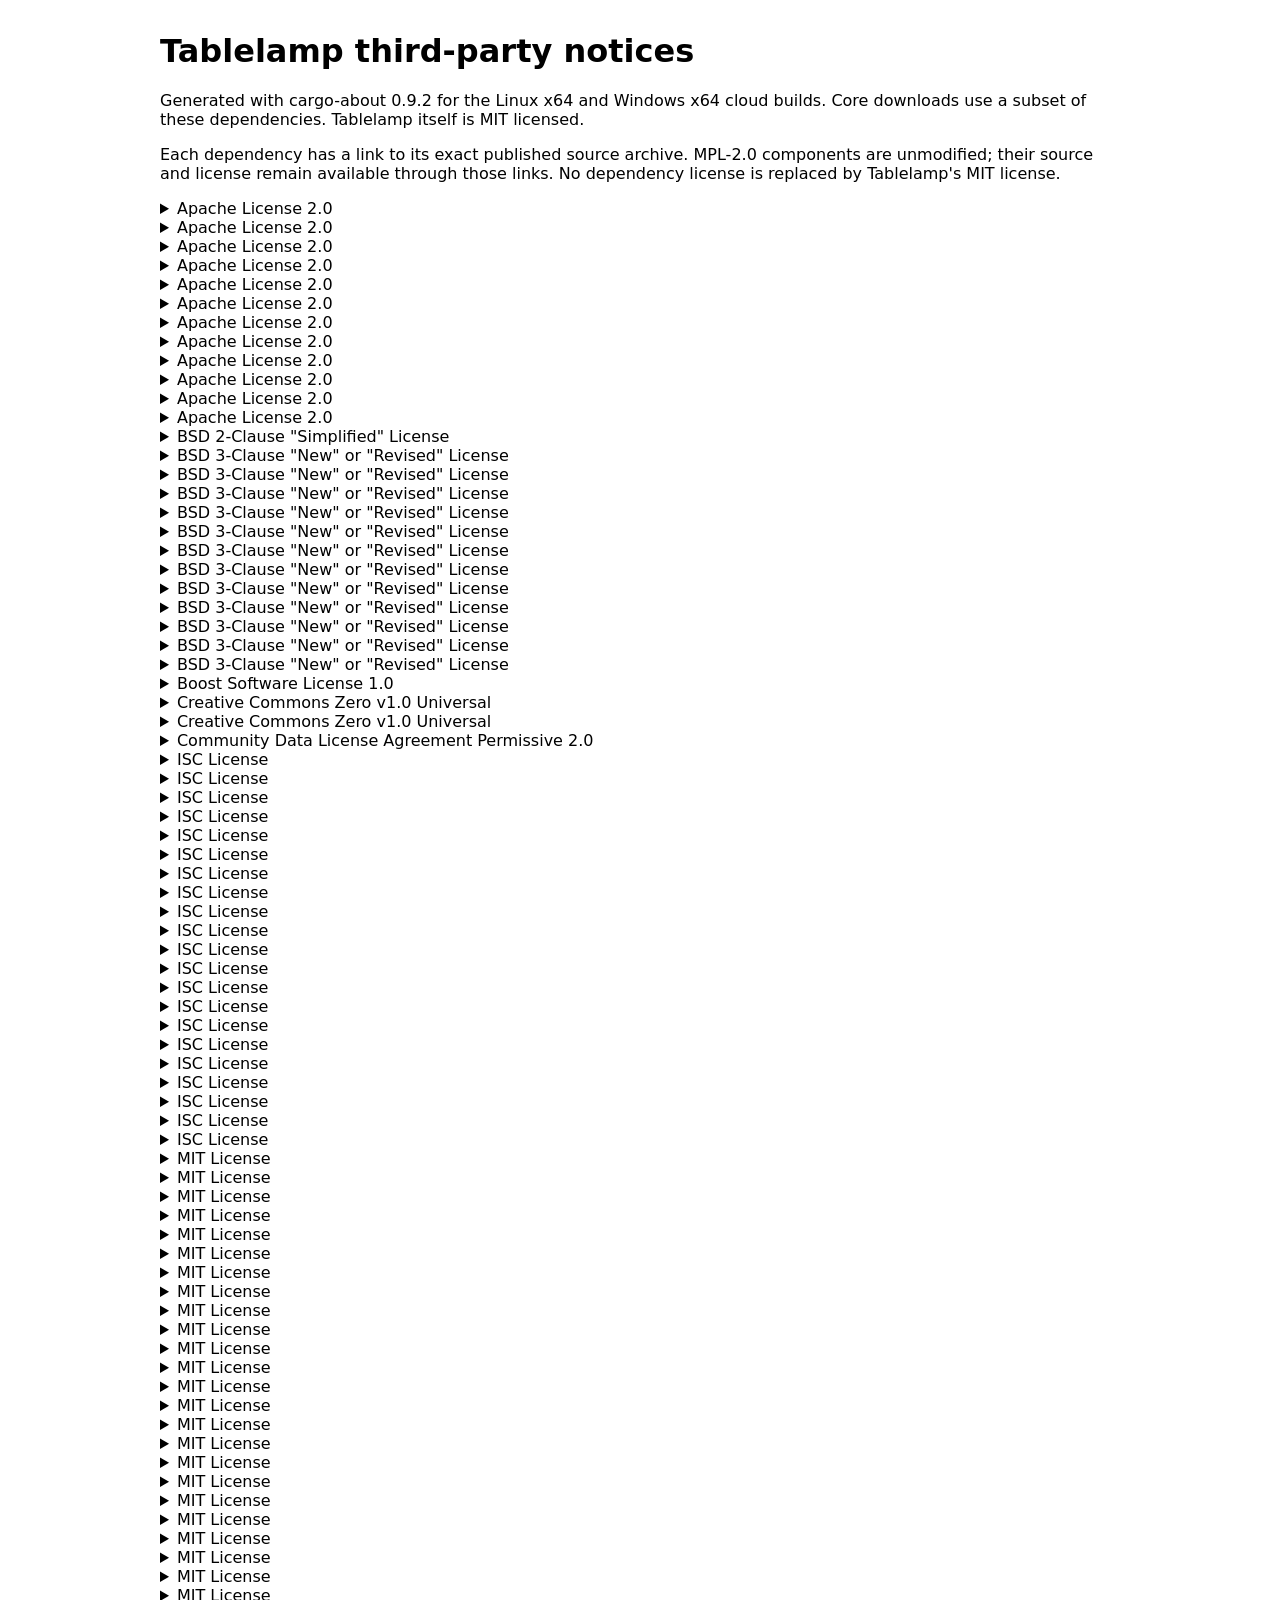
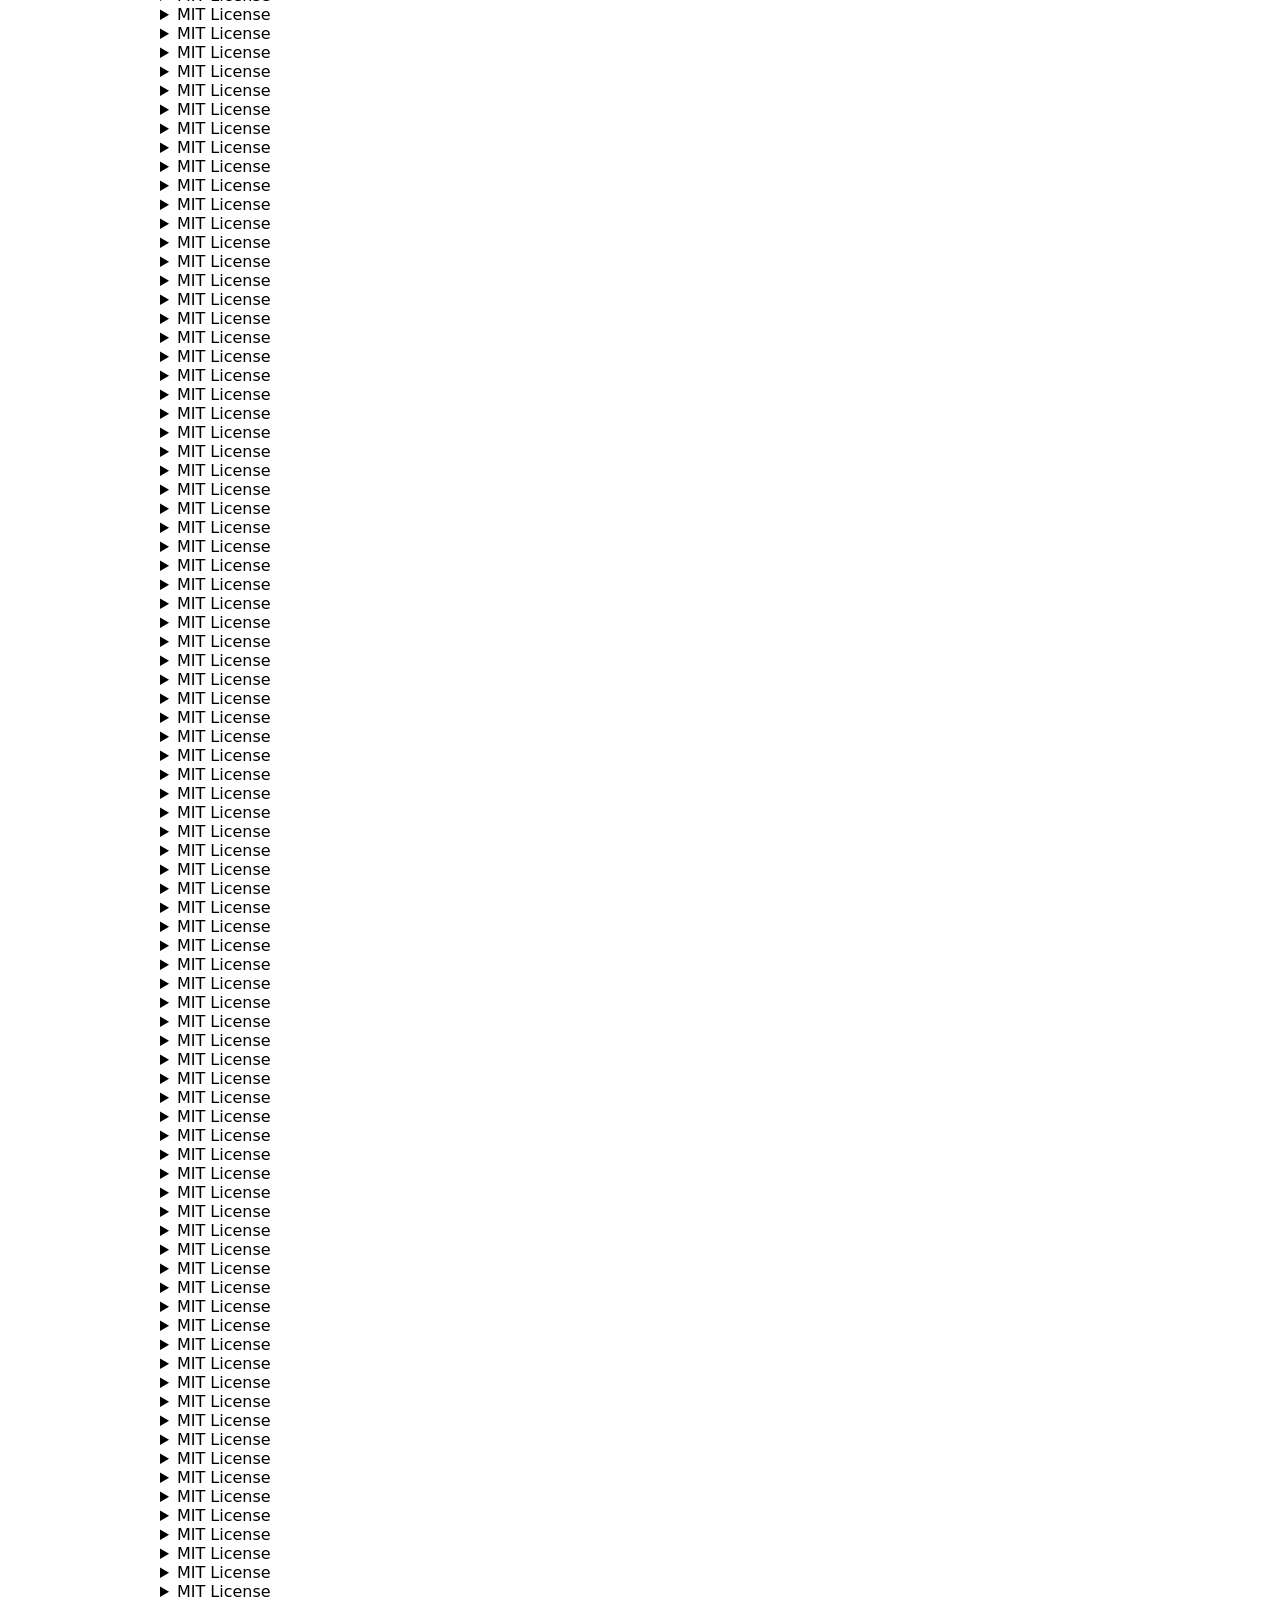
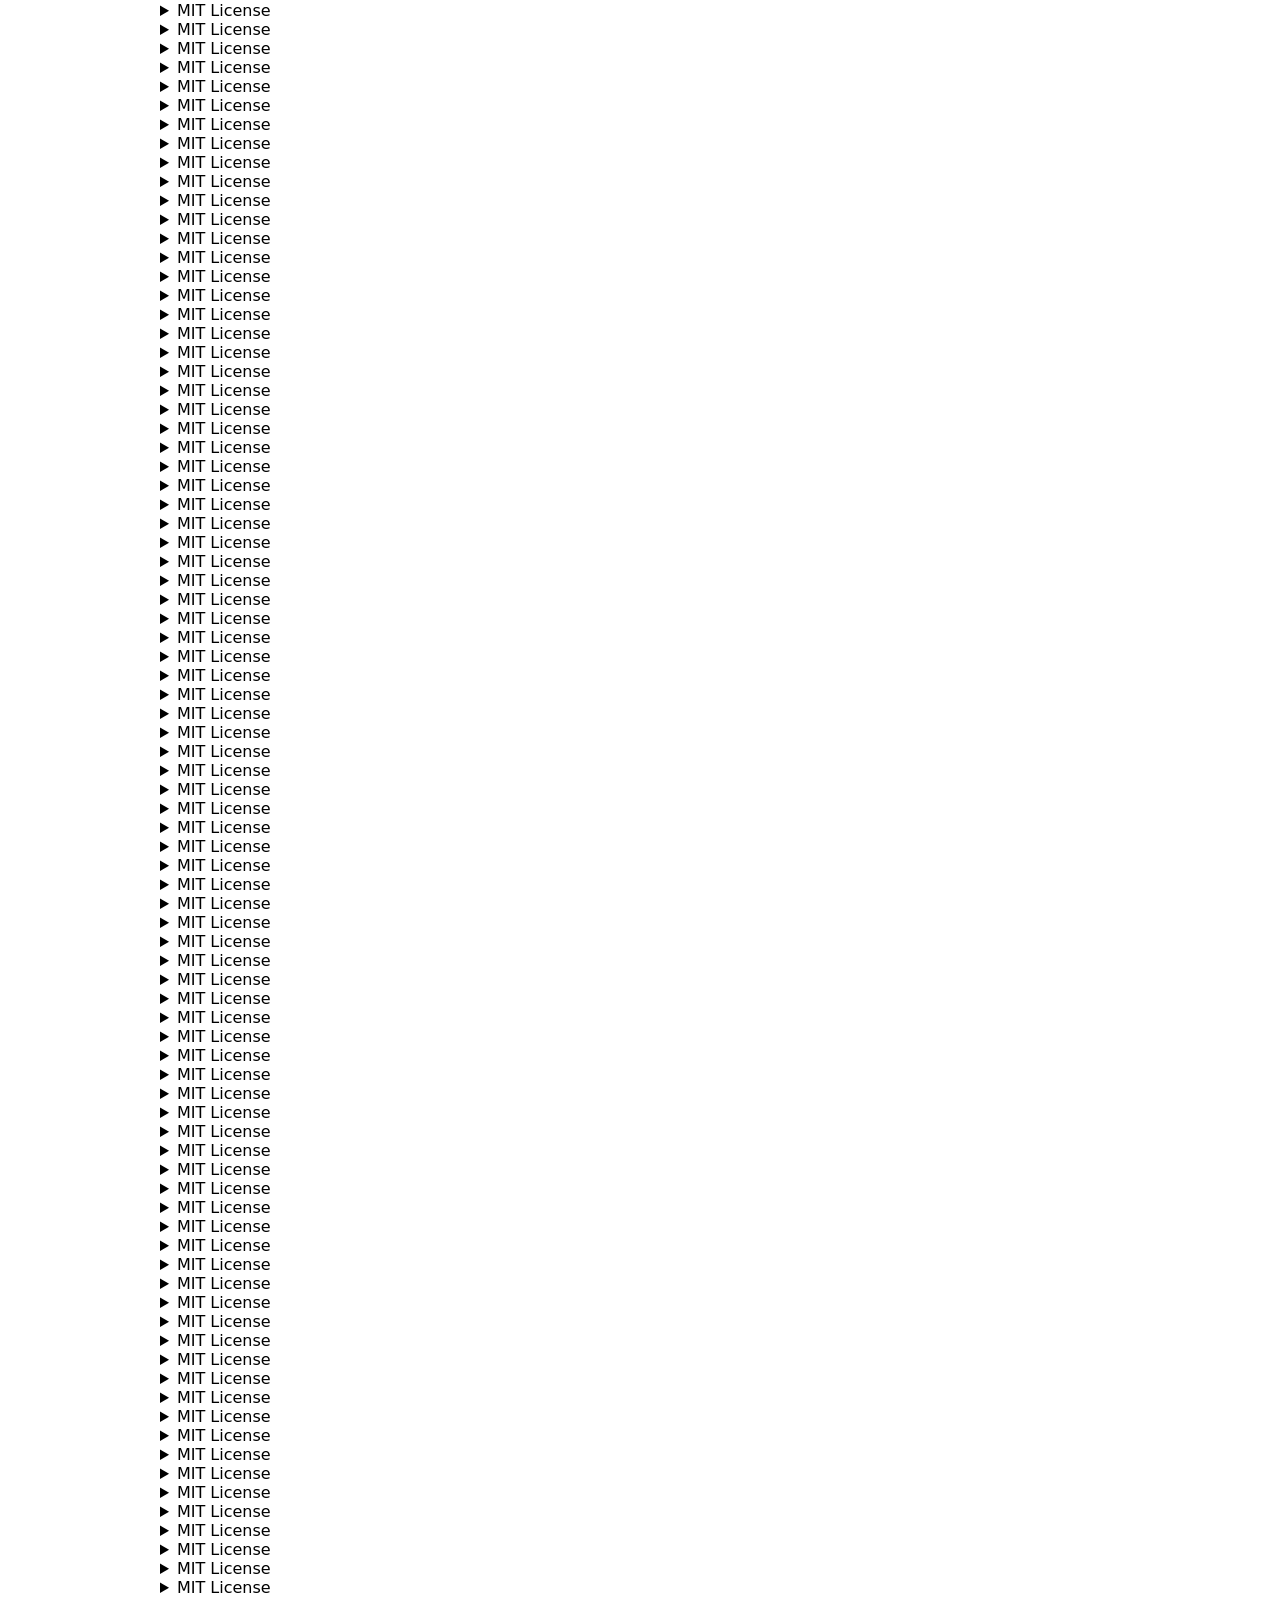
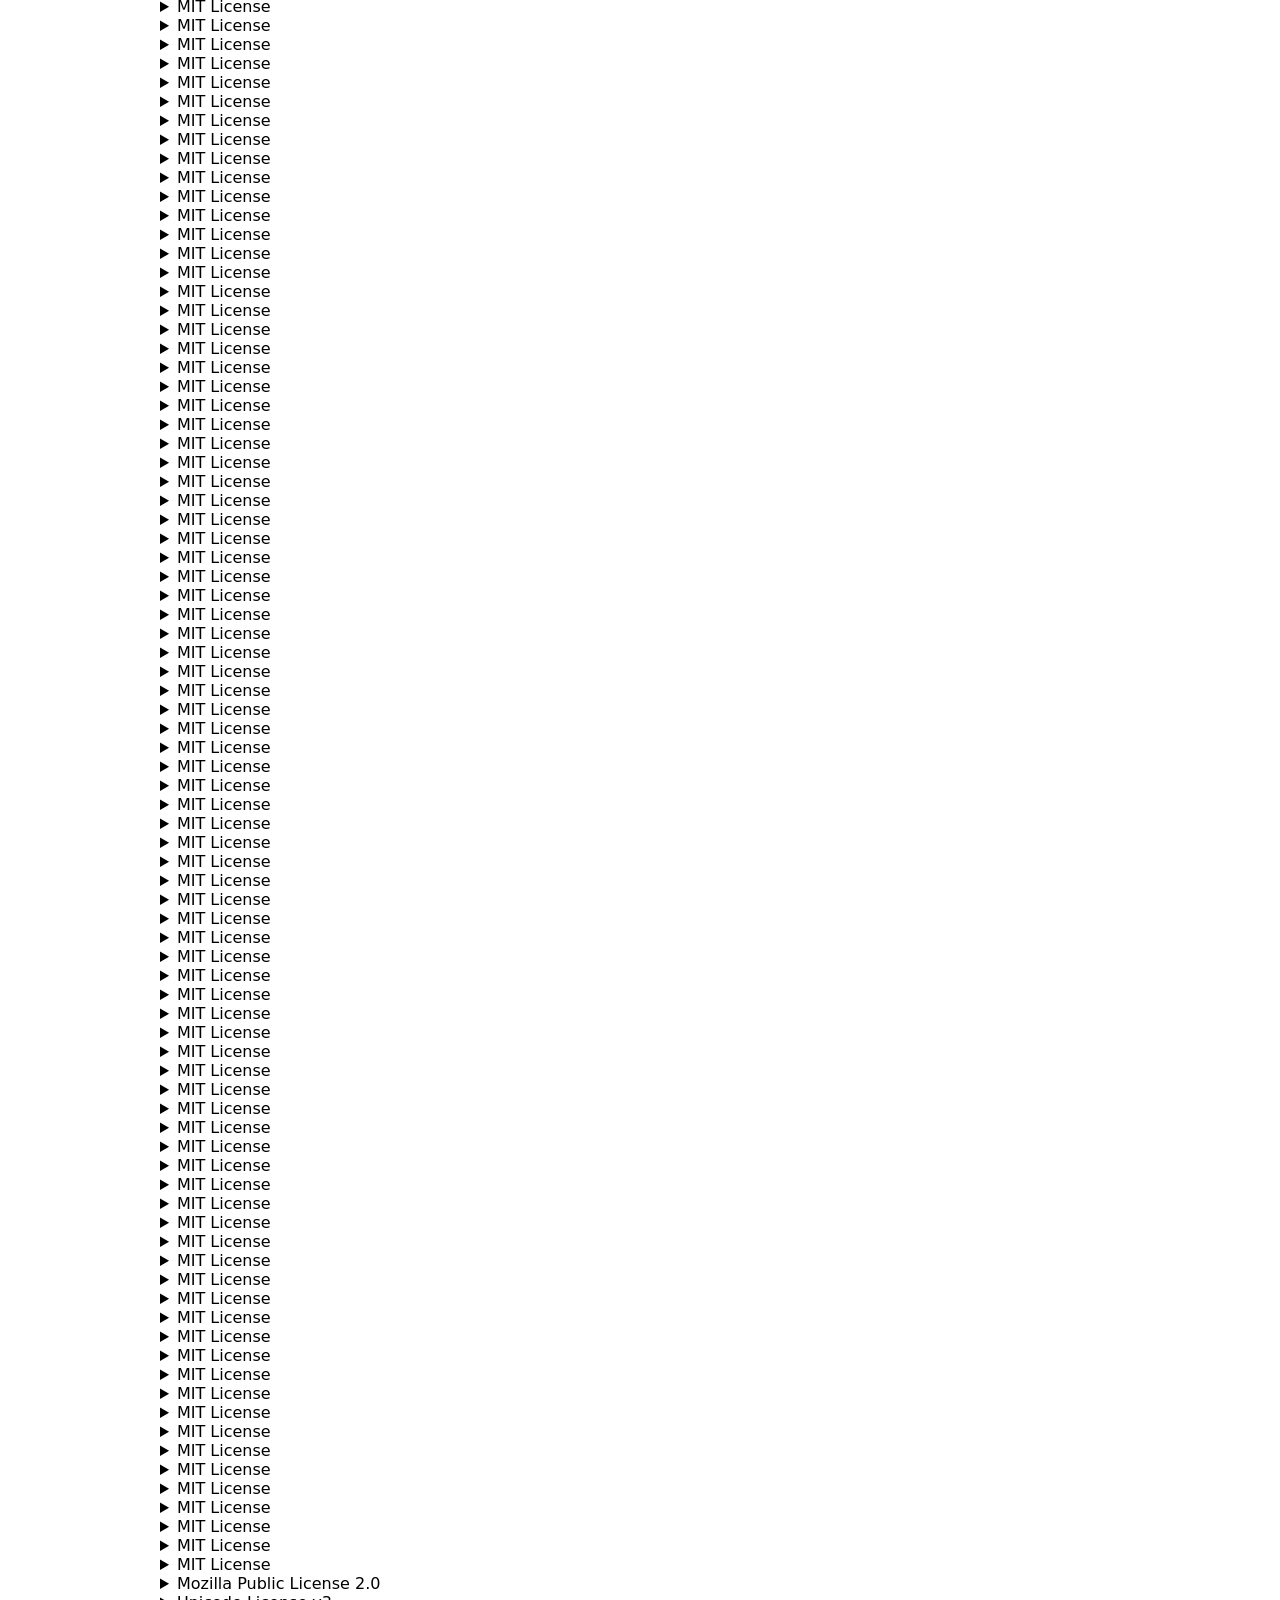
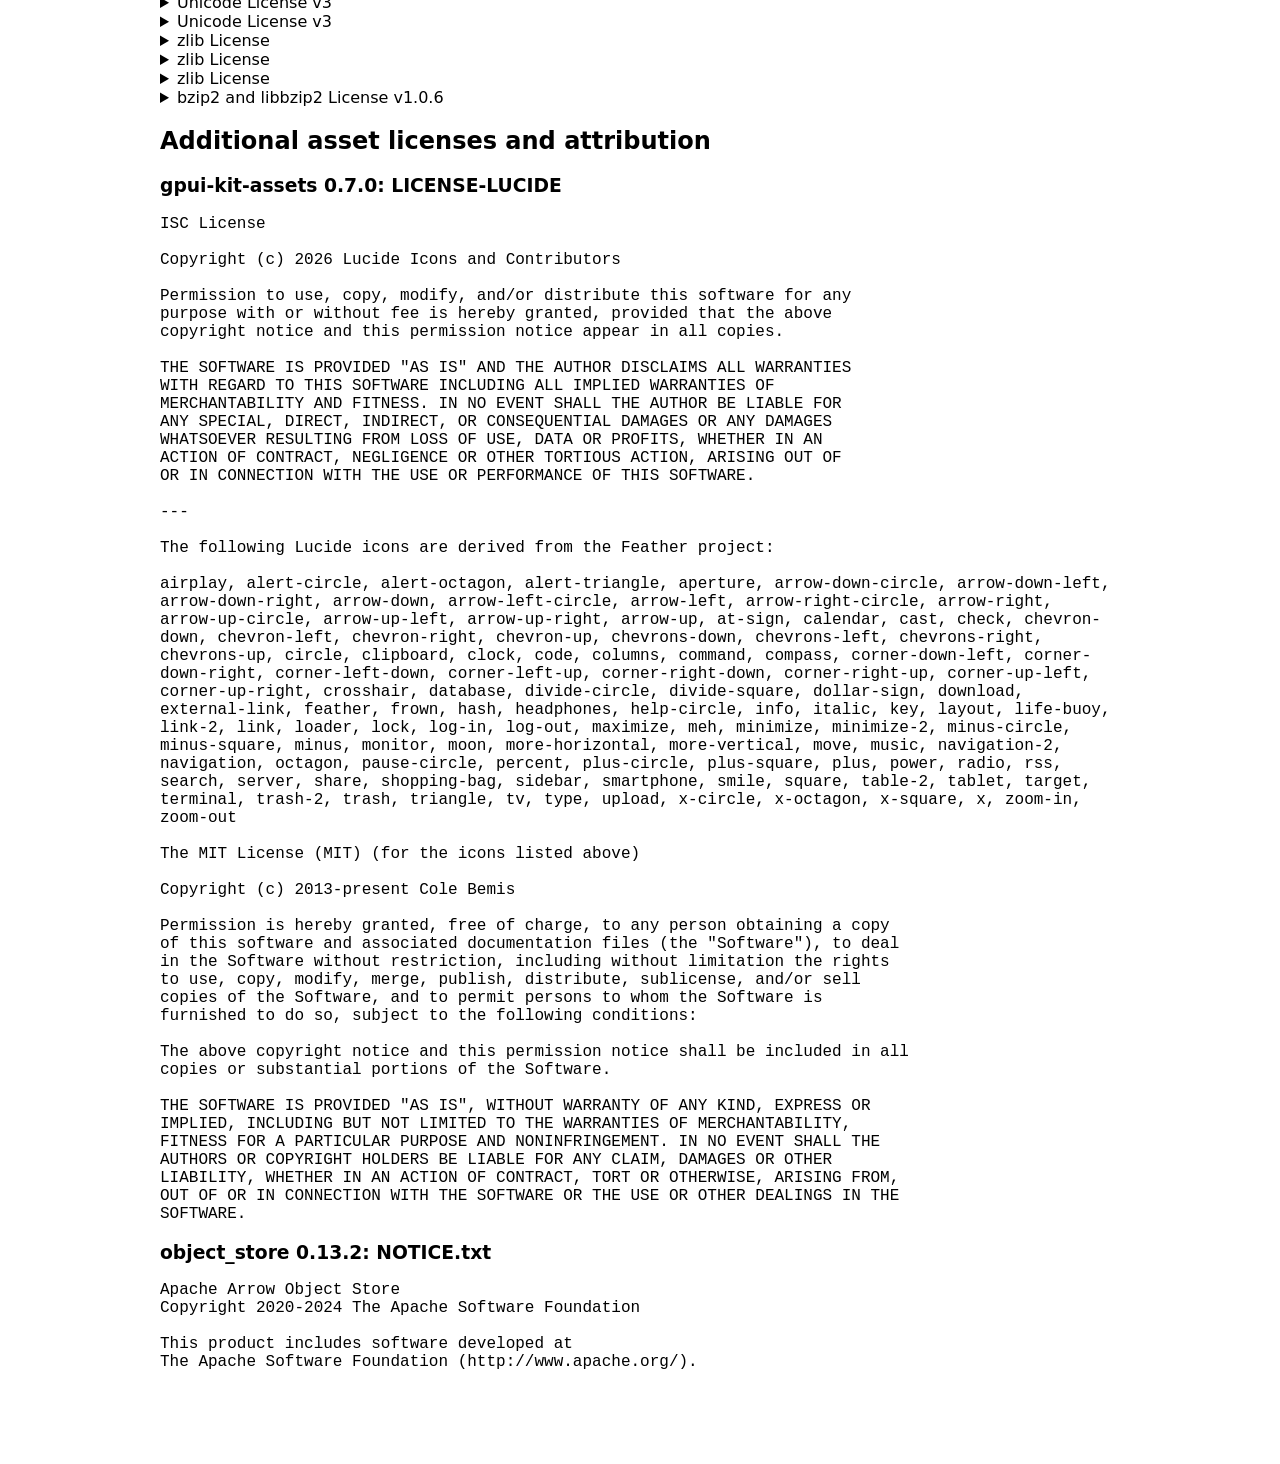
==== commit b2acbd4e: "Rebrand Rowlight as Tablelamp and refresh public docs" ====
--- a/THIRD_PARTY_NOTICES.html
+++ b/THIRD_PARTY_NOTICES.html
@@ -1,15 +1,15 @@
 <!doctype html>
-<html lang="en"><meta charset="utf-8"><title>Rowlight third-party notices</title>
+<html lang="en"><meta charset="utf-8"><title>Tablelamp third-party notices</title>
 <style>body{font:16px system-ui;max-width:960px;margin:2rem auto;padding:0 1rem}
 pre{white-space:pre-wrap;overflow-wrap:anywhere}summary{cursor:pointer}
 @media(prefers-color-scheme:dark){body{background:#202328;color:#eee}a{color:#8ac}}</style>
-<h1>Rowlight third-party notices</h1>
+<h1>Tablelamp third-party notices</h1>
 <p>Generated with cargo-about 0.9.2 for the Linux x64 and Windows x64 cloud builds.
-Core downloads use a subset of these dependencies. Rowlight itself is MIT licensed.</p>
+Core downloads use a subset of these dependencies. Tablelamp itself is MIT licensed.</p>
 <p>Each dependency has a link to its exact published source archive. MPL-2.0
 components are unmodified; their source and license remain available through
-those links. No dependency license is replaced by Rowlight's MIT license.</p>
-<!-- Cargo.lock SHA-256: 6fed3c07ddc229004463c91a1c443d69466affb6cc3b3a9de589400d42f53159 -->
+those links. No dependency license is replaced by Tablelamp's MIT license.</p>
+<!-- Cargo.lock SHA-256: 6e939b2817f24cded5e700a8225c91deb3a3c0d5f175a034a98fba03754e9342 -->
 <details id="license-0"><summary>Apache License 2.0</summary><ul>
 <li>ring 0.17.14 — <a href="https://crates.io/api/v1/crates/ring/0.17.14/download">source archive</a></li>
 </ul><pre>
